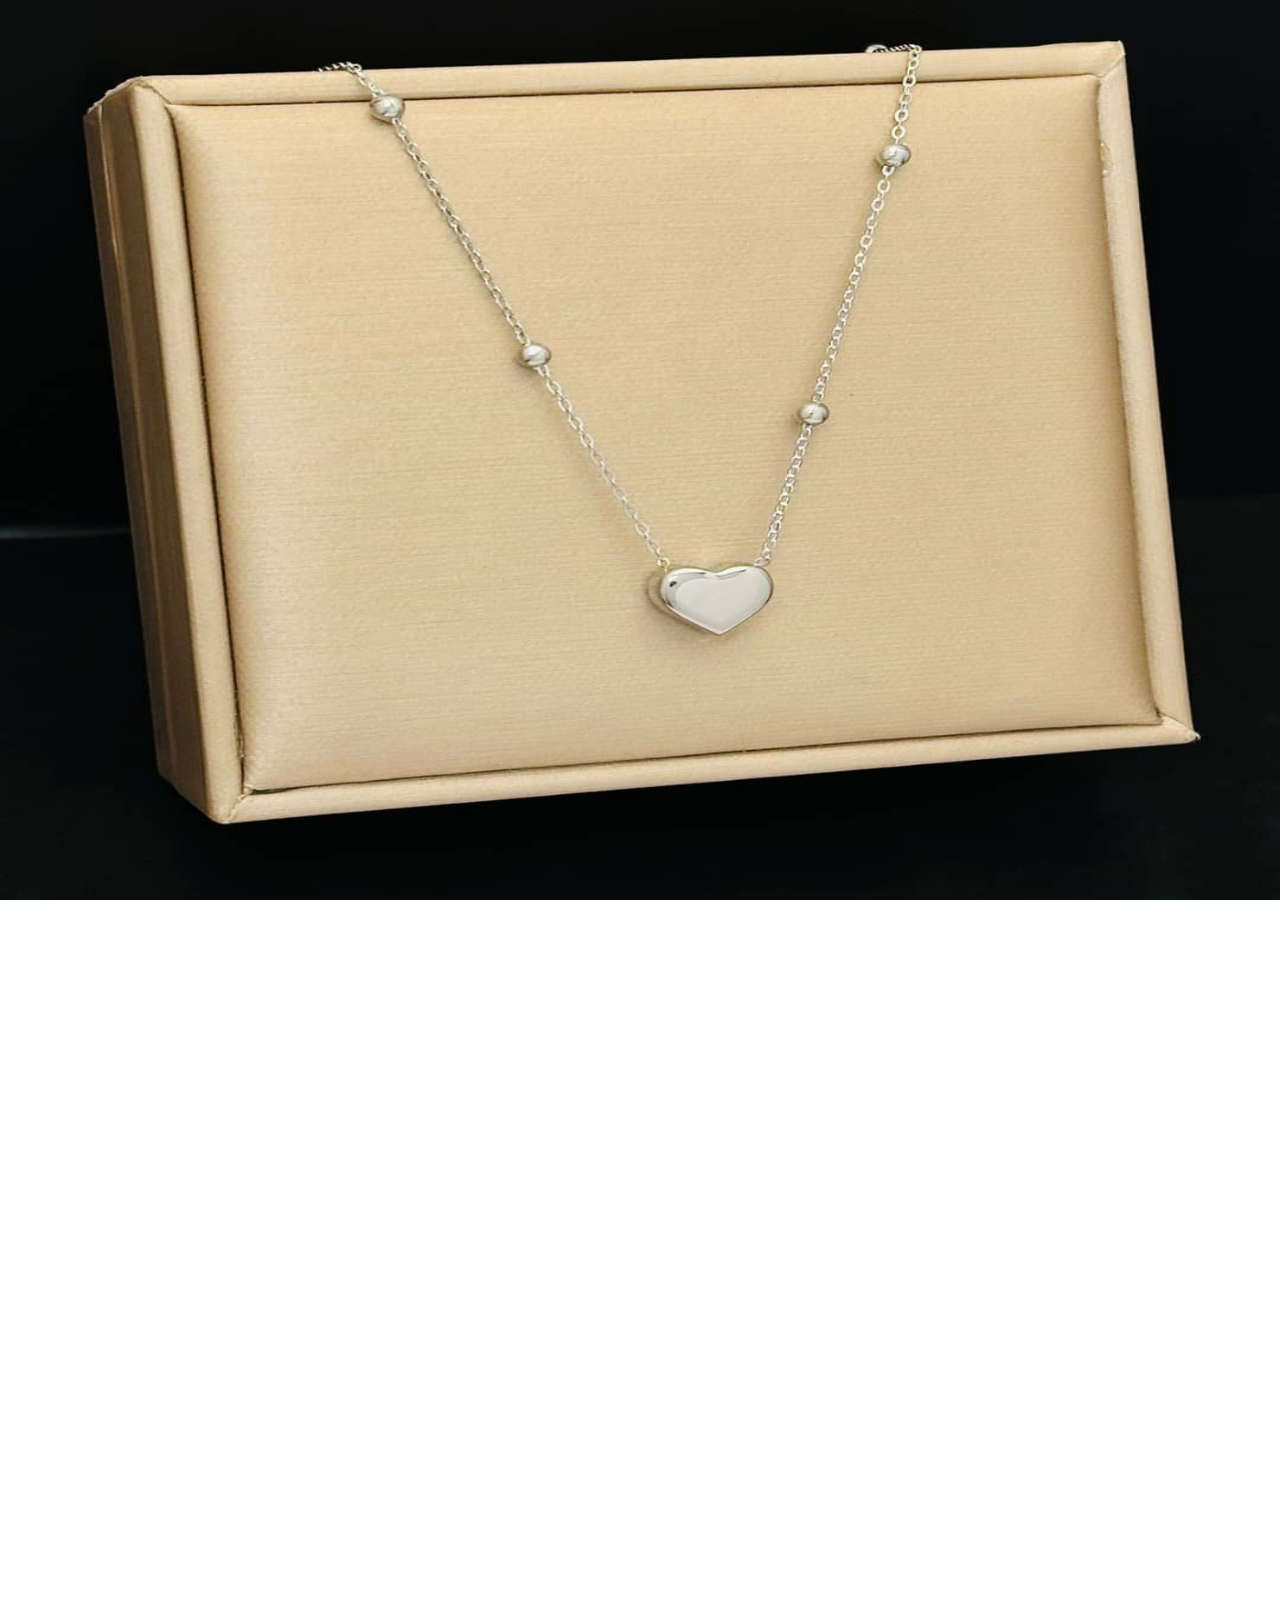
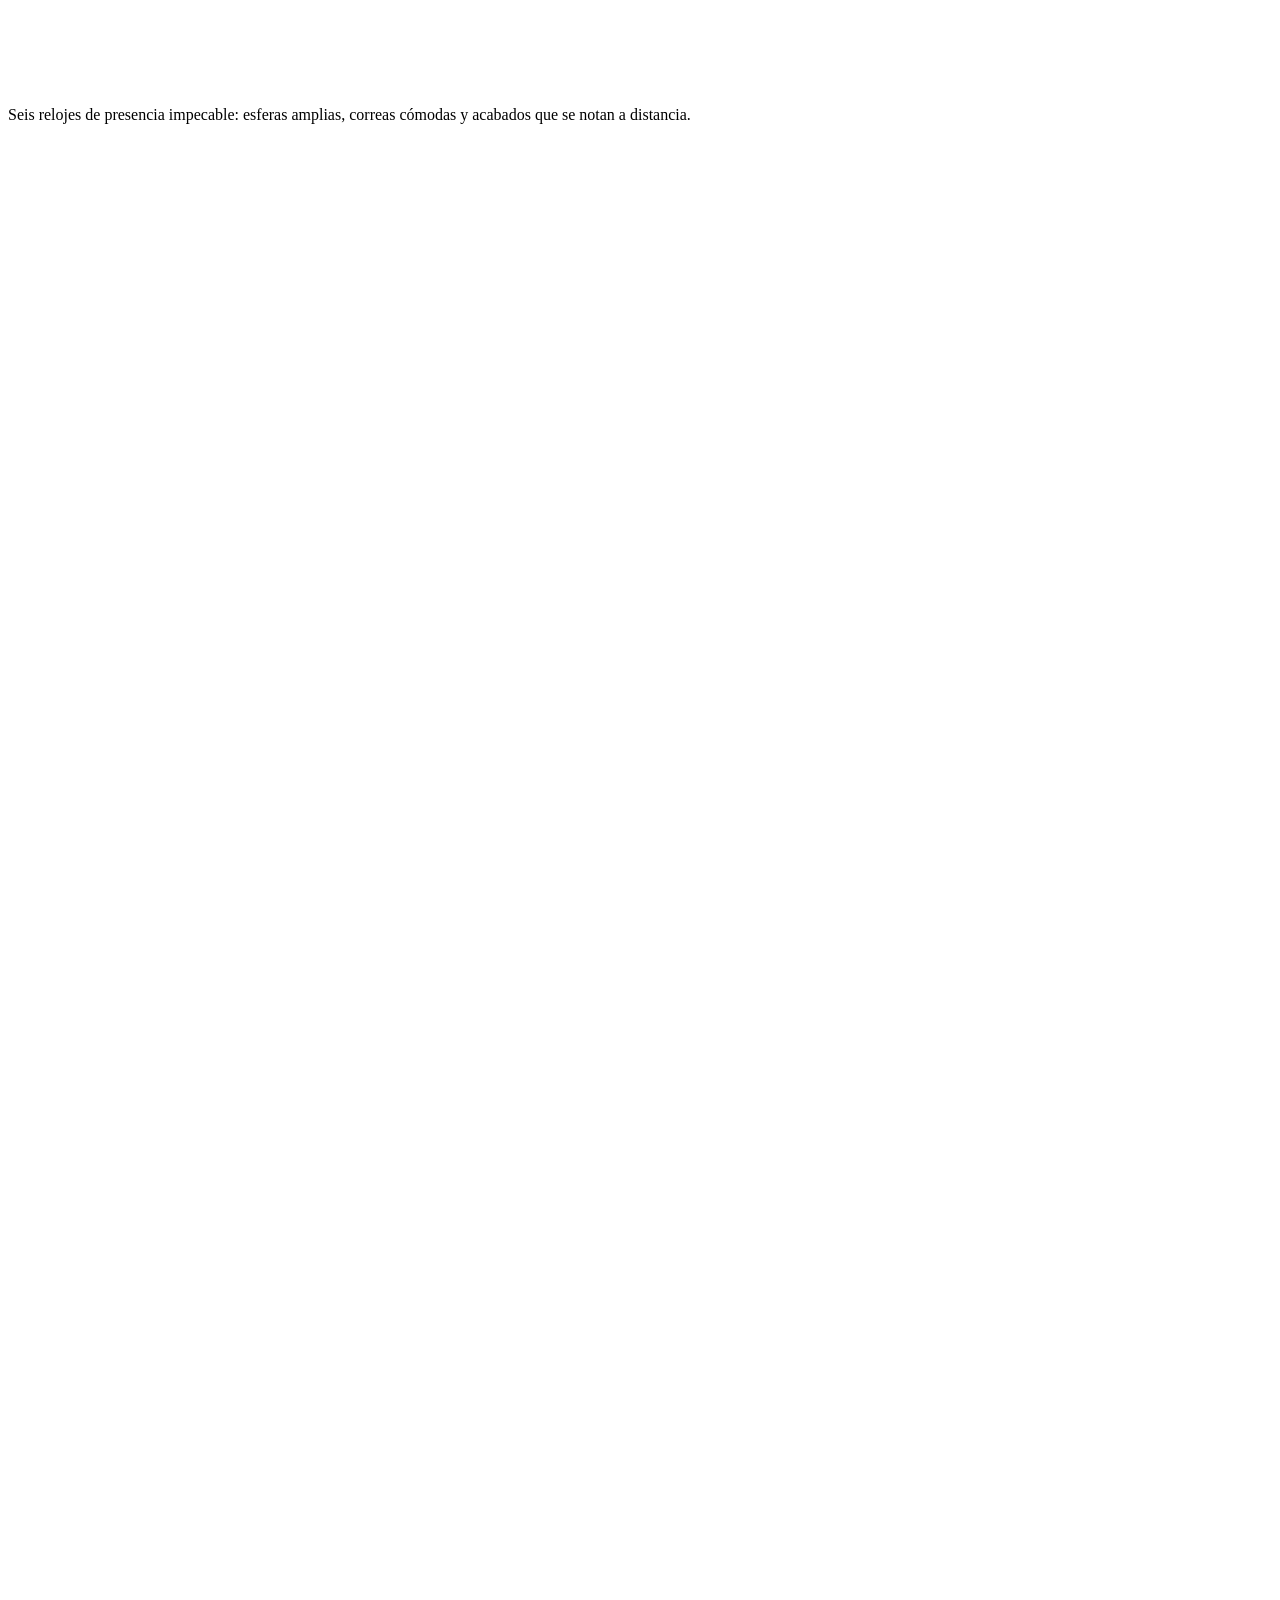
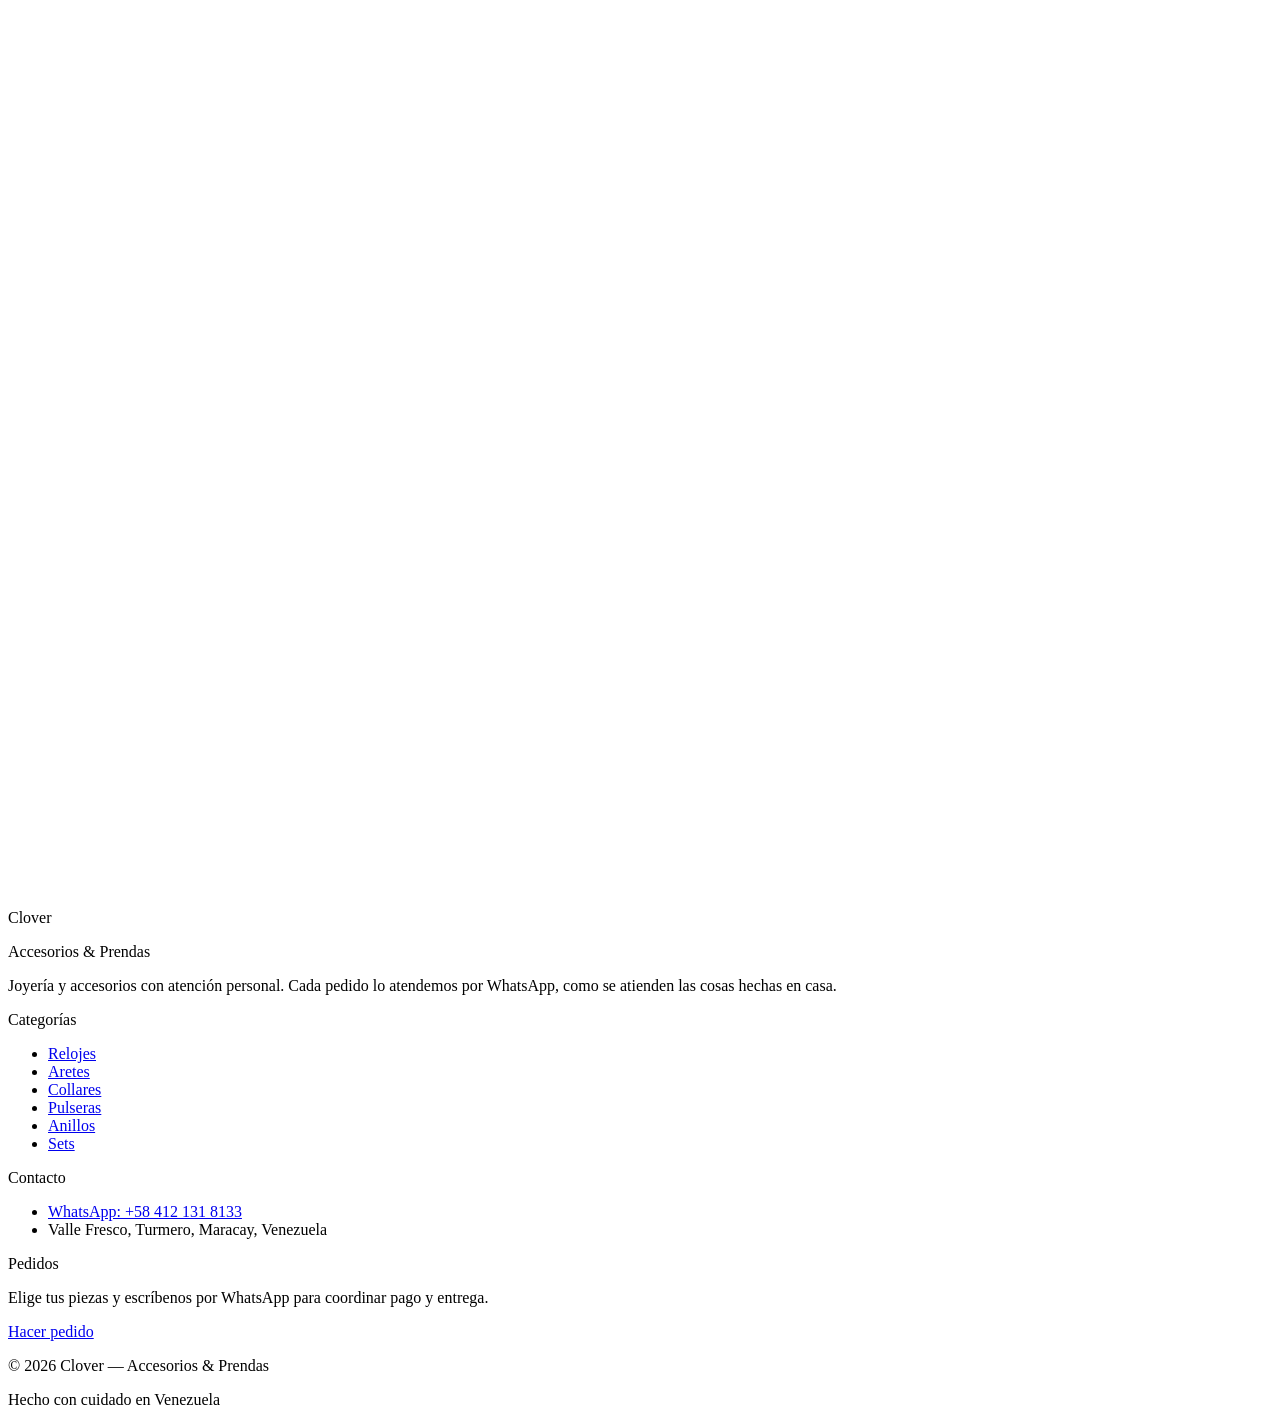
==== index.html @ 17c7a7a3 "Clover premium: homepage cinematografica (preview)" ====
<!DOCTYPE html><html lang="es" class="cormorant_garamond_84ca0eb-module__tsmo-a__variable manrope_cee6f6af-module__DfChAq__variable"><head><meta charSet="utf-8"/><meta name="viewport" content="width=device-width, initial-scale=1"/><link rel="preload" href="/clover-premium-preview/_next/static/media/01e4147cff8141ee-s.p.3huc2loe0ie8a.woff2" as="font" crossorigin="" type="font/woff2"/><link rel="preload" href="/clover-premium-preview/_next/static/media/8bd76523131fa0fc-s.p.1pvupmngxrt5z.woff2" as="font" crossorigin="" type="font/woff2"/><link rel="preload" href="/clover-premium-preview/_next/static/media/a343f882a40d2cc9-s.p.1sj6eobyi31rd.woff2" as="font" crossorigin="" type="font/woff2"/><link rel="preload" as="image" href="fotos/rw01.jpg"/><link rel="stylesheet" href="/clover-premium-preview/_next/static/chunks/2-4pt_d1aowrs.css" data-precedence="next"/><link rel="preload" as="script" fetchPriority="low" href="/clover-premium-preview/_next/static/chunks/12aruqaur5huj.js"/><script src="/clover-premium-preview/_next/static/chunks/022b8ommsidjo.js" async=""></script><script src="/clover-premium-preview/_next/static/chunks/1k__zuwipnzw8.js" async=""></script><script src="/clover-premium-preview/_next/static/chunks/turbopack-0uzt_wr8jl8-x.js" async=""></script><script src="/clover-premium-preview/_next/static/chunks/2b9m-rhs0joex.js" async=""></script><script src="/clover-premium-preview/_next/static/chunks/2t4gfskjjhbyh.js" async=""></script><title>Clover — Accesorios &amp; Prendas</title><meta name="description" content="Joyería, relojes y accesorios con atención personal. Aretes, collares, pulseras, anillos y más. Valle Fresco, Turmero, Maracay."/><meta property="og:title" content="Clover — Accesorios &amp; Prendas"/><meta property="og:description" content="Joyería, relojes y accesorios con atención personal."/><meta property="og:locale" content="es_VE"/><meta property="og:type" content="website"/><meta name="twitter:card" content="summary"/><meta name="twitter:title" content="Clover — Accesorios &amp; Prendas"/><meta name="twitter:description" content="Joyería, relojes y accesorios con atención personal."/><link rel="icon" href="/clover-premium-preview/favicon.ico?favicon.2vob68tjqpejf.ico" sizes="256x256" type="image/x-icon"/><meta name="next-size-adjust" content=""/><script src="/clover-premium-preview/_next/static/chunks/0cz1d0mv5g_q7.js" noModule=""></script></head><body class="min-h-full flex flex-col bg-ivory-50 text-ink-900 antialiased"><div hidden=""><!--$--><!--/$--></div><script type="application/ld+json">{"@context":"https://schema.org","@type":"ClothingStore","name":"Clover — Accesorios & Prendas","description":"Joyería, relojes y accesorios.","address":{"@type":"PostalAddress","addressLocality":"Turmero, Maracay","addressRegion":"Aragua","addressCountry":"VE"}}</script><header class="fixed inset-x-0 top-0 z-50 transition-all duration-500 bg-transparent"><div class="overflow-hidden bg-clover-950 text-center transition-all duration-500 max-h-10"><p class="py-2 text-[10px] font-medium uppercase tracking-[0.3em] text-gold-300">Atención personal por WhatsApp · <!-- -->Valle Fresco, Turmero, Maracay, Venezuela</p></div><div class="mx-auto flex max-w-7xl items-center justify-between px-5 py-4 md:px-8"><a href="#inicio" class="flex flex-col leading-none" aria-label="Clover inicio"><span class="headline text-[26px] font-medium tracking-wide transition-colors duration-500 text-ivory-50">Clover</span><span class="text-[9px] font-semibold uppercase tracking-[0.42em] transition-colors duration-500 text-gold-300">Accesorios &amp; Prendas</span></a><nav class="hidden items-center gap-9 md:flex" aria-label="Principal"><a href="#inicio" class="text-[11px] font-semibold uppercase tracking-[0.24em] transition-colors duration-500 hover:text-gold-500 text-ivory-50">Inicio</a><a href="#categorias" class="text-[11px] font-semibold uppercase tracking-[0.24em] transition-colors duration-500 hover:text-gold-500 text-ivory-50">Categorías</a><a href="#relojes" class="text-[11px] font-semibold uppercase tracking-[0.24em] transition-colors duration-500 hover:text-gold-500 text-ivory-50">Relojes</a><a href="#nosotros" class="text-[11px] font-semibold uppercase tracking-[0.24em] transition-colors duration-500 hover:text-gold-500 text-ivory-50">Nosotros</a><a href="#contacto" class="text-[11px] font-semibold uppercase tracking-[0.24em] transition-colors duration-500 hover:text-gold-500 text-ivory-50">Contacto</a></nav><div class="flex items-center gap-3"><a href="https://wa.me/584121318133" target="_blank" rel="noopener" class="hidden bg-clover-900 px-6 py-3 text-[11px] font-semibold uppercase tracking-[0.22em] text-ivory-50 transition-colors duration-300 hover:bg-clover-950 md:block">WhatsApp</a><button aria-label="Abrir menú" aria-expanded="false" class="flex h-11 w-11 flex-col items-center justify-center gap-[7px] md:hidden text-ivory-50"><span class="block h-px w-6 bg-current transition-transform duration-500 "></span><span class="block h-px w-6 bg-current transition-opacity duration-300 "></span><span class="block h-px w-6 bg-current transition-transform duration-500 "></span></button></div></div></header><main><section id="inicio" aria-label="Presentación Clover"><div class="relative h-svh min-h-[620px] w-full overflow-hidden bg-clover-950"><div class="absolute inset-0" style="opacity:0.6;transform:scale(1.06)"><div class="relative overflow-hidden h-full w-full"><div class="absolute inset-0 animate-kenburns-slow"><img alt="Reloj Clover en tono oro rosa" decoding="async" data-nimg="fill" class="object-cover " style="position:absolute;height:100%;width:100%;left:0;top:0;right:0;bottom:0;color:transparent" src="fotos/rw01.jpg"/></div><div class="absolute inset-0 bg-clover-950" style="opacity:0.42" aria-hidden="true"></div></div></div><div class="absolute inset-0 flex flex-col justify-end bg-gradient-to-t from-clover-950/70 via-transparent to-clover-950/20"><div class="mx-auto w-full max-w-7xl px-5 pb-16 md:px-8 md:pb-24"><p class="mb-5 text-[11px] font-semibold uppercase tracking-[0.4em] text-gold-300" style="opacity:0;transform:translateY(18px)">Clover<!-- --> — <!-- -->Accesorios &amp; Prendas</p><h1 class="headline max-w-3xl text-5xl font-medium leading-[1.04] text-ivory-50 md:text-7xl"><span class="block overflow-hidden"><span class="block" style="transform:translateY(110%)">El detalle</span></span><span class="block overflow-hidden"><span class="block" style="transform:translateY(110%)">que te hace</span></span><span class="block overflow-hidden"><span class="block" style="transform:translateY(110%)">inolvidable.</span></span></h1><p class="mt-6 max-w-xl text-base leading-relaxed text-ivory-50/85 md:text-lg" style="opacity:0;transform:translateY(16px)">Aretes, collares, pulseras, anillos y relojes seleccionados pieza por pieza. Atención personal por WhatsApp.</p><div class="mt-9 flex flex-wrap gap-4" style="opacity:0;transform:translateY(16px)"><a href="#coleccion" class="bg-gold-400 px-8 py-4 text-[11px] font-bold uppercase tracking-[0.24em] text-clover-950 transition-colors duration-300 hover:bg-gold-300">Explorar la colección</a><a href="https://wa.me/584121318133" target="_blank" rel="noopener" class="border border-ivory-50/40 px-8 py-4 text-[11px] font-bold uppercase tracking-[0.24em] text-ivory-50 transition-colors duration-300 hover:border-gold-300 hover:text-gold-300">WhatsApp</a></div></div></div><div class="absolute bottom-6 left-1/2 hidden -translate-x-1/2 flex-col items-center gap-2 md:flex" aria-hidden="true" style="opacity:0"><span class="text-[10px] uppercase tracking-[0.34em] text-ivory-50/60">Desliza</span><span class="block h-10 w-px bg-gradient-to-b from-gold-300 to-transparent"></span></div></div><div class="border-y border-clover-950/10 bg-ivory-100 py-5"><div class="overflow-hidden " aria-hidden="true"><div class="flex w-max animate-marquee gap-0"><div class="flex shrink-0 items-center"><span class="flex items-center"><span class="headline px-8 text-2xl italic text-clover-900 md:text-3xl">Aretes</span><span class="text-gold-600" aria-hidden="true">✦</span></span><span class="flex items-center"><span class="headline px-8 text-2xl italic text-clover-900 md:text-3xl">Collares</span><span class="text-gold-600" aria-hidden="true">✦</span></span><span class="flex items-center"><span class="headline px-8 text-2xl italic text-clover-900 md:text-3xl">Pulseras</span><span class="text-gold-600" aria-hidden="true">✦</span></span><span class="flex items-center"><span class="headline px-8 text-2xl italic text-clover-900 md:text-3xl">Anillos</span><span class="text-gold-600" aria-hidden="true">✦</span></span><span class="flex items-center"><span class="headline px-8 text-2xl italic text-clover-900 md:text-3xl">Relojes</span><span class="text-gold-600" aria-hidden="true">✦</span></span><span class="flex items-center"><span class="headline px-8 text-2xl italic text-clover-900 md:text-3xl">Sets</span><span class="text-gold-600" aria-hidden="true">✦</span></span></div><div class="flex shrink-0 items-center"><span class="flex items-center"><span class="headline px-8 text-2xl italic text-clover-900 md:text-3xl">Aretes</span><span class="text-gold-600" aria-hidden="true">✦</span></span><span class="flex items-center"><span class="headline px-8 text-2xl italic text-clover-900 md:text-3xl">Collares</span><span class="text-gold-600" aria-hidden="true">✦</span></span><span class="flex items-center"><span class="headline px-8 text-2xl italic text-clover-900 md:text-3xl">Pulseras</span><span class="text-gold-600" aria-hidden="true">✦</span></span><span class="flex items-center"><span class="headline px-8 text-2xl italic text-clover-900 md:text-3xl">Anillos</span><span class="text-gold-600" aria-hidden="true">✦</span></span><span class="flex items-center"><span class="headline px-8 text-2xl italic text-clover-900 md:text-3xl">Relojes</span><span class="text-gold-600" aria-hidden="true">✦</span></span><span class="flex items-center"><span class="headline px-8 text-2xl italic text-clover-900 md:text-3xl">Sets</span><span class="text-gold-600" aria-hidden="true">✦</span></span></div></div></div></div></section><section id="coleccion" class="mx-auto max-w-7xl px-5 py-20 md:px-8 md:py-28"><div class="flex flex-col gap-4 text-center items-center"><div style="opacity:0;transform:translateY(28px)"><p class="text-[11px] font-semibold uppercase tracking-[0.34em] text-gold-700">Selección Clover</p></div><h2 class="headline max-w-3xl text-4xl font-medium leading-[1.08] md:text-5xl text-clover-950" aria-label="Piezas que definen la temporada"><span aria-hidden="true" class="inline-block" style="opacity:0;transform:translateY(18px)">Piezas<!-- --> </span><span aria-hidden="true" class="inline-block" style="opacity:0;transform:translateY(18px)">que<!-- --> </span><span aria-hidden="true" class="inline-block" style="opacity:0;transform:translateY(18px)">definen<!-- --> </span><span aria-hidden="true" class="inline-block" style="opacity:0;transform:translateY(18px)">la<!-- --> </span><span aria-hidden="true" class="inline-block" style="opacity:0;transform:translateY(18px)">temporada</span></h2><div style="opacity:0;transform:translateY(28px)"><div class="rule-gold w-24" aria-hidden="true"></div></div></div><div class="mt-14 grid gap-6 md:grid-cols-3"><div class="md:col-span-2 md:row-span-2" style="clip-path:inset(8% 6% 8% 6%);opacity:0.001"><a href="#relojes" class="group relative block h-full min-h-[420px] overflow-hidden md:min-h-full"><img alt="Reloj redondo en tono oro rosa con correa de malla" loading="lazy" decoding="async" data-nimg="fill" class="object-cover transition-transform duration-[1200ms] ease-[cubic-bezier(0.22,1,0.36,1)] group-hover:scale-[1.04]" style="position:absolute;height:100%;width:100%;left:0;top:0;right:0;bottom:0;color:transparent" src="fotos/rw01.jpg"/><div class="absolute inset-0 bg-gradient-to-t from-clover-950/75 via-transparent to-transparent"></div><div class="absolute bottom-0 p-8"><p class="text-[10px] font-semibold uppercase tracking-[0.3em] text-gold-300">Pieza destacada</p><p class="headline mt-2 max-w-md text-3xl text-ivory-50 md:text-4xl">Reloj redondo en tono oro rosa con correa de malla</p><p class="mt-3 text-sm font-semibold tracking-wide text-gold-200">$42.00</p></div></a></div><div style="opacity:0;transform:translateY(28px)"><article class="group flex flex-col"><div class="crop-portrait relative overflow-hidden bg-ivory-200"><img alt="Collar dorado con dije redondo de piedra clara" loading="lazy" decoding="async" data-nimg="fill" class="object-cover transition-transform duration-[900ms] ease-[cubic-bezier(0.22,1,0.36,1)] group-hover:scale-[1.04]" style="position:absolute;height:100%;width:100%;left:0;top:0;right:0;bottom:0;color:transparent" src="fotos/co01.jpg"/><a href="https://wa.me/584121318133?text=Hola%20Clover%2C%20me%20interesa%3A%20Collar%20dorado%20con%20dije%20redondo%20de%20piedra%20clara%20(%2424.90).%20%C2%BFSigue%20disponible%3F" target="_blank" rel="noopener" aria-label="Pedir Collar dorado con dije redondo de piedra clara por WhatsApp" class="absolute inset-x-4 bottom-4 translate-y-3 bg-clover-950/90 py-3 text-center text-[11px] font-semibold uppercase tracking-[0.22em] text-ivory-50 opacity-0 backdrop-blur transition-all duration-500 ease-[cubic-bezier(0.22,1,0.36,1)] hover:bg-clover-900 group-hover:translate-y-0 group-hover:opacity-100">Pedir por WhatsApp</a></div><div class="flex flex-col gap-1 pt-4 text-center"><p class="text-[10px] font-semibold uppercase tracking-[0.28em] text-gold-700">Collares</p><h3 class="headline text-lg leading-snug text-ink-900">Collar dorado con dije redondo de piedra clara</h3><p class="text-sm font-semibold tracking-wide text-clover-900">$24.90</p></div></article></div><div style="opacity:0;transform:translateY(28px)"><article class="group flex flex-col"><div class="crop-portrait relative overflow-hidden bg-ivory-200"><img alt="Anillo dorado abierto con dos flores" loading="lazy" decoding="async" data-nimg="fill" class="object-cover transition-transform duration-[900ms] ease-[cubic-bezier(0.22,1,0.36,1)] group-hover:scale-[1.04]" style="position:absolute;height:100%;width:100%;left:0;top:0;right:0;bottom:0;color:transparent" src="fotos/an01.jpg"/><a href="https://wa.me/584121318133?text=Hola%20Clover%2C%20me%20interesa%3A%20Anillo%20dorado%20abierto%20con%20dos%20flores%20(%2416.50).%20%C2%BFSigue%20disponible%3F" target="_blank" rel="noopener" aria-label="Pedir Anillo dorado abierto con dos flores por WhatsApp" class="absolute inset-x-4 bottom-4 translate-y-3 bg-clover-950/90 py-3 text-center text-[11px] font-semibold uppercase tracking-[0.22em] text-ivory-50 opacity-0 backdrop-blur transition-all duration-500 ease-[cubic-bezier(0.22,1,0.36,1)] hover:bg-clover-900 group-hover:translate-y-0 group-hover:opacity-100">Pedir por WhatsApp</a></div><div class="flex flex-col gap-1 pt-4 text-center"><p class="text-[10px] font-semibold uppercase tracking-[0.28em] text-gold-700">Anillos</p><h3 class="headline text-lg leading-snug text-ink-900">Anillo dorado abierto con dos flores</h3><p class="text-sm font-semibold tracking-wide text-clover-900">$16.50</p></div></article></div><div style="opacity:0;transform:translateY(28px)"><article class="group flex flex-col"><div class="crop-portrait relative overflow-hidden bg-ivory-200"><img alt="Pulsera dorada calada estilo coral" loading="lazy" decoding="async" data-nimg="fill" class="object-cover transition-transform duration-[900ms] ease-[cubic-bezier(0.22,1,0.36,1)] group-hover:scale-[1.04]" style="position:absolute;height:100%;width:100%;left:0;top:0;right:0;bottom:0;color:transparent" src="fotos/pu01.jpg"/><a href="https://wa.me/584121318133?text=Hola%20Clover%2C%20me%20interesa%3A%20Pulsera%20dorada%20calada%20estilo%20coral%20(%2422.00).%20%C2%BFSigue%20disponible%3F" target="_blank" rel="noopener" aria-label="Pedir Pulsera dorada calada estilo coral por WhatsApp" class="absolute inset-x-4 bottom-4 translate-y-3 bg-clover-950/90 py-3 text-center text-[11px] font-semibold uppercase tracking-[0.22em] text-ivory-50 opacity-0 backdrop-blur transition-all duration-500 ease-[cubic-bezier(0.22,1,0.36,1)] hover:bg-clover-900 group-hover:translate-y-0 group-hover:opacity-100">Pedir por WhatsApp</a></div><div class="flex flex-col gap-1 pt-4 text-center"><p class="text-[10px] font-semibold uppercase tracking-[0.28em] text-gold-700">Pulseras</p><h3 class="headline text-lg leading-snug text-ink-900">Pulsera dorada calada estilo coral</h3><p class="text-sm font-semibold tracking-wide text-clover-900">$22.00</p></div></article></div></div></section><section id="categorias" class="bg-ivory-100 py-20 md:py-28"><div class="mx-auto max-w-7xl px-5 md:px-8"><div class="flex flex-col gap-4 text-center items-center"><div style="opacity:0;transform:translateY(28px)"><p class="text-[11px] font-semibold uppercase tracking-[0.34em] text-gold-700">Explora</p></div><h2 class="headline max-w-3xl text-4xl font-medium leading-[1.08] md:text-5xl text-clover-950" aria-label="Seis universos, un estilo"><span aria-hidden="true" class="inline-block" style="opacity:0;transform:translateY(18px)">Seis<!-- --> </span><span aria-hidden="true" class="inline-block" style="opacity:0;transform:translateY(18px)">universos,<!-- --> </span><span aria-hidden="true" class="inline-block" style="opacity:0;transform:translateY(18px)">un<!-- --> </span><span aria-hidden="true" class="inline-block" style="opacity:0;transform:translateY(18px)">estilo</span></h2><div style="opacity:0;transform:translateY(28px)"><div class="rule-gold w-24" aria-hidden="true"></div></div></div><div class="mt-14 grid grid-cols-2 gap-4 md:grid-cols-3 md:gap-6"><div style="opacity:0;transform:translateY(28px)"><a href="#novedades" class="group relative block overflow-hidden bg-clover-950" aria-label="Ver Relojes: 6 piezas"><div class="crop-portrait relative"><img alt="Relojes" loading="lazy" decoding="async" data-nimg="fill" class="object-cover opacity-90 transition-all duration-[1100ms] ease-[cubic-bezier(0.22,1,0.36,1)] group-hover:scale-[1.05] group-hover:opacity-70" style="position:absolute;height:100%;width:100%;left:0;top:0;right:0;bottom:0;color:transparent" src="fotos/rw01.jpg"/></div><div class="absolute inset-0 flex flex-col items-center justify-center gap-2 p-4 text-center"><p class="headline text-2xl text-ivory-50 md:text-4xl">Relojes</p><p class="text-[10px] font-semibold uppercase tracking-[0.3em] text-gold-300">6<!-- --> <!-- -->piezas</p><p class="mt-1 hidden text-xs italic text-ivory-50/80 md:block">Tiempo con carácter</p></div></a></div><div style="opacity:0;transform:translateY(28px)"><a href="#novedades" class="group relative block overflow-hidden bg-clover-950" aria-label="Ver Aretes: 53 piezas"><div class="crop-portrait relative"><img alt="Aretes" loading="lazy" decoding="async" data-nimg="fill" class="object-cover opacity-90 transition-all duration-[1100ms] ease-[cubic-bezier(0.22,1,0.36,1)] group-hover:scale-[1.05] group-hover:opacity-70" style="position:absolute;height:100%;width:100%;left:0;top:0;right:0;bottom:0;color:transparent" src="fotos/ar01.jpg"/></div><div class="absolute inset-0 flex flex-col items-center justify-center gap-2 p-4 text-center"><p class="headline text-2xl text-ivory-50 md:text-4xl">Aretes</p><p class="text-[10px] font-semibold uppercase tracking-[0.3em] text-gold-300">53<!-- --> <!-- -->piezas</p><p class="mt-1 hidden text-xs italic text-ivory-50/80 md:block">El detalle que ilumina</p></div></a></div><div style="opacity:0;transform:translateY(28px)"><a href="#novedades" class="group relative block overflow-hidden bg-clover-950" aria-label="Ver Collares: 19 piezas"><div class="crop-portrait relative"><img alt="Collares" loading="lazy" decoding="async" data-nimg="fill" class="object-cover opacity-90 transition-all duration-[1100ms] ease-[cubic-bezier(0.22,1,0.36,1)] group-hover:scale-[1.05] group-hover:opacity-70" style="position:absolute;height:100%;width:100%;left:0;top:0;right:0;bottom:0;color:transparent" src="fotos/co01.jpg"/></div><div class="absolute inset-0 flex flex-col items-center justify-center gap-2 p-4 text-center"><p class="headline text-2xl text-ivory-50 md:text-4xl">Collares</p><p class="text-[10px] font-semibold uppercase tracking-[0.3em] text-gold-300">19<!-- --> <!-- -->piezas</p><p class="mt-1 hidden text-xs italic text-ivory-50/80 md:block">Cerca del corazón</p></div></a></div><div style="opacity:0;transform:translateY(28px)"><a href="#novedades" class="group relative block overflow-hidden bg-clover-950" aria-label="Ver Pulseras: 13 piezas"><div class="crop-portrait relative"><img alt="Pulseras" loading="lazy" decoding="async" data-nimg="fill" class="object-cover opacity-90 transition-all duration-[1100ms] ease-[cubic-bezier(0.22,1,0.36,1)] group-hover:scale-[1.05] group-hover:opacity-70" style="position:absolute;height:100%;width:100%;left:0;top:0;right:0;bottom:0;color:transparent" src="fotos/pu01.jpg"/></div><div class="absolute inset-0 flex flex-col items-center justify-center gap-2 p-4 text-center"><p class="headline text-2xl text-ivory-50 md:text-4xl">Pulseras</p><p class="text-[10px] font-semibold uppercase tracking-[0.3em] text-gold-300">13<!-- --> <!-- -->piezas</p><p class="mt-1 hidden text-xs italic text-ivory-50/80 md:block">Movimiento delicado</p></div></a></div><div style="opacity:0;transform:translateY(28px)"><a href="#novedades" class="group relative block overflow-hidden bg-clover-950" aria-label="Ver Anillos: 12 piezas"><div class="crop-portrait relative"><img alt="Anillos" loading="lazy" decoding="async" data-nimg="fill" class="object-cover opacity-90 transition-all duration-[1100ms] ease-[cubic-bezier(0.22,1,0.36,1)] group-hover:scale-[1.05] group-hover:opacity-70" style="position:absolute;height:100%;width:100%;left:0;top:0;right:0;bottom:0;color:transparent" src="fotos/an01.jpg"/></div><div class="absolute inset-0 flex flex-col items-center justify-center gap-2 p-4 text-center"><p class="headline text-2xl text-ivory-50 md:text-4xl">Anillos</p><p class="text-[10px] font-semibold uppercase tracking-[0.3em] text-gold-300">12<!-- --> <!-- -->piezas</p><p class="mt-1 hidden text-xs italic text-ivory-50/80 md:block">Símbolos que perduran</p></div></a></div><div style="opacity:0;transform:translateY(28px)"><a href="#novedades" class="group relative block overflow-hidden bg-clover-950" aria-label="Ver Sets: 1 piezas"><div class="crop-portrait relative"><img alt="Sets" loading="lazy" decoding="async" data-nimg="fill" class="object-cover opacity-90 transition-all duration-[1100ms] ease-[cubic-bezier(0.22,1,0.36,1)] group-hover:scale-[1.05] group-hover:opacity-70" style="position:absolute;height:100%;width:100%;left:0;top:0;right:0;bottom:0;color:transparent" src="fotos/st01.jpg"/></div><div class="absolute inset-0 flex flex-col items-center justify-center gap-2 p-4 text-center"><p class="headline text-2xl text-ivory-50 md:text-4xl">Sets</p><p class="text-[10px] font-semibold uppercase tracking-[0.3em] text-gold-300">1<!-- --> <!-- -->pieza</p><p class="mt-1 hidden text-xs italic text-ivory-50/80 md:block">Combinaciones perfectas</p></div></a></div></div></div></section><section id="nosotros" class="mx-auto max-w-7xl px-5 py-20 md:px-8 md:py-28"><div class="grid items-center gap-10 md:grid-cols-2 md:gap-16"><div style="clip-path:inset(8% 6% 8% 6%);opacity:0.001"><div class="relative overflow-hidden"><div style="will-change:transform"><div class="crop-portrait relative"><img alt="Set Clover de cinco piezas en tono plateado" loading="lazy" decoding="async" data-nimg="fill" class="object-cover" style="position:absolute;height:100%;width:100%;left:0;top:0;right:0;bottom:0;color:transparent" src="fotos/st01.jpg"/></div></div></div></div><div><div style="opacity:0;transform:translateY(28px)"><p class="text-[11px] font-semibold uppercase tracking-[0.34em] text-gold-700">Nuestra historia</p></div><h2 class="headline mt-4 text-4xl font-medium leading-[1.08] text-clover-950 md:text-5xl" aria-label="Clover nace del gusto por los detalles."><span aria-hidden="true" class="inline-block" style="opacity:0;transform:translateY(18px)">Clover<!-- --> </span><span aria-hidden="true" class="inline-block" style="opacity:0;transform:translateY(18px)">nace<!-- --> </span><span aria-hidden="true" class="inline-block" style="opacity:0;transform:translateY(18px)">del<!-- --> </span><span aria-hidden="true" class="inline-block" style="opacity:0;transform:translateY(18px)">gusto<!-- --> </span><span aria-hidden="true" class="inline-block" style="opacity:0;transform:translateY(18px)">por<!-- --> </span><span aria-hidden="true" class="inline-block" style="opacity:0;transform:translateY(18px)">los<!-- --> </span><span aria-hidden="true" class="inline-block" style="opacity:0;transform:translateY(18px)">detalles.</span></h2><div style="opacity:0;transform:translateY(28px)"><div class="mt-8 space-y-5 text-[15px] leading-relaxed text-ink-700"><p>Somos <strong class="font-semibold text-ink-900">Clover — Accesorios &amp; Prendas</strong>, una tienda en Valle Fresco, Turmero, Maracay. Seleccionamos cada pieza pensando en cómo se ve puesta: aretes que iluminan, collares que acompañan, relojes con presencia.</p><p>No somos una tienda fría. Cada pedido lo atendemos de forma personal, por WhatsApp, como se atienden las cosas hechas en casa: te asesoramos, coordinamos el pago y la entrega contigo.</p></div></div><div style="opacity:0;transform:translateY(28px)"><a href="https://wa.me/584121318133" target="_blank" rel="noopener" class="mt-8 inline-block border border-clover-900 px-8 py-4 text-[11px] font-bold uppercase tracking-[0.24em] text-clover-900 transition-colors duration-300 hover:bg-clover-900 hover:text-ivory-50">Conversemos</a></div></div></div></section><section aria-label="Campaña Clover" class="relative"><div class="relative overflow-hidden h-[70vh] min-h-[480px] w-full"><div class="absolute inset-0 animate-kenburns-slow"><img alt="Collar Clover, detalle editorial" loading="lazy" decoding="async" data-nimg="fill" class="object-cover " style="position:absolute;height:100%;width:100%;left:0;top:0;right:0;bottom:0;color:transparent" src="fotos/co02.jpg"/></div><div class="absolute inset-0 bg-clover-950" style="opacity:0.5" aria-hidden="true"></div></div><div class="absolute inset-0 flex flex-col items-center justify-center px-6 text-center"><div style="opacity:0;transform:translateY(28px)"><p class="text-[11px] font-semibold uppercase tracking-[0.4em] text-gold-300">Campaña</p></div><h2 class="headline mt-5 max-w-3xl text-4xl font-medium italic leading-tight text-ivory-50 md:text-6xl" aria-label="La elegancia está en los detalles."><span aria-hidden="true" class="inline-block" style="opacity:0;transform:translateY(18px)">La<!-- --> </span><span aria-hidden="true" class="inline-block" style="opacity:0;transform:translateY(18px)">elegancia<!-- --> </span><span aria-hidden="true" class="inline-block" style="opacity:0;transform:translateY(18px)">está<!-- --> </span><span aria-hidden="true" class="inline-block" style="opacity:0;transform:translateY(18px)">en<!-- --> </span><span aria-hidden="true" class="inline-block" style="opacity:0;transform:translateY(18px)">los<!-- --> </span><span aria-hidden="true" class="inline-block" style="opacity:0;transform:translateY(18px)">detalles.</span></h2><div style="opacity:0;transform:translateY(28px)"><a href="#novedades" class="mt-8 inline-block bg-ivory-50 px-8 py-4 text-[11px] font-bold uppercase tracking-[0.24em] text-clover-950 transition-colors duration-300 hover:bg-gold-300">Ver las piezas</a></div></div></section><section id="novedades" class="mx-auto max-w-7xl px-5 py-20 md:px-8 md:py-28"><div class="flex flex-col gap-4 text-center items-center"><div style="opacity:0;transform:translateY(28px)"><p class="text-[11px] font-semibold uppercase tracking-[0.34em] text-gold-700">Novedades</p></div><h2 class="headline max-w-3xl text-4xl font-medium leading-[1.08] md:text-5xl text-clover-950" aria-label="Lo último en llegar"><span aria-hidden="true" class="inline-block" style="opacity:0;transform:translateY(18px)">Lo<!-- --> </span><span aria-hidden="true" class="inline-block" style="opacity:0;transform:translateY(18px)">último<!-- --> </span><span aria-hidden="true" class="inline-block" style="opacity:0;transform:translateY(18px)">en<!-- --> </span><span aria-hidden="true" class="inline-block" style="opacity:0;transform:translateY(18px)">llegar</span></h2><div style="opacity:0;transform:translateY(28px)"><div class="rule-gold w-24" aria-hidden="true"></div></div></div><div class="mt-14 grid grid-cols-2 gap-x-5 gap-y-10 md:grid-cols-4 md:gap-x-6"><div style="opacity:0;transform:translateY(28px)"><article class="group flex flex-col"><div class="crop-portrait relative overflow-hidden bg-ivory-200"><img alt="Aretes de nudo en esmalte blanco y tono dorado" loading="lazy" decoding="async" data-nimg="fill" class="object-cover transition-transform duration-[900ms] ease-[cubic-bezier(0.22,1,0.36,1)] group-hover:scale-[1.04]" style="position:absolute;height:100%;width:100%;left:0;top:0;right:0;bottom:0;color:transparent" src="fotos/ar05.jpg"/><a href="https://wa.me/584121318133?text=Hola%20Clover%2C%20me%20interesa%3A%20Aretes%20de%20nudo%20en%20esmalte%20blanco%20y%20tono%20dorado%20(%2418.50).%20%C2%BFSigue%20disponible%3F" target="_blank" rel="noopener" aria-label="Pedir Aretes de nudo en esmalte blanco y tono dorado por WhatsApp" class="absolute inset-x-4 bottom-4 translate-y-3 bg-clover-950/90 py-3 text-center text-[11px] font-semibold uppercase tracking-[0.22em] text-ivory-50 opacity-0 backdrop-blur transition-all duration-500 ease-[cubic-bezier(0.22,1,0.36,1)] hover:bg-clover-900 group-hover:translate-y-0 group-hover:opacity-100">Pedir por WhatsApp</a></div><div class="flex flex-col gap-1 pt-4 text-center"><p class="text-[10px] font-semibold uppercase tracking-[0.28em] text-gold-700">Aretes</p><h3 class="headline text-lg leading-snug text-ink-900">Aretes de nudo en esmalte blanco y tono dorado</h3><p class="text-sm font-semibold tracking-wide text-clover-900">$18.50</p></div></article></div><div style="opacity:0;transform:translateY(28px)"><article class="group flex flex-col"><div class="crop-portrait relative overflow-hidden bg-ivory-200"><img alt="Collar dorado con dije de mariposa" loading="lazy" decoding="async" data-nimg="fill" class="object-cover transition-transform duration-[900ms] ease-[cubic-bezier(0.22,1,0.36,1)] group-hover:scale-[1.04]" style="position:absolute;height:100%;width:100%;left:0;top:0;right:0;bottom:0;color:transparent" src="fotos/co03.jpg"/><a href="https://wa.me/584121318133?text=Hola%20Clover%2C%20me%20interesa%3A%20Collar%20dorado%20con%20dije%20de%20mariposa%20(%2424.90).%20%C2%BFSigue%20disponible%3F" target="_blank" rel="noopener" aria-label="Pedir Collar dorado con dije de mariposa por WhatsApp" class="absolute inset-x-4 bottom-4 translate-y-3 bg-clover-950/90 py-3 text-center text-[11px] font-semibold uppercase tracking-[0.22em] text-ivory-50 opacity-0 backdrop-blur transition-all duration-500 ease-[cubic-bezier(0.22,1,0.36,1)] hover:bg-clover-900 group-hover:translate-y-0 group-hover:opacity-100">Pedir por WhatsApp</a></div><div class="flex flex-col gap-1 pt-4 text-center"><p class="text-[10px] font-semibold uppercase tracking-[0.28em] text-gold-700">Collares</p><h3 class="headline text-lg leading-snug text-ink-900">Collar dorado con dije de mariposa</h3><p class="text-sm font-semibold tracking-wide text-clover-900">$24.90</p></div></article></div><div style="opacity:0;transform:translateY(28px)"><article class="group flex flex-col"><div class="crop-portrait relative overflow-hidden bg-ivory-200"><img alt="Pulsera rígida con nudo central" loading="lazy" decoding="async" data-nimg="fill" class="object-cover transition-transform duration-[900ms] ease-[cubic-bezier(0.22,1,0.36,1)] group-hover:scale-[1.04]" style="position:absolute;height:100%;width:100%;left:0;top:0;right:0;bottom:0;color:transparent" src="fotos/pu02.jpg"/><a href="https://wa.me/584121318133?text=Hola%20Clover%2C%20me%20interesa%3A%20Pulsera%20r%C3%ADgida%20con%20nudo%20central%20(%2422.00).%20%C2%BFSigue%20disponible%3F" target="_blank" rel="noopener" aria-label="Pedir Pulsera rígida con nudo central por WhatsApp" class="absolute inset-x-4 bottom-4 translate-y-3 bg-clover-950/90 py-3 text-center text-[11px] font-semibold uppercase tracking-[0.22em] text-ivory-50 opacity-0 backdrop-blur transition-all duration-500 ease-[cubic-bezier(0.22,1,0.36,1)] hover:bg-clover-900 group-hover:translate-y-0 group-hover:opacity-100">Pedir por WhatsApp</a></div><div class="flex flex-col gap-1 pt-4 text-center"><p class="text-[10px] font-semibold uppercase tracking-[0.28em] text-gold-700">Pulseras</p><h3 class="headline text-lg leading-snug text-ink-900">Pulsera rígida con nudo central</h3><p class="text-sm font-semibold tracking-wide text-clover-900">$22.00</p></div></article></div><div style="opacity:0;transform:translateY(28px)"><article class="group flex flex-col"><div class="crop-portrait relative overflow-hidden bg-ivory-200"><img alt="Anillo dorado estrella de mar con perla" loading="lazy" decoding="async" data-nimg="fill" class="object-cover transition-transform duration-[900ms] ease-[cubic-bezier(0.22,1,0.36,1)] group-hover:scale-[1.04]" style="position:absolute;height:100%;width:100%;left:0;top:0;right:0;bottom:0;color:transparent" src="fotos/an03.jpg"/><a href="https://wa.me/584121318133?text=Hola%20Clover%2C%20me%20interesa%3A%20Anillo%20dorado%20estrella%20de%20mar%20con%20perla%20(%2416.50).%20%C2%BFSigue%20disponible%3F" target="_blank" rel="noopener" aria-label="Pedir Anillo dorado estrella de mar con perla por WhatsApp" class="absolute inset-x-4 bottom-4 translate-y-3 bg-clover-950/90 py-3 text-center text-[11px] font-semibold uppercase tracking-[0.22em] text-ivory-50 opacity-0 backdrop-blur transition-all duration-500 ease-[cubic-bezier(0.22,1,0.36,1)] hover:bg-clover-900 group-hover:translate-y-0 group-hover:opacity-100">Pedir por WhatsApp</a></div><div class="flex flex-col gap-1 pt-4 text-center"><p class="text-[10px] font-semibold uppercase tracking-[0.28em] text-gold-700">Anillos</p><h3 class="headline text-lg leading-snug text-ink-900">Anillo dorado estrella de mar con perla</h3><p class="text-sm font-semibold tracking-wide text-clover-900">$16.50</p></div></article></div><div style="opacity:0;transform:translateY(28px)"><article class="group flex flex-col"><div class="crop-portrait relative overflow-hidden bg-ivory-200"><img alt="Reloj cuadrado en tono oro rosa con correa de eslabones" loading="lazy" decoding="async" data-nimg="fill" class="object-cover transition-transform duration-[900ms] ease-[cubic-bezier(0.22,1,0.36,1)] group-hover:scale-[1.04]" style="position:absolute;height:100%;width:100%;left:0;top:0;right:0;bottom:0;color:transparent" src="fotos/rw02.jpg"/><img alt="" aria-hidden="true" loading="lazy" decoding="async" data-nimg="fill" class="object-cover opacity-0 transition-opacity duration-[900ms] ease-[cubic-bezier(0.22,1,0.36,1)] group-hover:opacity-100" style="position:absolute;height:100%;width:100%;left:0;top:0;right:0;bottom:0;color:transparent" src="fotos/rw02-2.jpg"/><a href="https://wa.me/584121318133?text=Hola%20Clover%2C%20me%20interesa%3A%20Reloj%20cuadrado%20en%20tono%20oro%20rosa%20con%20correa%20de%20eslabones%20(%2442.00).%20%C2%BFSigue%20disponible%3F" target="_blank" rel="noopener" aria-label="Pedir Reloj cuadrado en tono oro rosa con correa de eslabones por WhatsApp" class="absolute inset-x-4 bottom-4 translate-y-3 bg-clover-950/90 py-3 text-center text-[11px] font-semibold uppercase tracking-[0.22em] text-ivory-50 opacity-0 backdrop-blur transition-all duration-500 ease-[cubic-bezier(0.22,1,0.36,1)] hover:bg-clover-900 group-hover:translate-y-0 group-hover:opacity-100">Pedir por WhatsApp</a></div><div class="flex flex-col gap-1 pt-4 text-center"><p class="text-[10px] font-semibold uppercase tracking-[0.28em] text-gold-700">Relojes</p><h3 class="headline text-lg leading-snug text-ink-900">Reloj cuadrado en tono oro rosa con correa de eslabones</h3><p class="text-sm font-semibold tracking-wide text-clover-900">$42.00</p></div></article></div><div style="opacity:0;transform:translateY(28px)"><article class="group flex flex-col"><div class="crop-portrait relative overflow-hidden bg-ivory-200"><img alt="Aretes dorados de ondas en C" loading="lazy" decoding="async" data-nimg="fill" class="object-cover transition-transform duration-[900ms] ease-[cubic-bezier(0.22,1,0.36,1)] group-hover:scale-[1.04]" style="position:absolute;height:100%;width:100%;left:0;top:0;right:0;bottom:0;color:transparent" src="fotos/ar12.jpg"/><a href="https://wa.me/584121318133?text=Hola%20Clover%2C%20me%20interesa%3A%20Aretes%20dorados%20de%20ondas%20en%20C%20(%2418.50).%20%C2%BFSigue%20disponible%3F" target="_blank" rel="noopener" aria-label="Pedir Aretes dorados de ondas en C por WhatsApp" class="absolute inset-x-4 bottom-4 translate-y-3 bg-clover-950/90 py-3 text-center text-[11px] font-semibold uppercase tracking-[0.22em] text-ivory-50 opacity-0 backdrop-blur transition-all duration-500 ease-[cubic-bezier(0.22,1,0.36,1)] hover:bg-clover-900 group-hover:translate-y-0 group-hover:opacity-100">Pedir por WhatsApp</a></div><div class="flex flex-col gap-1 pt-4 text-center"><p class="text-[10px] font-semibold uppercase tracking-[0.28em] text-gold-700">Aretes</p><h3 class="headline text-lg leading-snug text-ink-900">Aretes dorados de ondas en C</h3><p class="text-sm font-semibold tracking-wide text-clover-900">$18.50</p></div></article></div><div style="opacity:0;transform:translateY(28px)"><article class="group flex flex-col"><div class="crop-portrait relative overflow-hidden bg-ivory-200"><img alt="Collar plateado con dije de cruz" loading="lazy" decoding="async" data-nimg="fill" class="object-cover transition-transform duration-[900ms] ease-[cubic-bezier(0.22,1,0.36,1)] group-hover:scale-[1.04]" style="position:absolute;height:100%;width:100%;left:0;top:0;right:0;bottom:0;color:transparent" src="fotos/co07.jpg"/><a href="https://wa.me/584121318133?text=Hola%20Clover%2C%20me%20interesa%3A%20Collar%20plateado%20con%20dije%20de%20cruz%20(%2424.90).%20%C2%BFSigue%20disponible%3F" target="_blank" rel="noopener" aria-label="Pedir Collar plateado con dije de cruz por WhatsApp" class="absolute inset-x-4 bottom-4 translate-y-3 bg-clover-950/90 py-3 text-center text-[11px] font-semibold uppercase tracking-[0.22em] text-ivory-50 opacity-0 backdrop-blur transition-all duration-500 ease-[cubic-bezier(0.22,1,0.36,1)] hover:bg-clover-900 group-hover:translate-y-0 group-hover:opacity-100">Pedir por WhatsApp</a></div><div class="flex flex-col gap-1 pt-4 text-center"><p class="text-[10px] font-semibold uppercase tracking-[0.28em] text-gold-700">Collares</p><h3 class="headline text-lg leading-snug text-ink-900">Collar plateado con dije de cruz</h3><p class="text-sm font-semibold tracking-wide text-clover-900">$24.90</p></div></article></div><div style="opacity:0;transform:translateY(28px)"><article class="group flex flex-col"><div class="crop-portrait relative overflow-hidden bg-ivory-200"><img alt="Pulsera dorada con piedras claras y turquesa" loading="lazy" decoding="async" data-nimg="fill" class="object-cover transition-transform duration-[900ms] ease-[cubic-bezier(0.22,1,0.36,1)] group-hover:scale-[1.04]" style="position:absolute;height:100%;width:100%;left:0;top:0;right:0;bottom:0;color:transparent" src="fotos/pu05.jpg"/><a href="https://wa.me/584121318133?text=Hola%20Clover%2C%20me%20interesa%3A%20Pulsera%20dorada%20con%20piedras%20claras%20y%20turquesa%20(%2422.00).%20%C2%BFSigue%20disponible%3F" target="_blank" rel="noopener" aria-label="Pedir Pulsera dorada con piedras claras y turquesa por WhatsApp" class="absolute inset-x-4 bottom-4 translate-y-3 bg-clover-950/90 py-3 text-center text-[11px] font-semibold uppercase tracking-[0.22em] text-ivory-50 opacity-0 backdrop-blur transition-all duration-500 ease-[cubic-bezier(0.22,1,0.36,1)] hover:bg-clover-900 group-hover:translate-y-0 group-hover:opacity-100">Pedir por WhatsApp</a></div><div class="flex flex-col gap-1 pt-4 text-center"><p class="text-[10px] font-semibold uppercase tracking-[0.28em] text-gold-700">Pulseras</p><h3 class="headline text-lg leading-snug text-ink-900">Pulsera dorada con piedras claras y turquesa</h3><p class="text-sm font-semibold tracking-wide text-clover-900">$22.00</p></div></article></div></div></section><section id="relojes" class="bg-clover-950 py-20 md:py-28"><div class="mx-auto max-w-7xl px-5 md:px-8"><div class="flex flex-col gap-4 text-center items-center"><div style="opacity:0;transform:translateY(28px)"><p class="text-[11px] font-semibold uppercase tracking-[0.34em] text-gold-300">Alta relojería cotidiana</p></div><h2 class="headline max-w-3xl text-4xl font-medium leading-[1.08] md:text-5xl text-ivory-50" aria-label="El tiempo, en tus términos"><span aria-hidden="true" class="inline-block" style="opacity:0;transform:translateY(18px)">El<!-- --> </span><span aria-hidden="true" class="inline-block" style="opacity:0;transform:translateY(18px)">tiempo,<!-- --> </span><span aria-hidden="true" class="inline-block" style="opacity:0;transform:translateY(18px)">en<!-- --> </span><span aria-hidden="true" class="inline-block" style="opacity:0;transform:translateY(18px)">tus<!-- --> </span><span aria-hidden="true" class="inline-block" style="opacity:0;transform:translateY(18px)">términos</span></h2><div style="opacity:0;transform:translateY(28px)"><div class="rule-gold w-24" aria-hidden="true"></div></div></div><p class="mx-auto mt-6 max-w-2xl text-center text-sm leading-relaxed text-ivory-50/70 md:text-base">Seis relojes de presencia impecable: esferas amplias, correas cómodas y acabados que se notan a distancia.</p><div class="mt-14 grid grid-cols-2 gap-x-5 gap-y-10 md:grid-cols-3 md:gap-x-8"><div style="opacity:0;transform:translateY(28px)"><article class="group"><div class="crop-portrait relative overflow-hidden bg-clover-900"><img alt="Reloj redondo en tono oro rosa con correa de malla" loading="lazy" decoding="async" data-nimg="fill" class="object-cover transition-transform duration-[1100ms] ease-[cubic-bezier(0.22,1,0.36,1)] group-hover:scale-[1.05]" style="position:absolute;height:100%;width:100%;left:0;top:0;right:0;bottom:0;color:transparent" src="fotos/rw01.jpg"/></div><div class="pt-4 text-center"><h3 class="headline text-lg leading-snug text-ivory-50">Reloj redondo en tono oro rosa con correa de malla</h3><p class="mt-1 text-sm font-semibold tracking-wide text-gold-300">$42.00</p></div></article></div><div style="opacity:0;transform:translateY(28px)"><article class="group"><div class="crop-portrait relative overflow-hidden bg-clover-900"><img alt="Reloj cuadrado en tono oro rosa con correa de eslabones" loading="lazy" decoding="async" data-nimg="fill" class="object-cover transition-transform duration-[1100ms] ease-[cubic-bezier(0.22,1,0.36,1)] group-hover:scale-[1.05]" style="position:absolute;height:100%;width:100%;left:0;top:0;right:0;bottom:0;color:transparent" src="fotos/rw02.jpg"/></div><div class="pt-4 text-center"><h3 class="headline text-lg leading-snug text-ivory-50">Reloj cuadrado en tono oro rosa con correa de eslabones</h3><p class="mt-1 text-sm font-semibold tracking-wide text-gold-300">$42.00</p></div></article></div><div style="opacity:0;transform:translateY(28px)"><article class="group"><div class="crop-portrait relative overflow-hidden bg-clover-900"><img alt="Reloj dorado de caja rectangular, esfera en varios colores" loading="lazy" decoding="async" data-nimg="fill" class="object-cover transition-transform duration-[1100ms] ease-[cubic-bezier(0.22,1,0.36,1)] group-hover:scale-[1.05]" style="position:absolute;height:100%;width:100%;left:0;top:0;right:0;bottom:0;color:transparent" src="fotos/rw03.jpg"/></div><div class="pt-4 text-center"><h3 class="headline text-lg leading-snug text-ivory-50">Reloj dorado de caja rectangular, esfera en varios colores</h3><p class="mt-1 text-sm font-semibold tracking-wide text-gold-300">$42.00</p></div></article></div><div style="opacity:0;transform:translateY(28px)"><article class="group"><div class="crop-portrait relative overflow-hidden bg-clover-900"><img alt="Reloj redondo dorado con esfera blanca" loading="lazy" decoding="async" data-nimg="fill" class="object-cover transition-transform duration-[1100ms] ease-[cubic-bezier(0.22,1,0.36,1)] group-hover:scale-[1.05]" style="position:absolute;height:100%;width:100%;left:0;top:0;right:0;bottom:0;color:transparent" src="fotos/rw04.jpg"/></div><div class="pt-4 text-center"><h3 class="headline text-lg leading-snug text-ivory-50">Reloj redondo dorado con esfera blanca</h3><p class="mt-1 text-sm font-semibold tracking-wide text-gold-300">$42.00</p></div></article></div><div style="opacity:0;transform:translateY(28px)"><article class="group"><div class="crop-portrait relative overflow-hidden bg-clover-900"><img alt="Reloj de caja cuadrada en dos tonos" loading="lazy" decoding="async" data-nimg="fill" class="object-cover transition-transform duration-[1100ms] ease-[cubic-bezier(0.22,1,0.36,1)] group-hover:scale-[1.05]" style="position:absolute;height:100%;width:100%;left:0;top:0;right:0;bottom:0;color:transparent" src="fotos/rw05.jpg"/></div><div class="pt-4 text-center"><h3 class="headline text-lg leading-snug text-ivory-50">Reloj de caja cuadrada en dos tonos</h3><p class="mt-1 text-sm font-semibold tracking-wide text-gold-300">$42.00</p></div></article></div><div style="opacity:0;transform:translateY(28px)"><article class="group"><div class="crop-portrait relative overflow-hidden bg-clover-900"><img alt="Reloj digital deportivo" loading="lazy" decoding="async" data-nimg="fill" class="object-cover transition-transform duration-[1100ms] ease-[cubic-bezier(0.22,1,0.36,1)] group-hover:scale-[1.05]" style="position:absolute;height:100%;width:100%;left:0;top:0;right:0;bottom:0;color:transparent" src="fotos/rw06.jpg"/></div><div class="pt-4 text-center"><h3 class="headline text-lg leading-snug text-ivory-50">Reloj digital deportivo</h3><p class="mt-1 text-sm font-semibold tracking-wide text-gold-300">$42.00</p></div></article></div></div></div></section><section id="destacados" class="mx-auto max-w-7xl px-5 py-20 md:px-8 md:py-28"><div class="flex flex-col gap-4 text-center items-center"><div style="opacity:0;transform:translateY(28px)"><p class="text-[11px] font-semibold uppercase tracking-[0.34em] text-gold-700">Los favoritos</p></div><h2 class="headline max-w-3xl text-4xl font-medium leading-[1.08] md:text-5xl text-clover-950" aria-label="Las piezas más pedidas"><span aria-hidden="true" class="inline-block" style="opacity:0;transform:translateY(18px)">Las<!-- --> </span><span aria-hidden="true" class="inline-block" style="opacity:0;transform:translateY(18px)">piezas<!-- --> </span><span aria-hidden="true" class="inline-block" style="opacity:0;transform:translateY(18px)">más<!-- --> </span><span aria-hidden="true" class="inline-block" style="opacity:0;transform:translateY(18px)">pedidas</span></h2><div style="opacity:0;transform:translateY(28px)"><div class="rule-gold w-24" aria-hidden="true"></div></div></div><div class="mt-14 grid grid-cols-2 gap-x-5 gap-y-10 md:grid-cols-4 md:gap-x-6"><div style="opacity:0;transform:translateY(28px)"><article class="group flex flex-col"><div class="crop-portrait relative overflow-hidden bg-ivory-200"><img alt="Pulsera dorada calada estilo coral" loading="lazy" decoding="async" data-nimg="fill" class="object-cover transition-transform duration-[900ms] ease-[cubic-bezier(0.22,1,0.36,1)] group-hover:scale-[1.04]" style="position:absolute;height:100%;width:100%;left:0;top:0;right:0;bottom:0;color:transparent" src="fotos/pu01.jpg"/><a href="https://wa.me/584121318133?text=Hola%20Clover%2C%20me%20interesa%3A%20Pulsera%20dorada%20calada%20estilo%20coral%20(%2422.00).%20%C2%BFSigue%20disponible%3F" target="_blank" rel="noopener" aria-label="Pedir Pulsera dorada calada estilo coral por WhatsApp" class="absolute inset-x-4 bottom-4 translate-y-3 bg-clover-950/90 py-3 text-center text-[11px] font-semibold uppercase tracking-[0.22em] text-ivory-50 opacity-0 backdrop-blur transition-all duration-500 ease-[cubic-bezier(0.22,1,0.36,1)] hover:bg-clover-900 group-hover:translate-y-0 group-hover:opacity-100">Pedir por WhatsApp</a></div><div class="flex flex-col gap-1 pt-4 text-center"><p class="text-[10px] font-semibold uppercase tracking-[0.28em] text-gold-700">Pulseras</p><h3 class="headline text-lg leading-snug text-ink-900">Pulsera dorada calada estilo coral</h3><p class="text-sm font-semibold tracking-wide text-clover-900">$22.00</p></div></article></div><div style="opacity:0;transform:translateY(28px)"><article class="group flex flex-col"><div class="crop-portrait relative overflow-hidden bg-ivory-200"><img alt="Pulsera plateada con nudo" loading="lazy" decoding="async" data-nimg="fill" class="object-cover transition-transform duration-[900ms] ease-[cubic-bezier(0.22,1,0.36,1)] group-hover:scale-[1.04]" style="position:absolute;height:100%;width:100%;left:0;top:0;right:0;bottom:0;color:transparent" src="fotos/pu03.jpg"/><a href="https://wa.me/584121318133?text=Hola%20Clover%2C%20me%20interesa%3A%20Pulsera%20plateada%20con%20nudo%20(%2422.00).%20%C2%BFSigue%20disponible%3F" target="_blank" rel="noopener" aria-label="Pedir Pulsera plateada con nudo por WhatsApp" class="absolute inset-x-4 bottom-4 translate-y-3 bg-clover-950/90 py-3 text-center text-[11px] font-semibold uppercase tracking-[0.22em] text-ivory-50 opacity-0 backdrop-blur transition-all duration-500 ease-[cubic-bezier(0.22,1,0.36,1)] hover:bg-clover-900 group-hover:translate-y-0 group-hover:opacity-100">Pedir por WhatsApp</a></div><div class="flex flex-col gap-1 pt-4 text-center"><p class="text-[10px] font-semibold uppercase tracking-[0.28em] text-gold-700">Pulseras</p><h3 class="headline text-lg leading-snug text-ink-900">Pulsera plateada con nudo</h3><p class="text-sm font-semibold tracking-wide text-clover-900">$22.00</p></div></article></div><div style="opacity:0;transform:translateY(28px)"><article class="group flex flex-col"><div class="crop-portrait relative overflow-hidden bg-ivory-200"><img alt="Anillo dorado de banda ancha texturizada" loading="lazy" decoding="async" data-nimg="fill" class="object-cover transition-transform duration-[900ms] ease-[cubic-bezier(0.22,1,0.36,1)] group-hover:scale-[1.04]" style="position:absolute;height:100%;width:100%;left:0;top:0;right:0;bottom:0;color:transparent" src="fotos/an02.jpg"/><a href="https://wa.me/584121318133?text=Hola%20Clover%2C%20me%20interesa%3A%20Anillo%20dorado%20de%20banda%20ancha%20texturizada%20(%2416.50).%20%C2%BFSigue%20disponible%3F" target="_blank" rel="noopener" aria-label="Pedir Anillo dorado de banda ancha texturizada por WhatsApp" class="absolute inset-x-4 bottom-4 translate-y-3 bg-clover-950/90 py-3 text-center text-[11px] font-semibold uppercase tracking-[0.22em] text-ivory-50 opacity-0 backdrop-blur transition-all duration-500 ease-[cubic-bezier(0.22,1,0.36,1)] hover:bg-clover-900 group-hover:translate-y-0 group-hover:opacity-100">Pedir por WhatsApp</a></div><div class="flex flex-col gap-1 pt-4 text-center"><p class="text-[10px] font-semibold uppercase tracking-[0.28em] text-gold-700">Anillos</p><h3 class="headline text-lg leading-snug text-ink-900">Anillo dorado de banda ancha texturizada</h3><p class="text-sm font-semibold tracking-wide text-clover-900">$16.50</p></div></article></div><div style="opacity:0;transform:translateY(28px)"><article class="group flex flex-col"><div class="crop-portrait relative overflow-hidden bg-ivory-200"><img alt="Anillo dorado de bandas onduladas" loading="lazy" decoding="async" data-nimg="fill" class="object-cover transition-transform duration-[900ms] ease-[cubic-bezier(0.22,1,0.36,1)] group-hover:scale-[1.04]" style="position:absolute;height:100%;width:100%;left:0;top:0;right:0;bottom:0;color:transparent" src="fotos/an05.jpg"/><a href="https://wa.me/584121318133?text=Hola%20Clover%2C%20me%20interesa%3A%20Anillo%20dorado%20de%20bandas%20onduladas%20(%2416.50).%20%C2%BFSigue%20disponible%3F" target="_blank" rel="noopener" aria-label="Pedir Anillo dorado de bandas onduladas por WhatsApp" class="absolute inset-x-4 bottom-4 translate-y-3 bg-clover-950/90 py-3 text-center text-[11px] font-semibold uppercase tracking-[0.22em] text-ivory-50 opacity-0 backdrop-blur transition-all duration-500 ease-[cubic-bezier(0.22,1,0.36,1)] hover:bg-clover-900 group-hover:translate-y-0 group-hover:opacity-100">Pedir por WhatsApp</a></div><div class="flex flex-col gap-1 pt-4 text-center"><p class="text-[10px] font-semibold uppercase tracking-[0.28em] text-gold-700">Anillos</p><h3 class="headline text-lg leading-snug text-ink-900">Anillo dorado de bandas onduladas</h3><p class="text-sm font-semibold tracking-wide text-clover-900">$16.50</p></div></article></div><div style="opacity:0;transform:translateY(28px)"><article class="group flex flex-col"><div class="crop-portrait relative overflow-hidden bg-ivory-200"><img alt="Set de joyería plateada con reloj (5 piezas)" loading="lazy" decoding="async" data-nimg="fill" class="object-cover transition-transform duration-[900ms] ease-[cubic-bezier(0.22,1,0.36,1)] group-hover:scale-[1.04]" style="position:absolute;height:100%;width:100%;left:0;top:0;right:0;bottom:0;color:transparent" src="fotos/st01.jpg"/><img alt="" aria-hidden="true" loading="lazy" decoding="async" data-nimg="fill" class="object-cover opacity-0 transition-opacity duration-[900ms] ease-[cubic-bezier(0.22,1,0.36,1)] group-hover:opacity-100" style="position:absolute;height:100%;width:100%;left:0;top:0;right:0;bottom:0;color:transparent" src="fotos/st01-2.jpg"/><a href="https://wa.me/584121318133?text=Hola%20Clover%2C%20me%20interesa%3A%20Set%20de%20joyer%C3%ADa%20plateada%20con%20reloj%20(5%20piezas)%20(%2444.00).%20%C2%BFSigue%20disponible%3F" target="_blank" rel="noopener" aria-label="Pedir Set de joyería plateada con reloj (5 piezas) por WhatsApp" class="absolute inset-x-4 bottom-4 translate-y-3 bg-clover-950/90 py-3 text-center text-[11px] font-semibold uppercase tracking-[0.22em] text-ivory-50 opacity-0 backdrop-blur transition-all duration-500 ease-[cubic-bezier(0.22,1,0.36,1)] hover:bg-clover-900 group-hover:translate-y-0 group-hover:opacity-100">Pedir por WhatsApp</a></div><div class="flex flex-col gap-1 pt-4 text-center"><p class="text-[10px] font-semibold uppercase tracking-[0.28em] text-gold-700">Sets</p><h3 class="headline text-lg leading-snug text-ink-900">Set de joyería plateada con reloj (5 piezas)</h3><p class="text-sm font-semibold tracking-wide text-clover-900">$44.00</p></div></article></div><div style="opacity:0;transform:translateY(28px)"><article class="group flex flex-col"><div class="crop-portrait relative overflow-hidden bg-ivory-200"><img alt="Pulsera dorada trenzada" loading="lazy" decoding="async" data-nimg="fill" class="object-cover transition-transform duration-[900ms] ease-[cubic-bezier(0.22,1,0.36,1)] group-hover:scale-[1.04]" style="position:absolute;height:100%;width:100%;left:0;top:0;right:0;bottom:0;color:transparent" src="fotos/pu07.jpg"/><a href="https://wa.me/584121318133?text=Hola%20Clover%2C%20me%20interesa%3A%20Pulsera%20dorada%20trenzada%20(%2422.00).%20%C2%BFSigue%20disponible%3F" target="_blank" rel="noopener" aria-label="Pedir Pulsera dorada trenzada por WhatsApp" class="absolute inset-x-4 bottom-4 translate-y-3 bg-clover-950/90 py-3 text-center text-[11px] font-semibold uppercase tracking-[0.22em] text-ivory-50 opacity-0 backdrop-blur transition-all duration-500 ease-[cubic-bezier(0.22,1,0.36,1)] hover:bg-clover-900 group-hover:translate-y-0 group-hover:opacity-100">Pedir por WhatsApp</a></div><div class="flex flex-col gap-1 pt-4 text-center"><p class="text-[10px] font-semibold uppercase tracking-[0.28em] text-gold-700">Pulseras</p><h3 class="headline text-lg leading-snug text-ink-900">Pulsera dorada trenzada</h3><p class="text-sm font-semibold tracking-wide text-clover-900">$22.00</p></div></article></div><div style="opacity:0;transform:translateY(28px)"><article class="group flex flex-col"><div class="crop-portrait relative overflow-hidden bg-ivory-200"><img alt="Anillo plateado abierto con extremos ovalados" loading="lazy" decoding="async" data-nimg="fill" class="object-cover transition-transform duration-[900ms] ease-[cubic-bezier(0.22,1,0.36,1)] group-hover:scale-[1.04]" style="position:absolute;height:100%;width:100%;left:0;top:0;right:0;bottom:0;color:transparent" src="fotos/an08.jpg"/><a href="https://wa.me/584121318133?text=Hola%20Clover%2C%20me%20interesa%3A%20Anillo%20plateado%20abierto%20con%20extremos%20ovalados%20(%2416.50).%20%C2%BFSigue%20disponible%3F" target="_blank" rel="noopener" aria-label="Pedir Anillo plateado abierto con extremos ovalados por WhatsApp" class="absolute inset-x-4 bottom-4 translate-y-3 bg-clover-950/90 py-3 text-center text-[11px] font-semibold uppercase tracking-[0.22em] text-ivory-50 opacity-0 backdrop-blur transition-all duration-500 ease-[cubic-bezier(0.22,1,0.36,1)] hover:bg-clover-900 group-hover:translate-y-0 group-hover:opacity-100">Pedir por WhatsApp</a></div><div class="flex flex-col gap-1 pt-4 text-center"><p class="text-[10px] font-semibold uppercase tracking-[0.28em] text-gold-700">Anillos</p><h3 class="headline text-lg leading-snug text-ink-900">Anillo plateado abierto con extremos ovalados</h3><p class="text-sm font-semibold tracking-wide text-clover-900">$16.50</p></div></article></div><div style="opacity:0;transform:translateY(28px)"><article class="group flex flex-col"><div class="crop-portrait relative overflow-hidden bg-ivory-200"><img alt="Collar plateado con luna y piedra brillante" loading="lazy" decoding="async" data-nimg="fill" class="object-cover transition-transform duration-[900ms] ease-[cubic-bezier(0.22,1,0.36,1)] group-hover:scale-[1.04]" style="position:absolute;height:100%;width:100%;left:0;top:0;right:0;bottom:0;color:transparent" src="fotos/co10.jpg"/><a href="https://wa.me/584121318133?text=Hola%20Clover%2C%20me%20interesa%3A%20Collar%20plateado%20con%20luna%20y%20piedra%20brillante%20(%2424.90).%20%C2%BFSigue%20disponible%3F" target="_blank" rel="noopener" aria-label="Pedir Collar plateado con luna y piedra brillante por WhatsApp" class="absolute inset-x-4 bottom-4 translate-y-3 bg-clover-950/90 py-3 text-center text-[11px] font-semibold uppercase tracking-[0.22em] text-ivory-50 opacity-0 backdrop-blur transition-all duration-500 ease-[cubic-bezier(0.22,1,0.36,1)] hover:bg-clover-900 group-hover:translate-y-0 group-hover:opacity-100">Pedir por WhatsApp</a></div><div class="flex flex-col gap-1 pt-4 text-center"><p class="text-[10px] font-semibold uppercase tracking-[0.28em] text-gold-700">Collares</p><h3 class="headline text-lg leading-snug text-ink-900">Collar plateado con luna y piedra brillante</h3><p class="text-sm font-semibold tracking-wide text-clover-900">$24.90</p></div></article></div></div></section><section class="bg-ivory-100 py-20 md:py-28"><div class="mx-auto max-w-7xl px-5 md:px-8"><div class="flex flex-col gap-4 text-center items-center"><div style="opacity:0;transform:translateY(28px)"><p class="text-[11px] font-semibold uppercase tracking-[0.34em] text-gold-700">Cómo trabajamos</p></div><h2 class="headline max-w-3xl text-4xl font-medium leading-[1.08] md:text-5xl text-clover-950" aria-label="Cercanía con estándar premium"><span aria-hidden="true" class="inline-block" style="opacity:0;transform:translateY(18px)">Cercanía<!-- --> </span><span aria-hidden="true" class="inline-block" style="opacity:0;transform:translateY(18px)">con<!-- --> </span><span aria-hidden="true" class="inline-block" style="opacity:0;transform:translateY(18px)">estándar<!-- --> </span><span aria-hidden="true" class="inline-block" style="opacity:0;transform:translateY(18px)">premium</span></h2><div style="opacity:0;transform:translateY(28px)"><div class="rule-gold w-24" aria-hidden="true"></div></div></div><div class="mt-14 grid gap-10 md:grid-cols-3 md:gap-8"><div style="opacity:0;transform:translateY(28px)"><div class="border-t-2 border-gold-500 pt-6"><p class="headline text-5xl text-clover-900/20">01</p><h3 class="headline mt-3 text-2xl text-clover-950">Selección pieza por pieza</h3><p class="mt-3 text-sm leading-relaxed text-ink-700">Cada diseño del catálogo fue elegido y fotografiado por nosotros. Lo que ves es lo que recibes.</p></div></div><div style="opacity:0;transform:translateY(28px)"><div class="border-t-2 border-gold-500 pt-6"><p class="headline text-5xl text-clover-900/20">02</p><h3 class="headline mt-3 text-2xl text-clover-950">Atención personal</h3><p class="mt-3 text-sm leading-relaxed text-ink-700">Sin carritos fríos ni formularios eternos: nos escribes por WhatsApp y te atendemos directamente.</p></div></div><div style="opacity:0;transform:translateY(28px)"><div class="border-t-2 border-gold-500 pt-6"><p class="headline text-5xl text-clover-900/20">03</p><h3 class="headline mt-3 text-2xl text-clover-950">Coordinación directa</h3><p class="mt-3 text-sm leading-relaxed text-ink-700">Pago y entrega coordinados contigo, paso a paso, hasta que la pieza llega a tus manos.</p></div></div></div></div></section><section class="mx-auto max-w-7xl px-5 py-20 md:px-8 md:py-28"><div class="flex flex-col gap-4 text-center items-center"><div style="opacity:0;transform:translateY(28px)"><p class="text-[11px] font-semibold uppercase tracking-[0.34em] text-gold-700">Lookbook</p></div><h2 class="headline max-w-3xl text-4xl font-medium leading-[1.08] md:text-5xl text-clover-950" aria-label="Llévalo a tu manera"><span aria-hidden="true" class="inline-block" style="opacity:0;transform:translateY(18px)">Llévalo<!-- --> </span><span aria-hidden="true" class="inline-block" style="opacity:0;transform:translateY(18px)">a<!-- --> </span><span aria-hidden="true" class="inline-block" style="opacity:0;transform:translateY(18px)">tu<!-- --> </span><span aria-hidden="true" class="inline-block" style="opacity:0;transform:translateY(18px)">manera</span></h2><div style="opacity:0;transform:translateY(28px)"><div class="rule-gold w-24" aria-hidden="true"></div></div></div><div class="mt-14 grid grid-cols-2 gap-4 md:grid-cols-4 md:gap-5"><div class="md:col-span-1" style="clip-path:inset(8% 6% 8% 6%);opacity:0.001"><div class="crop-portrait group relative overflow-hidden"><img alt="Aretes Clover" loading="lazy" decoding="async" data-nimg="fill" class="object-cover transition-transform duration-[1200ms] ease-[cubic-bezier(0.22,1,0.36,1)] group-hover:scale-[1.05]" style="position:absolute;height:100%;width:100%;left:0;top:0;right:0;bottom:0;color:transparent" src="fotos/ar20.jpg"/></div></div><div class="md:col-span-1" style="clip-path:inset(8% 6% 8% 6%);opacity:0.001"><div class="crop-portrait group relative overflow-hidden"><img alt="Collar Clover" loading="lazy" decoding="async" data-nimg="fill" class="object-cover transition-transform duration-[1200ms] ease-[cubic-bezier(0.22,1,0.36,1)] group-hover:scale-[1.05]" style="position:absolute;height:100%;width:100%;left:0;top:0;right:0;bottom:0;color:transparent" src="fotos/co05.jpg"/></div></div><div class="md:col-span-1" style="clip-path:inset(8% 6% 8% 6%);opacity:0.001"><div class="crop-portrait group relative overflow-hidden"><img alt="Pulsera Clover" loading="lazy" decoding="async" data-nimg="fill" class="object-cover transition-transform duration-[1200ms] ease-[cubic-bezier(0.22,1,0.36,1)] group-hover:scale-[1.05]" style="position:absolute;height:100%;width:100%;left:0;top:0;right:0;bottom:0;color:transparent" src="fotos/pu04.jpg"/></div></div><div class="md:col-span-1" style="clip-path:inset(8% 6% 8% 6%);opacity:0.001"><div class="crop-portrait group relative overflow-hidden"><img alt="Anillo Clover" loading="lazy" decoding="async" data-nimg="fill" class="object-cover transition-transform duration-[1200ms] ease-[cubic-bezier(0.22,1,0.36,1)] group-hover:scale-[1.05]" style="position:absolute;height:100%;width:100%;left:0;top:0;right:0;bottom:0;color:transparent" src="fotos/an06.jpg"/></div></div></div></section><section class="bg-clover-900 py-20 md:py-24"><div class="mx-auto max-w-2xl px-5 text-center md:px-8"><div class="flex flex-col gap-4 text-center items-center"><div style="opacity:0;transform:translateY(28px)"><p class="text-[11px] font-semibold uppercase tracking-[0.34em] text-gold-300">Novedades</p></div><h2 class="headline max-w-3xl text-4xl font-medium leading-[1.08] md:text-5xl text-ivory-50" aria-label="Entérate antes que nadie"><span aria-hidden="true" class="inline-block" style="opacity:0;transform:translateY(18px)">Entérate<!-- --> </span><span aria-hidden="true" class="inline-block" style="opacity:0;transform:translateY(18px)">antes<!-- --> </span><span aria-hidden="true" class="inline-block" style="opacity:0;transform:translateY(18px)">que<!-- --> </span><span aria-hidden="true" class="inline-block" style="opacity:0;transform:translateY(18px)">nadie</span></h2><div style="opacity:0;transform:translateY(28px)"><div class="rule-gold w-24" aria-hidden="true"></div></div></div><div style="opacity:0;transform:translateY(28px)"><p class="mx-auto mt-6 max-w-md text-sm leading-relaxed text-ivory-50/75">Cuando llegan piezas nuevas, lo anunciamos por WhatsApp. Escríbenos y te agregamos a la lista.</p></div><div style="opacity:0;transform:translateY(28px)"><a href="https://wa.me/584121318133?text=Hola%20Clover%2C%20quiero%20recibir%20las%20novedades." target="_blank" rel="noopener" class="mt-8 inline-block bg-gold-400 px-10 py-4 text-[11px] font-bold uppercase tracking-[0.24em] text-clover-950 transition-colors duration-300 hover:bg-gold-300">Quiero las novedades</a></div></div></section></main><footer id="contacto" class="bg-clover-950 text-ivory-50"><div class="mx-auto grid max-w-7xl gap-12 px-5 py-16 md:grid-cols-4 md:px-8 md:py-20"><div><p class="headline text-3xl font-medium">Clover</p><p class="mt-1 text-[10px] font-semibold uppercase tracking-[0.42em] text-gold-300">Accesorios &amp; Prendas</p><p class="mt-6 max-w-xs text-sm leading-relaxed text-ivory-50/70">Joyería y accesorios con atención personal. Cada pedido lo atendemos por WhatsApp, como se atienden las cosas hechas en casa.</p></div><nav aria-label="Categorías"><p class="text-[11px] font-semibold uppercase tracking-[0.3em] text-gold-300">Categorías</p><ul class="mt-5 space-y-3 text-sm text-ivory-50/80"><li><a href="#categorias" class="transition-colors hover:text-gold-300">Relojes</a></li><li><a href="#categorias" class="transition-colors hover:text-gold-300">Aretes</a></li><li><a href="#categorias" class="transition-colors hover:text-gold-300">Collares</a></li><li><a href="#categorias" class="transition-colors hover:text-gold-300">Pulseras</a></li><li><a href="#categorias" class="transition-colors hover:text-gold-300">Anillos</a></li><li><a href="#categorias" class="transition-colors hover:text-gold-300">Sets</a></li></ul></nav><div><p class="text-[11px] font-semibold uppercase tracking-[0.3em] text-gold-300">Contacto</p><ul class="mt-5 space-y-3 text-sm text-ivory-50/80"><li><a href="https://wa.me/584121318133" target="_blank" rel="noopener" class="transition-colors hover:text-gold-300">WhatsApp: +58 412 131 8133</a></li><li>Valle Fresco, Turmero, Maracay, Venezuela</li></ul></div><div><p class="text-[11px] font-semibold uppercase tracking-[0.3em] text-gold-300">Pedidos</p><p class="mt-5 text-sm leading-relaxed text-ivory-50/70">Elige tus piezas y escríbenos por WhatsApp para coordinar pago y entrega.</p><a href="https://wa.me/584121318133" target="_blank" rel="noopener" class="mt-6 inline-block bg-gold-400 px-7 py-3 text-[11px] font-bold uppercase tracking-[0.22em] text-clover-950 transition-colors hover:bg-gold-300">Hacer pedido</a></div></div><div class="border-t border-ivory-50/10"><div class="mx-auto flex max-w-7xl flex-col items-center justify-between gap-2 px-5 py-6 text-[11px] uppercase tracking-[0.2em] text-ivory-50/50 md:flex-row md:px-8"><p>© 2026 Clover — Accesorios &amp; Prendas</p><p>Hecho con cuidado en Venezuela</p></div></div></footer><!--$--><!--/$--><script src="/clover-premium-preview/_next/static/chunks/12aruqaur5huj.js" id="_R_" async=""></script><script>(self.__next_f=self.__next_f||[]).push([0])</script><script>self.__next_f.push([1,"1:\"$Sreact.fragment\"\n2:I[51461,[\"/clover-premium-preview/_next/static/chunks/2b9m-rhs0joex.js\"],\"default\"]\n3:I[39756,[\"/clover-premium-preview/_next/static/chunks/2b9m-rhs0joex.js\"],\"default\"]\n4:I[37457,[\"/clover-premium-preview/_next/static/chunks/2b9m-rhs0joex.js\"],\"default\"]\n5:I[93983,[\"/clover-premium-preview/_next/static/chunks/2b9m-rhs0joex.js\",\"/clover-premium-preview/_next/static/chunks/2t4gfskjjhbyh.js\"],\"default\"]\n6:I[36181,[\"/clover-premium-preview/_next/static/chunks/2b9m-rhs0joex.js\",\"/clover-premium-preview/_next/static/chunks/2t4gfskjjhbyh.js\"],\"default\"]\n7:I[54350,[\"/clover-premium-preview/_next/static/chunks/2b9m-rhs0joex.js\",\"/clover-premium-preview/_next/static/chunks/2t4gfskjjhbyh.js\"],\"FadeReveal\"]\n8:I[54350,[\"/clover-premium-preview/_next/static/chunks/2b9m-rhs0joex.js\",\"/clover-premium-preview/_next/static/chunks/2t4gfskjjhbyh.js\"],\"StaggerText\"]\n9:I[54350,[\"/clover-premium-preview/_next/static/chunks/2b9m-rhs0joex.js\",\"/clover-premium-preview/_next/static/chunks/2t4gfskjjhbyh.js\"],\"MaskReveal\"]\na:I[85437,[\"/clover-premium-preview/_next/static/chunks/2b9m-rhs0joex.js\",\"/clover-premium-preview/_next/static/chunks/2t4gfskjjhbyh.js\"],\"Image\"]\n1b:I[68027,[\"/clover-premium-preview/_next/static/chunks/2b9m-rhs0joex.js\"],\"default\",1]\n:HL[\"/clover-premium-preview/_next/static/chunks/2-4pt_d1aowrs.css\",\"style\"]\n:HL[\"/clover-premium-preview/_next/static/media/01e4147cff8141ee-s.p.3huc2loe0ie8a.woff2\",\"font\",{\"crossOrigin\":\"\",\"type\":\"font/woff2\"}]\n:HL[\"/clover-premium-preview/_next/static/media/8bd76523131fa0fc-s.p.1pvupmngxrt5z.woff2\",\"font\",{\"crossOrigin\":\"\",\"type\":\"font/woff2\"}]\n:HL[\"/clover-premium-preview/_next/static/media/a343f882a40d2cc9-s.p.1sj6eobyi31rd.woff2\",\"font\",{\"crossOrigin\":\"\",\"type\":\"font/woff2\"}]\n0:{\"P\":null,\"c\":[\"\",\"\"],\"q\":\"\",\"i\":false,\"f\":[[[\"\",{\"children\":[\"__PAGE__\",{},\"$undefined\",\"$undefined\",4608]},\"$undefined\",\"$undefined\",4624],[[\"$\",\"$1\",\"c\",{\"children\":[[[\"$\",\"link\",\"0\",{\"rel\":\"stylesheet\",\"href\":\"/clover-premium-preview/_next/static/chunks/2-4pt_d1aowrs.css\",\"precedence\":\"next\",\"crossOrigin\":\"$undefined\",\"nonce\":\"$undefined\"}],[\"$\",\"script\",\"script-0\",{\"src\":\"/clover-premium-preview/_next/static/chunks/2b9m-rhs0joex.js\",\"async\":true,\"nonce\":\"$undefined\"}]],[\"$\",\"html\",null,{\"lang\":\"es\",\"className\":\"cormorant_garamond_84ca0eb-module__tsmo-a__variable manrope_cee6f6af-module__DfChAq__variable\",\"children\":[\"$\",\"body\",null,{\"className\":\"min-h-full flex flex-col bg-ivory-50 text-ink-900 antialiased\",\"children\":[[\"$\",\"script\",null,{\"type\":\"application/ld+json\",\"dangerouslySetInnerHTML\":{\"__html\":\"{\\\"@context\\\":\\\"https://schema.org\\\",\\\"@type\\\":\\\"ClothingStore\\\",\\\"name\\\":\\\"Clover — Accesorios \u0026 Prendas\\\",\\\"description\\\":\\\"Joyería, relojes y accesorios.\\\",\\\"address\\\":{\\\"@type\\\":\\\"PostalAddress\\\",\\\"addressLocality\\\":\\\"Turmero, Maracay\\\",\\\"addressRegion\\\":\\\"Aragua\\\",\\\"addressCountry\\\":\\\"VE\\\"}}\"}}],[\"$\",\"$L2\",null,{\"children\":[\"$\",\"$L3\",null,{\"parallelRouterKey\":\"children\",\"error\":\"$undefined\",\"errorStyles\":\"$undefined\",\"errorScripts\":\"$undefined\",\"template\":[\"$\",\"$L4\",null,{}],\"templateStyles\":\"$undefined\",\"templateScripts\":\"$undefined\",\"notFound\":[[[\"$\",\"title\",null,{\"children\":\"404: This page could not be found.\"}],[\"$\",\"div\",null,{\"style\":{\"fontFamily\":\"system-ui,\\\"Segoe UI\\\",Roboto,Helvetica,Arial,sans-serif,\\\"Apple Color Emoji\\\",\\\"Segoe UI Emoji\\\"\",\"height\":\"100vh\",\"textAlign\":\"center\",\"display\":\"flex\",\"flexDirection\":\"column\",\"alignItems\":\"center\",\"justifyContent\":\"center\"},\"children\":[\"$\",\"div\",null,{\"children\":[[\"$\",\"style\",null,{\"dangerouslySetInnerHTML\":{\"__html\":\"body{color:#000;background:#fff;margin:0}.next-error-h1{border-right:1px solid rgba(0,0,0,.3)}@media (prefers-color-scheme:dark){body{color:#fff;background:#000}.next-error-h1{border-right:1px solid rgba(255,255,255,.3)}}\"}}],[\"$\",\"h1\",null,{\"className\":\"next-error-h1\",\"style\":{\"display\":\"inline-block\",\"margin\":\"0 20px 0 0\",\"padding\":\"0 23px 0 0\",\"fontSize\":24,\"fontWeight\":500,\"verticalAlign\":\"top\",\"lineHeight\":\"49px\"},\"children\":404}],[\"$\",\"div\",null,{\"style\":{\"display\":\"inline-block\"},\"children\":[\"$\",\"h2\",null,{\"style\":{\"fontSize\":14,\"fontWeight\":400,\"lineHeight\":\"49px\",\"margin\":0},\"children\":\"This page could not be found.\"}]}]]}]}]],[]],\"forbidden\":\"$undefined\",\"unauthorized\":\"$undefined\"}]}]]}]}]]}],{\"children\":[[\"$\",\"$1\",\"c\",{\"children\":[[[\"$\",\"$L5\",null,{}],[\"$\",\"main\",null,{\"children\":[[\"$\",\"$L6\",null,{}],[\"$\",\"section\",null,{\"id\":\"coleccion\",\"className\":\"mx-auto max-w-7xl px-5 py-20 md:px-8 md:py-28\",\"children\":[[\"$\",\"div\",null,{\"className\":\"flex flex-col gap-4 text-center items-center\",\"children\":[[\"$\",\"$L7\",null,{\"children\":[\"$\",\"p\",null,{\"className\":\"text-[11px] font-semibold uppercase tracking-[0.34em] text-gold-700\",\"children\":\"Selección Clover\"}]}],[\"$\",\"$L8\",null,{\"as\":\"h2\",\"text\":\"Piezas que definen la temporada\",\"className\":\"headline max-w-3xl text-4xl font-medium leading-[1.08] md:text-5xl text-clover-950\"}],[\"$\",\"$L7\",null,{\"delay\":0.15,\"children\":[\"$\",\"div\",null,{\"className\":\"rule-gold w-24\",\"aria-hidden\":true}]}]]}],[\"$\",\"div\",null,{\"className\":\"mt-14 grid gap-6 md:grid-cols-3\",\"children\":[[\"$\",\"$L9\",null,{\"className\":\"md:col-span-2 md:row-span-2\",\"children\":[\"$\",\"a\",null,{\"href\":\"#relojes\",\"className\":\"group relative block h-full min-h-[420px] overflow-hidden md:min-h-full\",\"children\":[[\"$\",\"$La\",null,{\"src\":\"fotos/rw01.jpg\",\"alt\":\"Reloj redondo en tono oro rosa con correa de malla\",\"fill\":true,\"sizes\":\"(max-width: 768px) 100vw, 66vw\",\"loading\":\"lazy\",\"className\":\"object-cover transition-transform duration-[1200ms] ease-[cubic-bezier(0.22,1,0.36,1)] group-hover:scale-[1.04]\"}],[\"$\",\"div\",null,{\"className\":\"absolute inset-0 bg-gradient-to-t from-clover-950/75 via-transparent to-transparent\"}],[\"$\",\"div\",null,{\"className\":\"absolute bottom-0 p-8\",\"children\":[[\"$\",\"p\",null,{\"className\":\"text-[10px] font-semibold uppercase tracking-[0.3em] text-gold-300\",\"children\":\"Pieza destacada\"}],[\"$\",\"p\",null,{\"className\":\"headline mt-2 max-w-md text-3xl text-ivory-50 md:text-4xl\",\"children\":\"Reloj redondo en tono oro rosa con correa de malla\"}],[\"$\",\"p\",null,{\"className\":\"mt-3 text-sm font-semibold tracking-wide text-gold-200\",\"children\":\"$$42.00\"}]]}]]}]}],[[\"$\",\"$L7\",\"co01\",{\"delay\":0,\"children\":\"$Lb\"}],\"$Lc\",\"$Ld\"]]}]]}],\"$Le\",\"$Lf\",\"$L10\",\"$L11\",\"$L12\",\"$L13\",\"$L14\",\"$L15\",\"$L16\"]}],\"$L17\"],[\"$L18\"],\"$L19\"]}],{},null,false,null]},null,false,null],\"$L1a\",false]],\"m\":\"$undefined\",\"G\":[\"$1b\",[\"$L1c\"]],\"S\":true,\"h\":null,\"r\":\"$undefined\",\"s\":\"$undefined\",\"a\":\"$undefined\",\"l\":\"$undefined\",\"p\":\"$undefined\",\"d\":\"$undefined\",\"b\":\"khBCNcuhnJaQ8Rdm01m0R\"}\n1d:I[28404,[\"/clover-premium-preview/_next/static/chunks/2b9m-rhs0joex.js\",\"/clover-premium-preview/_next/static/chunks/2t4gfskjjhbyh.js\"],\"default\"]\n21:I[91421,[\"/clover-premium-preview/_next/static/chunks/2b9m-rhs0joex.js\",\"/clover-premium-preview/_next/static/chunks/2t4gfskjjhbyh.js\"],\"default\"]\n22:I[26119,[\"/clover-premium-preview/_next/static/chunks/2b9m-rhs0joex.js\",\"/clover-premium-preview/_next/static/chunks/2t4gfskjjhbyh.js\"],\"default\"]\n2a:I[97367,[\"/clover-premium-preview/_next/static/chunks/2b9m-rhs0joex.js\"],\"OutletBoundary\"]\n2b:\"$Sreact.suspense\"\n2d:I[97367,[\"/clover-premium-preview/_next/static/chunks/2b9m-rhs0joex.js\"],\"ViewportBoundary\"]\n2f:I[97367,[\"/clover-premium-preview/_next/static/chunks/2b9m-rhs0joex.js\"],\"MetadataBoundary\"]\nb:[\"$\",\"$L1d\",null,{\"producto\":{\"id\":\"co01\",\"slug\":\"co01\",\"nombre\":\"Collar dorado con dije redondo de piedra clara\",\"descripcion\":\"Collar dorado con dije redondo de piedra clara en engaste liso.\",\"descripcionLarga\":\"Un dije redondo de piedra clara enmarcado en dorado, sobre una delicada cadena del mismo tono. Minimalista y luminoso, es el collar de todos los días que combina con todo.\",\"detalles\":[\"Dije redondo de piedra clara\",\"Engaste liso en tono dorado\",\"Cadena delicada\",\"Cierre ajustable\"],\"categoria\":\"Collares\",\"precio\":24.9,\"stock\":10,\"imagenes\":[\"fotos/co01.jpg\"],\"colores\":[\"Dorado\",\"Blanco\"]}}]\nc:[\"$\",\"$L7\",\"an01\",{\"delay\":0.08,\"children\":[\"$\",\"$L1d\",null,{\"producto\":{\"id\":\"an01\",\"slug\":\"an01\",\"nombre\":\"Anillo dorado abierto con dos flores\",\"descripcion\":\"Anillo abierto en tono dorado con dos pequeñas flores en los extremos.\",\"descripcionLarga\":\"Un anillo abierto coronado por dos pequeñas flores doradas: delicado, ajustable y lleno de encanto primaveral. Se adapta con comodidad al dedo.\",\"detalles\":[\"Diseño abierto ajustable\",\"Dos flores en los extremos\",\"Tono dorado\",\"Estilo delicado y femenino\"],\"categoria\":\"Anillos\",\"precio\":16.5,\"stock\":10,\"imagenes\":[\"fotos/an01.jpg\"],\"colores\":[\"Dorado\"]}}]}]\nd:[\"$\",\"$L7\",\"pu01\",{\"delay\":0.16,\"children\":[\"$\",\"$L1d\",null,{\"producto\":{\"id\":\"pu01\",\"slug\":\"pu01\",\"nombre\":\"Pulsera dorada calada estilo coral\",\"descripcion\":\"Pulsera rígida dorada con diseño calado de ramas estilo coral.\",\"descripcionLarga\":\"Un brazalete rígido dorado con calado de ramas orgánicas estilo coral: una pieza escultórica y llamativa que se convierte en el centro de todas las miradas.\",\"detalles\":[\"Tipo brazalete rígido\",\"Diseño calado de ramas estilo coral\",\"Tono dorado\",\"Pieza de gran presencia\"],\"categoria\":\"Pulseras\",\"precio\":22,\"stock\":10,\"imagenes\":[\"fotos/pu01.jpg\"],\"colores\":[\"Dorado\"]}}]}]\ne:[\"$\",\"section\",null,{\"id\":\"categorias\",\"className\":\"bg-ivory-100 py-20 md:py-28\",\"children\":[\"$\",\"div\",null,{\"className\":\"mx-auto max-w-7xl px-5 md:px-8\",\"children\":[[\"$\",\"div\",null,{\"className\":\"flex flex-col gap-4 text-center items-center\",\"children\":[[\"$\",\"$L7\",null,{\"children\":[\"$\",\"p\",null,{\"className\":\"text-[11px] font-semibold uppercase tracking-[0.34em] text-gold-700\",\"children\":\"Explora\"}]}],[\"$\",\"$L8\",null,{\"as\":\"h2\",\"text\":\"Seis universos, un estilo\",\"className\":\"headline max-w-3xl text-4xl font-medium leading-[1.08] md:text-5xl text-clover-950\"}],[\"$\",\"$L7\",null,{\"delay\":0.15,\"children\":[\"$\",\"div\",null,{\"className\":\"rule-gold w-24\",\"aria-hidden\":true}]}]]}],[\"$\",\"div\",null,{\"className\":\"mt-14 grid grid-cols-2 gap-4 md:grid-cols-3 md:gap-6\",\"children\":[[\"$\",\"$L7\",\"Relojes\",{\"delay\":0,\"children\":[\"$\",\"a\",null,{\"href\":\"#novedades\",\"className\":\"group relative block overflow-hidden bg-clover-950\",\"aria-label\":\"Ver Relojes: 6 piezas\",\"children\":[[\"$\",\"div\",null,{\"className\":\"crop-portrait relative\",\"children\":[\"$\",\"$La\",null,{\"src\":\"fotos/rw01.jpg\",\"alt\":\"Relojes\",\"fill\":true,\"sizes\":\"(max-width: 768px) 50vw, 33vw\",\"loading\":\"lazy\",\"className\":\"object-cover opacity-90 transition-all duration-[1100ms] ease-[cubic-bezier(0.22,1,0.36,1)] group-hover:scale-[1.05] group-hover:opacity-70\"}]}],[\"$\",\"div\",null,{\"className\":\"absolute inset-0 flex flex-col items-center justify-center gap-2 p-4 text-center\",\"children\":[[\"$\",\"p\",null,{\"className\":\"headline text-2xl text-ivory-50 md:text-4xl\",\"children\":\"Relojes\"}],[\"$\",\"p\",null,{\"className\":\"text-[10px] font-semibold uppercase tracking-[0.3em] text-gold-300\",\"children\":[6,\" \",\"piezas\"]}],[\"$\",\"p\",null,{\"className\":\"mt-1 hidden text-xs italic text-ivory-50/80 md:block\",\"children\":\"Tiempo con carácter\"}]]}]]}]}],[\"$\",\"$L7\",\"Aretes\",{\"delay\":0.08,\"children\":[\"$\",\"a\",null,{\"href\":\"#novedades\",\"className\":\"group relative block overflow-hidden bg-clover-950\",\"aria-label\":\"Ver Aretes: 53 piezas\",\"children\":[[\"$\",\"div\",null,{\"className\":\"crop-portrait relative\",\"children\":[\"$\",\"$La\",null,{\"src\":\"fotos/ar01.jpg\",\"alt\":\"Aretes\",\"fill\":true,\"sizes\":\"(max-width: 768px) 50vw, 33vw\",\"loading\":\"lazy\",\"className\":\"object-cover opacity-90 transition-all duration-[1100ms] ease-[cubic-bezier(0.22,1,0.36,1)] group-hover:scale-[1.05] group-hover:opacity-70\"}]}],[\"$\",\"div\",null,{\"className\":\"absolute inset-0 flex flex-col items-center justify-center gap-2 p-4 text-center\",\"children\":[[\"$\",\"p\",null,{\"className\":\"headline text-2xl text-ivory-50 md:text-4xl\",\"children\":\"Aretes\"}],[\"$\",\"p\",null,{\"className\":\"text-[10px] font-semibold uppercase tracking-[0.3em] text-gold-300\",\"children\":[53,\" \",\"piezas\"]}],[\"$\",\"p\",null,{\"className\":\"mt-1 hidden text-xs italic text-ivory-50/80 md:block\",\"children\":\"El detalle que ilumina\"}]]}]]}]}],[\"$\",\"$L7\",\"Collares\",{\"delay\":0.16,\"children\":[\"$\",\"a\",null,{\"href\":\"#novedades\",\"className\":\"group relative block overflow-hidden bg-clover-950\",\"aria-label\":\"Ver Collares: 19 piezas\",\"children\":[[\"$\",\"div\",null,{\"className\":\"crop-portrait relative\",\"children\":[\"$\",\"$La\",null,{\"src\":\"fotos/co01.jpg\",\"alt\":\"Collares\",\"fill\":true,\"sizes\":\"(max-width: 768px) 50vw, 33vw\",\"loading\":\"lazy\",\"className\":\"object-cover opacity-90 transition-all duration-[1100ms] ease-[cubic-bezier(0.22,1,0.36,1)] group-hover:scale-[1.05] group-hover:opacity-70\"}]}],[\"$\",\"div\",null,{\"className\":\"absolute inset-0 flex flex-col items-center justify-center gap-2 p-4 text-center\",\"children\":[[\"$\",\"p\",null,{\"className\":\"headline text-2xl text-ivory-50 md:text-4xl\",\"children\":\"Collares\"}],[\"$\",\"p\",null,{\"className\":\"text-[10px] font-semibold uppercase tracking-[0.3em] text-gold-300\",\"children\":[19,\" \",\"piezas\"]}],[\"$\",\"p\",null,{\"className\":\"mt-1 hidden text-xs italic text-ivory-50/80 md:block\",\"children\":\"Cerca del corazón\"}]]}]]}]}],[\"$\",\"$L7\",\"Pulseras\",{\"delay\":0,\"children\":[\"$\",\"a\",null,{\"href\":\"#novedades\",\"className\":\"group relative block overflow-hidden bg-clover-950\",\"aria-label\":\"Ver Pulseras: 13 piezas\",\"children\":[[\"$\",\"div\",null,{\"className\":\"crop-portrait relative\",\"children\":[\"$\",\"$La\",null,{\"src\":\"fotos/pu01.jpg\",\"alt\":\"Pulseras\",\"fill\":true,\"sizes\":\"(max-width: 768px) 50vw, 33vw\",\"loading\":\"lazy\",\"className\":\"object-cover opacity-90 transition-all duration-[1100ms] ease-[cubic-bezier(0.22,1,0.36,1)] group-hover:scale-[1.05] group-hover:opacity-70\"}]}],\"$L1e\"]}]}],\"$L1f\",\"$L20\"]}]]}]}]\nf:[\"$\",\"section\",null,{\"id\":\"nosotros\",\"className\":\"mx-auto max-w-7xl px-5 py-20 md:px-8 md:py-28\",\"children\":[\"$\",\"div\",null,{\"className\":\"grid items-center gap-10 md:grid-cols-2 md:gap-16\",\"children\":[[\"$\",\"$L9\",null,{\"children\":[\"$\",\"div\",null,{\"className\":\"relative overflow-hidden\",\"children\":[\"$\",\"$L21\",null,{\"speed\":0.1,\"children\":[\"$\",\"div\",null,{\"className\":\"crop-portrait relative\",\"children\":[\"$\",\"$La\",null,{\"src\":\"fotos/st01.jpg\",\"alt\":\"Set Clover de cinco piezas en tono plateado\",\"fill\":true,\"sizes\":\"(max-width: 768px) 100vw, 50vw\",\"loading\":\"lazy\",\"className\":\"object-cover\"}]}]}]}]}],[\"$\",\"div\",null,{\"children\":[[\"$\",\"$L7\",null,{\"children\":[\"$\",\"p\",null,{\"className\":\"text-[11px] font-semibold uppercase tracking-[0.34em] text-gold-700\",\"children\":\"Nuestra historia\"}]}],[\"$\",\"$L8\",null,{\"as\":\"h2\",\"text\":\"Clover nace del gusto por los detalles.\",\"className\":\"headline mt-4 text-4xl font-medium leading-[1.08] text-clover-950 md:text-5xl\"}],[\"$\",\"$L7\",null,{\"delay\":0.15,\"children\":[\"$\",\"div\",null,{\"className\":\"mt-8 space-y-5 text-[15px] leading-relaxed text-ink-700\",\"children\":[[\"$\",\"p\",null,{\"children\":[\"Somos \",[\"$\",\"strong\",null,{\"className\":\"font-semibold text-ink-900\",\"children\":\"Clover — Accesorios \u0026 Prendas\"}],\", una tienda en Valle Fresco, Turmero, Maracay. Seleccionamos cada pieza pensando en cómo se ve puesta: aretes que iluminan, collares que acompañan, relojes con presencia.\"]}],[\"$\",\"p\",null,{\"children\":\"No somos una tienda fría. Cada pedido lo atendemos de forma personal, por WhatsApp, como se atienden las cosas hechas en casa: te asesoramos, coordinamos el pago y la entrega contigo.\"}]]}]}],[\"$\",\"$L7\",null,{\"delay\":0.25,\"children\":[\"$\",\"a\",null,{\"href\":\"https://wa.me/584121318133\",\"target\":\"_blank\",\"rel\":\"noopener\",\"className\":\"mt-8 inline-block border border-clover-900 px-8 py-4 text-[11px] font-bold uppercase tracking-[0.24em] text-clover-900 transition-colors duration-300 hover:bg-clover-900 hover:text-ivory-50\",\"children\":\"Conversemos\"}]}]]}]]}]}]\n10:[\"$\",\"section\",null,{\"aria-label\":\"Campaña Clover\",\"className\":\"relative\",\"children\":[[\"$\",\"$L22\",null,{\"poster\":\"fotos/co02.jpg\",\"alt\":\"Collar Clover, detalle editorial\",\"speed\":\"slower\",\"overlay\":0.5,\"className\":\"h-[70vh] min-h-[480px] w-full\"}],[\"$\",\"div\",null,{\"className\":\"absolute inset-0 flex flex-col items-center justify-center px-6 text-center\",\"children\":[[\"$\",\"$L7\",null,{\"children\":[\"$\",\"p\",null,{\"className\":\"text-[11px] font-semibold uppercase tracking-[0.4em] text-gold-300\",\"children\":\"Campaña\"}]}],[\"$\",\"$L8\",null,{\"as\":\"h2\",\"text\":\"La elegancia está en los detalles.\",\"className\":\"headline mt-5 max-w-3xl text-4xl font-medium italic leading-tight text-ivory-50 md:text-6xl\"}],[\"$\",\"$L7\",null,{\"delay\":0.2,\"children\":[\"$\",\"a\",null,{\"href\":\"#novedades\",\"className\":\"mt-8 inline-block bg-ivory-50 px-8 py-4 text-[11px] font-bold uppercase tracking-[0.24em] text-clover-950 transition-colors duration-300 hover:bg-gold-300\",\"children\":\"Ver las piezas\"}]}]]}]]}]\n11:[\"$\",\"section\",null,{\"id\":\"novedades\",\"className\":\"mx-auto max-w-7xl px-5 py-20 md:px-8 md:py-28\",\"children\":[[\"$\",\"div\",null,{\"className\":\"flex flex-col gap-4 text-center items-center\",\"children\":[[\"$\",\"$L7\",null,{\"children\":[\"$\",\"p\",null,{\"className\":\"text-[11px] font-semibold uppercase tracking-[0.34em] text-gold-700\",\"children\":\"Novedades\"}]}],[\"$\",\"$L8\",null,{\"as\":\"h2\",\"text\":\"Lo último en llegar\",\"className\":\"headline max-w-3xl text-4xl font-medium leading-[1.08] md:text-5xl text-clover-950\"}],[\"$\",\"$L7\",null,{\"delay\":0.15,\"children\":[\"$\",\"div\",null,{\"className\":\"rule-gold w-24\",\"aria-hidden\":true}]}]]}],[\"$\",\"div\",null,{\"className\":\"mt-14 grid grid-cols-2 gap-x-5 gap-y-10 md:grid-cols-4 md:gap-x-6\",\"children\":[[\"$\",\"$L7\",\"ar05\",{\"delay\":0,\"children\":[\"$\",\"$L1d\",null,{\"producto\":{\"id\":\"ar05\",\"slug\":\"ar05\",\"nombre\":\"Aretes de nudo en esmalte blanco y tono dorado\",\"descripcion\":\"Aretes de botón con nudo en esmalte blanco y borde en tono dorado.\",\"descripcionLarga\":\"El clásico nudo en esmalte blanco con contorno dorado: minimalista, fresco y muy combinable. Un básico moderno que funciona de día y de noche.\",\"detalles\":[\"Diseño de botón\",\"Nudo en esmalte blanco con borde dorado\",\"Par incluido\",\"Estilo minimalista\"],\"categoria\":\"Aretes\",\"precio\":18.5,\"stock\":10,\"imagenes\":[\"fotos/ar05.jpg\"],\"colores\":[\"Dorado\",\"Blanco\"]}}]}],[\"$\",\"$L7\",\"co03\",{\"delay\":0.07,\"children\":[\"$\",\"$L1d\",null,{\"producto\":{\"id\":\"co03\",\"slug\":\"co03\",\"nombre\":\"Collar dorado con dije de mariposa\",\"descripcion\":\"Collar dorado con cadena de bolitas y dije de mariposa con alas texturizadas.\",\"descripcionLarga\":\"Una mariposa dorada de alas texturizadas que parece a punto de alzar el vuelo. Delicada y con simbolismo, es un collar lleno de encanto.\",\"detalles\":[\"Dije de mariposa con alas texturizadas\",\"Cadena con bolitas\",\"Tono dorado\",\"Cierre ajustable\"],\"categoria\":\"Collares\",\"precio\":24.9,\"stock\":10,\"imagenes\":[\"fotos/co03.jpg\"],\"colores\":[\"Dorado\"]}}]}],[\"$\",\"$L7\",\"pu02\",{\"delay\":0.14,\"children\":[\"$\",\"$L1d\",null,{\"producto\":{\"id\":\"pu02\",\"slug\":\"pu02\",\"nombre\":\"Pulsera rígida con nudo central\",\"descripcion\":\"Pulsera rígida abierta con nudo central y extremos de bola.\",\"descripcionLarga\":\"Un brazalete abierto con un nudo al centro y extremos rematados en bola: diseño limpio y moderno que se adapta con comodidad. Símbolo de unión para llevar todos los días.\",\"detalles\":[\"Tipo brazalete rígido abierto\",\"Nudo central con extremos de bola\",\"Diseño ajustable al abrirse\",\"La foto muestra dos unidades: en tono dorado y plateado\"],\"categoria\":\"Pulseras\",\"precio\":22,\"stock\":10,\"imagenes\":[\"fotos/pu02.jpg\"],\"colores\":[\"Dorado\",\"Plateado\"]}}]}],[\"$\",\"$L7\",\"an03\",{\"delay\":0.21000000000000002,\"children\":[\"$\",\"$L1d\",null,{\"producto\":{\"id\":\"an03\",\"slug\":\"an03\",\"nombre\":\"Anillo dorado estrella de mar con perla\",\"descripcion\":\"Anillo abierto en tono dorado con estrella de mar, perla blanca y piedra clara.\",\"descripcionLarga\":\"Una estrella de mar dorada acompañada de una perla blanca y una piedra clara en un anillo abierto: todo el encanto del mar en tu mano. Original y muy femenino.\",\"detalles\":[\"Motivo de estrella de mar\",\"Perla blanca y piedra clara\",\"Diseño abierto ajustable\",\"Tono dorado\"],\"categoria\":\"Anillos\",\"precio\":16.5,\"stock\":10,\"imagenes\":[\"fotos/an03.jpg\"],\"colores\":[\"Dorado\",\"Blanco\"]}}]}],[\"$\",\"$L7\",\"rw02\",{\"delay\":0,\"children\":[\"$\",\"$L1d\",null,{\"producto\":{\"id\":\"rw02\",\"slug\":\"rw02\",\"nombre\":\"Reloj cuadrado en tono oro rosa con correa de eslabones\",\"descripcion\":\"Reloj de caja cuadrada en tono oro rosa con correa de eslabones. Disponible con esfera oscura o blanca, para elegir tu estilo.\",\"descripcionLarga\":\"La caja cuadrada y la correa de eslabones le dan un carácter sofisticado. Se presenta en dos versiones de esfera: oscura, para un contraste dramático, o blanca, para un look clásico y luminoso. El mismo diseño, dos personalidades.\",\"detalles\":[\"Caja cuadrada en tono oro rosa\",\"Correa de eslabones metálicos\",\"Dos opciones de esfera: oscura o blanca\",\"La segunda foto muestra la variante de esfera blanca\"],\"categoria\":\"Relojes\",\"precio\":42,\"stock\":10,\"imagenes\":[\"fotos/rw02.jpg\",\"fotos/rw02-2.jpg\"],\"colores\":[\"Oro rosa\",\"Blanco\",\"Negro\"]}}]}],\"$L23\",\"$L24\",\"$L25\"]}]]}]\n12:[\"$\",\"section\",null,{\"id\":\"relojes\",\"className\":\"bg-clover-950 py-20 md:py-28\",\"children\":[\"$\",\"div\",null,{\"className\":\"mx-auto max-w-7xl px-5 md:px-8\",\"children\":[[\"$\",\"div\",null,{\"className\":\"flex flex-col gap-4 text-center items-center\",\"children\":[[\"$\",\"$L7\",null,{\"children\":[\"$\",\"p\",null,{\"className\":\"text-[11px] font-semibold uppercase tracking-[0.34em] text-gold-300\",\"children\":\"Alta relojería cotidiana\"}]}],[\"$\",\"$L8\",null,{\"as\":\"h2\",\"text\":\"El tiempo, en tus términos\",\"className\":\"headline max-w-3xl text-4xl font-medium leading-[1.08] md:text-5xl text-ivory-50\"}],[\"$\",\"$L7\",null,{\"delay\":0.15,\"children\":[\"$\",\"div\",null,{\"className\":\"rule-gold w-24\",\"aria-hidden\":true}]}]]}],[\"$\",\"p\",null,{\"className\":\"mx-auto mt-6 max-w-2xl text-center text-sm leading-relaxed text-ivory-50/70 md:text-base\",\"children\":\"Seis relojes de presencia impecable: esferas amplias, correas cómodas y acabados que se notan a distancia.\"}],[\"$\",\"div\",null,{\"className\":\"mt-14 grid grid-cols-2 gap-x-5 gap-y-10 md:grid-cols-3 md:gap-x-8\",\"children\":[[\"$\",\"$L7\",\"rw01\",{\"delay\":0,\"children\":[\"$\",\"article\",null,{\"className\":\"group\",\"children\":[[\"$\",\"div\",null,{\"className\":\"crop-portrait relative overflow-hidden bg-clover-900\",\"children\":[\"$\",\"$La\",null,{\"src\":\"fotos/rw01.jpg\",\"alt\":\"Reloj redondo en tono oro rosa con correa de malla\",\"fill\":true,\"sizes\":\"(max-width: 768px) 50vw, 33vw\",\"loading\":\"lazy\",\"className\":\"object-cover transition-transform duration-[1100ms] ease-[cubic-bezier(0.22,1,0.36,1)] group-hover:scale-[1.05]\"}]}],[\"$\",\"div\",null,{\"className\":\"pt-4 text-center\",\"children\":[[\"$\",\"h3\",null,{\"className\":\"headline text-lg leading-snug text-ivory-50\",\"children\":\"Reloj redondo en tono oro rosa con correa de malla\"}],[\"$\",\"p\",null,{\"className\":\"mt-1 text-sm font-semibold tracking-wide text-gold-300\",\"children\":\"$$42.00\"}]]}]]}]}],[\"$\",\"$L7\",\"rw02\",{\"delay\":0.08,\"children\":[\"$\",\"article\",null,{\"className\":\"group\",\"children\":[[\"$\",\"div\",null,{\"className\":\"crop-portrait relative overflow-hidden bg-clover-900\",\"children\":[\"$\",\"$La\",null,{\"src\":\"fotos/rw02.jpg\",\"alt\":\"Reloj cuadrado en tono oro rosa con correa de eslabones\",\"fill\":true,\"sizes\":\"(max-width: 768px) 50vw, 33vw\",\"loading\":\"lazy\",\"className\":\"object-cover transition-transform duration-[1100ms] ease-[cubic-bezier(0.22,1,0.36,1)] group-hover:scale-[1.05]\"}]}],[\"$\",\"div\",null,{\"className\":\"pt-4 text-center\",\"children\":[[\"$\",\"h3\",null,{\"className\":\"headline text-lg leading-snug text-ivory-50\",\"children\":\"Reloj cuadrado en tono oro rosa con correa de eslabones\"}],[\"$\",\"p\",null,{\"className\":\"mt-1 text-sm font-semibold tracking-wide text-gold-300\",\"children\":\"$$42.00\"}]]}]]}]}],[\"$\",\"$L7\",\"rw03\",{\"delay\":0.16,\"children\":[\"$\",\"article\",null,{\"className\":\"group\",\"children\":[[\"$\",\"div\",null,{\"className\":\"crop-portrait relative overflow-hidden bg-clover-900\",\"children\":[\"$\",\"$La\",null,{\"src\":\"fotos/rw03.jpg\",\"alt\":\"Reloj dorado de caja rectangular, esfera en varios colores\",\"fill\":true,\"sizes\":\"(max-width: 768px) 50vw, 33vw\",\"loading\":\"lazy\",\"className\":\"object-cover transition-transform duration-[1100ms] ease-[cubic-bezier(0.22,1,0.36,1)] group-hover:scale-[1.05]\"}]}],[\"$\",\"div\",null,{\"className\":\"pt-4 text-center\",\"children\":[[\"$\",\"h3\",null,{\"className\":\"headline text-lg leading-snug text-ivory-50\",\"children\":\"Reloj dorado de caja rectangular, esfera en varios colores\"}],[\"$\",\"p\",null,{\"className\":\"mt-1 text-sm font-semibold tracking-wide text-gold-300\",\"children\":\"$$42.00\"}]]}]]}]}],[\"$\",\"$L7\",\"rw04\",{\"delay\":0,\"children\":[\"$\",\"article\",null,{\"className\":\"group\",\"children\":[[\"$\",\"div\",null,{\"className\":\"crop-portrait relative overflow-hidden bg-clover-900\",\"children\":[\"$\",\"$La\",null,{\"src\":\"fotos/rw04.jpg\",\"alt\":\"Reloj redondo dorado con esfera blanca\",\"fill\":true,\"sizes\":\"(max-width: 768px) 50vw, 33vw\",\"loading\":\"lazy\",\"className\":\"object-cover transition-transform duration-[1100ms] ease-[cubic-bezier(0.22,1,0.36,1)] group-hover:scale-[1.05]\"}]}],[\"$\",\"div\",null,{\"className\":\"pt-4 text-center\",\"children\":[[\"$\",\"h3\",null,{\"className\":\"headline text-lg leading-snug text-ivory-50\",\"children\":\"Reloj redondo dorado con esfera blanca\"}],[\"$\",\"p\",null,{\"className\":\"mt-1 text-sm font-semibold tracking-wide text-gold-300\",\"children\":\"$$42.00\"}]]}]]}]}],\"$L26\",\"$L27\"]}]]}]}]\n13:[\"$\",\"section\",null,{\"id\":\"destacados\",\"className\":\"mx-auto max-w-7xl px-5 py-20 md:px-8 md:py-28\",\"children\":[[\"$\",\"div\",null,{\"className\":\"flex flex-col gap-4 text-center items-center\",\"children\":[[\"$\",\"$L7\",null,{\"children\":[\"$\",\"p\",null,{\"className\":\"text-[11px] font-semibold uppercase tracking-[0.34em] text-gold-700\",\"children\":\"Los favoritos\"}]}],[\"$\",\"$L8\",null,{\"as\":\"h2\",\"text\":\"Las piezas más pedidas\",\"className\":\"headline max-w-3xl text-4xl font-medium leading-[1.08] md:text-5xl text-clover-950\"}],[\"$\",\"$L7\",null,{\"delay\":0.15,\"children\":[\"$\",\"div\",null,{\"className\":\"rule-gold w-24\",\"aria-hidden\":true}]}]]}],[\"$\",\"div\",null,{\"className\":\"mt-14 grid grid-cols-2 gap-x-5 gap-y-10 md:grid-cols-4 md:gap-x-6\",\"children\":[[\"$\",\"$L7\",\"pu01\",{\"delay\":0,\"children\":[\"$\",\"$L1d\",null,{\"producto\":\"$d:props:children:props:producto\"}]}],[\"$\",\"$L7\",\"pu03\",{\"delay\":0.07,\"children\":[\"$\",\"$L1d\",null,{\"producto\":{\"id\":\"pu03\",\"slug\":\"pu03\",\"nombre\":\"Pulsera plateada con nudo\",\"descripcion\":\"Pulsera rígida plateada abierta con nudo central y extremos de bola.\",\"descripcionLarga\":\"La versión plateada del brazalete con nudo: líneas puras, acabado pulido y un diseño que combina con todo. Minimalismo con significado.\",\"detalles\":[\"Tipo brazalete rígido abierto\",\"Nudo central con extremos de bola\",\"Tono plateado\",\"Diseño ajustable al abrirse\"],\"categoria\":\"Pulseras\",\"precio\":22,\"stock\":10,\"imagenes\":[\"fotos/pu03.jpg\"],\"colores\":[\"Plateado\"]}}]}],[\"$\",\"$L7\",\"an02\",{\"delay\":0.14,\"children\":[\"$\",\"$L1d\",null,{\"producto\":{\"id\":\"an02\",\"slug\":\"an02\",\"nombre\":\"Anillo dorado de banda ancha texturizada\",\"descripcion\":\"Anillo abierto de banda ancha en tono dorado con superficie texturizada.\",\"descripcionLarga\":\"Una banda ancha dorada con superficie texturizada que juega con la luz: un anillo con presencia y acabado artesanal. Abierto para un ajuste cómodo.\",\"detalles\":[\"Banda ancha\",\"Superficie texturizada\",\"Diseño abierto ajustable\",\"Tono dorado\"],\"categoria\":\"Anillos\",\"precio\":16.5,\"stock\":10,\"imagenes\":[\"fotos/an02.jpg\"],\"colores\":[\"Dorado\"]}}]}],[\"$\",\"$L7\",\"an05\",{\"delay\":0.21000000000000002,\"children\":[\"$\",\"$L1d\",null,{\"producto\":{\"id\":\"an05\",\"slug\":\"an05\",\"nombre\":\"Anillo dorado de bandas onduladas\",\"descripcion\":\"Anillo abierto en tono dorado con bandas onduladas entrelazadas.\",\"descripcionLarga\":\"Bandas doradas de formas onduladas y orgánicas que se entrelazan con fluidez: un anillo escultórico y artístico para quienes buscan algo diferente.\",\"detalles\":[\"Bandas onduladas entrelazadas\",\"Diseño abierto ajustable\",\"Tono dorado\",\"Estilo orgánico y artístico\"],\"categoria\":\"Anillos\",\"precio\":16.5,\"stock\":10,\"imagenes\":[\"fotos/an05.jpg\"],\"colores\":[\"Dorado\"]}}]}],[\"$\",\"$L7\",\"st01\",{\"delay\":0,\"children\":[\"$\",\"$L1d\",null,{\"producto\":{\"id\":\"st01\",\"slug\":\"st01\",\"nombre\":\"Set de joyería plateada con reloj (5 piezas)\",\"descripcion\":\"Set completo en tono plateado: reloj de caja rectangular, pulsera, collar con dije, anillo y aretes. Con esfera blanca o verde.\",\"descripcionLarga\":\"Todo lo que necesitas en un solo set: un elegante reloj plateado de caja rectangular acompañado de pulsera, collar con dije, anillo y aretes a juego. Disponible con esfera blanca o verde. El regalo perfecto, listo para estrenar.\",\"detalles\":[\"Incluye 5 piezas: reloj, pulsera, collar con dije, anillo y aretes\",\"Tono plateado coordinado\",\"Dos opciones de esfera del reloj: blanca o verde\",\"El estuche exhibidor no está incluido\"],\"categoria\":\"Sets\",\"precio\":44,\"stock\":10,\"imagenes\":[\"fotos/st01.jpg\",\"fotos/st01-2.jpg\"],\"colores\":[\"Plateado\",\"Blanco\",\"Verde\"]}}]}],[\"$\",\"$L7\",\"pu07\",{\"delay\":0.07,\"children\":[\"$\",\"$L1d\",null,{\"producto\":{\"id\":\"pu07\",\"slug\":\"pu07\",\"nombre\":\"Pulsera dorada trenzada\",\"descripcion\":\"Pulsera dorada de cadena trenzada con cierre de mosquetón.\",\"descripcionLarga\":\"Una cadena trenzada dorada de textura rica y brillo cálido: el básico elegante que combina con todo tu joyero. Sencilla por fuera, sofisticada en los detalles.\",\"detalles\":[\"Cadena trenzada en tono dorado\",\"Cierre de mosquetón con extensor\",\"Textura rica y brillante\",\"Diseño versátil\"],\"categoria\":\"Pulseras\",\"precio\":22,\"stock\":10,\"imagenes\":[\"fotos/pu07.jpg\"],\"colores\":[\"Dorado\"]}}]}],\"$L28\",\"$L29\"]}]]}]\n14:[\"$\",\"section\",null,{\"className\":\"bg-ivory-100 py-20 md:py-28\",\"children\":[\"$\",\"div\",null,{\"className\":\"mx-auto max-w-7xl px-5 md:px-8\",\"children\":[[\"$\",\"div\",null,{\"className\":\"flex flex-col gap-4 text-center items-center\",\"children\":[[\"$\",\"$L7\",null,{\"children\":[\"$\",\"p\",null,{\"className\":\"text-[11px] font-semibold uppercase tracking-[0.34em] text-gold-700\",\"children\":\"Cómo trabajamos\"}]}],[\"$\",\"$L8\",null,{\"as\":\"h2\",\"text\":\"Cercanía con estándar premium\",\"className\":\"headline max-w-3xl text-4xl font-medium leading-[1.08] md:text-5xl text-clover-950\"}],[\"$\",\"$L7\",null,{\"delay\":0.15,\"children\":[\"$\",\"div\",null,{\"className\":\"rule-gold w-24\",\"aria-hidden\":true}]}]]}],[\"$\",\"div\",null,{\"className\":\"mt-14 grid gap-10 md:grid-cols-3 md:gap-8\",\"children\":[[\"$\",\"$L7\",\"01\",{\"delay\":0,\"children\":[\"$\",\"div\",null,{\"className\":\"border-t-2 border-gold-500 pt-6\",\"children\":[[\"$\",\"p\",null,{\"className\":\"headline text-5xl text-clover-900/20\",\"children\":\"01\"}],[\"$\",\"h3\",null,{\"className\":\"headline mt-3 text-2xl text-clover-950\",\"children\":\"Selección pieza por pieza\"}],[\"$\",\"p\",null,{\"className\":\"mt-3 text-sm leading-relaxed text-ink-700\",\"children\":\"Cada diseño del catálogo fue elegido y fotografiado por nosotros. Lo que ves es lo que recibes.\"}]]}]}],[\"$\",\"$L7\",\"02\",{\"delay\":0.1,\"children\":[\"$\",\"div\",null,{\"className\":\"border-t-2 border-gold-500 pt-6\",\"children\":[[\"$\",\"p\",null,{\"className\":\"headline text-5xl text-clover-900/20\",\"children\":\"02\"}],[\"$\",\"h3\",null,{\"className\":\"headline mt-3 text-2xl text-clover-950\",\"children\":\"Atención personal\"}],[\"$\",\"p\",null,{\"className\":\"mt-3 text-sm leading-relaxed text-ink-700\",\"children\":\"Sin carritos fríos ni formularios eternos: nos escribes por WhatsApp y te atendemos directamente.\"}]]}]}],[\"$\",\"$L7\",\"03\",{\"delay\":0.2,\"children\":[\"$\",\"div\",null,{\"className\":\"border-t-2 border-gold-500 pt-6\",\"children\":[[\"$\",\"p\",null,{\"className\":\"headline text-5xl text-clover-900/20\",\"children\":\"03\"}],[\"$\",\"h3\",null,{\"className\":\"headline mt-3 text-2xl text-clover-950\",\"children\":\"Coordinación directa\"}],[\"$\",\"p\",null,{\"className\":\"mt-3 text-sm leading-relaxed text-ink-700\",\"children\":\"Pago y entrega coordinados contigo, paso a paso, hasta que la pieza llega a tus manos.\"}]]}]}]]}]]}]}]\n15:[\"$\",\"section\",null,{\"className\":\"mx-auto max-w-7xl px-5 py-20 md:px-8 md:py-28\",\"children\":[[\"$\",\"div\",null,{\"className\":\"flex flex-col gap-4 text-center items-center\",\"children\":[[\"$\",\"$L7\",null,{\"children\":[\"$\",\"p\",null,{\"className\":\"text-[11px] font-semibold uppercase tracking-[0.34em] text-gold-700\",\"children\":\"Lookbook\"}]}],[\"$\",\"$L8\",null,{\"as\":\"h2\",\"text\":\"Llévalo a tu manera\",\"className\":\"headline max-w-3xl text-4xl font-medium leading-[1.08] md:text-5xl text-clover-950\"}],[\"$\",\"$L7\",null,{\"delay\":0.15,\"children\":[\"$\",\"div\",null,{\"className\":\"rule-gold w-24\",\"aria-hidden\":true}]}]]}],[\"$\",\"div\",null,{\"className\":\"mt-14 grid grid-cols-2 gap-4 md:grid-cols-4 md:gap-5\",\"children\":[[\"$\",\"$L9\",\"fotos/ar20.jpg\",{\"delay\":0,\"className\":\"md:col-span-1\",\"children\":[\"$\",\"div\",null,{\"className\":\"crop-portrait group relative overflow-hidden\",\"children\":[\"$\",\"$La\",null,{\"src\":\"fotos/ar20.jpg\",\"alt\":\"Aretes Clover\",\"fill\":true,\"sizes\":\"(max-width: 768px) 50vw, 25vw\",\"loading\":\"lazy\",\"className\":\"object-cover transition-transform duration-[1200ms] ease-[cubic-bezier(0.22,1,0.36,1)] group-hover:scale-[1.05]\"}]}]}],[\"$\",\"$L9\",\"fotos/co05.jpg\",{\"delay\":0.08,\"className\":\"md:col-span-1\",\"children\":[\"$\",\"div\",null,{\"className\":\"crop-portrait group relative overflow-hidden\",\"children\":[\"$\",\"$La\",null,{\"src\":\"fotos/co05.jpg\",\"alt\":\"Collar Clover\",\"fill\":true,\"sizes\":\"(max-width: 768px) 50vw, 25vw\",\"loading\":\"lazy\",\"className\":\"object-cover transition-transform duration-[1200ms] ease-[cubic-bezier(0.22,1,0.36,1)] group-hover:scale-[1.05]\"}]}]}],[\"$\",\"$L9\",\"fotos/pu04.jpg\",{\"delay\":0.16,\"className\":\"md:col-span-1\",\"children\":[\"$\",\"div\",null,{\"className\":\"crop-portrait group relative overflow-hidden\",\"children\":[\"$\",\"$La\",null,{\"src\":\"fotos/pu04.jpg\",\"alt\":\"Pulsera Clover\",\"fill\":true,\"sizes\":\"(max-width: 768px) 50vw, 25vw\",\"loading\":\"lazy\",\"className\":\"object-cover transition-transform duration-[1200ms] ease-[cubic-bezier(0.22,1,0.36,1)] group-hover:scale-[1.05]\"}]}]}],[\"$\",\"$L9\",\"fotos/an06.jpg\",{\"delay\":0.24,\"className\":\"md:col-span-1\",\"children\":[\"$\",\"div\",null,{\"className\":\"crop-portrait group relative overflow-hidden\",\"children\":[\"$\",\"$La\",null,{\"src\":\"fotos/an06.jpg\",\"alt\":\"Anillo Clover\",\"fill\":true,\"sizes\":\"(max-width: 768px) 50vw, 25vw\",\"loading\":\"lazy\",\"className\":\"object-cover transition-transform duration-[1200ms] ease-[cubic-bezier(0.22,1,0.36,1)] group-hover:scale-[1.05]\"}]}]}]]}]]}]\n16:[\"$\",\"section\",null,{\"className\":\"bg-clover-900 py-20 md:py-24\",\"children\":[\"$\",\"div\",null,{\"className\":\"mx-auto max-w-2xl px-5 text-center md:px-8\",\"children\":[[\"$\",\"div\",null,{\"className\":\"flex flex-col gap-4 text-center items-center\",\"children\":[[\"$\",\"$L7\",null,{\"children\":[\"$\",\"p\",null,{\"className\":\"text-[11px] font-semibold uppercase tracking-[0.34em] text-gold-300\",\"children\":\"Novedades\"}]}],[\"$\",\"$L8\",null,{\"as\":\"h2\",\"text\":\"Entérate antes que nadie\",\"className\":\"headline max-w-3xl text-4xl font-medium leading-[1.08] md:text-5xl text-ivory-50\"}],[\"$\",\"$L7\",null,{\"delay\":0.15,\"children\":[\"$\",\"div\",null,{\"className\":\"rule-gold w-24\",\"aria-hidden\":true}]}]]}],[\"$\",\"$L7\",null,{\"delay\":0.15,\"children\":[\"$\",\"p\",null,{\"className\":\"mx-auto mt-6 max-w-md text-sm leading-relaxed text-ivory-50/75\",\"children\":\"Cuando llegan piezas nuevas, lo anunciamos por WhatsApp. Escríbenos y te agregamos a la lista.\"}]}],[\"$\",\"$L7\",null,{\"delay\":0.25,\"children\":[\"$\",\"a\",null,{\"href\":\"https://wa.me/584121318133?text=Hola%20Clover%2C%20quiero%20recibir%20las%20novedades.\",\"target\":\"_blank\",\"rel\":\"noopener\",\"className\":\"mt-8 inline-block bg-gold-400 px-10 py-4 text-[11px] font-bold uppercase tracking-[0.24em] text-clover-950 transition-colors duration-300 hover:bg-gold-300\",\"children\":\"Quiero las novedades\"}]}]]}]}]\n17:[\"$\",\"footer\",null,{\"id\":\"contacto\",\"className\":\"bg-clover-950 text-ivory-50\",\"children\":[[\"$\",\"div\",null,{\"className\":\"mx-auto grid max-w-7xl gap-12 px-5 py-16 md:grid-cols-4 md:px-8 md:py-20\",\"children\":[[\"$\",\"div\",null,{\"children\":[[\"$\",\"p\",null,{\"className\":\"headline text-3xl font-medium\",\"children\":\"Clover\"}],[\"$\",\"p\",null,{\"className\":\"mt-1 text-[10px] font-semibold uppercase tracking-[0.42em] text-gold-300\",\"children\":\"Accesorios \u0026 Prendas\"}],[\"$\",\"p\",null,{\"className\":\"mt-6 max-w-xs text-sm leading-relaxed text-ivory-50/70\",\"children\":\"Joyería y accesorios con atención personal. Cada pedido lo atendemos por WhatsApp, como se atienden las cosas hechas en casa.\"}]]}],[\"$\",\"nav\",null,{\"aria-label\":\"Categorías\",\"children\":[[\"$\",\"p\",null,{\"className\":\"text-[11px] font-semibold uppercase tracking-[0.3em] text-gold-300\",\"children\":\"Categorías\"}],[\"$\",\"ul\",null,{\"className\":\"mt-5 space-y-3 text-sm text-ivory-50/80\",\"children\":[[\"$\",\"li\",\"Relojes\",{\"children\":[\"$\",\"a\",null,{\"href\":\"#categorias\",\"className\":\"transition-colors hover:text-gold-300\",\"children\":\"Relojes\"}]}],[\"$\",\"li\",\"Aretes\",{\"children\":[\"$\",\"a\",null,{\"href\":\"#categorias\",\"className\":\"transition-colors hover:text-gold-300\",\"children\":\"Aretes\"}]}],[\"$\",\"li\",\"Collares\",{\"children\":[\"$\",\"a\",null,{\"href\":\"#categorias\",\"className\":\"transition-colors hover:text-gold-300\",\"children\":\"Collares\"}]}],[\"$\",\"li\",\"Pulseras\",{\"children\":[\"$\",\"a\",null,{\"href\":\"#categorias\",\"className\":\"transition-colors hover:text-gold-300\",\"children\":\"Pulseras\"}]}],[\"$\",\"li\",\"Anillos\",{\"children\":[\"$\",\"a\",null,{\"href\":\"#categorias\",\"className\":\"transition-colors hover:text-gold-300\",\"children\":\"Anillos\"}]}],[\"$\",\"li\",\"Sets\",{\"children\":[\"$\",\"a\",null,{\"href\":\"#categorias\",\"className\":\"transition-colors hover:text-gold-300\",\"children\":\"Sets\"}]}]]}]]}],[\"$\",\"div\",null,{\"children\":[[\"$\",\"p\",null,{\"className\":\"text-[11px] font-semibold uppercase tracking-[0.3em] text-gold-300\",\"children\":\"Contacto\"}],[\"$\",\"ul\",null,{\"className\":\"mt-5 space-y-3 text-sm text-ivory-50/80\",\"children\":[[\"$\",\"li\",null,{\"children\":[\"$\",\"a\",null,{\"href\":\"https://wa.me/584121318133\",\"target\":\"_blank\",\"rel\":\"noopener\",\"className\":\"transition-colors hover:text-gold-300\",\"children\":\"WhatsApp: +58 412 131 8133\"}]}],[\"$\",\"li\",null,{\"children\":\"Valle Fresco, Turmero, Maracay, Venezuela\"}]]}]]}],[\"$\",\"div\",null,{\"children\":[[\"$\",\"p\",null,{\"className\":\"text-[11px] font-semibold uppercase tracking-[0.3em] text-gold-300\",\"children\":\"Pedidos\"}],[\"$\",\"p\",null,{\"className\":\"mt-5 text-sm leading-relaxed text-ivory-50/70\",\"children\":\"Elige tus piezas y escríbenos por WhatsApp para coordinar pago y entrega.\"}],[\"$\",\"a\",null,{\"href\":\"https://wa.me/584121318133\",\"target\":\"_blank\",\"rel\":\"noopener\",\"className\":\"mt-6 inline-block bg-gold-400 px-7 py-3 text-[11px] font-bold uppercase tracking-[0.22em] text-clover-950 transition-colors hover:bg-gold-300\",\"children\":\"Hacer pedido\"}]]}]]}],[\"$\",\"div\",null,{\"className\":\"border-t border-ivory-50/10\",\"children\":[\"$\",\"div\",null,{\"className\":\"mx-auto flex max-w-7xl flex-col items-center justify-between gap-2 px-5 py-6 text-[11px] uppercase tracking-[0.2em] text-ivory-50/50 md:flex-row md:px-8\",\"children\":[[\"$\",\"p\",null,{\"children\":\"© 2026 Clover — Accesorios \u0026 Prendas\"}],[\"$\",\"p\",null,{\"children\":\"Hecho con cuidado en Venezuela\"}]]}]}]]}]\n18:[\"$\",\"script\",\"script-0\",{\"src\":\"/clover-premium-preview/_next/static/chunks/2t4gfskjjhbyh.js\",\"async\":true,\"nonce\":\"$undefined\"}]\n19:[\"$\",\"$L2a\",null,{\"children\":[\"$\",\"$2b\",null,{\"name\":\"Next.MetadataOutlet\",\"children\":\"$@2c\"}]}]\n1a:[\"$\",\"$1\",\"h\",{\"children\":[null,[\"$\",\"$L2d\",null,{\"children\":\"$L2e\"}],[\"$\",\"div\",null,{\"hidden\":true,\"children\":[\"$\",\"$L2f\",null,{\"children\":[\"$\",\"$2b\",null,{\"name\":\"Next.Metadata\",\"children\":\"$L30\"}]}]}],[\"$\",\"meta\",null,{\"name\":\"next-size-adjust\",\"content\":\"\"}]]}]\n1c:[\"$\",\"link\",\"0\",{\"rel\":\"stylesheet\",\"href\":\"/clover-premium-preview/_next/static/chunks/2-4pt_d1aowrs.css\",\"precedence\":\"next\",\"crossOrigin\":\"$undefined\",\"nonce\":\"$undefined\"}]\n1e:[\"$\",\"div\",null,{\"className\":\"absolute inset-0 flex flex-col items-center justify-center gap-2 p-4 text-center\",\"children\":[[\"$\",\"p\",null,{\"className\":\"headline text-2xl text-ivory-50 md:text-4xl\",\"children\":\"Pulseras\"}],[\"$\",\"p\",null,{\"className\":\"text-[10px] font-semibold uppercase tracking-[0.3em] text-gold-300\",\"children\":[13,\" \",\"piezas\"]}],[\"$\",\"p\",null,{\"className\":\"mt-1 hidden text-xs italic text-ivory-50/80 md:block\",\"children\":\"Movimiento delicado\"}]]}]\n1f:[\"$\",\"$L7\",\"Anillos\",{\"delay\":0.08,\"children\":[\"$\",\"a\",null,{\"href\":\"#novedades\",\"className\":\"group relative block overflow-hidden bg-clover-950\",\"aria-label\":\"Ver Anillos: 12 piezas\",\"children\":[[\"$\",\"div\",null,{\"className\":\"crop-portrait relative\",\"children\":[\"$\",\"$La\",null,{\"src\":\"fotos/an01.jpg\",\"alt\":\"Anillos\",\"fill\":true,\"sizes\":\"(max-width: 768px) 50vw, 33vw\",\"loading\":\"lazy\",\"className\":\"object-cover opacity-90 transition-all duration-[1100ms] ease-[cubic-bezier(0.22,1,0.36,1)] group-hover:scale-[1.05] group-hover:opacity-70\"}]}],[\"$\",\"div\",null,{\"className\":\"absolute inset-0 flex flex-col items-center justify-center gap-2 p-4 text-center\",\"children\":[[\"$\",\"p\",null,{\"className\":\"headline text-2xl text-ivory-50 md:text-4xl\",\"children\":\"Anillos\"}],[\"$\",\"p\",null,{\"className\":\"text-[10px] font-semibold uppercase tracking-[0.3em] text-gold-300\",\"children\":[12,\" \",\"piezas\"]}],[\"$\",\"p\",null,{\"className\":\"mt-1 hidden text-xs italic text-ivory-50/80 md:block\",\"children\":\"Símbolos que perduran\"}]]}]]}]}]\n20:[\"$\",\"$L7\",\"Sets\",{\"delay\":0.16,\"children\":[\"$\",\"a\",null,{\"href\":\"#novedades\",\"className\":\"group relative block overflow-hidden bg-clover-950\",\"aria-label\":\"Ver Sets: 1 piezas\",\"children\":[[\"$\",\"div\",null,{\"className\":\"crop-portrait relative\",\"children\":[\"$\",\"$La\",null,{\"src\":\"fotos/st01.jpg\",\"alt\":\"Sets\",\"fill\":true,\"sizes\":\"(max-width: 768px) 50vw, 33vw\",\"loading\":\"lazy\",\"className\":\"object-cover opacity-90 transition-all duration-[1100ms] ease-[cubic-bezier(0.22,1,0.36,1)] group-hover:scale-[1.05] group-hover:opacity-70\"}]}],[\"$\",\"div\",null,{\"className\":\"absolute inset-0 flex flex-col items-center justify-center gap-2 p-4 text-center\",\"children\":[[\"$\",\"p\",null,{\"className\":\"headline text-2xl text-ivory-50 md:text-4xl\",\"children\":\"Sets\"}],[\"$\",\"p\",null,{\"className\":\"text-[10px] font-semibold uppercase tracking-[0.3em] text-gold-300\",\"children\":[1,\" \",\"pieza\"]}],[\"$\",\"p\",null,{\"className\":\"mt-1 hidden text-xs italic text-ivory-50/80 md:block\",\"children\":\"Combinaciones perfectas\"}]]}]]}]}]\n23:[\"$\",\"$L7\",\"ar12\",{\"delay\":0.07,\"children\":[\"$\",\"$L1d\",null,{\"producto\":{\"id\":\"ar12\",\"slug\":\"ar12\",\"nombre\":\"Aretes dorados de ondas en C\",\"descripcion\":\"Aretes abiertos en tono dorado con forma de ondas en C y acabado espejo.\",\"descripcionLarga\":\"Ondas abiertas en forma de C con acabado espejo que refleja la luz al moverse. Un diseño fluido y elegante con mucha personalidad.\",\"detalles\":[\"Diseño abierto de ondas en C\",\"Acabado espejo en tono dorado\",\"Par incluido\",\"Estilo fluido y elegante\"],\"categoria\":\"Aretes\",\"precio\":18.5,\"stock\":10,\"imagenes\":[\"fotos/ar12.jpg\"],\"colores\":[\"Dorado\"]}}]}]\n24:[\"$\",\"$L7\",\"co07\",{\"delay\":0.14,\"children\":[\"$\",\"$L1d\",null,{\"producto\":{\"id\":\"co07\",\"slug\":\"co07\",\"nombre\":\"Collar plateado con dije de cruz\",\"descripcion\":\"Collar plateado con dije de cruz hueca de líneas limpias.\",\"descripcionLarga\":\"Una cruz hueca de líneas puras en tono plateado: un símbolo de fe con un diseño moderno y minimalista que se lleva con orgullo todos los días.\",\"detalles\":[\"Dije de cruz hueca\",\"Líneas limpias y modernas\",\"Tono plateado\",\"Cierre ajustable\"],\"categoria\":\"Collares\",\"precio\":24.9,\"stock\":10,\"imagenes\":[\"fotos/co07.jpg\"],\"colores\":[\"Plateado\"]}}]}]\n25:[\"$\",\"$L7\",\"pu05\",{\"delay\":0.21000000000000002,\"children\":[\"$\",\"$L1d\",null,{\"producto\":{\"id\":\"pu05\",\"slug\":\"pu05\",\"nombre\":\"Pulsera dorada con piedras claras y turquesa\",\"descripcion\":\"Pulsera dorada tipo espiga con piedras claras y una piedra turquesa. Acero según la etiqueta visible.\",\"descripcionLarga\":\"Una cadena tipo espiga dorada con tres piedras engastadas: dos claras y una turquesa que aporta el toque de color. Elegante con un punto vibrante. Acero según la etiqueta visible en la pieza.\",\"detalles\":[\"Cadena tipo espiga en tono dorado\",\"Dos piedras claras y una turquesa engastadas\",\"Cierre de mosquetón con extensor\",\"Acero (según etiqueta visible)\"],\"categoria\":\"Pulseras\",\"precio\":22,\"stock\":10,\"imagenes\":[\"fotos/pu05.jpg\"],\"colores\":[\"Dorado\",\"Blanco\",\"Turquesa\"]}}]}]\n26:[\"$\",\"$L7\",\"rw05\",{\"delay\":0.08,\"children\":[\"$\",\"article\",null,{\"className\":\"group\",\"children\":[[\"$\",\"div\",null,{\"className\":\"crop-portrait relative overflow-hidden bg-clover-900\",\"children\":[\"$\",\"$La\",null,{\"src\":\"fotos/rw05.jpg\",\"alt\":\"Reloj de caja cuadrada en dos tonos\",\"fill\":true,\"sizes\":\"(max-width: 768px) 50vw, 33vw\",\"loading\":\"lazy\",\"className\":\"object-cover transition-transform duration-[1100ms] ease-[cubic-bezier(0.22,1,0.36,1)] group-hover:scale-[1.05]\"}]}],[\"$\",\"div\",null,{\"className\":\"pt-4 text-center\",\"children\":[[\"$\",\"h3\",null,{\"className\":\"headline text-lg leading-snug text-ivory-50\",\"children\":\"Reloj de caja cuadrada en dos tonos\"}],[\"$\",\"p\",null,{\"className\":\"mt-1 text-sm font-semibold tracking-wide text-gold-300\",\"children\":\"$$42.00\"}]]}]]}]}]\n27:[\"$\",\"$L7\",\"rw06\",{\"delay\":0.16,\"children\":[\"$\",\"article\",null,{\"className\":\"group\",\"children\":[[\"$\",\"div\",null,{\"className\":\"crop-portrait relative overflow-hidden bg-clover-900\",\"children\":[\"$\",\"$La\",null,{\"src\":\"fotos/rw06.jpg\",\"alt\":\"Reloj digital deportivo\",\"fill\":true,\"sizes\":\"(max-width: 768px) 50vw, 33vw\",\"loading\":\"lazy\",\"className\":\"object-cover transition-transform duration-[1100ms] ease-[cubic-bezier(0.22,1,0.36,1)] group-hover:scale-[1.05]\"}]}],[\"$\",\"div\",null,{\"className\":\"pt-4 text-center\",\"children\":[[\"$\",\"h3\",null,{\"className\":\"headline text-lg leading-snug text-ivory-50\",\"children\":\"Reloj digital deportivo\"}],[\"$\",\"p\",null,{\"className\":\"mt-1 text-sm font-semibold tracking-wide text-gold-300\",\"children\":\"$$42.00\"}]]}]]}]}]\n28:[\"$\",\"$L7\",\"an08\",{\"delay\":0.14,\"children\":[\"$\",\"$L1d\",null,{\"producto\":{\"id\":\"an08\",\"slug\":\"an08\",\"nombre\":\"Anillo plateado abierto con extremos ovalados\",\"descripcion\":\"Anillo abierto plateado con banda acanalada y extremos ovalados texturizados.\",\"descripcionLarga\":\"Banda acanalada con extremos ovalados de textura suave en tono plateado: un diseño moderno y táctil que se ajusta con comodidad. Minimalismo con detalle.\",\"detalles\":[\"Banda acanalada\",\"Extremos ovalados texturizados\",\"Diseño abierto ajustable\",\"Tono plateado\"],\"categoria\":\"Anillos\",\"precio\":16.5,\"stock\":10,\"imagenes\":[\"fotos/an08.jpg\"],\"colores\":[\"Plateado\"]}}]}]\n29:[\"$\",\"$L7\",\"co10\",{\"delay\":0.21000000000000002,\"children\":[\"$\",\"$L1d\",null,{\"producto\":{\"id\":\"co10\",\"slug\":\"co10\",\"nombre\":\"Collar plateado con luna y piedra brillante\",\"descripcion\":\"Collar plateado con dije de luna creciente que sostiene una piedra brillante.\",\"descripcionLarga\":\"Una luna creciente plateada que acuna una piedra brillante como una estrella: un dije poético y delicado para las soñadoras. Mágico sin perder la elegancia.\",\"detalles\":[\"Dije de luna creciente\",\"Piedra brillante al centro\",\"Tono plateado\",\"Cierre ajustable\"],\"categoria\":\"Collares\",\"precio\":24.9,\"stock\":10,\"imagenes\":[\"fotos/co10.jpg\"],\"colores\":[\"Plateado\",\"Blanco\"]}}]}]\n2e:[[\"$\",\"meta\",\"0\",{\"charSet\":\"utf-8\"}],[\"$\",\"meta\",\"1\",{\"name\":\"viewport\",\"content\":\"width=device-width, initial-scale=1\"}]]\n31:I[27201,[\"/clover-premium-preview/_next/static/chunks/2b9m-rhs0joex.js\"],\"IconMark\"]\n2c:null\n30:[[\"$\",\"title\",\"0\",{\"children\":\"Clover — Accesorios \u0026 Prendas\"}],[\"$\",\"meta\",\"1\",{\"name\":\"description\",\"content\":\"Joyería, relojes y accesorios con atención personal. Aretes, collares, pulseras, anillos y más. Valle Fresco, Turmero, Maracay.\"}],[\"$\",\"meta\",\"2\",{\"property\":\"og:title\",\"content\":\"Clover — Accesorios \u0026 Prendas\"}],[\"$\",\"meta\",\"3\",{\"property\":\"og:description\",\"content\":\"Joyería, relojes y accesorios con atención personal.\"}],[\"$\",\"meta\",\"4\",{\"property\":\"og:locale\",\"content\":\"es_VE\"}],[\"$\",\"meta\",\"5\",{\"property\":\"og:type\",\"content\":\"website\"}],[\"$\",\"meta\",\"6\",{\"name\":\"twitter:card\",\"content\":\"summary\"}],[\"$\",\"meta\",\"7\",{\"name\":\"twitter:title\",\"content\":\"Clover — Accesorios \u0026 Prendas\"}],[\"$\",\"meta\",\"8\",{\"name\":\"twitter:description\",\"content\":\"Joyería, relojes y accesorios con atención personal.\"}],[\"$\",\"link\",\"9\",{\"rel\":\"icon\",\"href\":\"/clover-premium-preview/favicon.ico?favicon.2vob68tjqpejf.ico\",\"sizes\":\"256x256\",\"type\":\"image/x-icon\"}],[\"$\",\"$L31\",\"10\",{}]]\n"])</script></body></html>
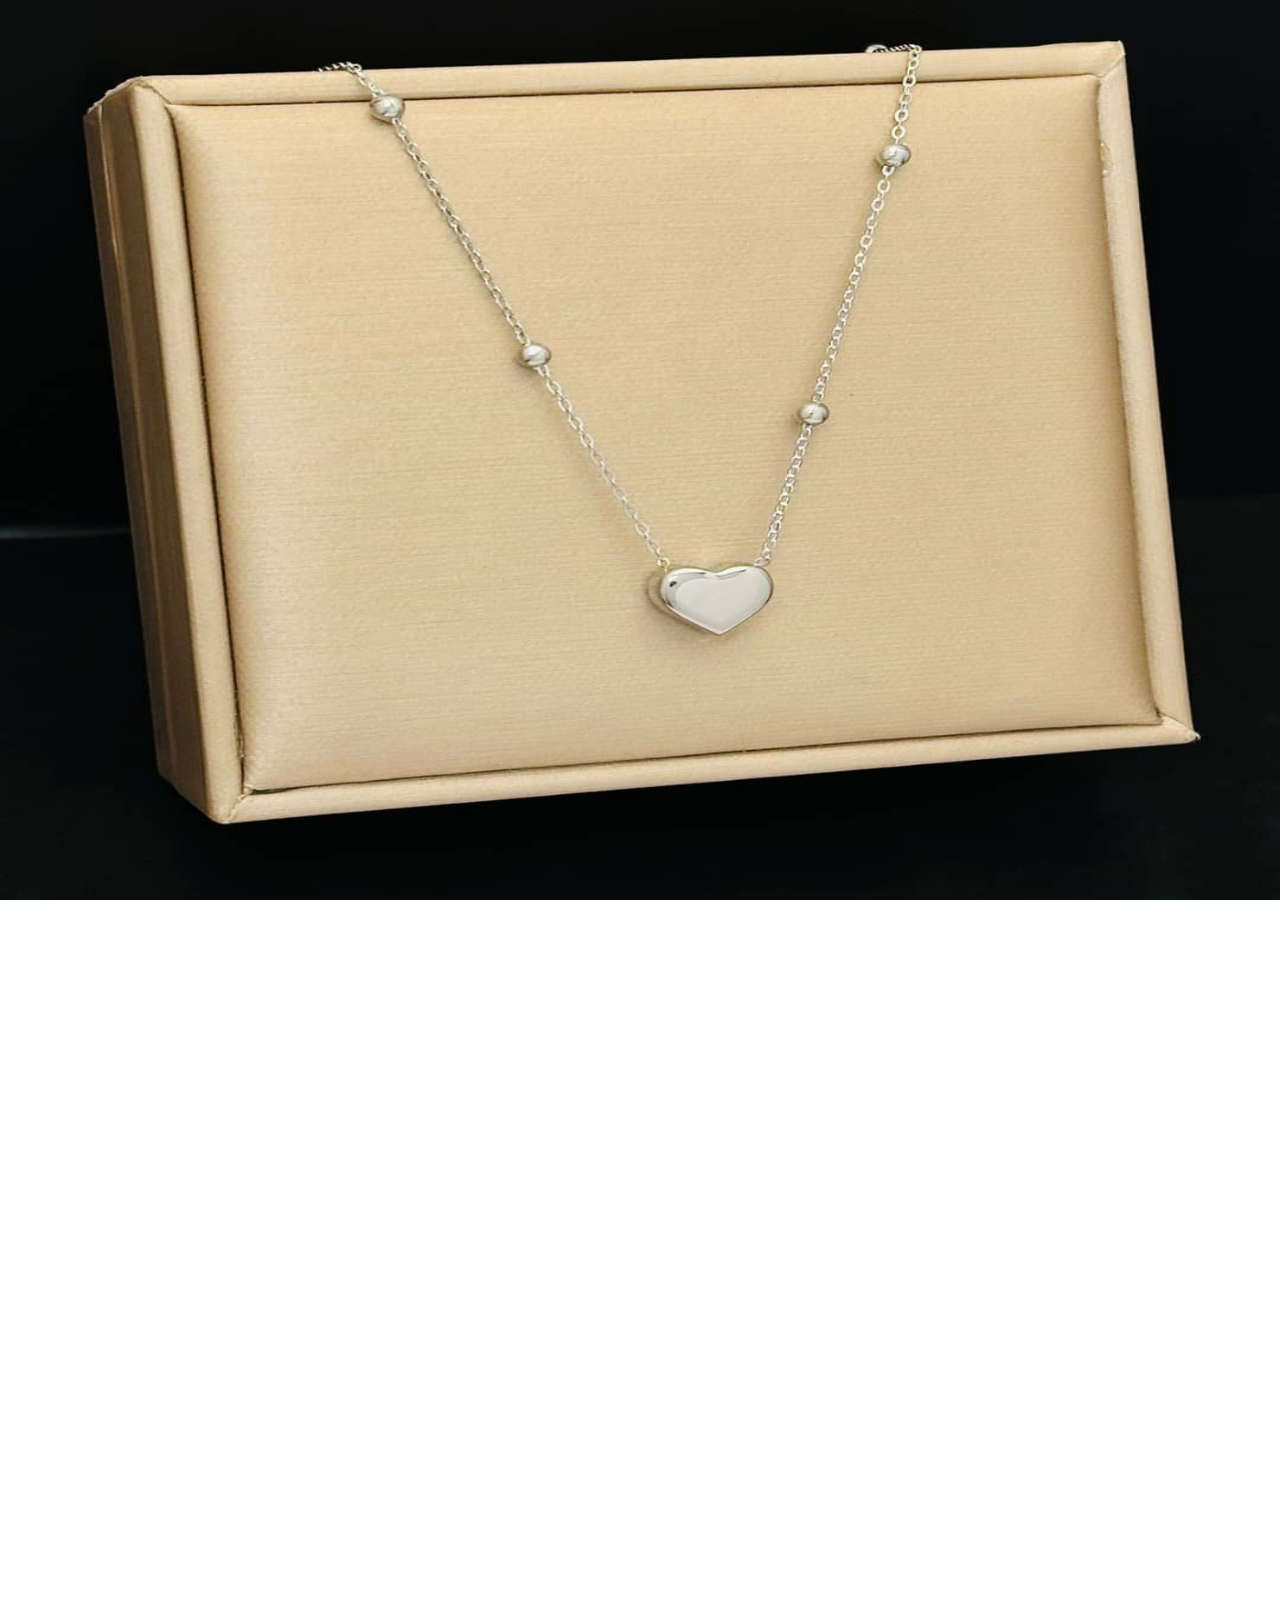
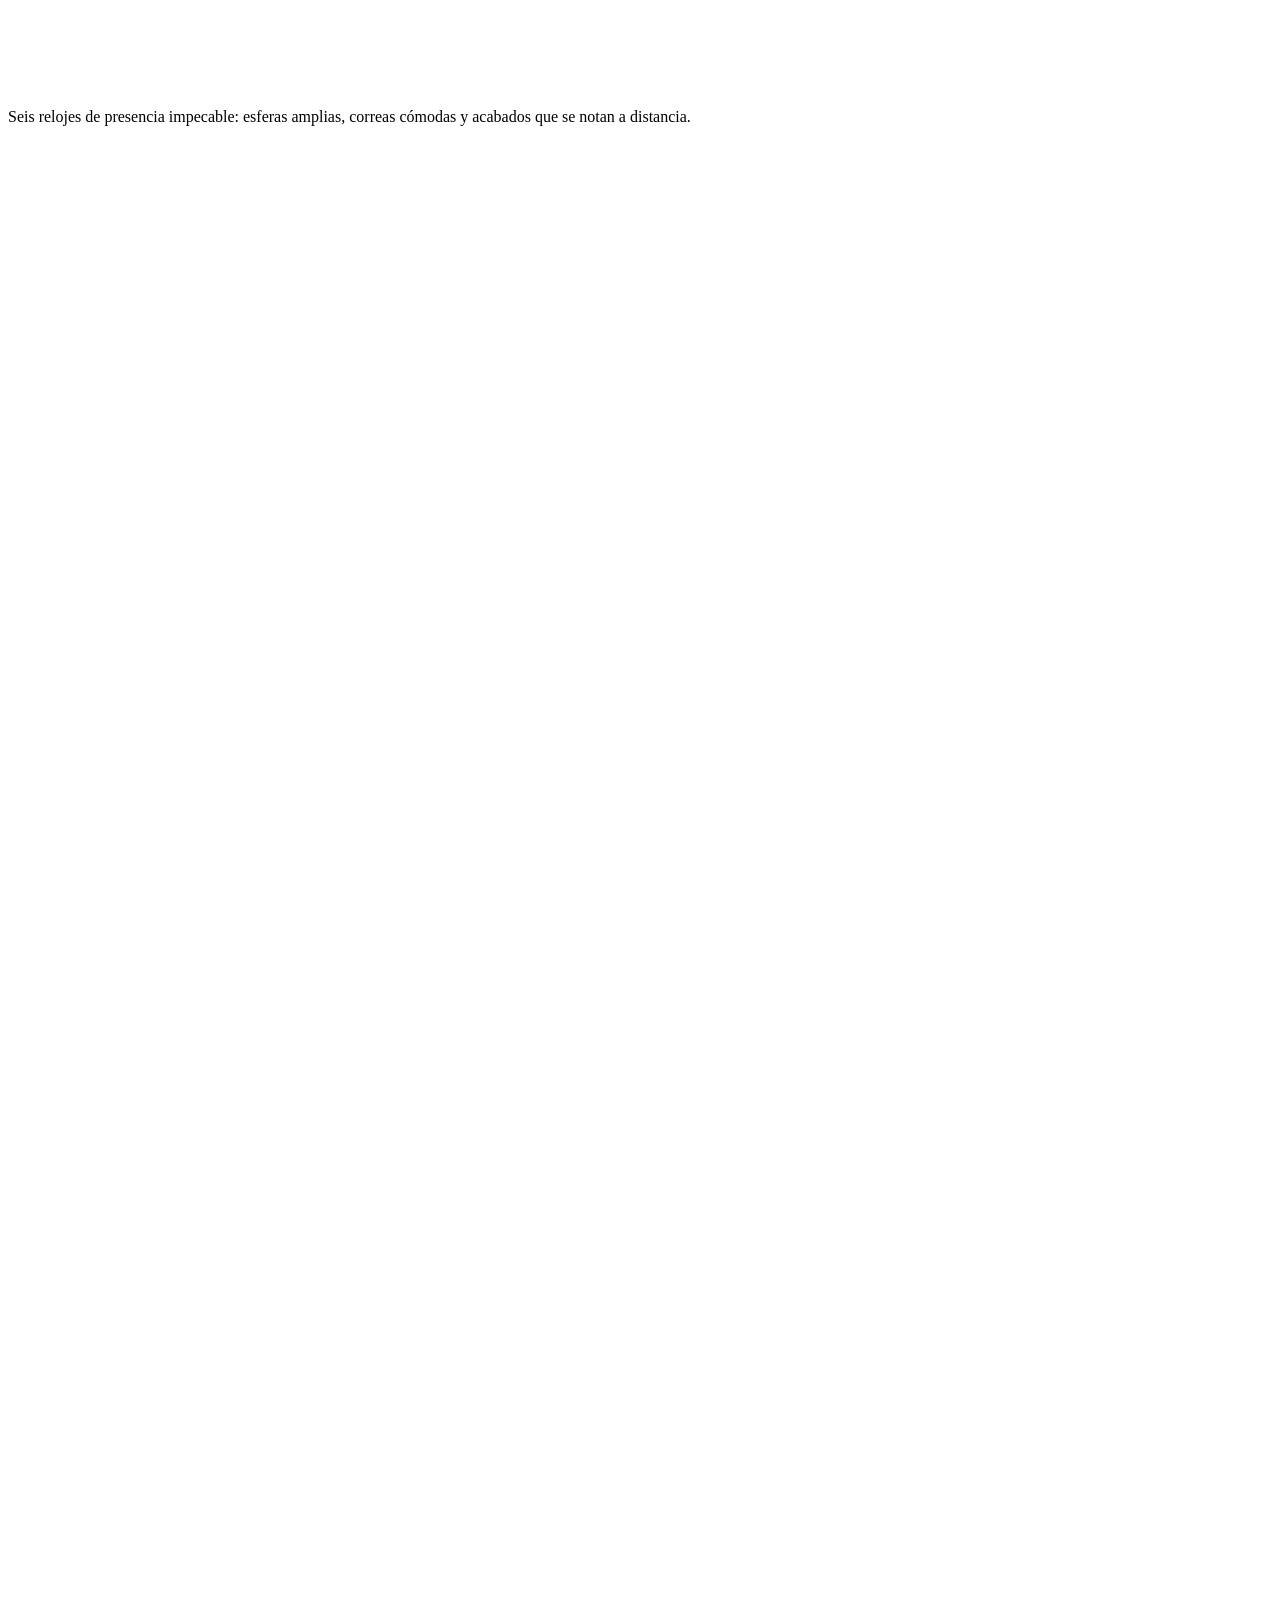
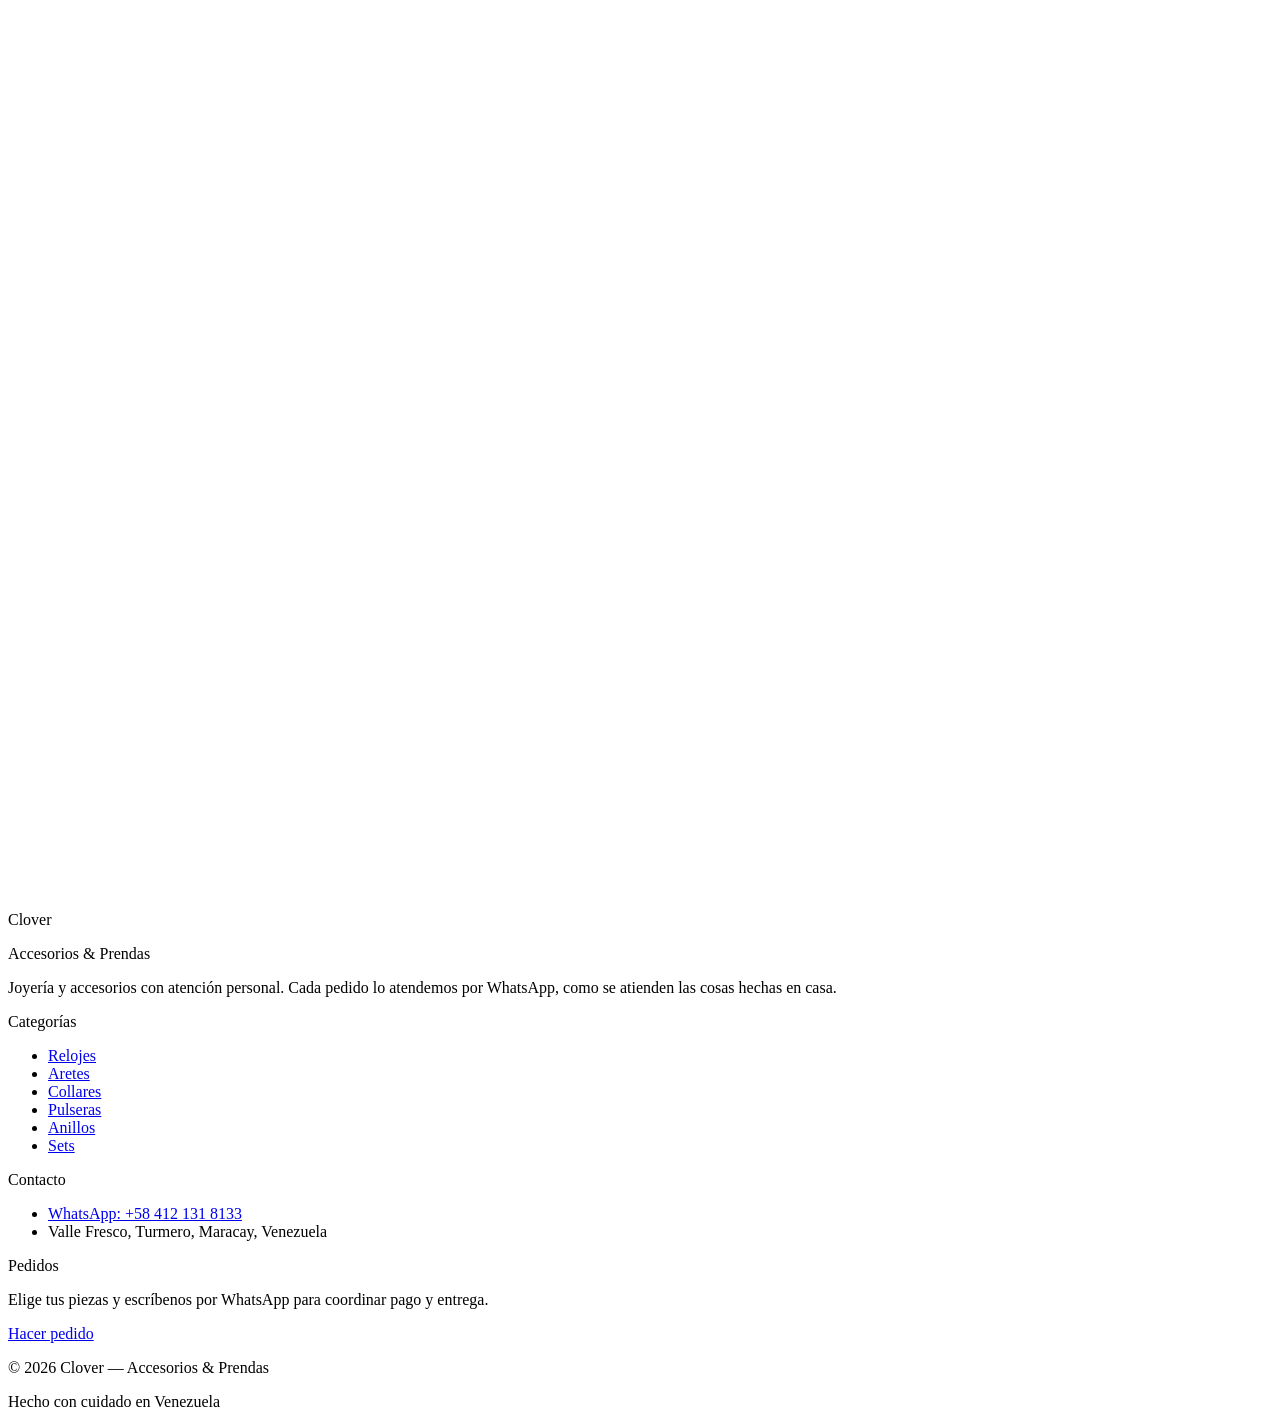
==== commit e24fffda: "Hero rotativo: 4 piezas promocionales con crossfade cinematografico" ====
--- a/index.html
+++ b/index.html
@@ -1 +1 @@
-<!DOCTYPE html><html lang="es" class="cormorant_garamond_84ca0eb-module__tsmo-a__variable manrope_cee6f6af-module__DfChAq__variable"><head><meta charSet="utf-8"/><meta name="viewport" content="width=device-width, initial-scale=1"/><link rel="preload" href="/clover-premium-preview/_next/static/media/01e4147cff8141ee-s.p.3huc2loe0ie8a.woff2" as="font" crossorigin="" type="font/woff2"/><link rel="preload" href="/clover-premium-preview/_next/static/media/8bd76523131fa0fc-s.p.1pvupmngxrt5z.woff2" as="font" crossorigin="" type="font/woff2"/><link rel="preload" href="/clover-premium-preview/_next/static/media/a343f882a40d2cc9-s.p.1sj6eobyi31rd.woff2" as="font" crossorigin="" type="font/woff2"/><link rel="preload" as="image" href="fotos/rw01.jpg"/><link rel="stylesheet" href="/clover-premium-preview/_next/static/chunks/2-4pt_d1aowrs.css" data-precedence="next"/><link rel="preload" as="script" fetchPriority="low" href="/clover-premium-preview/_next/static/chunks/12aruqaur5huj.js"/><script src="/clover-premium-preview/_next/static/chunks/022b8ommsidjo.js" async=""></script><script src="/clover-premium-preview/_next/static/chunks/1k__zuwipnzw8.js" async=""></script><script src="/clover-premium-preview/_next/static/chunks/turbopack-0uzt_wr8jl8-x.js" async=""></script><script src="/clover-premium-preview/_next/static/chunks/2b9m-rhs0joex.js" async=""></script><script src="/clover-premium-preview/_next/static/chunks/2t4gfskjjhbyh.js" async=""></script><title>Clover — Accesorios &amp; Prendas</title><meta name="description" content="Joyería, relojes y accesorios con atención personal. Aretes, collares, pulseras, anillos y más. Valle Fresco, Turmero, Maracay."/><meta property="og:title" content="Clover — Accesorios &amp; Prendas"/><meta property="og:description" content="Joyería, relojes y accesorios con atención personal."/><meta property="og:locale" content="es_VE"/><meta property="og:type" content="website"/><meta name="twitter:card" content="summary"/><meta name="twitter:title" content="Clover — Accesorios &amp; Prendas"/><meta name="twitter:description" content="Joyería, relojes y accesorios con atención personal."/><link rel="icon" href="/clover-premium-preview/favicon.ico?favicon.2vob68tjqpejf.ico" sizes="256x256" type="image/x-icon"/><meta name="next-size-adjust" content=""/><script src="/clover-premium-preview/_next/static/chunks/0cz1d0mv5g_q7.js" noModule=""></script></head><body class="min-h-full flex flex-col bg-ivory-50 text-ink-900 antialiased"><div hidden=""><!--$--><!--/$--></div><script type="application/ld+json">{"@context":"https://schema.org","@type":"ClothingStore","name":"Clover — Accesorios & Prendas","description":"Joyería, relojes y accesorios.","address":{"@type":"PostalAddress","addressLocality":"Turmero, Maracay","addressRegion":"Aragua","addressCountry":"VE"}}</script><header class="fixed inset-x-0 top-0 z-50 transition-all duration-500 bg-transparent"><div class="overflow-hidden bg-clover-950 text-center transition-all duration-500 max-h-10"><p class="py-2 text-[10px] font-medium uppercase tracking-[0.3em] text-gold-300">Atención personal por WhatsApp · <!-- -->Valle Fresco, Turmero, Maracay, Venezuela</p></div><div class="mx-auto flex max-w-7xl items-center justify-between px-5 py-4 md:px-8"><a href="#inicio" class="flex flex-col leading-none" aria-label="Clover inicio"><span class="headline text-[26px] font-medium tracking-wide transition-colors duration-500 text-ivory-50">Clover</span><span class="text-[9px] font-semibold uppercase tracking-[0.42em] transition-colors duration-500 text-gold-300">Accesorios &amp; Prendas</span></a><nav class="hidden items-center gap-9 md:flex" aria-label="Principal"><a href="#inicio" class="text-[11px] font-semibold uppercase tracking-[0.24em] transition-colors duration-500 hover:text-gold-500 text-ivory-50">Inicio</a><a href="#categorias" class="text-[11px] font-semibold uppercase tracking-[0.24em] transition-colors duration-500 hover:text-gold-500 text-ivory-50">Categorías</a><a href="#relojes" class="text-[11px] font-semibold uppercase tracking-[0.24em] transition-colors duration-500 hover:text-gold-500 text-ivory-50">Relojes</a><a href="#nosotros" class="text-[11px] font-semibold uppercase tracking-[0.24em] transition-colors duration-500 hover:text-gold-500 text-ivory-50">Nosotros</a><a href="#contacto" class="text-[11px] font-semibold uppercase tracking-[0.24em] transition-colors duration-500 hover:text-gold-500 text-ivory-50">Contacto</a></nav><div class="flex items-center gap-3"><a href="https://wa.me/584121318133" target="_blank" rel="noopener" class="hidden bg-clover-900 px-6 py-3 text-[11px] font-semibold uppercase tracking-[0.22em] text-ivory-50 transition-colors duration-300 hover:bg-clover-950 md:block">WhatsApp</a><button aria-label="Abrir menú" aria-expanded="false" class="flex h-11 w-11 flex-col items-center justify-center gap-[7px] md:hidden text-ivory-50"><span class="block h-px w-6 bg-current transition-transform duration-500 "></span><span class="block h-px w-6 bg-current transition-opacity duration-300 "></span><span class="block h-px w-6 bg-current transition-transform duration-500 "></span></button></div></div></header><main><section id="inicio" aria-label="Presentación Clover"><div class="relative h-svh min-h-[620px] w-full overflow-hidden bg-clover-950"><div class="absolute inset-0" style="opacity:0.6;transform:scale(1.06)"><div class="relative overflow-hidden h-full w-full"><div class="absolute inset-0 animate-kenburns-slow"><img alt="Reloj Clover en tono oro rosa" decoding="async" data-nimg="fill" class="object-cover " style="position:absolute;height:100%;width:100%;left:0;top:0;right:0;bottom:0;color:transparent" src="fotos/rw01.jpg"/></div><div class="absolute inset-0 bg-clover-950" style="opacity:0.42" aria-hidden="true"></div></div></div><div class="absolute inset-0 flex flex-col justify-end bg-gradient-to-t from-clover-950/70 via-transparent to-clover-950/20"><div class="mx-auto w-full max-w-7xl px-5 pb-16 md:px-8 md:pb-24"><p class="mb-5 text-[11px] font-semibold uppercase tracking-[0.4em] text-gold-300" style="opacity:0;transform:translateY(18px)">Clover<!-- --> — <!-- -->Accesorios &amp; Prendas</p><h1 class="headline max-w-3xl text-5xl font-medium leading-[1.04] text-ivory-50 md:text-7xl"><span class="block overflow-hidden"><span class="block" style="transform:translateY(110%)">El detalle</span></span><span class="block overflow-hidden"><span class="block" style="transform:translateY(110%)">que te hace</span></span><span class="block overflow-hidden"><span class="block" style="transform:translateY(110%)">inolvidable.</span></span></h1><p class="mt-6 max-w-xl text-base leading-relaxed text-ivory-50/85 md:text-lg" style="opacity:0;transform:translateY(16px)">Aretes, collares, pulseras, anillos y relojes seleccionados pieza por pieza. Atención personal por WhatsApp.</p><div class="mt-9 flex flex-wrap gap-4" style="opacity:0;transform:translateY(16px)"><a href="#coleccion" class="bg-gold-400 px-8 py-4 text-[11px] font-bold uppercase tracking-[0.24em] text-clover-950 transition-colors duration-300 hover:bg-gold-300">Explorar la colección</a><a href="https://wa.me/584121318133" target="_blank" rel="noopener" class="border border-ivory-50/40 px-8 py-4 text-[11px] font-bold uppercase tracking-[0.24em] text-ivory-50 transition-colors duration-300 hover:border-gold-300 hover:text-gold-300">WhatsApp</a></div></div></div><div class="absolute bottom-6 left-1/2 hidden -translate-x-1/2 flex-col items-center gap-2 md:flex" aria-hidden="true" style="opacity:0"><span class="text-[10px] uppercase tracking-[0.34em] text-ivory-50/60">Desliza</span><span class="block h-10 w-px bg-gradient-to-b from-gold-300 to-transparent"></span></div></div><div class="border-y border-clover-950/10 bg-ivory-100 py-5"><div class="overflow-hidden " aria-hidden="true"><div class="flex w-max animate-marquee gap-0"><div class="flex shrink-0 items-center"><span class="flex items-center"><span class="headline px-8 text-2xl italic text-clover-900 md:text-3xl">Aretes</span><span class="text-gold-600" aria-hidden="true">✦</span></span><span class="flex items-center"><span class="headline px-8 text-2xl italic text-clover-900 md:text-3xl">Collares</span><span class="text-gold-600" aria-hidden="true">✦</span></span><span class="flex items-center"><span class="headline px-8 text-2xl italic text-clover-900 md:text-3xl">Pulseras</span><span class="text-gold-600" aria-hidden="true">✦</span></span><span class="flex items-center"><span class="headline px-8 text-2xl italic text-clover-900 md:text-3xl">Anillos</span><span class="text-gold-600" aria-hidden="true">✦</span></span><span class="flex items-center"><span class="headline px-8 text-2xl italic text-clover-900 md:text-3xl">Relojes</span><span class="text-gold-600" aria-hidden="true">✦</span></span><span class="flex items-center"><span class="headline px-8 text-2xl italic text-clover-900 md:text-3xl">Sets</span><span class="text-gold-600" aria-hidden="true">✦</span></span></div><div class="flex shrink-0 items-center"><span class="flex items-center"><span class="headline px-8 text-2xl italic text-clover-900 md:text-3xl">Aretes</span><span class="text-gold-600" aria-hidden="true">✦</span></span><span class="flex items-center"><span class="headline px-8 text-2xl italic text-clover-900 md:text-3xl">Collares</span><span class="text-gold-600" aria-hidden="true">✦</span></span><span class="flex items-center"><span class="headline px-8 text-2xl italic text-clover-900 md:text-3xl">Pulseras</span><span class="text-gold-600" aria-hidden="true">✦</span></span><span class="flex items-center"><span class="headline px-8 text-2xl italic text-clover-900 md:text-3xl">Anillos</span><span class="text-gold-600" aria-hidden="true">✦</span></span><span class="flex items-center"><span class="headline px-8 text-2xl italic text-clover-900 md:text-3xl">Relojes</span><span class="text-gold-600" aria-hidden="true">✦</span></span><span class="flex items-center"><span class="headline px-8 text-2xl italic text-clover-900 md:text-3xl">Sets</span><span class="text-gold-600" aria-hidden="true">✦</span></span></div></div></div></div></section><section id="coleccion" class="mx-auto max-w-7xl px-5 py-20 md:px-8 md:py-28"><div class="flex flex-col gap-4 text-center items-center"><div style="opacity:0;transform:translateY(28px)"><p class="text-[11px] font-semibold uppercase tracking-[0.34em] text-gold-700">Selección Clover</p></div><h2 class="headline max-w-3xl text-4xl font-medium leading-[1.08] md:text-5xl text-clover-950" aria-label="Piezas que definen la temporada"><span aria-hidden="true" class="inline-block" style="opacity:0;transform:translateY(18px)">Piezas<!-- --> </span><span aria-hidden="true" class="inline-block" style="opacity:0;transform:translateY(18px)">que<!-- --> </span><span aria-hidden="true" class="inline-block" style="opacity:0;transform:translateY(18px)">definen<!-- --> </span><span aria-hidden="true" class="inline-block" style="opacity:0;transform:translateY(18px)">la<!-- --> </span><span aria-hidden="true" class="inline-block" style="opacity:0;transform:translateY(18px)">temporada</span></h2><div style="opacity:0;transform:translateY(28px)"><div class="rule-gold w-24" aria-hidden="true"></div></div></div><div class="mt-14 grid gap-6 md:grid-cols-3"><div class="md:col-span-2 md:row-span-2" style="clip-path:inset(8% 6% 8% 6%);opacity:0.001"><a href="#relojes" class="group relative block h-full min-h-[420px] overflow-hidden md:min-h-full"><img alt="Reloj redondo en tono oro rosa con correa de malla" loading="lazy" decoding="async" data-nimg="fill" class="object-cover transition-transform duration-[1200ms] ease-[cubic-bezier(0.22,1,0.36,1)] group-hover:scale-[1.04]" style="position:absolute;height:100%;width:100%;left:0;top:0;right:0;bottom:0;color:transparent" src="fotos/rw01.jpg"/><div class="absolute inset-0 bg-gradient-to-t from-clover-950/75 via-transparent to-transparent"></div><div class="absolute bottom-0 p-8"><p class="text-[10px] font-semibold uppercase tracking-[0.3em] text-gold-300">Pieza destacada</p><p class="headline mt-2 max-w-md text-3xl text-ivory-50 md:text-4xl">Reloj redondo en tono oro rosa con correa de malla</p><p class="mt-3 text-sm font-semibold tracking-wide text-gold-200">$42.00</p></div></a></div><div style="opacity:0;transform:translateY(28px)"><article class="group flex flex-col"><div class="crop-portrait relative overflow-hidden bg-ivory-200"><img alt="Collar dorado con dije redondo de piedra clara" loading="lazy" decoding="async" data-nimg="fill" class="object-cover transition-transform duration-[900ms] ease-[cubic-bezier(0.22,1,0.36,1)] group-hover:scale-[1.04]" style="position:absolute;height:100%;width:100%;left:0;top:0;right:0;bottom:0;color:transparent" src="fotos/co01.jpg"/><a href="https://wa.me/584121318133?text=Hola%20Clover%2C%20me%20interesa%3A%20Collar%20dorado%20con%20dije%20redondo%20de%20piedra%20clara%20(%2424.90).%20%C2%BFSigue%20disponible%3F" target="_blank" rel="noopener" aria-label="Pedir Collar dorado con dije redondo de piedra clara por WhatsApp" class="absolute inset-x-4 bottom-4 translate-y-3 bg-clover-950/90 py-3 text-center text-[11px] font-semibold uppercase tracking-[0.22em] text-ivory-50 opacity-0 backdrop-blur transition-all duration-500 ease-[cubic-bezier(0.22,1,0.36,1)] hover:bg-clover-900 group-hover:translate-y-0 group-hover:opacity-100">Pedir por WhatsApp</a></div><div class="flex flex-col gap-1 pt-4 text-center"><p class="text-[10px] font-semibold uppercase tracking-[0.28em] text-gold-700">Collares</p><h3 class="headline text-lg leading-snug text-ink-900">Collar dorado con dije redondo de piedra clara</h3><p class="text-sm font-semibold tracking-wide text-clover-900">$24.90</p></div></article></div><div style="opacity:0;transform:translateY(28px)"><article class="group flex flex-col"><div class="crop-portrait relative overflow-hidden bg-ivory-200"><img alt="Anillo dorado abierto con dos flores" loading="lazy" decoding="async" data-nimg="fill" class="object-cover transition-transform duration-[900ms] ease-[cubic-bezier(0.22,1,0.36,1)] group-hover:scale-[1.04]" style="position:absolute;height:100%;width:100%;left:0;top:0;right:0;bottom:0;color:transparent" src="fotos/an01.jpg"/><a href="https://wa.me/584121318133?text=Hola%20Clover%2C%20me%20interesa%3A%20Anillo%20dorado%20abierto%20con%20dos%20flores%20(%2416.50).%20%C2%BFSigue%20disponible%3F" target="_blank" rel="noopener" aria-label="Pedir Anillo dorado abierto con dos flores por WhatsApp" class="absolute inset-x-4 bottom-4 translate-y-3 bg-clover-950/90 py-3 text-center text-[11px] font-semibold uppercase tracking-[0.22em] text-ivory-50 opacity-0 backdrop-blur transition-all duration-500 ease-[cubic-bezier(0.22,1,0.36,1)] hover:bg-clover-900 group-hover:translate-y-0 group-hover:opacity-100">Pedir por WhatsApp</a></div><div class="flex flex-col gap-1 pt-4 text-center"><p class="text-[10px] font-semibold uppercase tracking-[0.28em] text-gold-700">Anillos</p><h3 class="headline text-lg leading-snug text-ink-900">Anillo dorado abierto con dos flores</h3><p class="text-sm font-semibold tracking-wide text-clover-900">$16.50</p></div></article></div><div style="opacity:0;transform:translateY(28px)"><article class="group flex flex-col"><div class="crop-portrait relative overflow-hidden bg-ivory-200"><img alt="Pulsera dorada calada estilo coral" loading="lazy" decoding="async" data-nimg="fill" class="object-cover transition-transform duration-[900ms] ease-[cubic-bezier(0.22,1,0.36,1)] group-hover:scale-[1.04]" style="position:absolute;height:100%;width:100%;left:0;top:0;right:0;bottom:0;color:transparent" src="fotos/pu01.jpg"/><a href="https://wa.me/584121318133?text=Hola%20Clover%2C%20me%20interesa%3A%20Pulsera%20dorada%20calada%20estilo%20coral%20(%2422.00).%20%C2%BFSigue%20disponible%3F" target="_blank" rel="noopener" aria-label="Pedir Pulsera dorada calada estilo coral por WhatsApp" class="absolute inset-x-4 bottom-4 translate-y-3 bg-clover-950/90 py-3 text-center text-[11px] font-semibold uppercase tracking-[0.22em] text-ivory-50 opacity-0 backdrop-blur transition-all duration-500 ease-[cubic-bezier(0.22,1,0.36,1)] hover:bg-clover-900 group-hover:translate-y-0 group-hover:opacity-100">Pedir por WhatsApp</a></div><div class="flex flex-col gap-1 pt-4 text-center"><p class="text-[10px] font-semibold uppercase tracking-[0.28em] text-gold-700">Pulseras</p><h3 class="headline text-lg leading-snug text-ink-900">Pulsera dorada calada estilo coral</h3><p class="text-sm font-semibold tracking-wide text-clover-900">$22.00</p></div></article></div></div></section><section id="categorias" class="bg-ivory-100 py-20 md:py-28"><div class="mx-auto max-w-7xl px-5 md:px-8"><div class="flex flex-col gap-4 text-center items-center"><div style="opacity:0;transform:translateY(28px)"><p class="text-[11px] font-semibold uppercase tracking-[0.34em] text-gold-700">Explora</p></div><h2 class="headline max-w-3xl text-4xl font-medium leading-[1.08] md:text-5xl text-clover-950" aria-label="Seis universos, un estilo"><span aria-hidden="true" class="inline-block" style="opacity:0;transform:translateY(18px)">Seis<!-- --> </span><span aria-hidden="true" class="inline-block" style="opacity:0;transform:translateY(18px)">universos,<!-- --> </span><span aria-hidden="true" class="inline-block" style="opacity:0;transform:translateY(18px)">un<!-- --> </span><span aria-hidden="true" class="inline-block" style="opacity:0;transform:translateY(18px)">estilo</span></h2><div style="opacity:0;transform:translateY(28px)"><div class="rule-gold w-24" aria-hidden="true"></div></div></div><div class="mt-14 grid grid-cols-2 gap-4 md:grid-cols-3 md:gap-6"><div style="opacity:0;transform:translateY(28px)"><a href="#novedades" class="group relative block overflow-hidden bg-clover-950" aria-label="Ver Relojes: 6 piezas"><div class="crop-portrait relative"><img alt="Relojes" loading="lazy" decoding="async" data-nimg="fill" class="object-cover opacity-90 transition-all duration-[1100ms] ease-[cubic-bezier(0.22,1,0.36,1)] group-hover:scale-[1.05] group-hover:opacity-70" style="position:absolute;height:100%;width:100%;left:0;top:0;right:0;bottom:0;color:transparent" src="fotos/rw01.jpg"/></div><div class="absolute inset-0 flex flex-col items-center justify-center gap-2 p-4 text-center"><p class="headline text-2xl text-ivory-50 md:text-4xl">Relojes</p><p class="text-[10px] font-semibold uppercase tracking-[0.3em] text-gold-300">6<!-- --> <!-- -->piezas</p><p class="mt-1 hidden text-xs italic text-ivory-50/80 md:block">Tiempo con carácter</p></div></a></div><div style="opacity:0;transform:translateY(28px)"><a href="#novedades" class="group relative block overflow-hidden bg-clover-950" aria-label="Ver Aretes: 53 piezas"><div class="crop-portrait relative"><img alt="Aretes" loading="lazy" decoding="async" data-nimg="fill" class="object-cover opacity-90 transition-all duration-[1100ms] ease-[cubic-bezier(0.22,1,0.36,1)] group-hover:scale-[1.05] group-hover:opacity-70" style="position:absolute;height:100%;width:100%;left:0;top:0;right:0;bottom:0;color:transparent" src="fotos/ar01.jpg"/></div><div class="absolute inset-0 flex flex-col items-center justify-center gap-2 p-4 text-center"><p class="headline text-2xl text-ivory-50 md:text-4xl">Aretes</p><p class="text-[10px] font-semibold uppercase tracking-[0.3em] text-gold-300">53<!-- --> <!-- -->piezas</p><p class="mt-1 hidden text-xs italic text-ivory-50/80 md:block">El detalle que ilumina</p></div></a></div><div style="opacity:0;transform:translateY(28px)"><a href="#novedades" class="group relative block overflow-hidden bg-clover-950" aria-label="Ver Collares: 19 piezas"><div class="crop-portrait relative"><img alt="Collares" loading="lazy" decoding="async" data-nimg="fill" class="object-cover opacity-90 transition-all duration-[1100ms] ease-[cubic-bezier(0.22,1,0.36,1)] group-hover:scale-[1.05] group-hover:opacity-70" style="position:absolute;height:100%;width:100%;left:0;top:0;right:0;bottom:0;color:transparent" src="fotos/co01.jpg"/></div><div class="absolute inset-0 flex flex-col items-center justify-center gap-2 p-4 text-center"><p class="headline text-2xl text-ivory-50 md:text-4xl">Collares</p><p class="text-[10px] font-semibold uppercase tracking-[0.3em] text-gold-300">19<!-- --> <!-- -->piezas</p><p class="mt-1 hidden text-xs italic text-ivory-50/80 md:block">Cerca del corazón</p></div></a></div><div style="opacity:0;transform:translateY(28px)"><a href="#novedades" class="group relative block overflow-hidden bg-clover-950" aria-label="Ver Pulseras: 13 piezas"><div class="crop-portrait relative"><img alt="Pulseras" loading="lazy" decoding="async" data-nimg="fill" class="object-cover opacity-90 transition-all duration-[1100ms] ease-[cubic-bezier(0.22,1,0.36,1)] group-hover:scale-[1.05] group-hover:opacity-70" style="position:absolute;height:100%;width:100%;left:0;top:0;right:0;bottom:0;color:transparent" src="fotos/pu01.jpg"/></div><div class="absolute inset-0 flex flex-col items-center justify-center gap-2 p-4 text-center"><p class="headline text-2xl text-ivory-50 md:text-4xl">Pulseras</p><p class="text-[10px] font-semibold uppercase tracking-[0.3em] text-gold-300">13<!-- --> <!-- -->piezas</p><p class="mt-1 hidden text-xs italic text-ivory-50/80 md:block">Movimiento delicado</p></div></a></div><div style="opacity:0;transform:translateY(28px)"><a href="#novedades" class="group relative block overflow-hidden bg-clover-950" aria-label="Ver Anillos: 12 piezas"><div class="crop-portrait relative"><img alt="Anillos" loading="lazy" decoding="async" data-nimg="fill" class="object-cover opacity-90 transition-all duration-[1100ms] ease-[cubic-bezier(0.22,1,0.36,1)] group-hover:scale-[1.05] group-hover:opacity-70" style="position:absolute;height:100%;width:100%;left:0;top:0;right:0;bottom:0;color:transparent" src="fotos/an01.jpg"/></div><div class="absolute inset-0 flex flex-col items-center justify-center gap-2 p-4 text-center"><p class="headline text-2xl text-ivory-50 md:text-4xl">Anillos</p><p class="text-[10px] font-semibold uppercase tracking-[0.3em] text-gold-300">12<!-- --> <!-- -->piezas</p><p class="mt-1 hidden text-xs italic text-ivory-50/80 md:block">Símbolos que perduran</p></div></a></div><div style="opacity:0;transform:translateY(28px)"><a href="#novedades" class="group relative block overflow-hidden bg-clover-950" aria-label="Ver Sets: 1 piezas"><div class="crop-portrait relative"><img alt="Sets" loading="lazy" decoding="async" data-nimg="fill" class="object-cover opacity-90 transition-all duration-[1100ms] ease-[cubic-bezier(0.22,1,0.36,1)] group-hover:scale-[1.05] group-hover:opacity-70" style="position:absolute;height:100%;width:100%;left:0;top:0;right:0;bottom:0;color:transparent" src="fotos/st01.jpg"/></div><div class="absolute inset-0 flex flex-col items-center justify-center gap-2 p-4 text-center"><p class="headline text-2xl text-ivory-50 md:text-4xl">Sets</p><p class="text-[10px] font-semibold uppercase tracking-[0.3em] text-gold-300">1<!-- --> <!-- -->pieza</p><p class="mt-1 hidden text-xs italic text-ivory-50/80 md:block">Combinaciones perfectas</p></div></a></div></div></div></section><section id="nosotros" class="mx-auto max-w-7xl px-5 py-20 md:px-8 md:py-28"><div class="grid items-center gap-10 md:grid-cols-2 md:gap-16"><div style="clip-path:inset(8% 6% 8% 6%);opacity:0.001"><div class="relative overflow-hidden"><div style="will-change:transform"><div class="crop-portrait relative"><img alt="Set Clover de cinco piezas en tono plateado" loading="lazy" decoding="async" data-nimg="fill" class="object-cover" style="position:absolute;height:100%;width:100%;left:0;top:0;right:0;bottom:0;color:transparent" src="fotos/st01.jpg"/></div></div></div></div><div><div style="opacity:0;transform:translateY(28px)"><p class="text-[11px] font-semibold uppercase tracking-[0.34em] text-gold-700">Nuestra historia</p></div><h2 class="headline mt-4 text-4xl font-medium leading-[1.08] text-clover-950 md:text-5xl" aria-label="Clover nace del gusto por los detalles."><span aria-hidden="true" class="inline-block" style="opacity:0;transform:translateY(18px)">Clover<!-- --> </span><span aria-hidden="true" class="inline-block" style="opacity:0;transform:translateY(18px)">nace<!-- --> </span><span aria-hidden="true" class="inline-block" style="opacity:0;transform:translateY(18px)">del<!-- --> </span><span aria-hidden="true" class="inline-block" style="opacity:0;transform:translateY(18px)">gusto<!-- --> </span><span aria-hidden="true" class="inline-block" style="opacity:0;transform:translateY(18px)">por<!-- --> </span><span aria-hidden="true" class="inline-block" style="opacity:0;transform:translateY(18px)">los<!-- --> </span><span aria-hidden="true" class="inline-block" style="opacity:0;transform:translateY(18px)">detalles.</span></h2><div style="opacity:0;transform:translateY(28px)"><div class="mt-8 space-y-5 text-[15px] leading-relaxed text-ink-700"><p>Somos <strong class="font-semibold text-ink-900">Clover — Accesorios &amp; Prendas</strong>, una tienda en Valle Fresco, Turmero, Maracay. Seleccionamos cada pieza pensando en cómo se ve puesta: aretes que iluminan, collares que acompañan, relojes con presencia.</p><p>No somos una tienda fría. Cada pedido lo atendemos de forma personal, por WhatsApp, como se atienden las cosas hechas en casa: te asesoramos, coordinamos el pago y la entrega contigo.</p></div></div><div style="opacity:0;transform:translateY(28px)"><a href="https://wa.me/584121318133" target="_blank" rel="noopener" class="mt-8 inline-block border border-clover-900 px-8 py-4 text-[11px] font-bold uppercase tracking-[0.24em] text-clover-900 transition-colors duration-300 hover:bg-clover-900 hover:text-ivory-50">Conversemos</a></div></div></div></section><section aria-label="Campaña Clover" class="relative"><div class="relative overflow-hidden h-[70vh] min-h-[480px] w-full"><div class="absolute inset-0 animate-kenburns-slow"><img alt="Collar Clover, detalle editorial" loading="lazy" decoding="async" data-nimg="fill" class="object-cover " style="position:absolute;height:100%;width:100%;left:0;top:0;right:0;bottom:0;color:transparent" src="fotos/co02.jpg"/></div><div class="absolute inset-0 bg-clover-950" style="opacity:0.5" aria-hidden="true"></div></div><div class="absolute inset-0 flex flex-col items-center justify-center px-6 text-center"><div style="opacity:0;transform:translateY(28px)"><p class="text-[11px] font-semibold uppercase tracking-[0.4em] text-gold-300">Campaña</p></div><h2 class="headline mt-5 max-w-3xl text-4xl font-medium italic leading-tight text-ivory-50 md:text-6xl" aria-label="La elegancia está en los detalles."><span aria-hidden="true" class="inline-block" style="opacity:0;transform:translateY(18px)">La<!-- --> </span><span aria-hidden="true" class="inline-block" style="opacity:0;transform:translateY(18px)">elegancia<!-- --> </span><span aria-hidden="true" class="inline-block" style="opacity:0;transform:translateY(18px)">está<!-- --> </span><span aria-hidden="true" class="inline-block" style="opacity:0;transform:translateY(18px)">en<!-- --> </span><span aria-hidden="true" class="inline-block" style="opacity:0;transform:translateY(18px)">los<!-- --> </span><span aria-hidden="true" class="inline-block" style="opacity:0;transform:translateY(18px)">detalles.</span></h2><div style="opacity:0;transform:translateY(28px)"><a href="#novedades" class="mt-8 inline-block bg-ivory-50 px-8 py-4 text-[11px] font-bold uppercase tracking-[0.24em] text-clover-950 transition-colors duration-300 hover:bg-gold-300">Ver las piezas</a></div></div></section><section id="novedades" class="mx-auto max-w-7xl px-5 py-20 md:px-8 md:py-28"><div class="flex flex-col gap-4 text-center items-center"><div style="opacity:0;transform:translateY(28px)"><p class="text-[11px] font-semibold uppercase tracking-[0.34em] text-gold-700">Novedades</p></div><h2 class="headline max-w-3xl text-4xl font-medium leading-[1.08] md:text-5xl text-clover-950" aria-label="Lo último en llegar"><span aria-hidden="true" class="inline-block" style="opacity:0;transform:translateY(18px)">Lo<!-- --> </span><span aria-hidden="true" class="inline-block" style="opacity:0;transform:translateY(18px)">último<!-- --> </span><span aria-hidden="true" class="inline-block" style="opacity:0;transform:translateY(18px)">en<!-- --> </span><span aria-hidden="true" class="inline-block" style="opacity:0;transform:translateY(18px)">llegar</span></h2><div style="opacity:0;transform:translateY(28px)"><div class="rule-gold w-24" aria-hidden="true"></div></div></div><div class="mt-14 grid grid-cols-2 gap-x-5 gap-y-10 md:grid-cols-4 md:gap-x-6"><div style="opacity:0;transform:translateY(28px)"><article class="group flex flex-col"><div class="crop-portrait relative overflow-hidden bg-ivory-200"><img alt="Aretes de nudo en esmalte blanco y tono dorado" loading="lazy" decoding="async" data-nimg="fill" class="object-cover transition-transform duration-[900ms] ease-[cubic-bezier(0.22,1,0.36,1)] group-hover:scale-[1.04]" style="position:absolute;height:100%;width:100%;left:0;top:0;right:0;bottom:0;color:transparent" src="fotos/ar05.jpg"/><a href="https://wa.me/584121318133?text=Hola%20Clover%2C%20me%20interesa%3A%20Aretes%20de%20nudo%20en%20esmalte%20blanco%20y%20tono%20dorado%20(%2418.50).%20%C2%BFSigue%20disponible%3F" target="_blank" rel="noopener" aria-label="Pedir Aretes de nudo en esmalte blanco y tono dorado por WhatsApp" class="absolute inset-x-4 bottom-4 translate-y-3 bg-clover-950/90 py-3 text-center text-[11px] font-semibold uppercase tracking-[0.22em] text-ivory-50 opacity-0 backdrop-blur transition-all duration-500 ease-[cubic-bezier(0.22,1,0.36,1)] hover:bg-clover-900 group-hover:translate-y-0 group-hover:opacity-100">Pedir por WhatsApp</a></div><div class="flex flex-col gap-1 pt-4 text-center"><p class="text-[10px] font-semibold uppercase tracking-[0.28em] text-gold-700">Aretes</p><h3 class="headline text-lg leading-snug text-ink-900">Aretes de nudo en esmalte blanco y tono dorado</h3><p class="text-sm font-semibold tracking-wide text-clover-900">$18.50</p></div></article></div><div style="opacity:0;transform:translateY(28px)"><article class="group flex flex-col"><div class="crop-portrait relative overflow-hidden bg-ivory-200"><img alt="Collar dorado con dije de mariposa" loading="lazy" decoding="async" data-nimg="fill" class="object-cover transition-transform duration-[900ms] ease-[cubic-bezier(0.22,1,0.36,1)] group-hover:scale-[1.04]" style="position:absolute;height:100%;width:100%;left:0;top:0;right:0;bottom:0;color:transparent" src="fotos/co03.jpg"/><a href="https://wa.me/584121318133?text=Hola%20Clover%2C%20me%20interesa%3A%20Collar%20dorado%20con%20dije%20de%20mariposa%20(%2424.90).%20%C2%BFSigue%20disponible%3F" target="_blank" rel="noopener" aria-label="Pedir Collar dorado con dije de mariposa por WhatsApp" class="absolute inset-x-4 bottom-4 translate-y-3 bg-clover-950/90 py-3 text-center text-[11px] font-semibold uppercase tracking-[0.22em] text-ivory-50 opacity-0 backdrop-blur transition-all duration-500 ease-[cubic-bezier(0.22,1,0.36,1)] hover:bg-clover-900 group-hover:translate-y-0 group-hover:opacity-100">Pedir por WhatsApp</a></div><div class="flex flex-col gap-1 pt-4 text-center"><p class="text-[10px] font-semibold uppercase tracking-[0.28em] text-gold-700">Collares</p><h3 class="headline text-lg leading-snug text-ink-900">Collar dorado con dije de mariposa</h3><p class="text-sm font-semibold tracking-wide text-clover-900">$24.90</p></div></article></div><div style="opacity:0;transform:translateY(28px)"><article class="group flex flex-col"><div class="crop-portrait relative overflow-hidden bg-ivory-200"><img alt="Pulsera rígida con nudo central" loading="lazy" decoding="async" data-nimg="fill" class="object-cover transition-transform duration-[900ms] ease-[cubic-bezier(0.22,1,0.36,1)] group-hover:scale-[1.04]" style="position:absolute;height:100%;width:100%;left:0;top:0;right:0;bottom:0;color:transparent" src="fotos/pu02.jpg"/><a href="https://wa.me/584121318133?text=Hola%20Clover%2C%20me%20interesa%3A%20Pulsera%20r%C3%ADgida%20con%20nudo%20central%20(%2422.00).%20%C2%BFSigue%20disponible%3F" target="_blank" rel="noopener" aria-label="Pedir Pulsera rígida con nudo central por WhatsApp" class="absolute inset-x-4 bottom-4 translate-y-3 bg-clover-950/90 py-3 text-center text-[11px] font-semibold uppercase tracking-[0.22em] text-ivory-50 opacity-0 backdrop-blur transition-all duration-500 ease-[cubic-bezier(0.22,1,0.36,1)] hover:bg-clover-900 group-hover:translate-y-0 group-hover:opacity-100">Pedir por WhatsApp</a></div><div class="flex flex-col gap-1 pt-4 text-center"><p class="text-[10px] font-semibold uppercase tracking-[0.28em] text-gold-700">Pulseras</p><h3 class="headline text-lg leading-snug text-ink-900">Pulsera rígida con nudo central</h3><p class="text-sm font-semibold tracking-wide text-clover-900">$22.00</p></div></article></div><div style="opacity:0;transform:translateY(28px)"><article class="group flex flex-col"><div class="crop-portrait relative overflow-hidden bg-ivory-200"><img alt="Anillo dorado estrella de mar con perla" loading="lazy" decoding="async" data-nimg="fill" class="object-cover transition-transform duration-[900ms] ease-[cubic-bezier(0.22,1,0.36,1)] group-hover:scale-[1.04]" style="position:absolute;height:100%;width:100%;left:0;top:0;right:0;bottom:0;color:transparent" src="fotos/an03.jpg"/><a href="https://wa.me/584121318133?text=Hola%20Clover%2C%20me%20interesa%3A%20Anillo%20dorado%20estrella%20de%20mar%20con%20perla%20(%2416.50).%20%C2%BFSigue%20disponible%3F" target="_blank" rel="noopener" aria-label="Pedir Anillo dorado estrella de mar con perla por WhatsApp" class="absolute inset-x-4 bottom-4 translate-y-3 bg-clover-950/90 py-3 text-center text-[11px] font-semibold uppercase tracking-[0.22em] text-ivory-50 opacity-0 backdrop-blur transition-all duration-500 ease-[cubic-bezier(0.22,1,0.36,1)] hover:bg-clover-900 group-hover:translate-y-0 group-hover:opacity-100">Pedir por WhatsApp</a></div><div class="flex flex-col gap-1 pt-4 text-center"><p class="text-[10px] font-semibold uppercase tracking-[0.28em] text-gold-700">Anillos</p><h3 class="headline text-lg leading-snug text-ink-900">Anillo dorado estrella de mar con perla</h3><p class="text-sm font-semibold tracking-wide text-clover-900">$16.50</p></div></article></div><div style="opacity:0;transform:translateY(28px)"><article class="group flex flex-col"><div class="crop-portrait relative overflow-hidden bg-ivory-200"><img alt="Reloj cuadrado en tono oro rosa con correa de eslabones" loading="lazy" decoding="async" data-nimg="fill" class="object-cover transition-transform duration-[900ms] ease-[cubic-bezier(0.22,1,0.36,1)] group-hover:scale-[1.04]" style="position:absolute;height:100%;width:100%;left:0;top:0;right:0;bottom:0;color:transparent" src="fotos/rw02.jpg"/><img alt="" aria-hidden="true" loading="lazy" decoding="async" data-nimg="fill" class="object-cover opacity-0 transition-opacity duration-[900ms] ease-[cubic-bezier(0.22,1,0.36,1)] group-hover:opacity-100" style="position:absolute;height:100%;width:100%;left:0;top:0;right:0;bottom:0;color:transparent" src="fotos/rw02-2.jpg"/><a href="https://wa.me/584121318133?text=Hola%20Clover%2C%20me%20interesa%3A%20Reloj%20cuadrado%20en%20tono%20oro%20rosa%20con%20correa%20de%20eslabones%20(%2442.00).%20%C2%BFSigue%20disponible%3F" target="_blank" rel="noopener" aria-label="Pedir Reloj cuadrado en tono oro rosa con correa de eslabones por WhatsApp" class="absolute inset-x-4 bottom-4 translate-y-3 bg-clover-950/90 py-3 text-center text-[11px] font-semibold uppercase tracking-[0.22em] text-ivory-50 opacity-0 backdrop-blur transition-all duration-500 ease-[cubic-bezier(0.22,1,0.36,1)] hover:bg-clover-900 group-hover:translate-y-0 group-hover:opacity-100">Pedir por WhatsApp</a></div><div class="flex flex-col gap-1 pt-4 text-center"><p class="text-[10px] font-semibold uppercase tracking-[0.28em] text-gold-700">Relojes</p><h3 class="headline text-lg leading-snug text-ink-900">Reloj cuadrado en tono oro rosa con correa de eslabones</h3><p class="text-sm font-semibold tracking-wide text-clover-900">$42.00</p></div></article></div><div style="opacity:0;transform:translateY(28px)"><article class="group flex flex-col"><div class="crop-portrait relative overflow-hidden bg-ivory-200"><img alt="Aretes dorados de ondas en C" loading="lazy" decoding="async" data-nimg="fill" class="object-cover transition-transform duration-[900ms] ease-[cubic-bezier(0.22,1,0.36,1)] group-hover:scale-[1.04]" style="position:absolute;height:100%;width:100%;left:0;top:0;right:0;bottom:0;color:transparent" src="fotos/ar12.jpg"/><a href="https://wa.me/584121318133?text=Hola%20Clover%2C%20me%20interesa%3A%20Aretes%20dorados%20de%20ondas%20en%20C%20(%2418.50).%20%C2%BFSigue%20disponible%3F" target="_blank" rel="noopener" aria-label="Pedir Aretes dorados de ondas en C por WhatsApp" class="absolute inset-x-4 bottom-4 translate-y-3 bg-clover-950/90 py-3 text-center text-[11px] font-semibold uppercase tracking-[0.22em] text-ivory-50 opacity-0 backdrop-blur transition-all duration-500 ease-[cubic-bezier(0.22,1,0.36,1)] hover:bg-clover-900 group-hover:translate-y-0 group-hover:opacity-100">Pedir por WhatsApp</a></div><div class="flex flex-col gap-1 pt-4 text-center"><p class="text-[10px] font-semibold uppercase tracking-[0.28em] text-gold-700">Aretes</p><h3 class="headline text-lg leading-snug text-ink-900">Aretes dorados de ondas en C</h3><p class="text-sm font-semibold tracking-wide text-clover-900">$18.50</p></div></article></div><div style="opacity:0;transform:translateY(28px)"><article class="group flex flex-col"><div class="crop-portrait relative overflow-hidden bg-ivory-200"><img alt="Collar plateado con dije de cruz" loading="lazy" decoding="async" data-nimg="fill" class="object-cover transition-transform duration-[900ms] ease-[cubic-bezier(0.22,1,0.36,1)] group-hover:scale-[1.04]" style="position:absolute;height:100%;width:100%;left:0;top:0;right:0;bottom:0;color:transparent" src="fotos/co07.jpg"/><a href="https://wa.me/584121318133?text=Hola%20Clover%2C%20me%20interesa%3A%20Collar%20plateado%20con%20dije%20de%20cruz%20(%2424.90).%20%C2%BFSigue%20disponible%3F" target="_blank" rel="noopener" aria-label="Pedir Collar plateado con dije de cruz por WhatsApp" class="absolute inset-x-4 bottom-4 translate-y-3 bg-clover-950/90 py-3 text-center text-[11px] font-semibold uppercase tracking-[0.22em] text-ivory-50 opacity-0 backdrop-blur transition-all duration-500 ease-[cubic-bezier(0.22,1,0.36,1)] hover:bg-clover-900 group-hover:translate-y-0 group-hover:opacity-100">Pedir por WhatsApp</a></div><div class="flex flex-col gap-1 pt-4 text-center"><p class="text-[10px] font-semibold uppercase tracking-[0.28em] text-gold-700">Collares</p><h3 class="headline text-lg leading-snug text-ink-900">Collar plateado con dije de cruz</h3><p class="text-sm font-semibold tracking-wide text-clover-900">$24.90</p></div></article></div><div style="opacity:0;transform:translateY(28px)"><article class="group flex flex-col"><div class="crop-portrait relative overflow-hidden bg-ivory-200"><img alt="Pulsera dorada con piedras claras y turquesa" loading="lazy" decoding="async" data-nimg="fill" class="object-cover transition-transform duration-[900ms] ease-[cubic-bezier(0.22,1,0.36,1)] group-hover:scale-[1.04]" style="position:absolute;height:100%;width:100%;left:0;top:0;right:0;bottom:0;color:transparent" src="fotos/pu05.jpg"/><a href="https://wa.me/584121318133?text=Hola%20Clover%2C%20me%20interesa%3A%20Pulsera%20dorada%20con%20piedras%20claras%20y%20turquesa%20(%2422.00).%20%C2%BFSigue%20disponible%3F" target="_blank" rel="noopener" aria-label="Pedir Pulsera dorada con piedras claras y turquesa por WhatsApp" class="absolute inset-x-4 bottom-4 translate-y-3 bg-clover-950/90 py-3 text-center text-[11px] font-semibold uppercase tracking-[0.22em] text-ivory-50 opacity-0 backdrop-blur transition-all duration-500 ease-[cubic-bezier(0.22,1,0.36,1)] hover:bg-clover-900 group-hover:translate-y-0 group-hover:opacity-100">Pedir por WhatsApp</a></div><div class="flex flex-col gap-1 pt-4 text-center"><p class="text-[10px] font-semibold uppercase tracking-[0.28em] text-gold-700">Pulseras</p><h3 class="headline text-lg leading-snug text-ink-900">Pulsera dorada con piedras claras y turquesa</h3><p class="text-sm font-semibold tracking-wide text-clover-900">$22.00</p></div></article></div></div></section><section id="relojes" class="bg-clover-950 py-20 md:py-28"><div class="mx-auto max-w-7xl px-5 md:px-8"><div class="flex flex-col gap-4 text-center items-center"><div style="opacity:0;transform:translateY(28px)"><p class="text-[11px] font-semibold uppercase tracking-[0.34em] text-gold-300">Alta relojería cotidiana</p></div><h2 class="headline max-w-3xl text-4xl font-medium leading-[1.08] md:text-5xl text-ivory-50" aria-label="El tiempo, en tus términos"><span aria-hidden="true" class="inline-block" style="opacity:0;transform:translateY(18px)">El<!-- --> </span><span aria-hidden="true" class="inline-block" style="opacity:0;transform:translateY(18px)">tiempo,<!-- --> </span><span aria-hidden="true" class="inline-block" style="opacity:0;transform:translateY(18px)">en<!-- --> </span><span aria-hidden="true" class="inline-block" style="opacity:0;transform:translateY(18px)">tus<!-- --> </span><span aria-hidden="true" class="inline-block" style="opacity:0;transform:translateY(18px)">términos</span></h2><div style="opacity:0;transform:translateY(28px)"><div class="rule-gold w-24" aria-hidden="true"></div></div></div><p class="mx-auto mt-6 max-w-2xl text-center text-sm leading-relaxed text-ivory-50/70 md:text-base">Seis relojes de presencia impecable: esferas amplias, correas cómodas y acabados que se notan a distancia.</p><div class="mt-14 grid grid-cols-2 gap-x-5 gap-y-10 md:grid-cols-3 md:gap-x-8"><div style="opacity:0;transform:translateY(28px)"><article class="group"><div class="crop-portrait relative overflow-hidden bg-clover-900"><img alt="Reloj redondo en tono oro rosa con correa de malla" loading="lazy" decoding="async" data-nimg="fill" class="object-cover transition-transform duration-[1100ms] ease-[cubic-bezier(0.22,1,0.36,1)] group-hover:scale-[1.05]" style="position:absolute;height:100%;width:100%;left:0;top:0;right:0;bottom:0;color:transparent" src="fotos/rw01.jpg"/></div><div class="pt-4 text-center"><h3 class="headline text-lg leading-snug text-ivory-50">Reloj redondo en tono oro rosa con correa de malla</h3><p class="mt-1 text-sm font-semibold tracking-wide text-gold-300">$42.00</p></div></article></div><div style="opacity:0;transform:translateY(28px)"><article class="group"><div class="crop-portrait relative overflow-hidden bg-clover-900"><img alt="Reloj cuadrado en tono oro rosa con correa de eslabones" loading="lazy" decoding="async" data-nimg="fill" class="object-cover transition-transform duration-[1100ms] ease-[cubic-bezier(0.22,1,0.36,1)] group-hover:scale-[1.05]" style="position:absolute;height:100%;width:100%;left:0;top:0;right:0;bottom:0;color:transparent" src="fotos/rw02.jpg"/></div><div class="pt-4 text-center"><h3 class="headline text-lg leading-snug text-ivory-50">Reloj cuadrado en tono oro rosa con correa de eslabones</h3><p class="mt-1 text-sm font-semibold tracking-wide text-gold-300">$42.00</p></div></article></div><div style="opacity:0;transform:translateY(28px)"><article class="group"><div class="crop-portrait relative overflow-hidden bg-clover-900"><img alt="Reloj dorado de caja rectangular, esfera en varios colores" loading="lazy" decoding="async" data-nimg="fill" class="object-cover transition-transform duration-[1100ms] ease-[cubic-bezier(0.22,1,0.36,1)] group-hover:scale-[1.05]" style="position:absolute;height:100%;width:100%;left:0;top:0;right:0;bottom:0;color:transparent" src="fotos/rw03.jpg"/></div><div class="pt-4 text-center"><h3 class="headline text-lg leading-snug text-ivory-50">Reloj dorado de caja rectangular, esfera en varios colores</h3><p class="mt-1 text-sm font-semibold tracking-wide text-gold-300">$42.00</p></div></article></div><div style="opacity:0;transform:translateY(28px)"><article class="group"><div class="crop-portrait relative overflow-hidden bg-clover-900"><img alt="Reloj redondo dorado con esfera blanca" loading="lazy" decoding="async" data-nimg="fill" class="object-cover transition-transform duration-[1100ms] ease-[cubic-bezier(0.22,1,0.36,1)] group-hover:scale-[1.05]" style="position:absolute;height:100%;width:100%;left:0;top:0;right:0;bottom:0;color:transparent" src="fotos/rw04.jpg"/></div><div class="pt-4 text-center"><h3 class="headline text-lg leading-snug text-ivory-50">Reloj redondo dorado con esfera blanca</h3><p class="mt-1 text-sm font-semibold tracking-wide text-gold-300">$42.00</p></div></article></div><div style="opacity:0;transform:translateY(28px)"><article class="group"><div class="crop-portrait relative overflow-hidden bg-clover-900"><img alt="Reloj de caja cuadrada en dos tonos" loading="lazy" decoding="async" data-nimg="fill" class="object-cover transition-transform duration-[1100ms] ease-[cubic-bezier(0.22,1,0.36,1)] group-hover:scale-[1.05]" style="position:absolute;height:100%;width:100%;left:0;top:0;right:0;bottom:0;color:transparent" src="fotos/rw05.jpg"/></div><div class="pt-4 text-center"><h3 class="headline text-lg leading-snug text-ivory-50">Reloj de caja cuadrada en dos tonos</h3><p class="mt-1 text-sm font-semibold tracking-wide text-gold-300">$42.00</p></div></article></div><div style="opacity:0;transform:translateY(28px)"><article class="group"><div class="crop-portrait relative overflow-hidden bg-clover-900"><img alt="Reloj digital deportivo" loading="lazy" decoding="async" data-nimg="fill" class="object-cover transition-transform duration-[1100ms] ease-[cubic-bezier(0.22,1,0.36,1)] group-hover:scale-[1.05]" style="position:absolute;height:100%;width:100%;left:0;top:0;right:0;bottom:0;color:transparent" src="fotos/rw06.jpg"/></div><div class="pt-4 text-center"><h3 class="headline text-lg leading-snug text-ivory-50">Reloj digital deportivo</h3><p class="mt-1 text-sm font-semibold tracking-wide text-gold-300">$42.00</p></div></article></div></div></div></section><section id="destacados" class="mx-auto max-w-7xl px-5 py-20 md:px-8 md:py-28"><div class="flex flex-col gap-4 text-center items-center"><div style="opacity:0;transform:translateY(28px)"><p class="text-[11px] font-semibold uppercase tracking-[0.34em] text-gold-700">Los favoritos</p></div><h2 class="headline max-w-3xl text-4xl font-medium leading-[1.08] md:text-5xl text-clover-950" aria-label="Las piezas más pedidas"><span aria-hidden="true" class="inline-block" style="opacity:0;transform:translateY(18px)">Las<!-- --> </span><span aria-hidden="true" class="inline-block" style="opacity:0;transform:translateY(18px)">piezas<!-- --> </span><span aria-hidden="true" class="inline-block" style="opacity:0;transform:translateY(18px)">más<!-- --> </span><span aria-hidden="true" class="inline-block" style="opacity:0;transform:translateY(18px)">pedidas</span></h2><div style="opacity:0;transform:translateY(28px)"><div class="rule-gold w-24" aria-hidden="true"></div></div></div><div class="mt-14 grid grid-cols-2 gap-x-5 gap-y-10 md:grid-cols-4 md:gap-x-6"><div style="opacity:0;transform:translateY(28px)"><article class="group flex flex-col"><div class="crop-portrait relative overflow-hidden bg-ivory-200"><img alt="Pulsera dorada calada estilo coral" loading="lazy" decoding="async" data-nimg="fill" class="object-cover transition-transform duration-[900ms] ease-[cubic-bezier(0.22,1,0.36,1)] group-hover:scale-[1.04]" style="position:absolute;height:100%;width:100%;left:0;top:0;right:0;bottom:0;color:transparent" src="fotos/pu01.jpg"/><a href="https://wa.me/584121318133?text=Hola%20Clover%2C%20me%20interesa%3A%20Pulsera%20dorada%20calada%20estilo%20coral%20(%2422.00).%20%C2%BFSigue%20disponible%3F" target="_blank" rel="noopener" aria-label="Pedir Pulsera dorada calada estilo coral por WhatsApp" class="absolute inset-x-4 bottom-4 translate-y-3 bg-clover-950/90 py-3 text-center text-[11px] font-semibold uppercase tracking-[0.22em] text-ivory-50 opacity-0 backdrop-blur transition-all duration-500 ease-[cubic-bezier(0.22,1,0.36,1)] hover:bg-clover-900 group-hover:translate-y-0 group-hover:opacity-100">Pedir por WhatsApp</a></div><div class="flex flex-col gap-1 pt-4 text-center"><p class="text-[10px] font-semibold uppercase tracking-[0.28em] text-gold-700">Pulseras</p><h3 class="headline text-lg leading-snug text-ink-900">Pulsera dorada calada estilo coral</h3><p class="text-sm font-semibold tracking-wide text-clover-900">$22.00</p></div></article></div><div style="opacity:0;transform:translateY(28px)"><article class="group flex flex-col"><div class="crop-portrait relative overflow-hidden bg-ivory-200"><img alt="Pulsera plateada con nudo" loading="lazy" decoding="async" data-nimg="fill" class="object-cover transition-transform duration-[900ms] ease-[cubic-bezier(0.22,1,0.36,1)] group-hover:scale-[1.04]" style="position:absolute;height:100%;width:100%;left:0;top:0;right:0;bottom:0;color:transparent" src="fotos/pu03.jpg"/><a href="https://wa.me/584121318133?text=Hola%20Clover%2C%20me%20interesa%3A%20Pulsera%20plateada%20con%20nudo%20(%2422.00).%20%C2%BFSigue%20disponible%3F" target="_blank" rel="noopener" aria-label="Pedir Pulsera plateada con nudo por WhatsApp" class="absolute inset-x-4 bottom-4 translate-y-3 bg-clover-950/90 py-3 text-center text-[11px] font-semibold uppercase tracking-[0.22em] text-ivory-50 opacity-0 backdrop-blur transition-all duration-500 ease-[cubic-bezier(0.22,1,0.36,1)] hover:bg-clover-900 group-hover:translate-y-0 group-hover:opacity-100">Pedir por WhatsApp</a></div><div class="flex flex-col gap-1 pt-4 text-center"><p class="text-[10px] font-semibold uppercase tracking-[0.28em] text-gold-700">Pulseras</p><h3 class="headline text-lg leading-snug text-ink-900">Pulsera plateada con nudo</h3><p class="text-sm font-semibold tracking-wide text-clover-900">$22.00</p></div></article></div><div style="opacity:0;transform:translateY(28px)"><article class="group flex flex-col"><div class="crop-portrait relative overflow-hidden bg-ivory-200"><img alt="Anillo dorado de banda ancha texturizada" loading="lazy" decoding="async" data-nimg="fill" class="object-cover transition-transform duration-[900ms] ease-[cubic-bezier(0.22,1,0.36,1)] group-hover:scale-[1.04]" style="position:absolute;height:100%;width:100%;left:0;top:0;right:0;bottom:0;color:transparent" src="fotos/an02.jpg"/><a href="https://wa.me/584121318133?text=Hola%20Clover%2C%20me%20interesa%3A%20Anillo%20dorado%20de%20banda%20ancha%20texturizada%20(%2416.50).%20%C2%BFSigue%20disponible%3F" target="_blank" rel="noopener" aria-label="Pedir Anillo dorado de banda ancha texturizada por WhatsApp" class="absolute inset-x-4 bottom-4 translate-y-3 bg-clover-950/90 py-3 text-center text-[11px] font-semibold uppercase tracking-[0.22em] text-ivory-50 opacity-0 backdrop-blur transition-all duration-500 ease-[cubic-bezier(0.22,1,0.36,1)] hover:bg-clover-900 group-hover:translate-y-0 group-hover:opacity-100">Pedir por WhatsApp</a></div><div class="flex flex-col gap-1 pt-4 text-center"><p class="text-[10px] font-semibold uppercase tracking-[0.28em] text-gold-700">Anillos</p><h3 class="headline text-lg leading-snug text-ink-900">Anillo dorado de banda ancha texturizada</h3><p class="text-sm font-semibold tracking-wide text-clover-900">$16.50</p></div></article></div><div style="opacity:0;transform:translateY(28px)"><article class="group flex flex-col"><div class="crop-portrait relative overflow-hidden bg-ivory-200"><img alt="Anillo dorado de bandas onduladas" loading="lazy" decoding="async" data-nimg="fill" class="object-cover transition-transform duration-[900ms] ease-[cubic-bezier(0.22,1,0.36,1)] group-hover:scale-[1.04]" style="position:absolute;height:100%;width:100%;left:0;top:0;right:0;bottom:0;color:transparent" src="fotos/an05.jpg"/><a href="https://wa.me/584121318133?text=Hola%20Clover%2C%20me%20interesa%3A%20Anillo%20dorado%20de%20bandas%20onduladas%20(%2416.50).%20%C2%BFSigue%20disponible%3F" target="_blank" rel="noopener" aria-label="Pedir Anillo dorado de bandas onduladas por WhatsApp" class="absolute inset-x-4 bottom-4 translate-y-3 bg-clover-950/90 py-3 text-center text-[11px] font-semibold uppercase tracking-[0.22em] text-ivory-50 opacity-0 backdrop-blur transition-all duration-500 ease-[cubic-bezier(0.22,1,0.36,1)] hover:bg-clover-900 group-hover:translate-y-0 group-hover:opacity-100">Pedir por WhatsApp</a></div><div class="flex flex-col gap-1 pt-4 text-center"><p class="text-[10px] font-semibold uppercase tracking-[0.28em] text-gold-700">Anillos</p><h3 class="headline text-lg leading-snug text-ink-900">Anillo dorado de bandas onduladas</h3><p class="text-sm font-semibold tracking-wide text-clover-900">$16.50</p></div></article></div><div style="opacity:0;transform:translateY(28px)"><article class="group flex flex-col"><div class="crop-portrait relative overflow-hidden bg-ivory-200"><img alt="Set de joyería plateada con reloj (5 piezas)" loading="lazy" decoding="async" data-nimg="fill" class="object-cover transition-transform duration-[900ms] ease-[cubic-bezier(0.22,1,0.36,1)] group-hover:scale-[1.04]" style="position:absolute;height:100%;width:100%;left:0;top:0;right:0;bottom:0;color:transparent" src="fotos/st01.jpg"/><img alt="" aria-hidden="true" loading="lazy" decoding="async" data-nimg="fill" class="object-cover opacity-0 transition-opacity duration-[900ms] ease-[cubic-bezier(0.22,1,0.36,1)] group-hover:opacity-100" style="position:absolute;height:100%;width:100%;left:0;top:0;right:0;bottom:0;color:transparent" src="fotos/st01-2.jpg"/><a href="https://wa.me/584121318133?text=Hola%20Clover%2C%20me%20interesa%3A%20Set%20de%20joyer%C3%ADa%20plateada%20con%20reloj%20(5%20piezas)%20(%2444.00).%20%C2%BFSigue%20disponible%3F" target="_blank" rel="noopener" aria-label="Pedir Set de joyería plateada con reloj (5 piezas) por WhatsApp" class="absolute inset-x-4 bottom-4 translate-y-3 bg-clover-950/90 py-3 text-center text-[11px] font-semibold uppercase tracking-[0.22em] text-ivory-50 opacity-0 backdrop-blur transition-all duration-500 ease-[cubic-bezier(0.22,1,0.36,1)] hover:bg-clover-900 group-hover:translate-y-0 group-hover:opacity-100">Pedir por WhatsApp</a></div><div class="flex flex-col gap-1 pt-4 text-center"><p class="text-[10px] font-semibold uppercase tracking-[0.28em] text-gold-700">Sets</p><h3 class="headline text-lg leading-snug text-ink-900">Set de joyería plateada con reloj (5 piezas)</h3><p class="text-sm font-semibold tracking-wide text-clover-900">$44.00</p></div></article></div><div style="opacity:0;transform:translateY(28px)"><article class="group flex flex-col"><div class="crop-portrait relative overflow-hidden bg-ivory-200"><img alt="Pulsera dorada trenzada" loading="lazy" decoding="async" data-nimg="fill" class="object-cover transition-transform duration-[900ms] ease-[cubic-bezier(0.22,1,0.36,1)] group-hover:scale-[1.04]" style="position:absolute;height:100%;width:100%;left:0;top:0;right:0;bottom:0;color:transparent" src="fotos/pu07.jpg"/><a href="https://wa.me/584121318133?text=Hola%20Clover%2C%20me%20interesa%3A%20Pulsera%20dorada%20trenzada%20(%2422.00).%20%C2%BFSigue%20disponible%3F" target="_blank" rel="noopener" aria-label="Pedir Pulsera dorada trenzada por WhatsApp" class="absolute inset-x-4 bottom-4 translate-y-3 bg-clover-950/90 py-3 text-center text-[11px] font-semibold uppercase tracking-[0.22em] text-ivory-50 opacity-0 backdrop-blur transition-all duration-500 ease-[cubic-bezier(0.22,1,0.36,1)] hover:bg-clover-900 group-hover:translate-y-0 group-hover:opacity-100">Pedir por WhatsApp</a></div><div class="flex flex-col gap-1 pt-4 text-center"><p class="text-[10px] font-semibold uppercase tracking-[0.28em] text-gold-700">Pulseras</p><h3 class="headline text-lg leading-snug text-ink-900">Pulsera dorada trenzada</h3><p class="text-sm font-semibold tracking-wide text-clover-900">$22.00</p></div></article></div><div style="opacity:0;transform:translateY(28px)"><article class="group flex flex-col"><div class="crop-portrait relative overflow-hidden bg-ivory-200"><img alt="Anillo plateado abierto con extremos ovalados" loading="lazy" decoding="async" data-nimg="fill" class="object-cover transition-transform duration-[900ms] ease-[cubic-bezier(0.22,1,0.36,1)] group-hover:scale-[1.04]" style="position:absolute;height:100%;width:100%;left:0;top:0;right:0;bottom:0;color:transparent" src="fotos/an08.jpg"/><a href="https://wa.me/584121318133?text=Hola%20Clover%2C%20me%20interesa%3A%20Anillo%20plateado%20abierto%20con%20extremos%20ovalados%20(%2416.50).%20%C2%BFSigue%20disponible%3F" target="_blank" rel="noopener" aria-label="Pedir Anillo plateado abierto con extremos ovalados por WhatsApp" class="absolute inset-x-4 bottom-4 translate-y-3 bg-clover-950/90 py-3 text-center text-[11px] font-semibold uppercase tracking-[0.22em] text-ivory-50 opacity-0 backdrop-blur transition-all duration-500 ease-[cubic-bezier(0.22,1,0.36,1)] hover:bg-clover-900 group-hover:translate-y-0 group-hover:opacity-100">Pedir por WhatsApp</a></div><div class="flex flex-col gap-1 pt-4 text-center"><p class="text-[10px] font-semibold uppercase tracking-[0.28em] text-gold-700">Anillos</p><h3 class="headline text-lg leading-snug text-ink-900">Anillo plateado abierto con extremos ovalados</h3><p class="text-sm font-semibold tracking-wide text-clover-900">$16.50</p></div></article></div><div style="opacity:0;transform:translateY(28px)"><article class="group flex flex-col"><div class="crop-portrait relative overflow-hidden bg-ivory-200"><img alt="Collar plateado con luna y piedra brillante" loading="lazy" decoding="async" data-nimg="fill" class="object-cover transition-transform duration-[900ms] ease-[cubic-bezier(0.22,1,0.36,1)] group-hover:scale-[1.04]" style="position:absolute;height:100%;width:100%;left:0;top:0;right:0;bottom:0;color:transparent" src="fotos/co10.jpg"/><a href="https://wa.me/584121318133?text=Hola%20Clover%2C%20me%20interesa%3A%20Collar%20plateado%20con%20luna%20y%20piedra%20brillante%20(%2424.90).%20%C2%BFSigue%20disponible%3F" target="_blank" rel="noopener" aria-label="Pedir Collar plateado con luna y piedra brillante por WhatsApp" class="absolute inset-x-4 bottom-4 translate-y-3 bg-clover-950/90 py-3 text-center text-[11px] font-semibold uppercase tracking-[0.22em] text-ivory-50 opacity-0 backdrop-blur transition-all duration-500 ease-[cubic-bezier(0.22,1,0.36,1)] hover:bg-clover-900 group-hover:translate-y-0 group-hover:opacity-100">Pedir por WhatsApp</a></div><div class="flex flex-col gap-1 pt-4 text-center"><p class="text-[10px] font-semibold uppercase tracking-[0.28em] text-gold-700">Collares</p><h3 class="headline text-lg leading-snug text-ink-900">Collar plateado con luna y piedra brillante</h3><p class="text-sm font-semibold tracking-wide text-clover-900">$24.90</p></div></article></div></div></section><section class="bg-ivory-100 py-20 md:py-28"><div class="mx-auto max-w-7xl px-5 md:px-8"><div class="flex flex-col gap-4 text-center items-center"><div style="opacity:0;transform:translateY(28px)"><p class="text-[11px] font-semibold uppercase tracking-[0.34em] text-gold-700">Cómo trabajamos</p></div><h2 class="headline max-w-3xl text-4xl font-medium leading-[1.08] md:text-5xl text-clover-950" aria-label="Cercanía con estándar premium"><span aria-hidden="true" class="inline-block" style="opacity:0;transform:translateY(18px)">Cercanía<!-- --> </span><span aria-hidden="true" class="inline-block" style="opacity:0;transform:translateY(18px)">con<!-- --> </span><span aria-hidden="true" class="inline-block" style="opacity:0;transform:translateY(18px)">estándar<!-- --> </span><span aria-hidden="true" class="inline-block" style="opacity:0;transform:translateY(18px)">premium</span></h2><div style="opacity:0;transform:translateY(28px)"><div class="rule-gold w-24" aria-hidden="true"></div></div></div><div class="mt-14 grid gap-10 md:grid-cols-3 md:gap-8"><div style="opacity:0;transform:translateY(28px)"><div class="border-t-2 border-gold-500 pt-6"><p class="headline text-5xl text-clover-900/20">01</p><h3 class="headline mt-3 text-2xl text-clover-950">Selección pieza por pieza</h3><p class="mt-3 text-sm leading-relaxed text-ink-700">Cada diseño del catálogo fue elegido y fotografiado por nosotros. Lo que ves es lo que recibes.</p></div></div><div style="opacity:0;transform:translateY(28px)"><div class="border-t-2 border-gold-500 pt-6"><p class="headline text-5xl text-clover-900/20">02</p><h3 class="headline mt-3 text-2xl text-clover-950">Atención personal</h3><p class="mt-3 text-sm leading-relaxed text-ink-700">Sin carritos fríos ni formularios eternos: nos escribes por WhatsApp y te atendemos directamente.</p></div></div><div style="opacity:0;transform:translateY(28px)"><div class="border-t-2 border-gold-500 pt-6"><p class="headline text-5xl text-clover-900/20">03</p><h3 class="headline mt-3 text-2xl text-clover-950">Coordinación directa</h3><p class="mt-3 text-sm leading-relaxed text-ink-700">Pago y entrega coordinados contigo, paso a paso, hasta que la pieza llega a tus manos.</p></div></div></div></div></section><section class="mx-auto max-w-7xl px-5 py-20 md:px-8 md:py-28"><div class="flex flex-col gap-4 text-center items-center"><div style="opacity:0;transform:translateY(28px)"><p class="text-[11px] font-semibold uppercase tracking-[0.34em] text-gold-700">Lookbook</p></div><h2 class="headline max-w-3xl text-4xl font-medium leading-[1.08] md:text-5xl text-clover-950" aria-label="Llévalo a tu manera"><span aria-hidden="true" class="inline-block" style="opacity:0;transform:translateY(18px)">Llévalo<!-- --> </span><span aria-hidden="true" class="inline-block" style="opacity:0;transform:translateY(18px)">a<!-- --> </span><span aria-hidden="true" class="inline-block" style="opacity:0;transform:translateY(18px)">tu<!-- --> </span><span aria-hidden="true" class="inline-block" style="opacity:0;transform:translateY(18px)">manera</span></h2><div style="opacity:0;transform:translateY(28px)"><div class="rule-gold w-24" aria-hidden="true"></div></div></div><div class="mt-14 grid grid-cols-2 gap-4 md:grid-cols-4 md:gap-5"><div class="md:col-span-1" style="clip-path:inset(8% 6% 8% 6%);opacity:0.001"><div class="crop-portrait group relative overflow-hidden"><img alt="Aretes Clover" loading="lazy" decoding="async" data-nimg="fill" class="object-cover transition-transform duration-[1200ms] ease-[cubic-bezier(0.22,1,0.36,1)] group-hover:scale-[1.05]" style="position:absolute;height:100%;width:100%;left:0;top:0;right:0;bottom:0;color:transparent" src="fotos/ar20.jpg"/></div></div><div class="md:col-span-1" style="clip-path:inset(8% 6% 8% 6%);opacity:0.001"><div class="crop-portrait group relative overflow-hidden"><img alt="Collar Clover" loading="lazy" decoding="async" data-nimg="fill" class="object-cover transition-transform duration-[1200ms] ease-[cubic-bezier(0.22,1,0.36,1)] group-hover:scale-[1.05]" style="position:absolute;height:100%;width:100%;left:0;top:0;right:0;bottom:0;color:transparent" src="fotos/co05.jpg"/></div></div><div class="md:col-span-1" style="clip-path:inset(8% 6% 8% 6%);opacity:0.001"><div class="crop-portrait group relative overflow-hidden"><img alt="Pulsera Clover" loading="lazy" decoding="async" data-nimg="fill" class="object-cover transition-transform duration-[1200ms] ease-[cubic-bezier(0.22,1,0.36,1)] group-hover:scale-[1.05]" style="position:absolute;height:100%;width:100%;left:0;top:0;right:0;bottom:0;color:transparent" src="fotos/pu04.jpg"/></div></div><div class="md:col-span-1" style="clip-path:inset(8% 6% 8% 6%);opacity:0.001"><div class="crop-portrait group relative overflow-hidden"><img alt="Anillo Clover" loading="lazy" decoding="async" data-nimg="fill" class="object-cover transition-transform duration-[1200ms] ease-[cubic-bezier(0.22,1,0.36,1)] group-hover:scale-[1.05]" style="position:absolute;height:100%;width:100%;left:0;top:0;right:0;bottom:0;color:transparent" src="fotos/an06.jpg"/></div></div></div></section><section class="bg-clover-900 py-20 md:py-24"><div class="mx-auto max-w-2xl px-5 text-center md:px-8"><div class="flex flex-col gap-4 text-center items-center"><div style="opacity:0;transform:translateY(28px)"><p class="text-[11px] font-semibold uppercase tracking-[0.34em] text-gold-300">Novedades</p></div><h2 class="headline max-w-3xl text-4xl font-medium leading-[1.08] md:text-5xl text-ivory-50" aria-label="Entérate antes que nadie"><span aria-hidden="true" class="inline-block" style="opacity:0;transform:translateY(18px)">Entérate<!-- --> </span><span aria-hidden="true" class="inline-block" style="opacity:0;transform:translateY(18px)">antes<!-- --> </span><span aria-hidden="true" class="inline-block" style="opacity:0;transform:translateY(18px)">que<!-- --> </span><span aria-hidden="true" class="inline-block" style="opacity:0;transform:translateY(18px)">nadie</span></h2><div style="opacity:0;transform:translateY(28px)"><div class="rule-gold w-24" aria-hidden="true"></div></div></div><div style="opacity:0;transform:translateY(28px)"><p class="mx-auto mt-6 max-w-md text-sm leading-relaxed text-ivory-50/75">Cuando llegan piezas nuevas, lo anunciamos por WhatsApp. Escríbenos y te agregamos a la lista.</p></div><div style="opacity:0;transform:translateY(28px)"><a href="https://wa.me/584121318133?text=Hola%20Clover%2C%20quiero%20recibir%20las%20novedades." target="_blank" rel="noopener" class="mt-8 inline-block bg-gold-400 px-10 py-4 text-[11px] font-bold uppercase tracking-[0.24em] text-clover-950 transition-colors duration-300 hover:bg-gold-300">Quiero las novedades</a></div></div></section></main><footer id="contacto" class="bg-clover-950 text-ivory-50"><div class="mx-auto grid max-w-7xl gap-12 px-5 py-16 md:grid-cols-4 md:px-8 md:py-20"><div><p class="headline text-3xl font-medium">Clover</p><p class="mt-1 text-[10px] font-semibold uppercase tracking-[0.42em] text-gold-300">Accesorios &amp; Prendas</p><p class="mt-6 max-w-xs text-sm leading-relaxed text-ivory-50/70">Joyería y accesorios con atención personal. Cada pedido lo atendemos por WhatsApp, como se atienden las cosas hechas en casa.</p></div><nav aria-label="Categorías"><p class="text-[11px] font-semibold uppercase tracking-[0.3em] text-gold-300">Categorías</p><ul class="mt-5 space-y-3 text-sm text-ivory-50/80"><li><a href="#categorias" class="transition-colors hover:text-gold-300">Relojes</a></li><li><a href="#categorias" class="transition-colors hover:text-gold-300">Aretes</a></li><li><a href="#categorias" class="transition-colors hover:text-gold-300">Collares</a></li><li><a href="#categorias" class="transition-colors hover:text-gold-300">Pulseras</a></li><li><a href="#categorias" class="transition-colors hover:text-gold-300">Anillos</a></li><li><a href="#categorias" class="transition-colors hover:text-gold-300">Sets</a></li></ul></nav><div><p class="text-[11px] font-semibold uppercase tracking-[0.3em] text-gold-300">Contacto</p><ul class="mt-5 space-y-3 text-sm text-ivory-50/80"><li><a href="https://wa.me/584121318133" target="_blank" rel="noopener" class="transition-colors hover:text-gold-300">WhatsApp: +58 412 131 8133</a></li><li>Valle Fresco, Turmero, Maracay, Venezuela</li></ul></div><div><p class="text-[11px] font-semibold uppercase tracking-[0.3em] text-gold-300">Pedidos</p><p class="mt-5 text-sm leading-relaxed text-ivory-50/70">Elige tus piezas y escríbenos por WhatsApp para coordinar pago y entrega.</p><a href="https://wa.me/584121318133" target="_blank" rel="noopener" class="mt-6 inline-block bg-gold-400 px-7 py-3 text-[11px] font-bold uppercase tracking-[0.22em] text-clover-950 transition-colors hover:bg-gold-300">Hacer pedido</a></div></div><div class="border-t border-ivory-50/10"><div class="mx-auto flex max-w-7xl flex-col items-center justify-between gap-2 px-5 py-6 text-[11px] uppercase tracking-[0.2em] text-ivory-50/50 md:flex-row md:px-8"><p>© 2026 Clover — Accesorios &amp; Prendas</p><p>Hecho con cuidado en Venezuela</p></div></div></footer><!--$--><!--/$--><script src="/clover-premium-preview/_next/static/chunks/12aruqaur5huj.js" id="_R_" async=""></script><script>(self.__next_f=self.__next_f||[]).push([0])</script><script>self.__next_f.push([1,"1:\"$Sreact.fragment\"\n2:I[51461,[\"/clover-premium-preview/_next/static/chunks/2b9m-rhs0joex.js\"],\"default\"]\n3:I[39756,[\"/clover-premium-preview/_next/static/chunks/2b9m-rhs0joex.js\"],\"default\"]\n4:I[37457,[\"/clover-premium-preview/_next/static/chunks/2b9m-rhs0joex.js\"],\"default\"]\n5:I[93983,[\"/clover-premium-preview/_next/static/chunks/2b9m-rhs0joex.js\",\"/clover-premium-preview/_next/static/chunks/2t4gfskjjhbyh.js\"],\"default\"]\n6:I[36181,[\"/clover-premium-preview/_next/static/chunks/2b9m-rhs0joex.js\",\"/clover-premium-preview/_next/static/chunks/2t4gfskjjhbyh.js\"],\"default\"]\n7:I[54350,[\"/clover-premium-preview/_next/static/chunks/2b9m-rhs0joex.js\",\"/clover-premium-preview/_next/static/chunks/2t4gfskjjhbyh.js\"],\"FadeReveal\"]\n8:I[54350,[\"/clover-premium-preview/_next/static/chunks/2b9m-rhs0joex.js\",\"/clover-premium-preview/_next/static/chunks/2t4gfskjjhbyh.js\"],\"StaggerText\"]\n9:I[54350,[\"/clover-premium-preview/_next/static/chunks/2b9m-rhs0joex.js\",\"/clover-premium-preview/_next/static/chunks/2t4gfskjjhbyh.js\"],\"MaskReveal\"]\na:I[85437,[\"/clover-premium-preview/_next/static/chunks/2b9m-rhs0joex.js\",\"/clover-premium-preview/_next/static/chunks/2t4gfskjjhbyh.js\"],\"Image\"]\n1b:I[68027,[\"/clover-premium-preview/_next/static/chunks/2b9m-rhs0joex.js\"],\"default\",1]\n:HL[\"/clover-premium-preview/_next/static/chunks/2-4pt_d1aowrs.css\",\"style\"]\n:HL[\"/clover-premium-preview/_next/static/media/01e4147cff8141ee-s.p.3huc2loe0ie8a.woff2\",\"font\",{\"crossOrigin\":\"\",\"type\":\"font/woff2\"}]\n:HL[\"/clover-premium-preview/_next/static/media/8bd76523131fa0fc-s.p.1pvupmngxrt5z.woff2\",\"font\",{\"crossOrigin\":\"\",\"type\":\"font/woff2\"}]\n:HL[\"/clover-premium-preview/_next/static/media/a343f882a40d2cc9-s.p.1sj6eobyi31rd.woff2\",\"font\",{\"crossOrigin\":\"\",\"type\":\"font/woff2\"}]\n0:{\"P\":null,\"c\":[\"\",\"\"],\"q\":\"\",\"i\":false,\"f\":[[[\"\",{\"children\":[\"__PAGE__\",{},\"$undefined\",\"$undefined\",4608]},\"$undefined\",\"$undefined\",4624],[[\"$\",\"$1\",\"c\",{\"children\":[[[\"$\",\"link\",\"0\",{\"rel\":\"stylesheet\",\"href\":\"/clover-premium-preview/_next/static/chunks/2-4pt_d1aowrs.css\",\"precedence\":\"next\",\"crossOrigin\":\"$undefined\",\"nonce\":\"$undefined\"}],[\"$\",\"script\",\"script-0\",{\"src\":\"/clover-premium-preview/_next/static/chunks/2b9m-rhs0joex.js\",\"async\":true,\"nonce\":\"$undefined\"}]],[\"$\",\"html\",null,{\"lang\":\"es\",\"className\":\"cormorant_garamond_84ca0eb-module__tsmo-a__variable manrope_cee6f6af-module__DfChAq__variable\",\"children\":[\"$\",\"body\",null,{\"className\":\"min-h-full flex flex-col bg-ivory-50 text-ink-900 antialiased\",\"children\":[[\"$\",\"script\",null,{\"type\":\"application/ld+json\",\"dangerouslySetInnerHTML\":{\"__html\":\"{\\\"@context\\\":\\\"https://schema.org\\\",\\\"@type\\\":\\\"ClothingStore\\\",\\\"name\\\":\\\"Clover — Accesorios \u0026 Prendas\\\",\\\"description\\\":\\\"Joyería, relojes y accesorios.\\\",\\\"address\\\":{\\\"@type\\\":\\\"PostalAddress\\\",\\\"addressLocality\\\":\\\"Turmero, Maracay\\\",\\\"addressRegion\\\":\\\"Aragua\\\",\\\"addressCountry\\\":\\\"VE\\\"}}\"}}],[\"$\",\"$L2\",null,{\"children\":[\"$\",\"$L3\",null,{\"parallelRouterKey\":\"children\",\"error\":\"$undefined\",\"errorStyles\":\"$undefined\",\"errorScripts\":\"$undefined\",\"template\":[\"$\",\"$L4\",null,{}],\"templateStyles\":\"$undefined\",\"templateScripts\":\"$undefined\",\"notFound\":[[[\"$\",\"title\",null,{\"children\":\"404: This page could not be found.\"}],[\"$\",\"div\",null,{\"style\":{\"fontFamily\":\"system-ui,\\\"Segoe UI\\\",Roboto,Helvetica,Arial,sans-serif,\\\"Apple Color Emoji\\\",\\\"Segoe UI Emoji\\\"\",\"height\":\"100vh\",\"textAlign\":\"center\",\"display\":\"flex\",\"flexDirection\":\"column\",\"alignItems\":\"center\",\"justifyContent\":\"center\"},\"children\":[\"$\",\"div\",null,{\"children\":[[\"$\",\"style\",null,{\"dangerouslySetInnerHTML\":{\"__html\":\"body{color:#000;background:#fff;margin:0}.next-error-h1{border-right:1px solid rgba(0,0,0,.3)}@media (prefers-color-scheme:dark){body{color:#fff;background:#000}.next-error-h1{border-right:1px solid rgba(255,255,255,.3)}}\"}}],[\"$\",\"h1\",null,{\"className\":\"next-error-h1\",\"style\":{\"display\":\"inline-block\",\"margin\":\"0 20px 0 0\",\"padding\":\"0 23px 0 0\",\"fontSize\":24,\"fontWeight\":500,\"verticalAlign\":\"top\",\"lineHeight\":\"49px\"},\"children\":404}],[\"$\",\"div\",null,{\"style\":{\"display\":\"inline-block\"},\"children\":[\"$\",\"h2\",null,{\"style\":{\"fontSize\":14,\"fontWeight\":400,\"lineHeight\":\"49px\",\"margin\":0},\"children\":\"This page could not be found.\"}]}]]}]}]],[]],\"forbidden\":\"$undefined\",\"unauthorized\":\"$undefined\"}]}]]}]}]]}],{\"children\":[[\"$\",\"$1\",\"c\",{\"children\":[[[\"$\",\"$L5\",null,{}],[\"$\",\"main\",null,{\"children\":[[\"$\",\"$L6\",null,{}],[\"$\",\"section\",null,{\"id\":\"coleccion\",\"className\":\"mx-auto max-w-7xl px-5 py-20 md:px-8 md:py-28\",\"children\":[[\"$\",\"div\",null,{\"className\":\"flex flex-col gap-4 text-center items-center\",\"children\":[[\"$\",\"$L7\",null,{\"children\":[\"$\",\"p\",null,{\"className\":\"text-[11px] font-semibold uppercase tracking-[0.34em] text-gold-700\",\"children\":\"Selección Clover\"}]}],[\"$\",\"$L8\",null,{\"as\":\"h2\",\"text\":\"Piezas que definen la temporada\",\"className\":\"headline max-w-3xl text-4xl font-medium leading-[1.08] md:text-5xl text-clover-950\"}],[\"$\",\"$L7\",null,{\"delay\":0.15,\"children\":[\"$\",\"div\",null,{\"className\":\"rule-gold w-24\",\"aria-hidden\":true}]}]]}],[\"$\",\"div\",null,{\"className\":\"mt-14 grid gap-6 md:grid-cols-3\",\"children\":[[\"$\",\"$L9\",null,{\"className\":\"md:col-span-2 md:row-span-2\",\"children\":[\"$\",\"a\",null,{\"href\":\"#relojes\",\"className\":\"group relative block h-full min-h-[420px] overflow-hidden md:min-h-full\",\"children\":[[\"$\",\"$La\",null,{\"src\":\"fotos/rw01.jpg\",\"alt\":\"Reloj redondo en tono oro rosa con correa de malla\",\"fill\":true,\"sizes\":\"(max-width: 768px) 100vw, 66vw\",\"loading\":\"lazy\",\"className\":\"object-cover transition-transform duration-[1200ms] ease-[cubic-bezier(0.22,1,0.36,1)] group-hover:scale-[1.04]\"}],[\"$\",\"div\",null,{\"className\":\"absolute inset-0 bg-gradient-to-t from-clover-950/75 via-transparent to-transparent\"}],[\"$\",\"div\",null,{\"className\":\"absolute bottom-0 p-8\",\"children\":[[\"$\",\"p\",null,{\"className\":\"text-[10px] font-semibold uppercase tracking-[0.3em] text-gold-300\",\"children\":\"Pieza destacada\"}],[\"$\",\"p\",null,{\"className\":\"headline mt-2 max-w-md text-3xl text-ivory-50 md:text-4xl\",\"children\":\"Reloj redondo en tono oro rosa con correa de malla\"}],[\"$\",\"p\",null,{\"className\":\"mt-3 text-sm font-semibold tracking-wide text-gold-200\",\"children\":\"$$42.00\"}]]}]]}]}],[[\"$\",\"$L7\",\"co01\",{\"delay\":0,\"children\":\"$Lb\"}],\"$Lc\",\"$Ld\"]]}]]}],\"$Le\",\"$Lf\",\"$L10\",\"$L11\",\"$L12\",\"$L13\",\"$L14\",\"$L15\",\"$L16\"]}],\"$L17\"],[\"$L18\"],\"$L19\"]}],{},null,false,null]},null,false,null],\"$L1a\",false]],\"m\":\"$undefined\",\"G\":[\"$1b\",[\"$L1c\"]],\"S\":true,\"h\":null,\"r\":\"$undefined\",\"s\":\"$undefined\",\"a\":\"$undefined\",\"l\":\"$undefined\",\"p\":\"$undefined\",\"d\":\"$undefined\",\"b\":\"khBCNcuhnJaQ8Rdm01m0R\"}\n1d:I[28404,[\"/clover-premium-preview/_next/static/chunks/2b9m-rhs0joex.js\",\"/clover-premium-preview/_next/static/chunks/2t4gfskjjhbyh.js\"],\"default\"]\n21:I[91421,[\"/clover-premium-preview/_next/static/chunks/2b9m-rhs0joex.js\",\"/clover-premium-preview/_next/static/chunks/2t4gfskjjhbyh.js\"],\"default\"]\n22:I[26119,[\"/clover-premium-preview/_next/static/chunks/2b9m-rhs0joex.js\",\"/clover-premium-preview/_next/static/chunks/2t4gfskjjhbyh.js\"],\"default\"]\n2a:I[97367,[\"/clover-premium-preview/_next/static/chunks/2b9m-rhs0joex.js\"],\"OutletBoundary\"]\n2b:\"$Sreact.suspense\"\n2d:I[97367,[\"/clover-premium-preview/_next/static/chunks/2b9m-rhs0joex.js\"],\"ViewportBoundary\"]\n2f:I[97367,[\"/clover-premium-preview/_next/static/chunks/2b9m-rhs0joex.js\"],\"MetadataBoundary\"]\nb:[\"$\",\"$L1d\",null,{\"producto\":{\"id\":\"co01\",\"slug\":\"co01\",\"nombre\":\"Collar dorado con dije redondo de piedra clara\",\"descripcion\":\"Collar dorado con dije redondo de piedra clara en engaste liso.\",\"descripcionLarga\":\"Un dije redondo de piedra clara enmarcado en dorado, sobre una delicada cadena del mismo tono. Minimalista y luminoso, es el collar de todos los días que combina con todo.\",\"detalles\":[\"Dije redondo de piedra clara\",\"Engaste liso en tono dorado\",\"Cadena delicada\",\"Cierre ajustable\"],\"categoria\":\"Collares\",\"precio\":24.9,\"stock\":10,\"imagenes\":[\"fotos/co01.jpg\"],\"colores\":[\"Dorado\",\"Blanco\"]}}]\nc:[\"$\",\"$L7\",\"an01\",{\"delay\":0.08,\"children\":[\"$\",\"$L1d\",null,{\"producto\":{\"id\":\"an01\",\"slug\":\"an01\",\"nombre\":\"Anillo dorado abierto con dos flores\",\"descripcion\":\"Anillo abierto en tono dorado con dos pequeñas flores en los extremos.\",\"descripcionLarga\":\"Un anillo abierto coronado por dos pequeñas flores doradas: delicado, ajustable y lleno de encanto primaveral. Se adapta con comodidad al dedo.\",\"detalles\":[\"Diseño abierto ajustable\",\"Dos flores en los extremos\",\"Tono dorado\",\"Estilo delicado y femenino\"],\"categoria\":\"Anillos\",\"precio\":16.5,\"stock\":10,\"imagenes\":[\"fotos/an01.jpg\"],\"colores\":[\"Dorado\"]}}]}]\nd:[\"$\",\"$L7\",\"pu01\",{\"delay\":0.16,\"children\":[\"$\",\"$L1d\",null,{\"producto\":{\"id\":\"pu01\",\"slug\":\"pu01\",\"nombre\":\"Pulsera dorada calada estilo coral\",\"descripcion\":\"Pulsera rígida dorada con diseño calado de ramas estilo coral.\",\"descripcionLarga\":\"Un brazalete rígido dorado con calado de ramas orgánicas estilo coral: una pieza escultórica y llamativa que se convierte en el centro de todas las miradas.\",\"detalles\":[\"Tipo brazalete rígido\",\"Diseño calado de ramas estilo coral\",\"Tono dorado\",\"Pieza de gran presencia\"],\"categoria\":\"Pulseras\",\"precio\":22,\"stock\":10,\"imagenes\":[\"fotos/pu01.jpg\"],\"colores\":[\"Dorado\"]}}]}]\ne:[\"$\",\"section\",null,{\"id\":\"categorias\",\"className\":\"bg-ivory-100 py-20 md:py-28\",\"children\":[\"$\",\"div\",null,{\"className\":\"mx-auto max-w-7xl px-5 md:px-8\",\"children\":[[\"$\",\"div\",null,{\"className\":\"flex flex-col gap-4 text-center items-center\",\"children\":[[\"$\",\"$L7\",null,{\"children\":[\"$\",\"p\",null,{\"className\":\"text-[11px] font-semibold uppercase tracking-[0.34em] text-gold-700\",\"children\":\"Explora\"}]}],[\"$\",\"$L8\",null,{\"as\":\"h2\",\"text\":\"Seis universos, un estilo\",\"className\":\"headline max-w-3xl text-4xl font-medium leading-[1.08] md:text-5xl text-clover-950\"}],[\"$\",\"$L7\",null,{\"delay\":0.15,\"children\":[\"$\",\"div\",null,{\"className\":\"rule-gold w-24\",\"aria-hidden\":true}]}]]}],[\"$\",\"div\",null,{\"className\":\"mt-14 grid grid-cols-2 gap-4 md:grid-cols-3 md:gap-6\",\"children\":[[\"$\",\"$L7\",\"Relojes\",{\"delay\":0,\"children\":[\"$\",\"a\",null,{\"href\":\"#novedades\",\"className\":\"group relative block overflow-hidden bg-clover-950\",\"aria-label\":\"Ver Relojes: 6 piezas\",\"children\":[[\"$\",\"div\",null,{\"className\":\"crop-portrait relative\",\"children\":[\"$\",\"$La\",null,{\"src\":\"fotos/rw01.jpg\",\"alt\":\"Relojes\",\"fill\":true,\"sizes\":\"(max-width: 768px) 50vw, 33vw\",\"loading\":\"lazy\",\"className\":\"object-cover opacity-90 transition-all duration-[1100ms] ease-[cubic-bezier(0.22,1,0.36,1)] group-hover:scale-[1.05] group-hover:opacity-70\"}]}],[\"$\",\"div\",null,{\"className\":\"absolute inset-0 flex flex-col items-center justify-center gap-2 p-4 text-center\",\"children\":[[\"$\",\"p\",null,{\"className\":\"headline text-2xl text-ivory-50 md:text-4xl\",\"children\":\"Relojes\"}],[\"$\",\"p\",null,{\"className\":\"text-[10px] font-semibold uppercase tracking-[0.3em] text-gold-300\",\"children\":[6,\" \",\"piezas\"]}],[\"$\",\"p\",null,{\"className\":\"mt-1 hidden text-xs italic text-ivory-50/80 md:block\",\"children\":\"Tiempo con carácter\"}]]}]]}]}],[\"$\",\"$L7\",\"Aretes\",{\"delay\":0.08,\"children\":[\"$\",\"a\",null,{\"href\":\"#novedades\",\"className\":\"group relative block overflow-hidden bg-clover-950\",\"aria-label\":\"Ver Aretes: 53 piezas\",\"children\":[[\"$\",\"div\",null,{\"className\":\"crop-portrait relative\",\"children\":[\"$\",\"$La\",null,{\"src\":\"fotos/ar01.jpg\",\"alt\":\"Aretes\",\"fill\":true,\"sizes\":\"(max-width: 768px) 50vw, 33vw\",\"loading\":\"lazy\",\"className\":\"object-cover opacity-90 transition-all duration-[1100ms] ease-[cubic-bezier(0.22,1,0.36,1)] group-hover:scale-[1.05] group-hover:opacity-70\"}]}],[\"$\",\"div\",null,{\"className\":\"absolute inset-0 flex flex-col items-center justify-center gap-2 p-4 text-center\",\"children\":[[\"$\",\"p\",null,{\"className\":\"headline text-2xl text-ivory-50 md:text-4xl\",\"children\":\"Aretes\"}],[\"$\",\"p\",null,{\"className\":\"text-[10px] font-semibold uppercase tracking-[0.3em] text-gold-300\",\"children\":[53,\" \",\"piezas\"]}],[\"$\",\"p\",null,{\"className\":\"mt-1 hidden text-xs italic text-ivory-50/80 md:block\",\"children\":\"El detalle que ilumina\"}]]}]]}]}],[\"$\",\"$L7\",\"Collares\",{\"delay\":0.16,\"children\":[\"$\",\"a\",null,{\"href\":\"#novedades\",\"className\":\"group relative block overflow-hidden bg-clover-950\",\"aria-label\":\"Ver Collares: 19 piezas\",\"children\":[[\"$\",\"div\",null,{\"className\":\"crop-portrait relative\",\"children\":[\"$\",\"$La\",null,{\"src\":\"fotos/co01.jpg\",\"alt\":\"Collares\",\"fill\":true,\"sizes\":\"(max-width: 768px) 50vw, 33vw\",\"loading\":\"lazy\",\"className\":\"object-cover opacity-90 transition-all duration-[1100ms] ease-[cubic-bezier(0.22,1,0.36,1)] group-hover:scale-[1.05] group-hover:opacity-70\"}]}],[\"$\",\"div\",null,{\"className\":\"absolute inset-0 flex flex-col items-center justify-center gap-2 p-4 text-center\",\"children\":[[\"$\",\"p\",null,{\"className\":\"headline text-2xl text-ivory-50 md:text-4xl\",\"children\":\"Collares\"}],[\"$\",\"p\",null,{\"className\":\"text-[10px] font-semibold uppercase tracking-[0.3em] text-gold-300\",\"children\":[19,\" \",\"piezas\"]}],[\"$\",\"p\",null,{\"className\":\"mt-1 hidden text-xs italic text-ivory-50/80 md:block\",\"children\":\"Cerca del corazón\"}]]}]]}]}],[\"$\",\"$L7\",\"Pulseras\",{\"delay\":0,\"children\":[\"$\",\"a\",null,{\"href\":\"#novedades\",\"className\":\"group relative block overflow-hidden bg-clover-950\",\"aria-label\":\"Ver Pulseras: 13 piezas\",\"children\":[[\"$\",\"div\",null,{\"className\":\"crop-portrait relative\",\"children\":[\"$\",\"$La\",null,{\"src\":\"fotos/pu01.jpg\",\"alt\":\"Pulseras\",\"fill\":true,\"sizes\":\"(max-width: 768px) 50vw, 33vw\",\"loading\":\"lazy\",\"className\":\"object-cover opacity-90 transition-all duration-[1100ms] ease-[cubic-bezier(0.22,1,0.36,1)] group-hover:scale-[1.05] group-hover:opacity-70\"}]}],\"$L1e\"]}]}],\"$L1f\",\"$L20\"]}]]}]}]\nf:[\"$\",\"section\",null,{\"id\":\"nosotros\",\"className\":\"mx-auto max-w-7xl px-5 py-20 md:px-8 md:py-28\",\"children\":[\"$\",\"div\",null,{\"className\":\"grid items-center gap-10 md:grid-cols-2 md:gap-16\",\"children\":[[\"$\",\"$L9\",null,{\"children\":[\"$\",\"div\",null,{\"className\":\"relative overflow-hidden\",\"children\":[\"$\",\"$L21\",null,{\"speed\":0.1,\"children\":[\"$\",\"div\",null,{\"className\":\"crop-portrait relative\",\"children\":[\"$\",\"$La\",null,{\"src\":\"fotos/st01.jpg\",\"alt\":\"Set Clover de cinco piezas en tono plateado\",\"fill\":true,\"sizes\":\"(max-width: 768px) 100vw, 50vw\",\"loading\":\"lazy\",\"className\":\"object-cover\"}]}]}]}]}],[\"$\",\"div\",null,{\"children\":[[\"$\",\"$L7\",null,{\"children\":[\"$\",\"p\",null,{\"className\":\"text-[11px] font-semibold uppercase tracking-[0.34em] text-gold-700\",\"children\":\"Nuestra historia\"}]}],[\"$\",\"$L8\",null,{\"as\":\"h2\",\"text\":\"Clover nace del gusto por los detalles.\",\"className\":\"headline mt-4 text-4xl font-medium leading-[1.08] text-clover-950 md:text-5xl\"}],[\"$\",\"$L7\",null,{\"delay\":0.15,\"children\":[\"$\",\"div\",null,{\"className\":\"mt-8 space-y-5 text-[15px] leading-relaxed text-ink-700\",\"children\":[[\"$\",\"p\",null,{\"children\":[\"Somos \",[\"$\",\"strong\",null,{\"className\":\"font-semibold text-ink-900\",\"children\":\"Clover — Accesorios \u0026 Prendas\"}],\", una tienda en Valle Fresco, Turmero, Maracay. Seleccionamos cada pieza pensando en cómo se ve puesta: aretes que iluminan, collares que acompañan, relojes con presencia.\"]}],[\"$\",\"p\",null,{\"children\":\"No somos una tienda fría. Cada pedido lo atendemos de forma personal, por WhatsApp, como se atienden las cosas hechas en casa: te asesoramos, coordinamos el pago y la entrega contigo.\"}]]}]}],[\"$\",\"$L7\",null,{\"delay\":0.25,\"children\":[\"$\",\"a\",null,{\"href\":\"https://wa.me/584121318133\",\"target\":\"_blank\",\"rel\":\"noopener\",\"className\":\"mt-8 inline-block border border-clover-900 px-8 py-4 text-[11px] font-bold uppercase tracking-[0.24em] text-clover-900 transition-colors duration-300 hover:bg-clover-900 hover:text-ivory-50\",\"children\":\"Conversemos\"}]}]]}]]}]}]\n10:[\"$\",\"section\",null,{\"aria-label\":\"Campaña Clover\",\"className\":\"relative\",\"children\":[[\"$\",\"$L22\",null,{\"poster\":\"fotos/co02.jpg\",\"alt\":\"Collar Clover, detalle editorial\",\"speed\":\"slower\",\"overlay\":0.5,\"className\":\"h-[70vh] min-h-[480px] w-full\"}],[\"$\",\"div\",null,{\"className\":\"absolute inset-0 flex flex-col items-center justify-center px-6 text-center\",\"children\":[[\"$\",\"$L7\",null,{\"children\":[\"$\",\"p\",null,{\"className\":\"text-[11px] font-semibold uppercase tracking-[0.4em] text-gold-300\",\"children\":\"Campaña\"}]}],[\"$\",\"$L8\",null,{\"as\":\"h2\",\"text\":\"La elegancia está en los detalles.\",\"className\":\"headline mt-5 max-w-3xl text-4xl font-medium italic leading-tight text-ivory-50 md:text-6xl\"}],[\"$\",\"$L7\",null,{\"delay\":0.2,\"children\":[\"$\",\"a\",null,{\"href\":\"#novedades\",\"className\":\"mt-8 inline-block bg-ivory-50 px-8 py-4 text-[11px] font-bold uppercase tracking-[0.24em] text-clover-950 transition-colors duration-300 hover:bg-gold-300\",\"children\":\"Ver las piezas\"}]}]]}]]}]\n11:[\"$\",\"section\",null,{\"id\":\"novedades\",\"className\":\"mx-auto max-w-7xl px-5 py-20 md:px-8 md:py-28\",\"children\":[[\"$\",\"div\",null,{\"className\":\"flex flex-col gap-4 text-center items-center\",\"children\":[[\"$\",\"$L7\",null,{\"children\":[\"$\",\"p\",null,{\"className\":\"text-[11px] font-semibold uppercase tracking-[0.34em] text-gold-700\",\"children\":\"Novedades\"}]}],[\"$\",\"$L8\",null,{\"as\":\"h2\",\"text\":\"Lo último en llegar\",\"className\":\"headline max-w-3xl text-4xl font-medium leading-[1.08] md:text-5xl text-clover-950\"}],[\"$\",\"$L7\",null,{\"delay\":0.15,\"children\":[\"$\",\"div\",null,{\"className\":\"rule-gold w-24\",\"aria-hidden\":true}]}]]}],[\"$\",\"div\",null,{\"className\":\"mt-14 grid grid-cols-2 gap-x-5 gap-y-10 md:grid-cols-4 md:gap-x-6\",\"children\":[[\"$\",\"$L7\",\"ar05\",{\"delay\":0,\"children\":[\"$\",\"$L1d\",null,{\"producto\":{\"id\":\"ar05\",\"slug\":\"ar05\",\"nombre\":\"Aretes de nudo en esmalte blanco y tono dorado\",\"descripcion\":\"Aretes de botón con nudo en esmalte blanco y borde en tono dorado.\",\"descripcionLarga\":\"El clásico nudo en esmalte blanco con contorno dorado: minimalista, fresco y muy combinable. Un básico moderno que funciona de día y de noche.\",\"detalles\":[\"Diseño de botón\",\"Nudo en esmalte blanco con borde dorado\",\"Par incluido\",\"Estilo minimalista\"],\"categoria\":\"Aretes\",\"precio\":18.5,\"stock\":10,\"imagenes\":[\"fotos/ar05.jpg\"],\"colores\":[\"Dorado\",\"Blanco\"]}}]}],[\"$\",\"$L7\",\"co03\",{\"delay\":0.07,\"children\":[\"$\",\"$L1d\",null,{\"producto\":{\"id\":\"co03\",\"slug\":\"co03\",\"nombre\":\"Collar dorado con dije de mariposa\",\"descripcion\":\"Collar dorado con cadena de bolitas y dije de mariposa con alas texturizadas.\",\"descripcionLarga\":\"Una mariposa dorada de alas texturizadas que parece a punto de alzar el vuelo. Delicada y con simbolismo, es un collar lleno de encanto.\",\"detalles\":[\"Dije de mariposa con alas texturizadas\",\"Cadena con bolitas\",\"Tono dorado\",\"Cierre ajustable\"],\"categoria\":\"Collares\",\"precio\":24.9,\"stock\":10,\"imagenes\":[\"fotos/co03.jpg\"],\"colores\":[\"Dorado\"]}}]}],[\"$\",\"$L7\",\"pu02\",{\"delay\":0.14,\"children\":[\"$\",\"$L1d\",null,{\"producto\":{\"id\":\"pu02\",\"slug\":\"pu02\",\"nombre\":\"Pulsera rígida con nudo central\",\"descripcion\":\"Pulsera rígida abierta con nudo central y extremos de bola.\",\"descripcionLarga\":\"Un brazalete abierto con un nudo al centro y extremos rematados en bola: diseño limpio y moderno que se adapta con comodidad. Símbolo de unión para llevar todos los días.\",\"detalles\":[\"Tipo brazalete rígido abierto\",\"Nudo central con extremos de bola\",\"Diseño ajustable al abrirse\",\"La foto muestra dos unidades: en tono dorado y plateado\"],\"categoria\":\"Pulseras\",\"precio\":22,\"stock\":10,\"imagenes\":[\"fotos/pu02.jpg\"],\"colores\":[\"Dorado\",\"Plateado\"]}}]}],[\"$\",\"$L7\",\"an03\",{\"delay\":0.21000000000000002,\"children\":[\"$\",\"$L1d\",null,{\"producto\":{\"id\":\"an03\",\"slug\":\"an03\",\"nombre\":\"Anillo dorado estrella de mar con perla\",\"descripcion\":\"Anillo abierto en tono dorado con estrella de mar, perla blanca y piedra clara.\",\"descripcionLarga\":\"Una estrella de mar dorada acompañada de una perla blanca y una piedra clara en un anillo abierto: todo el encanto del mar en tu mano. Original y muy femenino.\",\"detalles\":[\"Motivo de estrella de mar\",\"Perla blanca y piedra clara\",\"Diseño abierto ajustable\",\"Tono dorado\"],\"categoria\":\"Anillos\",\"precio\":16.5,\"stock\":10,\"imagenes\":[\"fotos/an03.jpg\"],\"colores\":[\"Dorado\",\"Blanco\"]}}]}],[\"$\",\"$L7\",\"rw02\",{\"delay\":0,\"children\":[\"$\",\"$L1d\",null,{\"producto\":{\"id\":\"rw02\",\"slug\":\"rw02\",\"nombre\":\"Reloj cuadrado en tono oro rosa con correa de eslabones\",\"descripcion\":\"Reloj de caja cuadrada en tono oro rosa con correa de eslabones. Disponible con esfera oscura o blanca, para elegir tu estilo.\",\"descripcionLarga\":\"La caja cuadrada y la correa de eslabones le dan un carácter sofisticado. Se presenta en dos versiones de esfera: oscura, para un contraste dramático, o blanca, para un look clásico y luminoso. El mismo diseño, dos personalidades.\",\"detalles\":[\"Caja cuadrada en tono oro rosa\",\"Correa de eslabones metálicos\",\"Dos opciones de esfera: oscura o blanca\",\"La segunda foto muestra la variante de esfera blanca\"],\"categoria\":\"Relojes\",\"precio\":42,\"stock\":10,\"imagenes\":[\"fotos/rw02.jpg\",\"fotos/rw02-2.jpg\"],\"colores\":[\"Oro rosa\",\"Blanco\",\"Negro\"]}}]}],\"$L23\",\"$L24\",\"$L25\"]}]]}]\n12:[\"$\",\"section\",null,{\"id\":\"relojes\",\"className\":\"bg-clover-950 py-20 md:py-28\",\"children\":[\"$\",\"div\",null,{\"className\":\"mx-auto max-w-7xl px-5 md:px-8\",\"children\":[[\"$\",\"div\",null,{\"className\":\"flex flex-col gap-4 text-center items-center\",\"children\":[[\"$\",\"$L7\",null,{\"children\":[\"$\",\"p\",null,{\"className\":\"text-[11px] font-semibold uppercase tracking-[0.34em] text-gold-300\",\"children\":\"Alta relojería cotidiana\"}]}],[\"$\",\"$L8\",null,{\"as\":\"h2\",\"text\":\"El tiempo, en tus términos\",\"className\":\"headline max-w-3xl text-4xl font-medium leading-[1.08] md:text-5xl text-ivory-50\"}],[\"$\",\"$L7\",null,{\"delay\":0.15,\"children\":[\"$\",\"div\",null,{\"className\":\"rule-gold w-24\",\"aria-hidden\":true}]}]]}],[\"$\",\"p\",null,{\"className\":\"mx-auto mt-6 max-w-2xl text-center text-sm leading-relaxed text-ivory-50/70 md:text-base\",\"children\":\"Seis relojes de presencia impecable: esferas amplias, correas cómodas y acabados que se notan a distancia.\"}],[\"$\",\"div\",null,{\"className\":\"mt-14 grid grid-cols-2 gap-x-5 gap-y-10 md:grid-cols-3 md:gap-x-8\",\"children\":[[\"$\",\"$L7\",\"rw01\",{\"delay\":0,\"children\":[\"$\",\"article\",null,{\"className\":\"group\",\"children\":[[\"$\",\"div\",null,{\"className\":\"crop-portrait relative overflow-hidden bg-clover-900\",\"children\":[\"$\",\"$La\",null,{\"src\":\"fotos/rw01.jpg\",\"alt\":\"Reloj redondo en tono oro rosa con correa de malla\",\"fill\":true,\"sizes\":\"(max-width: 768px) 50vw, 33vw\",\"loading\":\"lazy\",\"className\":\"object-cover transition-transform duration-[1100ms] ease-[cubic-bezier(0.22,1,0.36,1)] group-hover:scale-[1.05]\"}]}],[\"$\",\"div\",null,{\"className\":\"pt-4 text-center\",\"children\":[[\"$\",\"h3\",null,{\"className\":\"headline text-lg leading-snug text-ivory-50\",\"children\":\"Reloj redondo en tono oro rosa con correa de malla\"}],[\"$\",\"p\",null,{\"className\":\"mt-1 text-sm font-semibold tracking-wide text-gold-300\",\"children\":\"$$42.00\"}]]}]]}]}],[\"$\",\"$L7\",\"rw02\",{\"delay\":0.08,\"children\":[\"$\",\"article\",null,{\"className\":\"group\",\"children\":[[\"$\",\"div\",null,{\"className\":\"crop-portrait relative overflow-hidden bg-clover-900\",\"children\":[\"$\",\"$La\",null,{\"src\":\"fotos/rw02.jpg\",\"alt\":\"Reloj cuadrado en tono oro rosa con correa de eslabones\",\"fill\":true,\"sizes\":\"(max-width: 768px) 50vw, 33vw\",\"loading\":\"lazy\",\"className\":\"object-cover transition-transform duration-[1100ms] ease-[cubic-bezier(0.22,1,0.36,1)] group-hover:scale-[1.05]\"}]}],[\"$\",\"div\",null,{\"className\":\"pt-4 text-center\",\"children\":[[\"$\",\"h3\",null,{\"className\":\"headline text-lg leading-snug text-ivory-50\",\"children\":\"Reloj cuadrado en tono oro rosa con correa de eslabones\"}],[\"$\",\"p\",null,{\"className\":\"mt-1 text-sm font-semibold tracking-wide text-gold-300\",\"children\":\"$$42.00\"}]]}]]}]}],[\"$\",\"$L7\",\"rw03\",{\"delay\":0.16,\"children\":[\"$\",\"article\",null,{\"className\":\"group\",\"children\":[[\"$\",\"div\",null,{\"className\":\"crop-portrait relative overflow-hidden bg-clover-900\",\"children\":[\"$\",\"$La\",null,{\"src\":\"fotos/rw03.jpg\",\"alt\":\"Reloj dorado de caja rectangular, esfera en varios colores\",\"fill\":true,\"sizes\":\"(max-width: 768px) 50vw, 33vw\",\"loading\":\"lazy\",\"className\":\"object-cover transition-transform duration-[1100ms] ease-[cubic-bezier(0.22,1,0.36,1)] group-hover:scale-[1.05]\"}]}],[\"$\",\"div\",null,{\"className\":\"pt-4 text-center\",\"children\":[[\"$\",\"h3\",null,{\"className\":\"headline text-lg leading-snug text-ivory-50\",\"children\":\"Reloj dorado de caja rectangular, esfera en varios colores\"}],[\"$\",\"p\",null,{\"className\":\"mt-1 text-sm font-semibold tracking-wide text-gold-300\",\"children\":\"$$42.00\"}]]}]]}]}],[\"$\",\"$L7\",\"rw04\",{\"delay\":0,\"children\":[\"$\",\"article\",null,{\"className\":\"group\",\"children\":[[\"$\",\"div\",null,{\"className\":\"crop-portrait relative overflow-hidden bg-clover-900\",\"children\":[\"$\",\"$La\",null,{\"src\":\"fotos/rw04.jpg\",\"alt\":\"Reloj redondo dorado con esfera blanca\",\"fill\":true,\"sizes\":\"(max-width: 768px) 50vw, 33vw\",\"loading\":\"lazy\",\"className\":\"object-cover transition-transform duration-[1100ms] ease-[cubic-bezier(0.22,1,0.36,1)] group-hover:scale-[1.05]\"}]}],[\"$\",\"div\",null,{\"className\":\"pt-4 text-center\",\"children\":[[\"$\",\"h3\",null,{\"className\":\"headline text-lg leading-snug text-ivory-50\",\"children\":\"Reloj redondo dorado con esfera blanca\"}],[\"$\",\"p\",null,{\"className\":\"mt-1 text-sm font-semibold tracking-wide text-gold-300\",\"children\":\"$$42.00\"}]]}]]}]}],\"$L26\",\"$L27\"]}]]}]}]\n13:[\"$\",\"section\",null,{\"id\":\"destacados\",\"className\":\"mx-auto max-w-7xl px-5 py-20 md:px-8 md:py-28\",\"children\":[[\"$\",\"div\",null,{\"className\":\"flex flex-col gap-4 text-center items-center\",\"children\":[[\"$\",\"$L7\",null,{\"children\":[\"$\",\"p\",null,{\"className\":\"text-[11px] font-semibold uppercase tracking-[0.34em] text-gold-700\",\"children\":\"Los favoritos\"}]}],[\"$\",\"$L8\",null,{\"as\":\"h2\",\"text\":\"Las piezas más pedidas\",\"className\":\"headline max-w-3xl text-4xl font-medium leading-[1.08] md:text-5xl text-clover-950\"}],[\"$\",\"$L7\",null,{\"delay\":0.15,\"children\":[\"$\",\"div\",null,{\"className\":\"rule-gold w-24\",\"aria-hidden\":true}]}]]}],[\"$\",\"div\",null,{\"className\":\"mt-14 grid grid-cols-2 gap-x-5 gap-y-10 md:grid-cols-4 md:gap-x-6\",\"children\":[[\"$\",\"$L7\",\"pu01\",{\"delay\":0,\"children\":[\"$\",\"$L1d\",null,{\"producto\":\"$d:props:children:props:producto\"}]}],[\"$\",\"$L7\",\"pu03\",{\"delay\":0.07,\"children\":[\"$\",\"$L1d\",null,{\"producto\":{\"id\":\"pu03\",\"slug\":\"pu03\",\"nombre\":\"Pulsera plateada con nudo\",\"descripcion\":\"Pulsera rígida plateada abierta con nudo central y extremos de bola.\",\"descripcionLarga\":\"La versión plateada del brazalete con nudo: líneas puras, acabado pulido y un diseño que combina con todo. Minimalismo con significado.\",\"detalles\":[\"Tipo brazalete rígido abierto\",\"Nudo central con extremos de bola\",\"Tono plateado\",\"Diseño ajustable al abrirse\"],\"categoria\":\"Pulseras\",\"precio\":22,\"stock\":10,\"imagenes\":[\"fotos/pu03.jpg\"],\"colores\":[\"Plateado\"]}}]}],[\"$\",\"$L7\",\"an02\",{\"delay\":0.14,\"children\":[\"$\",\"$L1d\",null,{\"producto\":{\"id\":\"an02\",\"slug\":\"an02\",\"nombre\":\"Anillo dorado de banda ancha texturizada\",\"descripcion\":\"Anillo abierto de banda ancha en tono dorado con superficie texturizada.\",\"descripcionLarga\":\"Una banda ancha dorada con superficie texturizada que juega con la luz: un anillo con presencia y acabado artesanal. Abierto para un ajuste cómodo.\",\"detalles\":[\"Banda ancha\",\"Superficie texturizada\",\"Diseño abierto ajustable\",\"Tono dorado\"],\"categoria\":\"Anillos\",\"precio\":16.5,\"stock\":10,\"imagenes\":[\"fotos/an02.jpg\"],\"colores\":[\"Dorado\"]}}]}],[\"$\",\"$L7\",\"an05\",{\"delay\":0.21000000000000002,\"children\":[\"$\",\"$L1d\",null,{\"producto\":{\"id\":\"an05\",\"slug\":\"an05\",\"nombre\":\"Anillo dorado de bandas onduladas\",\"descripcion\":\"Anillo abierto en tono dorado con bandas onduladas entrelazadas.\",\"descripcionLarga\":\"Bandas doradas de formas onduladas y orgánicas que se entrelazan con fluidez: un anillo escultórico y artístico para quienes buscan algo diferente.\",\"detalles\":[\"Bandas onduladas entrelazadas\",\"Diseño abierto ajustable\",\"Tono dorado\",\"Estilo orgánico y artístico\"],\"categoria\":\"Anillos\",\"precio\":16.5,\"stock\":10,\"imagenes\":[\"fotos/an05.jpg\"],\"colores\":[\"Dorado\"]}}]}],[\"$\",\"$L7\",\"st01\",{\"delay\":0,\"children\":[\"$\",\"$L1d\",null,{\"producto\":{\"id\":\"st01\",\"slug\":\"st01\",\"nombre\":\"Set de joyería plateada con reloj (5 piezas)\",\"descripcion\":\"Set completo en tono plateado: reloj de caja rectangular, pulsera, collar con dije, anillo y aretes. Con esfera blanca o verde.\",\"descripcionLarga\":\"Todo lo que necesitas en un solo set: un elegante reloj plateado de caja rectangular acompañado de pulsera, collar con dije, anillo y aretes a juego. Disponible con esfera blanca o verde. El regalo perfecto, listo para estrenar.\",\"detalles\":[\"Incluye 5 piezas: reloj, pulsera, collar con dije, anillo y aretes\",\"Tono plateado coordinado\",\"Dos opciones de esfera del reloj: blanca o verde\",\"El estuche exhibidor no está incluido\"],\"categoria\":\"Sets\",\"precio\":44,\"stock\":10,\"imagenes\":[\"fotos/st01.jpg\",\"fotos/st01-2.jpg\"],\"colores\":[\"Plateado\",\"Blanco\",\"Verde\"]}}]}],[\"$\",\"$L7\",\"pu07\",{\"delay\":0.07,\"children\":[\"$\",\"$L1d\",null,{\"producto\":{\"id\":\"pu07\",\"slug\":\"pu07\",\"nombre\":\"Pulsera dorada trenzada\",\"descripcion\":\"Pulsera dorada de cadena trenzada con cierre de mosquetón.\",\"descripcionLarga\":\"Una cadena trenzada dorada de textura rica y brillo cálido: el básico elegante que combina con todo tu joyero. Sencilla por fuera, sofisticada en los detalles.\",\"detalles\":[\"Cadena trenzada en tono dorado\",\"Cierre de mosquetón con extensor\",\"Textura rica y brillante\",\"Diseño versátil\"],\"categoria\":\"Pulseras\",\"precio\":22,\"stock\":10,\"imagenes\":[\"fotos/pu07.jpg\"],\"colores\":[\"Dorado\"]}}]}],\"$L28\",\"$L29\"]}]]}]\n14:[\"$\",\"section\",null,{\"className\":\"bg-ivory-100 py-20 md:py-28\",\"children\":[\"$\",\"div\",null,{\"className\":\"mx-auto max-w-7xl px-5 md:px-8\",\"children\":[[\"$\",\"div\",null,{\"className\":\"flex flex-col gap-4 text-center items-center\",\"children\":[[\"$\",\"$L7\",null,{\"children\":[\"$\",\"p\",null,{\"className\":\"text-[11px] font-semibold uppercase tracking-[0.34em] text-gold-700\",\"children\":\"Cómo trabajamos\"}]}],[\"$\",\"$L8\",null,{\"as\":\"h2\",\"text\":\"Cercanía con estándar premium\",\"className\":\"headline max-w-3xl text-4xl font-medium leading-[1.08] md:text-5xl text-clover-950\"}],[\"$\",\"$L7\",null,{\"delay\":0.15,\"children\":[\"$\",\"div\",null,{\"className\":\"rule-gold w-24\",\"aria-hidden\":true}]}]]}],[\"$\",\"div\",null,{\"className\":\"mt-14 grid gap-10 md:grid-cols-3 md:gap-8\",\"children\":[[\"$\",\"$L7\",\"01\",{\"delay\":0,\"children\":[\"$\",\"div\",null,{\"className\":\"border-t-2 border-gold-500 pt-6\",\"children\":[[\"$\",\"p\",null,{\"className\":\"headline text-5xl text-clover-900/20\",\"children\":\"01\"}],[\"$\",\"h3\",null,{\"className\":\"headline mt-3 text-2xl text-clover-950\",\"children\":\"Selección pieza por pieza\"}],[\"$\",\"p\",null,{\"className\":\"mt-3 text-sm leading-relaxed text-ink-700\",\"children\":\"Cada diseño del catálogo fue elegido y fotografiado por nosotros. Lo que ves es lo que recibes.\"}]]}]}],[\"$\",\"$L7\",\"02\",{\"delay\":0.1,\"children\":[\"$\",\"div\",null,{\"className\":\"border-t-2 border-gold-500 pt-6\",\"children\":[[\"$\",\"p\",null,{\"className\":\"headline text-5xl text-clover-900/20\",\"children\":\"02\"}],[\"$\",\"h3\",null,{\"className\":\"headline mt-3 text-2xl text-clover-950\",\"children\":\"Atención personal\"}],[\"$\",\"p\",null,{\"className\":\"mt-3 text-sm leading-relaxed text-ink-700\",\"children\":\"Sin carritos fríos ni formularios eternos: nos escribes por WhatsApp y te atendemos directamente.\"}]]}]}],[\"$\",\"$L7\",\"03\",{\"delay\":0.2,\"children\":[\"$\",\"div\",null,{\"className\":\"border-t-2 border-gold-500 pt-6\",\"children\":[[\"$\",\"p\",null,{\"className\":\"headline text-5xl text-clover-900/20\",\"children\":\"03\"}],[\"$\",\"h3\",null,{\"className\":\"headline mt-3 text-2xl text-clover-950\",\"children\":\"Coordinación directa\"}],[\"$\",\"p\",null,{\"className\":\"mt-3 text-sm leading-relaxed text-ink-700\",\"children\":\"Pago y entrega coordinados contigo, paso a paso, hasta que la pieza llega a tus manos.\"}]]}]}]]}]]}]}]\n15:[\"$\",\"section\",null,{\"className\":\"mx-auto max-w-7xl px-5 py-20 md:px-8 md:py-28\",\"children\":[[\"$\",\"div\",null,{\"className\":\"flex flex-col gap-4 text-center items-center\",\"children\":[[\"$\",\"$L7\",null,{\"children\":[\"$\",\"p\",null,{\"className\":\"text-[11px] font-semibold uppercase tracking-[0.34em] text-gold-700\",\"children\":\"Lookbook\"}]}],[\"$\",\"$L8\",null,{\"as\":\"h2\",\"text\":\"Llévalo a tu manera\",\"className\":\"headline max-w-3xl text-4xl font-medium leading-[1.08] md:text-5xl text-clover-950\"}],[\"$\",\"$L7\",null,{\"delay\":0.15,\"children\":[\"$\",\"div\",null,{\"className\":\"rule-gold w-24\",\"aria-hidden\":true}]}]]}],[\"$\",\"div\",null,{\"className\":\"mt-14 grid grid-cols-2 gap-4 md:grid-cols-4 md:gap-5\",\"children\":[[\"$\",\"$L9\",\"fotos/ar20.jpg\",{\"delay\":0,\"className\":\"md:col-span-1\",\"children\":[\"$\",\"div\",null,{\"className\":\"crop-portrait group relative overflow-hidden\",\"children\":[\"$\",\"$La\",null,{\"src\":\"fotos/ar20.jpg\",\"alt\":\"Aretes Clover\",\"fill\":true,\"sizes\":\"(max-width: 768px) 50vw, 25vw\",\"loading\":\"lazy\",\"className\":\"object-cover transition-transform duration-[1200ms] ease-[cubic-bezier(0.22,1,0.36,1)] group-hover:scale-[1.05]\"}]}]}],[\"$\",\"$L9\",\"fotos/co05.jpg\",{\"delay\":0.08,\"className\":\"md:col-span-1\",\"children\":[\"$\",\"div\",null,{\"className\":\"crop-portrait group relative overflow-hidden\",\"children\":[\"$\",\"$La\",null,{\"src\":\"fotos/co05.jpg\",\"alt\":\"Collar Clover\",\"fill\":true,\"sizes\":\"(max-width: 768px) 50vw, 25vw\",\"loading\":\"lazy\",\"className\":\"object-cover transition-transform duration-[1200ms] ease-[cubic-bezier(0.22,1,0.36,1)] group-hover:scale-[1.05]\"}]}]}],[\"$\",\"$L9\",\"fotos/pu04.jpg\",{\"delay\":0.16,\"className\":\"md:col-span-1\",\"children\":[\"$\",\"div\",null,{\"className\":\"crop-portrait group relative overflow-hidden\",\"children\":[\"$\",\"$La\",null,{\"src\":\"fotos/pu04.jpg\",\"alt\":\"Pulsera Clover\",\"fill\":true,\"sizes\":\"(max-width: 768px) 50vw, 25vw\",\"loading\":\"lazy\",\"className\":\"object-cover transition-transform duration-[1200ms] ease-[cubic-bezier(0.22,1,0.36,1)] group-hover:scale-[1.05]\"}]}]}],[\"$\",\"$L9\",\"fotos/an06.jpg\",{\"delay\":0.24,\"className\":\"md:col-span-1\",\"children\":[\"$\",\"div\",null,{\"className\":\"crop-portrait group relative overflow-hidden\",\"children\":[\"$\",\"$La\",null,{\"src\":\"fotos/an06.jpg\",\"alt\":\"Anillo Clover\",\"fill\":true,\"sizes\":\"(max-width: 768px) 50vw, 25vw\",\"loading\":\"lazy\",\"className\":\"object-cover transition-transform duration-[1200ms] ease-[cubic-bezier(0.22,1,0.36,1)] group-hover:scale-[1.05]\"}]}]}]]}]]}]\n16:[\"$\",\"section\",null,{\"className\":\"bg-clover-900 py-20 md:py-24\",\"children\":[\"$\",\"div\",null,{\"className\":\"mx-auto max-w-2xl px-5 text-center md:px-8\",\"children\":[[\"$\",\"div\",null,{\"className\":\"flex flex-col gap-4 text-center items-center\",\"children\":[[\"$\",\"$L7\",null,{\"children\":[\"$\",\"p\",null,{\"className\":\"text-[11px] font-semibold uppercase tracking-[0.34em] text-gold-300\",\"children\":\"Novedades\"}]}],[\"$\",\"$L8\",null,{\"as\":\"h2\",\"text\":\"Entérate antes que nadie\",\"className\":\"headline max-w-3xl text-4xl font-medium leading-[1.08] md:text-5xl text-ivory-50\"}],[\"$\",\"$L7\",null,{\"delay\":0.15,\"children\":[\"$\",\"div\",null,{\"className\":\"rule-gold w-24\",\"aria-hidden\":true}]}]]}],[\"$\",\"$L7\",null,{\"delay\":0.15,\"children\":[\"$\",\"p\",null,{\"className\":\"mx-auto mt-6 max-w-md text-sm leading-relaxed text-ivory-50/75\",\"children\":\"Cuando llegan piezas nuevas, lo anunciamos por WhatsApp. Escríbenos y te agregamos a la lista.\"}]}],[\"$\",\"$L7\",null,{\"delay\":0.25,\"children\":[\"$\",\"a\",null,{\"href\":\"https://wa.me/584121318133?text=Hola%20Clover%2C%20quiero%20recibir%20las%20novedades.\",\"target\":\"_blank\",\"rel\":\"noopener\",\"className\":\"mt-8 inline-block bg-gold-400 px-10 py-4 text-[11px] font-bold uppercase tracking-[0.24em] text-clover-950 transition-colors duration-300 hover:bg-gold-300\",\"children\":\"Quiero las novedades\"}]}]]}]}]\n17:[\"$\",\"footer\",null,{\"id\":\"contacto\",\"className\":\"bg-clover-950 text-ivory-50\",\"children\":[[\"$\",\"div\",null,{\"className\":\"mx-auto grid max-w-7xl gap-12 px-5 py-16 md:grid-cols-4 md:px-8 md:py-20\",\"children\":[[\"$\",\"div\",null,{\"children\":[[\"$\",\"p\",null,{\"className\":\"headline text-3xl font-medium\",\"children\":\"Clover\"}],[\"$\",\"p\",null,{\"className\":\"mt-1 text-[10px] font-semibold uppercase tracking-[0.42em] text-gold-300\",\"children\":\"Accesorios \u0026 Prendas\"}],[\"$\",\"p\",null,{\"className\":\"mt-6 max-w-xs text-sm leading-relaxed text-ivory-50/70\",\"children\":\"Joyería y accesorios con atención personal. Cada pedido lo atendemos por WhatsApp, como se atienden las cosas hechas en casa.\"}]]}],[\"$\",\"nav\",null,{\"aria-label\":\"Categorías\",\"children\":[[\"$\",\"p\",null,{\"className\":\"text-[11px] font-semibold uppercase tracking-[0.3em] text-gold-300\",\"children\":\"Categorías\"}],[\"$\",\"ul\",null,{\"className\":\"mt-5 space-y-3 text-sm text-ivory-50/80\",\"children\":[[\"$\",\"li\",\"Relojes\",{\"children\":[\"$\",\"a\",null,{\"href\":\"#categorias\",\"className\":\"transition-colors hover:text-gold-300\",\"children\":\"Relojes\"}]}],[\"$\",\"li\",\"Aretes\",{\"children\":[\"$\",\"a\",null,{\"href\":\"#categorias\",\"className\":\"transition-colors hover:text-gold-300\",\"children\":\"Aretes\"}]}],[\"$\",\"li\",\"Collares\",{\"children\":[\"$\",\"a\",null,{\"href\":\"#categorias\",\"className\":\"transition-colors hover:text-gold-300\",\"children\":\"Collares\"}]}],[\"$\",\"li\",\"Pulseras\",{\"children\":[\"$\",\"a\",null,{\"href\":\"#categorias\",\"className\":\"transition-colors hover:text-gold-300\",\"children\":\"Pulseras\"}]}],[\"$\",\"li\",\"Anillos\",{\"children\":[\"$\",\"a\",null,{\"href\":\"#categorias\",\"className\":\"transition-colors hover:text-gold-300\",\"children\":\"Anillos\"}]}],[\"$\",\"li\",\"Sets\",{\"children\":[\"$\",\"a\",null,{\"href\":\"#categorias\",\"className\":\"transition-colors hover:text-gold-300\",\"children\":\"Sets\"}]}]]}]]}],[\"$\",\"div\",null,{\"children\":[[\"$\",\"p\",null,{\"className\":\"text-[11px] font-semibold uppercase tracking-[0.3em] text-gold-300\",\"children\":\"Contacto\"}],[\"$\",\"ul\",null,{\"className\":\"mt-5 space-y-3 text-sm text-ivory-50/80\",\"children\":[[\"$\",\"li\",null,{\"children\":[\"$\",\"a\",null,{\"href\":\"https://wa.me/584121318133\",\"target\":\"_blank\",\"rel\":\"noopener\",\"className\":\"transition-colors hover:text-gold-300\",\"children\":\"WhatsApp: +58 412 131 8133\"}]}],[\"$\",\"li\",null,{\"children\":\"Valle Fresco, Turmero, Maracay, Venezuela\"}]]}]]}],[\"$\",\"div\",null,{\"children\":[[\"$\",\"p\",null,{\"className\":\"text-[11px] font-semibold uppercase tracking-[0.3em] text-gold-300\",\"children\":\"Pedidos\"}],[\"$\",\"p\",null,{\"className\":\"mt-5 text-sm leading-relaxed text-ivory-50/70\",\"children\":\"Elige tus piezas y escríbenos por WhatsApp para coordinar pago y entrega.\"}],[\"$\",\"a\",null,{\"href\":\"https://wa.me/584121318133\",\"target\":\"_blank\",\"rel\":\"noopener\",\"className\":\"mt-6 inline-block bg-gold-400 px-7 py-3 text-[11px] font-bold uppercase tracking-[0.22em] text-clover-950 transition-colors hover:bg-gold-300\",\"children\":\"Hacer pedido\"}]]}]]}],[\"$\",\"div\",null,{\"className\":\"border-t border-ivory-50/10\",\"children\":[\"$\",\"div\",null,{\"className\":\"mx-auto flex max-w-7xl flex-col items-center justify-between gap-2 px-5 py-6 text-[11px] uppercase tracking-[0.2em] text-ivory-50/50 md:flex-row md:px-8\",\"children\":[[\"$\",\"p\",null,{\"children\":\"© 2026 Clover — Accesorios \u0026 Prendas\"}],[\"$\",\"p\",null,{\"children\":\"Hecho con cuidado en Venezuela\"}]]}]}]]}]\n18:[\"$\",\"script\",\"script-0\",{\"src\":\"/clover-premium-preview/_next/static/chunks/2t4gfskjjhbyh.js\",\"async\":true,\"nonce\":\"$undefined\"}]\n19:[\"$\",\"$L2a\",null,{\"children\":[\"$\",\"$2b\",null,{\"name\":\"Next.MetadataOutlet\",\"children\":\"$@2c\"}]}]\n1a:[\"$\",\"$1\",\"h\",{\"children\":[null,[\"$\",\"$L2d\",null,{\"children\":\"$L2e\"}],[\"$\",\"div\",null,{\"hidden\":true,\"children\":[\"$\",\"$L2f\",null,{\"children\":[\"$\",\"$2b\",null,{\"name\":\"Next.Metadata\",\"children\":\"$L30\"}]}]}],[\"$\",\"meta\",null,{\"name\":\"next-size-adjust\",\"content\":\"\"}]]}]\n1c:[\"$\",\"link\",\"0\",{\"rel\":\"stylesheet\",\"href\":\"/clover-premium-preview/_next/static/chunks/2-4pt_d1aowrs.css\",\"precedence\":\"next\",\"crossOrigin\":\"$undefined\",\"nonce\":\"$undefined\"}]\n1e:[\"$\",\"div\",null,{\"className\":\"absolute inset-0 flex flex-col items-center justify-center gap-2 p-4 text-center\",\"children\":[[\"$\",\"p\",null,{\"className\":\"headline text-2xl text-ivory-50 md:text-4xl\",\"children\":\"Pulseras\"}],[\"$\",\"p\",null,{\"className\":\"text-[10px] font-semibold uppercase tracking-[0.3em] text-gold-300\",\"children\":[13,\" \",\"piezas\"]}],[\"$\",\"p\",null,{\"className\":\"mt-1 hidden text-xs italic text-ivory-50/80 md:block\",\"children\":\"Movimiento delicado\"}]]}]\n1f:[\"$\",\"$L7\",\"Anillos\",{\"delay\":0.08,\"children\":[\"$\",\"a\",null,{\"href\":\"#novedades\",\"className\":\"group relative block overflow-hidden bg-clover-950\",\"aria-label\":\"Ver Anillos: 12 piezas\",\"children\":[[\"$\",\"div\",null,{\"className\":\"crop-portrait relative\",\"children\":[\"$\",\"$La\",null,{\"src\":\"fotos/an01.jpg\",\"alt\":\"Anillos\",\"fill\":true,\"sizes\":\"(max-width: 768px) 50vw, 33vw\",\"loading\":\"lazy\",\"className\":\"object-cover opacity-90 transition-all duration-[1100ms] ease-[cubic-bezier(0.22,1,0.36,1)] group-hover:scale-[1.05] group-hover:opacity-70\"}]}],[\"$\",\"div\",null,{\"className\":\"absolute inset-0 flex flex-col items-center justify-center gap-2 p-4 text-center\",\"children\":[[\"$\",\"p\",null,{\"className\":\"headline text-2xl text-ivory-50 md:text-4xl\",\"children\":\"Anillos\"}],[\"$\",\"p\",null,{\"className\":\"text-[10px] font-semibold uppercase tracking-[0.3em] text-gold-300\",\"children\":[12,\" \",\"piezas\"]}],[\"$\",\"p\",null,{\"className\":\"mt-1 hidden text-xs italic text-ivory-50/80 md:block\",\"children\":\"Símbolos que perduran\"}]]}]]}]}]\n20:[\"$\",\"$L7\",\"Sets\",{\"delay\":0.16,\"children\":[\"$\",\"a\",null,{\"href\":\"#novedades\",\"className\":\"group relative block overflow-hidden bg-clover-950\",\"aria-label\":\"Ver Sets: 1 piezas\",\"children\":[[\"$\",\"div\",null,{\"className\":\"crop-portrait relative\",\"children\":[\"$\",\"$La\",null,{\"src\":\"fotos/st01.jpg\",\"alt\":\"Sets\",\"fill\":true,\"sizes\":\"(max-width: 768px) 50vw, 33vw\",\"loading\":\"lazy\",\"className\":\"object-cover opacity-90 transition-all duration-[1100ms] ease-[cubic-bezier(0.22,1,0.36,1)] group-hover:scale-[1.05] group-hover:opacity-70\"}]}],[\"$\",\"div\",null,{\"className\":\"absolute inset-0 flex flex-col items-center justify-center gap-2 p-4 text-center\",\"children\":[[\"$\",\"p\",null,{\"className\":\"headline text-2xl text-ivory-50 md:text-4xl\",\"children\":\"Sets\"}],[\"$\",\"p\",null,{\"className\":\"text-[10px] font-semibold uppercase tracking-[0.3em] text-gold-300\",\"children\":[1,\" \",\"pieza\"]}],[\"$\",\"p\",null,{\"className\":\"mt-1 hidden text-xs italic text-ivory-50/80 md:block\",\"children\":\"Combinaciones perfectas\"}]]}]]}]}]\n23:[\"$\",\"$L7\",\"ar12\",{\"delay\":0.07,\"children\":[\"$\",\"$L1d\",null,{\"producto\":{\"id\":\"ar12\",\"slug\":\"ar12\",\"nombre\":\"Aretes dorados de ondas en C\",\"descripcion\":\"Aretes abiertos en tono dorado con forma de ondas en C y acabado espejo.\",\"descripcionLarga\":\"Ondas abiertas en forma de C con acabado espejo que refleja la luz al moverse. Un diseño fluido y elegante con mucha personalidad.\",\"detalles\":[\"Diseño abierto de ondas en C\",\"Acabado espejo en tono dorado\",\"Par incluido\",\"Estilo fluido y elegante\"],\"categoria\":\"Aretes\",\"precio\":18.5,\"stock\":10,\"imagenes\":[\"fotos/ar12.jpg\"],\"colores\":[\"Dorado\"]}}]}]\n24:[\"$\",\"$L7\",\"co07\",{\"delay\":0.14,\"children\":[\"$\",\"$L1d\",null,{\"producto\":{\"id\":\"co07\",\"slug\":\"co07\",\"nombre\":\"Collar plateado con dije de cruz\",\"descripcion\":\"Collar plateado con dije de cruz hueca de líneas limpias.\",\"descripcionLarga\":\"Una cruz hueca de líneas puras en tono plateado: un símbolo de fe con un diseño moderno y minimalista que se lleva con orgullo todos los días.\",\"detalles\":[\"Dije de cruz hueca\",\"Líneas limpias y modernas\",\"Tono plateado\",\"Cierre ajustable\"],\"categoria\":\"Collares\",\"precio\":24.9,\"stock\":10,\"imagenes\":[\"fotos/co07.jpg\"],\"colores\":[\"Plateado\"]}}]}]\n25:[\"$\",\"$L7\",\"pu05\",{\"delay\":0.21000000000000002,\"children\":[\"$\",\"$L1d\",null,{\"producto\":{\"id\":\"pu05\",\"slug\":\"pu05\",\"nombre\":\"Pulsera dorada con piedras claras y turquesa\",\"descripcion\":\"Pulsera dorada tipo espiga con piedras claras y una piedra turquesa. Acero según la etiqueta visible.\",\"descripcionLarga\":\"Una cadena tipo espiga dorada con tres piedras engastadas: dos claras y una turquesa que aporta el toque de color. Elegante con un punto vibrante. Acero según la etiqueta visible en la pieza.\",\"detalles\":[\"Cadena tipo espiga en tono dorado\",\"Dos piedras claras y una turquesa engastadas\",\"Cierre de mosquetón con extensor\",\"Acero (según etiqueta visible)\"],\"categoria\":\"Pulseras\",\"precio\":22,\"stock\":10,\"imagenes\":[\"fotos/pu05.jpg\"],\"colores\":[\"Dorado\",\"Blanco\",\"Turquesa\"]}}]}]\n26:[\"$\",\"$L7\",\"rw05\",{\"delay\":0.08,\"children\":[\"$\",\"article\",null,{\"className\":\"group\",\"children\":[[\"$\",\"div\",null,{\"className\":\"crop-portrait relative overflow-hidden bg-clover-900\",\"children\":[\"$\",\"$La\",null,{\"src\":\"fotos/rw05.jpg\",\"alt\":\"Reloj de caja cuadrada en dos tonos\",\"fill\":true,\"sizes\":\"(max-width: 768px) 50vw, 33vw\",\"loading\":\"lazy\",\"className\":\"object-cover transition-transform duration-[1100ms] ease-[cubic-bezier(0.22,1,0.36,1)] group-hover:scale-[1.05]\"}]}],[\"$\",\"div\",null,{\"className\":\"pt-4 text-center\",\"children\":[[\"$\",\"h3\",null,{\"className\":\"headline text-lg leading-snug text-ivory-50\",\"children\":\"Reloj de caja cuadrada en dos tonos\"}],[\"$\",\"p\",null,{\"className\":\"mt-1 text-sm font-semibold tracking-wide text-gold-300\",\"children\":\"$$42.00\"}]]}]]}]}]\n27:[\"$\",\"$L7\",\"rw06\",{\"delay\":0.16,\"children\":[\"$\",\"article\",null,{\"className\":\"group\",\"children\":[[\"$\",\"div\",null,{\"className\":\"crop-portrait relative overflow-hidden bg-clover-900\",\"children\":[\"$\",\"$La\",null,{\"src\":\"fotos/rw06.jpg\",\"alt\":\"Reloj digital deportivo\",\"fill\":true,\"sizes\":\"(max-width: 768px) 50vw, 33vw\",\"loading\":\"lazy\",\"className\":\"object-cover transition-transform duration-[1100ms] ease-[cubic-bezier(0.22,1,0.36,1)] group-hover:scale-[1.05]\"}]}],[\"$\",\"div\",null,{\"className\":\"pt-4 text-center\",\"children\":[[\"$\",\"h3\",null,{\"className\":\"headline text-lg leading-snug text-ivory-50\",\"children\":\"Reloj digital deportivo\"}],[\"$\",\"p\",null,{\"className\":\"mt-1 text-sm font-semibold tracking-wide text-gold-300\",\"children\":\"$$42.00\"}]]}]]}]}]\n28:[\"$\",\"$L7\",\"an08\",{\"delay\":0.14,\"children\":[\"$\",\"$L1d\",null,{\"producto\":{\"id\":\"an08\",\"slug\":\"an08\",\"nombre\":\"Anillo plateado abierto con extremos ovalados\",\"descripcion\":\"Anillo abierto plateado con banda acanalada y extremos ovalados texturizados.\",\"descripcionLarga\":\"Banda acanalada con extremos ovalados de textura suave en tono plateado: un diseño moderno y táctil que se ajusta con comodidad. Minimalismo con detalle.\",\"detalles\":[\"Banda acanalada\",\"Extremos ovalados texturizados\",\"Diseño abierto ajustable\",\"Tono plateado\"],\"categoria\":\"Anillos\",\"precio\":16.5,\"stock\":10,\"imagenes\":[\"fotos/an08.jpg\"],\"colores\":[\"Plateado\"]}}]}]\n29:[\"$\",\"$L7\",\"co10\",{\"delay\":0.21000000000000002,\"children\":[\"$\",\"$L1d\",null,{\"producto\":{\"id\":\"co10\",\"slug\":\"co10\",\"nombre\":\"Collar plateado con luna y piedra brillante\",\"descripcion\":\"Collar plateado con dije de luna creciente que sostiene una piedra brillante.\",\"descripcionLarga\":\"Una luna creciente plateada que acuna una piedra brillante como una estrella: un dije poético y delicado para las soñadoras. Mágico sin perder la elegancia.\",\"detalles\":[\"Dije de luna creciente\",\"Piedra brillante al centro\",\"Tono plateado\",\"Cierre ajustable\"],\"categoria\":\"Collares\",\"precio\":24.9,\"stock\":10,\"imagenes\":[\"fotos/co10.jpg\"],\"colores\":[\"Plateado\",\"Blanco\"]}}]}]\n2e:[[\"$\",\"meta\",\"0\",{\"charSet\":\"utf-8\"}],[\"$\",\"meta\",\"1\",{\"name\":\"viewport\",\"content\":\"width=device-width, initial-scale=1\"}]]\n31:I[27201,[\"/clover-premium-preview/_next/static/chunks/2b9m-rhs0joex.js\"],\"IconMark\"]\n2c:null\n30:[[\"$\",\"title\",\"0\",{\"children\":\"Clover — Accesorios \u0026 Prendas\"}],[\"$\",\"meta\",\"1\",{\"name\":\"description\",\"content\":\"Joyería, relojes y accesorios con atención personal. Aretes, collares, pulseras, anillos y más. Valle Fresco, Turmero, Maracay.\"}],[\"$\",\"meta\",\"2\",{\"property\":\"og:title\",\"content\":\"Clover — Accesorios \u0026 Prendas\"}],[\"$\",\"meta\",\"3\",{\"property\":\"og:description\",\"content\":\"Joyería, relojes y accesorios con atención personal.\"}],[\"$\",\"meta\",\"4\",{\"property\":\"og:locale\",\"content\":\"es_VE\"}],[\"$\",\"meta\",\"5\",{\"property\":\"og:type\",\"content\":\"website\"}],[\"$\",\"meta\",\"6\",{\"name\":\"twitter:card\",\"content\":\"summary\"}],[\"$\",\"meta\",\"7\",{\"name\":\"twitter:title\",\"content\":\"Clover — Accesorios \u0026 Prendas\"}],[\"$\",\"meta\",\"8\",{\"name\":\"twitter:description\",\"content\":\"Joyería, relojes y accesorios con atención personal.\"}],[\"$\",\"link\",\"9\",{\"rel\":\"icon\",\"href\":\"/clover-premium-preview/favicon.ico?favicon.2vob68tjqpejf.ico\",\"sizes\":\"256x256\",\"type\":\"image/x-icon\"}],[\"$\",\"$L31\",\"10\",{}]]\n"])</script></body></html>+<!DOCTYPE html><html lang="es" class="cormorant_garamond_84ca0eb-module__tsmo-a__variable manrope_cee6f6af-module__DfChAq__variable"><head><meta charSet="utf-8"/><meta name="viewport" content="width=device-width, initial-scale=1"/><link rel="preload" href="/clover-premium-preview/_next/static/media/01e4147cff8141ee-s.p.3huc2loe0ie8a.woff2" as="font" crossorigin="" type="font/woff2"/><link rel="preload" href="/clover-premium-preview/_next/static/media/8bd76523131fa0fc-s.p.1pvupmngxrt5z.woff2" as="font" crossorigin="" type="font/woff2"/><link rel="preload" href="/clover-premium-preview/_next/static/media/a343f882a40d2cc9-s.p.1sj6eobyi31rd.woff2" as="font" crossorigin="" type="font/woff2"/><link rel="preload" as="image" href="fotos/rw01.jpg"/><link rel="stylesheet" href="/clover-premium-preview/_next/static/chunks/21f9pcz-ltds-.css" data-precedence="next"/><link rel="preload" as="script" fetchPriority="low" href="/clover-premium-preview/_next/static/chunks/12aruqaur5huj.js"/><script src="/clover-premium-preview/_next/static/chunks/022b8ommsidjo.js" async=""></script><script src="/clover-premium-preview/_next/static/chunks/1k__zuwipnzw8.js" async=""></script><script src="/clover-premium-preview/_next/static/chunks/turbopack-0uzt_wr8jl8-x.js" async=""></script><script src="/clover-premium-preview/_next/static/chunks/2b9m-rhs0joex.js" async=""></script><script src="/clover-premium-preview/_next/static/chunks/3r4frkxqansqa.js" async=""></script><title>Clover — Accesorios &amp; Prendas</title><meta name="description" content="Joyería, relojes y accesorios con atención personal. Aretes, collares, pulseras, anillos y más. Valle Fresco, Turmero, Maracay."/><meta property="og:title" content="Clover — Accesorios &amp; Prendas"/><meta property="og:description" content="Joyería, relojes y accesorios con atención personal."/><meta property="og:locale" content="es_VE"/><meta property="og:type" content="website"/><meta name="twitter:card" content="summary"/><meta name="twitter:title" content="Clover — Accesorios &amp; Prendas"/><meta name="twitter:description" content="Joyería, relojes y accesorios con atención personal."/><link rel="icon" href="/clover-premium-preview/favicon.ico?favicon.2vob68tjqpejf.ico" sizes="256x256" type="image/x-icon"/><meta name="next-size-adjust" content=""/><script src="/clover-premium-preview/_next/static/chunks/0cz1d0mv5g_q7.js" noModule=""></script></head><body class="min-h-full flex flex-col bg-ivory-50 text-ink-900 antialiased"><div hidden=""><!--$--><!--/$--></div><script type="application/ld+json">{"@context":"https://schema.org","@type":"ClothingStore","name":"Clover — Accesorios & Prendas","description":"Joyería, relojes y accesorios.","address":{"@type":"PostalAddress","addressLocality":"Turmero, Maracay","addressRegion":"Aragua","addressCountry":"VE"}}</script><header class="fixed inset-x-0 top-0 z-50 transition-all duration-500 bg-transparent"><div class="overflow-hidden bg-clover-950 text-center transition-all duration-500 max-h-10"><p class="py-2 text-[10px] font-medium uppercase tracking-[0.3em] text-gold-300">Atención personal por WhatsApp · <!-- -->Valle Fresco, Turmero, Maracay, Venezuela</p></div><div class="mx-auto flex max-w-7xl items-center justify-between px-5 py-4 md:px-8"><a href="#inicio" class="flex flex-col leading-none" aria-label="Clover inicio"><span class="headline text-[26px] font-medium tracking-wide transition-colors duration-500 text-ivory-50">Clover</span><span class="text-[9px] font-semibold uppercase tracking-[0.42em] transition-colors duration-500 text-gold-300">Accesorios &amp; Prendas</span></a><nav class="hidden items-center gap-9 md:flex" aria-label="Principal"><a href="#inicio" class="text-[11px] font-semibold uppercase tracking-[0.24em] transition-colors duration-500 hover:text-gold-500 text-ivory-50">Inicio</a><a href="#categorias" class="text-[11px] font-semibold uppercase tracking-[0.24em] transition-colors duration-500 hover:text-gold-500 text-ivory-50">Categorías</a><a href="#relojes" class="text-[11px] font-semibold uppercase tracking-[0.24em] transition-colors duration-500 hover:text-gold-500 text-ivory-50">Relojes</a><a href="#nosotros" class="text-[11px] font-semibold uppercase tracking-[0.24em] transition-colors duration-500 hover:text-gold-500 text-ivory-50">Nosotros</a><a href="#contacto" class="text-[11px] font-semibold uppercase tracking-[0.24em] transition-colors duration-500 hover:text-gold-500 text-ivory-50">Contacto</a></nav><div class="flex items-center gap-3"><a href="https://wa.me/584121318133" target="_blank" rel="noopener" class="hidden bg-clover-900 px-6 py-3 text-[11px] font-semibold uppercase tracking-[0.22em] text-ivory-50 transition-colors duration-300 hover:bg-clover-950 md:block">WhatsApp</a><button aria-label="Abrir menú" aria-expanded="false" class="flex h-11 w-11 flex-col items-center justify-center gap-[7px] md:hidden text-ivory-50"><span class="block h-px w-6 bg-current transition-transform duration-500 "></span><span class="block h-px w-6 bg-current transition-opacity duration-300 "></span><span class="block h-px w-6 bg-current transition-transform duration-500 "></span></button></div></div></header><main><section id="inicio" aria-label="Presentación Clover"><div class="relative h-svh min-h-[620px] w-full overflow-hidden bg-clover-950"><div class="absolute inset-0" style="opacity:0"><div class="animate-kenburns-slow absolute inset-0"><img alt="Reloj Clover en tono oro rosa con correa de malla" decoding="async" data-nimg="fill" class="object-cover" style="position:absolute;height:100%;width:100%;left:0;top:0;right:0;bottom:0;color:transparent" src="fotos/rw01.jpg"/></div></div><div class="absolute inset-0 bg-clover-950/45" aria-hidden="true"></div><div class="absolute inset-0 flex flex-col justify-end bg-gradient-to-t from-clover-950/70 via-transparent to-clover-950/20"><div class="mx-auto w-full max-w-7xl px-5 pb-20 md:px-8 md:pb-24"><div class="mb-5 flex items-center gap-3" aria-live="polite"><span class="text-[11px] font-semibold uppercase tracking-[0.4em] text-gold-300" style="opacity:0;transform:translateY(10px)">Relojes<!-- --> — <!-- -->Accesorios &amp; Prendas</span></div><h1 class="headline max-w-3xl text-5xl font-medium leading-[1.04] text-ivory-50 md:text-7xl"><span class="block overflow-hidden"><span class="block" style="transform:translateY(110%)">El detalle</span></span><span class="block overflow-hidden"><span class="block" style="transform:translateY(110%)">que te hace</span></span><span class="block overflow-hidden"><span class="block" style="transform:translateY(110%)">inolvidable.</span></span></h1><p class="mt-6 max-w-xl text-base leading-relaxed text-ivory-50/85 md:text-lg" style="opacity:0;transform:translateY(16px)">Aretes, collares, pulseras, anillos y relojes seleccionados pieza por pieza. Atención personal por WhatsApp.</p><div class="mt-9 flex flex-wrap gap-4" style="opacity:0;transform:translateY(16px)"><a href="#coleccion" class="bg-gold-400 px-8 py-4 text-[11px] font-bold uppercase tracking-[0.24em] text-clover-950 transition-colors duration-300 hover:bg-gold-300">Explorar la colección</a><a href="https://wa.me/584121318133" target="_blank" rel="noopener" class="border border-ivory-50/40 px-8 py-4 text-[11px] font-bold uppercase tracking-[0.24em] text-ivory-50 transition-colors duration-300 hover:border-gold-300 hover:text-gold-300">WhatsApp</a></div><div class="mt-10 flex items-center gap-3" role="tablist" aria-label="Piezas destacadas"><button role="tab" aria-selected="true" aria-label="Ver Relojes" class="group relative h-8 w-14"><span class="absolute inset-x-0 top-1/2 h-px -translate-y-1/2 transition-colors duration-500 bg-ivory-50/25"></span><span class="absolute inset-x-0 top-1/2 h-[2px] -translate-y-1/2 origin-left bg-gold-300" style="transform:scaleX(0)"></span></button><button role="tab" aria-selected="false" aria-label="Ver Collares" class="group relative h-8 w-14"><span class="absolute inset-x-0 top-1/2 h-px -translate-y-1/2 transition-colors duration-500 bg-ivory-50/25 group-hover:bg-ivory-50/50"></span></button><button role="tab" aria-selected="false" aria-label="Ver Aretes" class="group relative h-8 w-14"><span class="absolute inset-x-0 top-1/2 h-px -translate-y-1/2 transition-colors duration-500 bg-ivory-50/25 group-hover:bg-ivory-50/50"></span></button><button role="tab" aria-selected="false" aria-label="Ver Sets" class="group relative h-8 w-14"><span class="absolute inset-x-0 top-1/2 h-px -translate-y-1/2 transition-colors duration-500 bg-ivory-50/25 group-hover:bg-ivory-50/50"></span></button></div></div></div><div class="absolute bottom-6 left-1/2 hidden -translate-x-1/2 flex-col items-center gap-2 md:flex" aria-hidden="true" style="opacity:0"><span class="text-[10px] uppercase tracking-[0.34em] text-ivory-50/60">Desliza</span><span class="block h-10 w-px bg-gradient-to-b from-gold-300 to-transparent"></span></div></div><div class="border-y border-clover-950/10 bg-ivory-100 py-5"><div class="overflow-hidden " aria-hidden="true"><div class="flex w-max animate-marquee gap-0"><div class="flex shrink-0 items-center"><span class="flex items-center"><span class="headline px-8 text-2xl italic text-clover-900 md:text-3xl">Aretes</span><span class="text-gold-600" aria-hidden="true">✦</span></span><span class="flex items-center"><span class="headline px-8 text-2xl italic text-clover-900 md:text-3xl">Collares</span><span class="text-gold-600" aria-hidden="true">✦</span></span><span class="flex items-center"><span class="headline px-8 text-2xl italic text-clover-900 md:text-3xl">Pulseras</span><span class="text-gold-600" aria-hidden="true">✦</span></span><span class="flex items-center"><span class="headline px-8 text-2xl italic text-clover-900 md:text-3xl">Anillos</span><span class="text-gold-600" aria-hidden="true">✦</span></span><span class="flex items-center"><span class="headline px-8 text-2xl italic text-clover-900 md:text-3xl">Relojes</span><span class="text-gold-600" aria-hidden="true">✦</span></span><span class="flex items-center"><span class="headline px-8 text-2xl italic text-clover-900 md:text-3xl">Sets</span><span class="text-gold-600" aria-hidden="true">✦</span></span></div><div class="flex shrink-0 items-center"><span class="flex items-center"><span class="headline px-8 text-2xl italic text-clover-900 md:text-3xl">Aretes</span><span class="text-gold-600" aria-hidden="true">✦</span></span><span class="flex items-center"><span class="headline px-8 text-2xl italic text-clover-900 md:text-3xl">Collares</span><span class="text-gold-600" aria-hidden="true">✦</span></span><span class="flex items-center"><span class="headline px-8 text-2xl italic text-clover-900 md:text-3xl">Pulseras</span><span class="text-gold-600" aria-hidden="true">✦</span></span><span class="flex items-center"><span class="headline px-8 text-2xl italic text-clover-900 md:text-3xl">Anillos</span><span class="text-gold-600" aria-hidden="true">✦</span></span><span class="flex items-center"><span class="headline px-8 text-2xl italic text-clover-900 md:text-3xl">Relojes</span><span class="text-gold-600" aria-hidden="true">✦</span></span><span class="flex items-center"><span class="headline px-8 text-2xl italic text-clover-900 md:text-3xl">Sets</span><span class="text-gold-600" aria-hidden="true">✦</span></span></div></div></div></div></section><section id="coleccion" class="mx-auto max-w-7xl px-5 py-20 md:px-8 md:py-28"><div class="flex flex-col gap-4 text-center items-center"><div style="opacity:0;transform:translateY(28px)"><p class="text-[11px] font-semibold uppercase tracking-[0.34em] text-gold-700">Selección Clover</p></div><h2 class="headline max-w-3xl text-4xl font-medium leading-[1.08] md:text-5xl text-clover-950" aria-label="Piezas que definen la temporada"><span aria-hidden="true" class="inline-block" style="opacity:0;transform:translateY(18px)">Piezas<!-- --> </span><span aria-hidden="true" class="inline-block" style="opacity:0;transform:translateY(18px)">que<!-- --> </span><span aria-hidden="true" class="inline-block" style="opacity:0;transform:translateY(18px)">definen<!-- --> </span><span aria-hidden="true" class="inline-block" style="opacity:0;transform:translateY(18px)">la<!-- --> </span><span aria-hidden="true" class="inline-block" style="opacity:0;transform:translateY(18px)">temporada</span></h2><div style="opacity:0;transform:translateY(28px)"><div class="rule-gold w-24" aria-hidden="true"></div></div></div><div class="mt-14 grid gap-6 md:grid-cols-3"><div class="md:col-span-2 md:row-span-2" style="clip-path:inset(8% 6% 8% 6%);opacity:0.001"><a href="#relojes" class="group relative block h-full min-h-[420px] overflow-hidden md:min-h-full"><img alt="Reloj redondo en tono oro rosa con correa de malla" loading="lazy" decoding="async" data-nimg="fill" class="object-cover transition-transform duration-[1200ms] ease-[cubic-bezier(0.22,1,0.36,1)] group-hover:scale-[1.04]" style="position:absolute;height:100%;width:100%;left:0;top:0;right:0;bottom:0;color:transparent" src="fotos/rw01.jpg"/><div class="absolute inset-0 bg-gradient-to-t from-clover-950/75 via-transparent to-transparent"></div><div class="absolute bottom-0 p-8"><p class="text-[10px] font-semibold uppercase tracking-[0.3em] text-gold-300">Pieza destacada</p><p class="headline mt-2 max-w-md text-3xl text-ivory-50 md:text-4xl">Reloj redondo en tono oro rosa con correa de malla</p><p class="mt-3 text-sm font-semibold tracking-wide text-gold-200">$42.00</p></div></a></div><div style="opacity:0;transform:translateY(28px)"><article class="group flex flex-col"><div class="crop-portrait relative overflow-hidden bg-ivory-200"><img alt="Collar dorado con dije redondo de piedra clara" loading="lazy" decoding="async" data-nimg="fill" class="object-cover transition-transform duration-[900ms] ease-[cubic-bezier(0.22,1,0.36,1)] group-hover:scale-[1.04]" style="position:absolute;height:100%;width:100%;left:0;top:0;right:0;bottom:0;color:transparent" src="fotos/co01.jpg"/><a href="https://wa.me/584121318133?text=Hola%20Clover%2C%20me%20interesa%3A%20Collar%20dorado%20con%20dije%20redondo%20de%20piedra%20clara%20(%2424.90).%20%C2%BFSigue%20disponible%3F" target="_blank" rel="noopener" aria-label="Pedir Collar dorado con dije redondo de piedra clara por WhatsApp" class="absolute inset-x-4 bottom-4 translate-y-3 bg-clover-950/90 py-3 text-center text-[11px] font-semibold uppercase tracking-[0.22em] text-ivory-50 opacity-0 backdrop-blur transition-all duration-500 ease-[cubic-bezier(0.22,1,0.36,1)] hover:bg-clover-900 group-hover:translate-y-0 group-hover:opacity-100">Pedir por WhatsApp</a></div><div class="flex flex-col gap-1 pt-4 text-center"><p class="text-[10px] font-semibold uppercase tracking-[0.28em] text-gold-700">Collares</p><h3 class="headline text-lg leading-snug text-ink-900">Collar dorado con dije redondo de piedra clara</h3><p class="text-sm font-semibold tracking-wide text-clover-900">$24.90</p></div></article></div><div style="opacity:0;transform:translateY(28px)"><article class="group flex flex-col"><div class="crop-portrait relative overflow-hidden bg-ivory-200"><img alt="Anillo dorado abierto con dos flores" loading="lazy" decoding="async" data-nimg="fill" class="object-cover transition-transform duration-[900ms] ease-[cubic-bezier(0.22,1,0.36,1)] group-hover:scale-[1.04]" style="position:absolute;height:100%;width:100%;left:0;top:0;right:0;bottom:0;color:transparent" src="fotos/an01.jpg"/><a href="https://wa.me/584121318133?text=Hola%20Clover%2C%20me%20interesa%3A%20Anillo%20dorado%20abierto%20con%20dos%20flores%20(%2416.50).%20%C2%BFSigue%20disponible%3F" target="_blank" rel="noopener" aria-label="Pedir Anillo dorado abierto con dos flores por WhatsApp" class="absolute inset-x-4 bottom-4 translate-y-3 bg-clover-950/90 py-3 text-center text-[11px] font-semibold uppercase tracking-[0.22em] text-ivory-50 opacity-0 backdrop-blur transition-all duration-500 ease-[cubic-bezier(0.22,1,0.36,1)] hover:bg-clover-900 group-hover:translate-y-0 group-hover:opacity-100">Pedir por WhatsApp</a></div><div class="flex flex-col gap-1 pt-4 text-center"><p class="text-[10px] font-semibold uppercase tracking-[0.28em] text-gold-700">Anillos</p><h3 class="headline text-lg leading-snug text-ink-900">Anillo dorado abierto con dos flores</h3><p class="text-sm font-semibold tracking-wide text-clover-900">$16.50</p></div></article></div><div style="opacity:0;transform:translateY(28px)"><article class="group flex flex-col"><div class="crop-portrait relative overflow-hidden bg-ivory-200"><img alt="Pulsera dorada calada estilo coral" loading="lazy" decoding="async" data-nimg="fill" class="object-cover transition-transform duration-[900ms] ease-[cubic-bezier(0.22,1,0.36,1)] group-hover:scale-[1.04]" style="position:absolute;height:100%;width:100%;left:0;top:0;right:0;bottom:0;color:transparent" src="fotos/pu01.jpg"/><a href="https://wa.me/584121318133?text=Hola%20Clover%2C%20me%20interesa%3A%20Pulsera%20dorada%20calada%20estilo%20coral%20(%2422.00).%20%C2%BFSigue%20disponible%3F" target="_blank" rel="noopener" aria-label="Pedir Pulsera dorada calada estilo coral por WhatsApp" class="absolute inset-x-4 bottom-4 translate-y-3 bg-clover-950/90 py-3 text-center text-[11px] font-semibold uppercase tracking-[0.22em] text-ivory-50 opacity-0 backdrop-blur transition-all duration-500 ease-[cubic-bezier(0.22,1,0.36,1)] hover:bg-clover-900 group-hover:translate-y-0 group-hover:opacity-100">Pedir por WhatsApp</a></div><div class="flex flex-col gap-1 pt-4 text-center"><p class="text-[10px] font-semibold uppercase tracking-[0.28em] text-gold-700">Pulseras</p><h3 class="headline text-lg leading-snug text-ink-900">Pulsera dorada calada estilo coral</h3><p class="text-sm font-semibold tracking-wide text-clover-900">$22.00</p></div></article></div></div></section><section id="categorias" class="bg-ivory-100 py-20 md:py-28"><div class="mx-auto max-w-7xl px-5 md:px-8"><div class="flex flex-col gap-4 text-center items-center"><div style="opacity:0;transform:translateY(28px)"><p class="text-[11px] font-semibold uppercase tracking-[0.34em] text-gold-700">Explora</p></div><h2 class="headline max-w-3xl text-4xl font-medium leading-[1.08] md:text-5xl text-clover-950" aria-label="Seis universos, un estilo"><span aria-hidden="true" class="inline-block" style="opacity:0;transform:translateY(18px)">Seis<!-- --> </span><span aria-hidden="true" class="inline-block" style="opacity:0;transform:translateY(18px)">universos,<!-- --> </span><span aria-hidden="true" class="inline-block" style="opacity:0;transform:translateY(18px)">un<!-- --> </span><span aria-hidden="true" class="inline-block" style="opacity:0;transform:translateY(18px)">estilo</span></h2><div style="opacity:0;transform:translateY(28px)"><div class="rule-gold w-24" aria-hidden="true"></div></div></div><div class="mt-14 grid grid-cols-2 gap-4 md:grid-cols-3 md:gap-6"><div style="opacity:0;transform:translateY(28px)"><a href="#novedades" class="group relative block overflow-hidden bg-clover-950" aria-label="Ver Relojes: 6 piezas"><div class="crop-portrait relative"><img alt="Relojes" loading="lazy" decoding="async" data-nimg="fill" class="object-cover opacity-90 transition-all duration-[1100ms] ease-[cubic-bezier(0.22,1,0.36,1)] group-hover:scale-[1.05] group-hover:opacity-70" style="position:absolute;height:100%;width:100%;left:0;top:0;right:0;bottom:0;color:transparent" src="fotos/rw01.jpg"/></div><div class="absolute inset-0 flex flex-col items-center justify-center gap-2 p-4 text-center"><p class="headline text-2xl text-ivory-50 md:text-4xl">Relojes</p><p class="text-[10px] font-semibold uppercase tracking-[0.3em] text-gold-300">6<!-- --> <!-- -->piezas</p><p class="mt-1 hidden text-xs italic text-ivory-50/80 md:block">Tiempo con carácter</p></div></a></div><div style="opacity:0;transform:translateY(28px)"><a href="#novedades" class="group relative block overflow-hidden bg-clover-950" aria-label="Ver Aretes: 53 piezas"><div class="crop-portrait relative"><img alt="Aretes" loading="lazy" decoding="async" data-nimg="fill" class="object-cover opacity-90 transition-all duration-[1100ms] ease-[cubic-bezier(0.22,1,0.36,1)] group-hover:scale-[1.05] group-hover:opacity-70" style="position:absolute;height:100%;width:100%;left:0;top:0;right:0;bottom:0;color:transparent" src="fotos/ar01.jpg"/></div><div class="absolute inset-0 flex flex-col items-center justify-center gap-2 p-4 text-center"><p class="headline text-2xl text-ivory-50 md:text-4xl">Aretes</p><p class="text-[10px] font-semibold uppercase tracking-[0.3em] text-gold-300">53<!-- --> <!-- -->piezas</p><p class="mt-1 hidden text-xs italic text-ivory-50/80 md:block">El detalle que ilumina</p></div></a></div><div style="opacity:0;transform:translateY(28px)"><a href="#novedades" class="group relative block overflow-hidden bg-clover-950" aria-label="Ver Collares: 19 piezas"><div class="crop-portrait relative"><img alt="Collares" loading="lazy" decoding="async" data-nimg="fill" class="object-cover opacity-90 transition-all duration-[1100ms] ease-[cubic-bezier(0.22,1,0.36,1)] group-hover:scale-[1.05] group-hover:opacity-70" style="position:absolute;height:100%;width:100%;left:0;top:0;right:0;bottom:0;color:transparent" src="fotos/co01.jpg"/></div><div class="absolute inset-0 flex flex-col items-center justify-center gap-2 p-4 text-center"><p class="headline text-2xl text-ivory-50 md:text-4xl">Collares</p><p class="text-[10px] font-semibold uppercase tracking-[0.3em] text-gold-300">19<!-- --> <!-- -->piezas</p><p class="mt-1 hidden text-xs italic text-ivory-50/80 md:block">Cerca del corazón</p></div></a></div><div style="opacity:0;transform:translateY(28px)"><a href="#novedades" class="group relative block overflow-hidden bg-clover-950" aria-label="Ver Pulseras: 13 piezas"><div class="crop-portrait relative"><img alt="Pulseras" loading="lazy" decoding="async" data-nimg="fill" class="object-cover opacity-90 transition-all duration-[1100ms] ease-[cubic-bezier(0.22,1,0.36,1)] group-hover:scale-[1.05] group-hover:opacity-70" style="position:absolute;height:100%;width:100%;left:0;top:0;right:0;bottom:0;color:transparent" src="fotos/pu01.jpg"/></div><div class="absolute inset-0 flex flex-col items-center justify-center gap-2 p-4 text-center"><p class="headline text-2xl text-ivory-50 md:text-4xl">Pulseras</p><p class="text-[10px] font-semibold uppercase tracking-[0.3em] text-gold-300">13<!-- --> <!-- -->piezas</p><p class="mt-1 hidden text-xs italic text-ivory-50/80 md:block">Movimiento delicado</p></div></a></div><div style="opacity:0;transform:translateY(28px)"><a href="#novedades" class="group relative block overflow-hidden bg-clover-950" aria-label="Ver Anillos: 12 piezas"><div class="crop-portrait relative"><img alt="Anillos" loading="lazy" decoding="async" data-nimg="fill" class="object-cover opacity-90 transition-all duration-[1100ms] ease-[cubic-bezier(0.22,1,0.36,1)] group-hover:scale-[1.05] group-hover:opacity-70" style="position:absolute;height:100%;width:100%;left:0;top:0;right:0;bottom:0;color:transparent" src="fotos/an01.jpg"/></div><div class="absolute inset-0 flex flex-col items-center justify-center gap-2 p-4 text-center"><p class="headline text-2xl text-ivory-50 md:text-4xl">Anillos</p><p class="text-[10px] font-semibold uppercase tracking-[0.3em] text-gold-300">12<!-- --> <!-- -->piezas</p><p class="mt-1 hidden text-xs italic text-ivory-50/80 md:block">Símbolos que perduran</p></div></a></div><div style="opacity:0;transform:translateY(28px)"><a href="#novedades" class="group relative block overflow-hidden bg-clover-950" aria-label="Ver Sets: 1 piezas"><div class="crop-portrait relative"><img alt="Sets" loading="lazy" decoding="async" data-nimg="fill" class="object-cover opacity-90 transition-all duration-[1100ms] ease-[cubic-bezier(0.22,1,0.36,1)] group-hover:scale-[1.05] group-hover:opacity-70" style="position:absolute;height:100%;width:100%;left:0;top:0;right:0;bottom:0;color:transparent" src="fotos/st01.jpg"/></div><div class="absolute inset-0 flex flex-col items-center justify-center gap-2 p-4 text-center"><p class="headline text-2xl text-ivory-50 md:text-4xl">Sets</p><p class="text-[10px] font-semibold uppercase tracking-[0.3em] text-gold-300">1<!-- --> <!-- -->pieza</p><p class="mt-1 hidden text-xs italic text-ivory-50/80 md:block">Combinaciones perfectas</p></div></a></div></div></div></section><section id="nosotros" class="mx-auto max-w-7xl px-5 py-20 md:px-8 md:py-28"><div class="grid items-center gap-10 md:grid-cols-2 md:gap-16"><div style="clip-path:inset(8% 6% 8% 6%);opacity:0.001"><div class="relative overflow-hidden"><div style="will-change:transform"><div class="crop-portrait relative"><img alt="Set Clover de cinco piezas en tono plateado" loading="lazy" decoding="async" data-nimg="fill" class="object-cover" style="position:absolute;height:100%;width:100%;left:0;top:0;right:0;bottom:0;color:transparent" src="fotos/st01.jpg"/></div></div></div></div><div><div style="opacity:0;transform:translateY(28px)"><p class="text-[11px] font-semibold uppercase tracking-[0.34em] text-gold-700">Nuestra historia</p></div><h2 class="headline mt-4 text-4xl font-medium leading-[1.08] text-clover-950 md:text-5xl" aria-label="Clover nace del gusto por los detalles."><span aria-hidden="true" class="inline-block" style="opacity:0;transform:translateY(18px)">Clover<!-- --> </span><span aria-hidden="true" class="inline-block" style="opacity:0;transform:translateY(18px)">nace<!-- --> </span><span aria-hidden="true" class="inline-block" style="opacity:0;transform:translateY(18px)">del<!-- --> </span><span aria-hidden="true" class="inline-block" style="opacity:0;transform:translateY(18px)">gusto<!-- --> </span><span aria-hidden="true" class="inline-block" style="opacity:0;transform:translateY(18px)">por<!-- --> </span><span aria-hidden="true" class="inline-block" style="opacity:0;transform:translateY(18px)">los<!-- --> </span><span aria-hidden="true" class="inline-block" style="opacity:0;transform:translateY(18px)">detalles.</span></h2><div style="opacity:0;transform:translateY(28px)"><div class="mt-8 space-y-5 text-[15px] leading-relaxed text-ink-700"><p>Somos <strong class="font-semibold text-ink-900">Clover — Accesorios &amp; Prendas</strong>, una tienda en Valle Fresco, Turmero, Maracay. Seleccionamos cada pieza pensando en cómo se ve puesta: aretes que iluminan, collares que acompañan, relojes con presencia.</p><p>No somos una tienda fría. Cada pedido lo atendemos de forma personal, por WhatsApp, como se atienden las cosas hechas en casa: te asesoramos, coordinamos el pago y la entrega contigo.</p></div></div><div style="opacity:0;transform:translateY(28px)"><a href="https://wa.me/584121318133" target="_blank" rel="noopener" class="mt-8 inline-block border border-clover-900 px-8 py-4 text-[11px] font-bold uppercase tracking-[0.24em] text-clover-900 transition-colors duration-300 hover:bg-clover-900 hover:text-ivory-50">Conversemos</a></div></div></div></section><section aria-label="Campaña Clover" class="relative"><div class="relative overflow-hidden h-[70vh] min-h-[480px] w-full"><div class="absolute inset-0 animate-kenburns-slow"><img alt="Collar Clover, detalle editorial" loading="lazy" decoding="async" data-nimg="fill" class="object-cover " style="position:absolute;height:100%;width:100%;left:0;top:0;right:0;bottom:0;color:transparent" src="fotos/co02.jpg"/></div><div class="absolute inset-0 bg-clover-950" style="opacity:0.5" aria-hidden="true"></div></div><div class="absolute inset-0 flex flex-col items-center justify-center px-6 text-center"><div style="opacity:0;transform:translateY(28px)"><p class="text-[11px] font-semibold uppercase tracking-[0.4em] text-gold-300">Campaña</p></div><h2 class="headline mt-5 max-w-3xl text-4xl font-medium italic leading-tight text-ivory-50 md:text-6xl" aria-label="La elegancia está en los detalles."><span aria-hidden="true" class="inline-block" style="opacity:0;transform:translateY(18px)">La<!-- --> </span><span aria-hidden="true" class="inline-block" style="opacity:0;transform:translateY(18px)">elegancia<!-- --> </span><span aria-hidden="true" class="inline-block" style="opacity:0;transform:translateY(18px)">está<!-- --> </span><span aria-hidden="true" class="inline-block" style="opacity:0;transform:translateY(18px)">en<!-- --> </span><span aria-hidden="true" class="inline-block" style="opacity:0;transform:translateY(18px)">los<!-- --> </span><span aria-hidden="true" class="inline-block" style="opacity:0;transform:translateY(18px)">detalles.</span></h2><div style="opacity:0;transform:translateY(28px)"><a href="#novedades" class="mt-8 inline-block bg-ivory-50 px-8 py-4 text-[11px] font-bold uppercase tracking-[0.24em] text-clover-950 transition-colors duration-300 hover:bg-gold-300">Ver las piezas</a></div></div></section><section id="novedades" class="mx-auto max-w-7xl px-5 py-20 md:px-8 md:py-28"><div class="flex flex-col gap-4 text-center items-center"><div style="opacity:0;transform:translateY(28px)"><p class="text-[11px] font-semibold uppercase tracking-[0.34em] text-gold-700">Novedades</p></div><h2 class="headline max-w-3xl text-4xl font-medium leading-[1.08] md:text-5xl text-clover-950" aria-label="Lo último en llegar"><span aria-hidden="true" class="inline-block" style="opacity:0;transform:translateY(18px)">Lo<!-- --> </span><span aria-hidden="true" class="inline-block" style="opacity:0;transform:translateY(18px)">último<!-- --> </span><span aria-hidden="true" class="inline-block" style="opacity:0;transform:translateY(18px)">en<!-- --> </span><span aria-hidden="true" class="inline-block" style="opacity:0;transform:translateY(18px)">llegar</span></h2><div style="opacity:0;transform:translateY(28px)"><div class="rule-gold w-24" aria-hidden="true"></div></div></div><div class="mt-14 grid grid-cols-2 gap-x-5 gap-y-10 md:grid-cols-4 md:gap-x-6"><div style="opacity:0;transform:translateY(28px)"><article class="group flex flex-col"><div class="crop-portrait relative overflow-hidden bg-ivory-200"><img alt="Aretes de nudo en esmalte blanco y tono dorado" loading="lazy" decoding="async" data-nimg="fill" class="object-cover transition-transform duration-[900ms] ease-[cubic-bezier(0.22,1,0.36,1)] group-hover:scale-[1.04]" style="position:absolute;height:100%;width:100%;left:0;top:0;right:0;bottom:0;color:transparent" src="fotos/ar05.jpg"/><a href="https://wa.me/584121318133?text=Hola%20Clover%2C%20me%20interesa%3A%20Aretes%20de%20nudo%20en%20esmalte%20blanco%20y%20tono%20dorado%20(%2418.50).%20%C2%BFSigue%20disponible%3F" target="_blank" rel="noopener" aria-label="Pedir Aretes de nudo en esmalte blanco y tono dorado por WhatsApp" class="absolute inset-x-4 bottom-4 translate-y-3 bg-clover-950/90 py-3 text-center text-[11px] font-semibold uppercase tracking-[0.22em] text-ivory-50 opacity-0 backdrop-blur transition-all duration-500 ease-[cubic-bezier(0.22,1,0.36,1)] hover:bg-clover-900 group-hover:translate-y-0 group-hover:opacity-100">Pedir por WhatsApp</a></div><div class="flex flex-col gap-1 pt-4 text-center"><p class="text-[10px] font-semibold uppercase tracking-[0.28em] text-gold-700">Aretes</p><h3 class="headline text-lg leading-snug text-ink-900">Aretes de nudo en esmalte blanco y tono dorado</h3><p class="text-sm font-semibold tracking-wide text-clover-900">$18.50</p></div></article></div><div style="opacity:0;transform:translateY(28px)"><article class="group flex flex-col"><div class="crop-portrait relative overflow-hidden bg-ivory-200"><img alt="Collar dorado con dije de mariposa" loading="lazy" decoding="async" data-nimg="fill" class="object-cover transition-transform duration-[900ms] ease-[cubic-bezier(0.22,1,0.36,1)] group-hover:scale-[1.04]" style="position:absolute;height:100%;width:100%;left:0;top:0;right:0;bottom:0;color:transparent" src="fotos/co03.jpg"/><a href="https://wa.me/584121318133?text=Hola%20Clover%2C%20me%20interesa%3A%20Collar%20dorado%20con%20dije%20de%20mariposa%20(%2424.90).%20%C2%BFSigue%20disponible%3F" target="_blank" rel="noopener" aria-label="Pedir Collar dorado con dije de mariposa por WhatsApp" class="absolute inset-x-4 bottom-4 translate-y-3 bg-clover-950/90 py-3 text-center text-[11px] font-semibold uppercase tracking-[0.22em] text-ivory-50 opacity-0 backdrop-blur transition-all duration-500 ease-[cubic-bezier(0.22,1,0.36,1)] hover:bg-clover-900 group-hover:translate-y-0 group-hover:opacity-100">Pedir por WhatsApp</a></div><div class="flex flex-col gap-1 pt-4 text-center"><p class="text-[10px] font-semibold uppercase tracking-[0.28em] text-gold-700">Collares</p><h3 class="headline text-lg leading-snug text-ink-900">Collar dorado con dije de mariposa</h3><p class="text-sm font-semibold tracking-wide text-clover-900">$24.90</p></div></article></div><div style="opacity:0;transform:translateY(28px)"><article class="group flex flex-col"><div class="crop-portrait relative overflow-hidden bg-ivory-200"><img alt="Pulsera rígida con nudo central" loading="lazy" decoding="async" data-nimg="fill" class="object-cover transition-transform duration-[900ms] ease-[cubic-bezier(0.22,1,0.36,1)] group-hover:scale-[1.04]" style="position:absolute;height:100%;width:100%;left:0;top:0;right:0;bottom:0;color:transparent" src="fotos/pu02.jpg"/><a href="https://wa.me/584121318133?text=Hola%20Clover%2C%20me%20interesa%3A%20Pulsera%20r%C3%ADgida%20con%20nudo%20central%20(%2422.00).%20%C2%BFSigue%20disponible%3F" target="_blank" rel="noopener" aria-label="Pedir Pulsera rígida con nudo central por WhatsApp" class="absolute inset-x-4 bottom-4 translate-y-3 bg-clover-950/90 py-3 text-center text-[11px] font-semibold uppercase tracking-[0.22em] text-ivory-50 opacity-0 backdrop-blur transition-all duration-500 ease-[cubic-bezier(0.22,1,0.36,1)] hover:bg-clover-900 group-hover:translate-y-0 group-hover:opacity-100">Pedir por WhatsApp</a></div><div class="flex flex-col gap-1 pt-4 text-center"><p class="text-[10px] font-semibold uppercase tracking-[0.28em] text-gold-700">Pulseras</p><h3 class="headline text-lg leading-snug text-ink-900">Pulsera rígida con nudo central</h3><p class="text-sm font-semibold tracking-wide text-clover-900">$22.00</p></div></article></div><div style="opacity:0;transform:translateY(28px)"><article class="group flex flex-col"><div class="crop-portrait relative overflow-hidden bg-ivory-200"><img alt="Anillo dorado estrella de mar con perla" loading="lazy" decoding="async" data-nimg="fill" class="object-cover transition-transform duration-[900ms] ease-[cubic-bezier(0.22,1,0.36,1)] group-hover:scale-[1.04]" style="position:absolute;height:100%;width:100%;left:0;top:0;right:0;bottom:0;color:transparent" src="fotos/an03.jpg"/><a href="https://wa.me/584121318133?text=Hola%20Clover%2C%20me%20interesa%3A%20Anillo%20dorado%20estrella%20de%20mar%20con%20perla%20(%2416.50).%20%C2%BFSigue%20disponible%3F" target="_blank" rel="noopener" aria-label="Pedir Anillo dorado estrella de mar con perla por WhatsApp" class="absolute inset-x-4 bottom-4 translate-y-3 bg-clover-950/90 py-3 text-center text-[11px] font-semibold uppercase tracking-[0.22em] text-ivory-50 opacity-0 backdrop-blur transition-all duration-500 ease-[cubic-bezier(0.22,1,0.36,1)] hover:bg-clover-900 group-hover:translate-y-0 group-hover:opacity-100">Pedir por WhatsApp</a></div><div class="flex flex-col gap-1 pt-4 text-center"><p class="text-[10px] font-semibold uppercase tracking-[0.28em] text-gold-700">Anillos</p><h3 class="headline text-lg leading-snug text-ink-900">Anillo dorado estrella de mar con perla</h3><p class="text-sm font-semibold tracking-wide text-clover-900">$16.50</p></div></article></div><div style="opacity:0;transform:translateY(28px)"><article class="group flex flex-col"><div class="crop-portrait relative overflow-hidden bg-ivory-200"><img alt="Reloj cuadrado en tono oro rosa con correa de eslabones" loading="lazy" decoding="async" data-nimg="fill" class="object-cover transition-transform duration-[900ms] ease-[cubic-bezier(0.22,1,0.36,1)] group-hover:scale-[1.04]" style="position:absolute;height:100%;width:100%;left:0;top:0;right:0;bottom:0;color:transparent" src="fotos/rw02.jpg"/><img alt="" aria-hidden="true" loading="lazy" decoding="async" data-nimg="fill" class="object-cover opacity-0 transition-opacity duration-[900ms] ease-[cubic-bezier(0.22,1,0.36,1)] group-hover:opacity-100" style="position:absolute;height:100%;width:100%;left:0;top:0;right:0;bottom:0;color:transparent" src="fotos/rw02-2.jpg"/><a href="https://wa.me/584121318133?text=Hola%20Clover%2C%20me%20interesa%3A%20Reloj%20cuadrado%20en%20tono%20oro%20rosa%20con%20correa%20de%20eslabones%20(%2442.00).%20%C2%BFSigue%20disponible%3F" target="_blank" rel="noopener" aria-label="Pedir Reloj cuadrado en tono oro rosa con correa de eslabones por WhatsApp" class="absolute inset-x-4 bottom-4 translate-y-3 bg-clover-950/90 py-3 text-center text-[11px] font-semibold uppercase tracking-[0.22em] text-ivory-50 opacity-0 backdrop-blur transition-all duration-500 ease-[cubic-bezier(0.22,1,0.36,1)] hover:bg-clover-900 group-hover:translate-y-0 group-hover:opacity-100">Pedir por WhatsApp</a></div><div class="flex flex-col gap-1 pt-4 text-center"><p class="text-[10px] font-semibold uppercase tracking-[0.28em] text-gold-700">Relojes</p><h3 class="headline text-lg leading-snug text-ink-900">Reloj cuadrado en tono oro rosa con correa de eslabones</h3><p class="text-sm font-semibold tracking-wide text-clover-900">$42.00</p></div></article></div><div style="opacity:0;transform:translateY(28px)"><article class="group flex flex-col"><div class="crop-portrait relative overflow-hidden bg-ivory-200"><img alt="Aretes dorados de ondas en C" loading="lazy" decoding="async" data-nimg="fill" class="object-cover transition-transform duration-[900ms] ease-[cubic-bezier(0.22,1,0.36,1)] group-hover:scale-[1.04]" style="position:absolute;height:100%;width:100%;left:0;top:0;right:0;bottom:0;color:transparent" src="fotos/ar12.jpg"/><a href="https://wa.me/584121318133?text=Hola%20Clover%2C%20me%20interesa%3A%20Aretes%20dorados%20de%20ondas%20en%20C%20(%2418.50).%20%C2%BFSigue%20disponible%3F" target="_blank" rel="noopener" aria-label="Pedir Aretes dorados de ondas en C por WhatsApp" class="absolute inset-x-4 bottom-4 translate-y-3 bg-clover-950/90 py-3 text-center text-[11px] font-semibold uppercase tracking-[0.22em] text-ivory-50 opacity-0 backdrop-blur transition-all duration-500 ease-[cubic-bezier(0.22,1,0.36,1)] hover:bg-clover-900 group-hover:translate-y-0 group-hover:opacity-100">Pedir por WhatsApp</a></div><div class="flex flex-col gap-1 pt-4 text-center"><p class="text-[10px] font-semibold uppercase tracking-[0.28em] text-gold-700">Aretes</p><h3 class="headline text-lg leading-snug text-ink-900">Aretes dorados de ondas en C</h3><p class="text-sm font-semibold tracking-wide text-clover-900">$18.50</p></div></article></div><div style="opacity:0;transform:translateY(28px)"><article class="group flex flex-col"><div class="crop-portrait relative overflow-hidden bg-ivory-200"><img alt="Collar plateado con dije de cruz" loading="lazy" decoding="async" data-nimg="fill" class="object-cover transition-transform duration-[900ms] ease-[cubic-bezier(0.22,1,0.36,1)] group-hover:scale-[1.04]" style="position:absolute;height:100%;width:100%;left:0;top:0;right:0;bottom:0;color:transparent" src="fotos/co07.jpg"/><a href="https://wa.me/584121318133?text=Hola%20Clover%2C%20me%20interesa%3A%20Collar%20plateado%20con%20dije%20de%20cruz%20(%2424.90).%20%C2%BFSigue%20disponible%3F" target="_blank" rel="noopener" aria-label="Pedir Collar plateado con dije de cruz por WhatsApp" class="absolute inset-x-4 bottom-4 translate-y-3 bg-clover-950/90 py-3 text-center text-[11px] font-semibold uppercase tracking-[0.22em] text-ivory-50 opacity-0 backdrop-blur transition-all duration-500 ease-[cubic-bezier(0.22,1,0.36,1)] hover:bg-clover-900 group-hover:translate-y-0 group-hover:opacity-100">Pedir por WhatsApp</a></div><div class="flex flex-col gap-1 pt-4 text-center"><p class="text-[10px] font-semibold uppercase tracking-[0.28em] text-gold-700">Collares</p><h3 class="headline text-lg leading-snug text-ink-900">Collar plateado con dije de cruz</h3><p class="text-sm font-semibold tracking-wide text-clover-900">$24.90</p></div></article></div><div style="opacity:0;transform:translateY(28px)"><article class="group flex flex-col"><div class="crop-portrait relative overflow-hidden bg-ivory-200"><img alt="Pulsera dorada con piedras claras y turquesa" loading="lazy" decoding="async" data-nimg="fill" class="object-cover transition-transform duration-[900ms] ease-[cubic-bezier(0.22,1,0.36,1)] group-hover:scale-[1.04]" style="position:absolute;height:100%;width:100%;left:0;top:0;right:0;bottom:0;color:transparent" src="fotos/pu05.jpg"/><a href="https://wa.me/584121318133?text=Hola%20Clover%2C%20me%20interesa%3A%20Pulsera%20dorada%20con%20piedras%20claras%20y%20turquesa%20(%2422.00).%20%C2%BFSigue%20disponible%3F" target="_blank" rel="noopener" aria-label="Pedir Pulsera dorada con piedras claras y turquesa por WhatsApp" class="absolute inset-x-4 bottom-4 translate-y-3 bg-clover-950/90 py-3 text-center text-[11px] font-semibold uppercase tracking-[0.22em] text-ivory-50 opacity-0 backdrop-blur transition-all duration-500 ease-[cubic-bezier(0.22,1,0.36,1)] hover:bg-clover-900 group-hover:translate-y-0 group-hover:opacity-100">Pedir por WhatsApp</a></div><div class="flex flex-col gap-1 pt-4 text-center"><p class="text-[10px] font-semibold uppercase tracking-[0.28em] text-gold-700">Pulseras</p><h3 class="headline text-lg leading-snug text-ink-900">Pulsera dorada con piedras claras y turquesa</h3><p class="text-sm font-semibold tracking-wide text-clover-900">$22.00</p></div></article></div></div></section><section id="relojes" class="bg-clover-950 py-20 md:py-28"><div class="mx-auto max-w-7xl px-5 md:px-8"><div class="flex flex-col gap-4 text-center items-center"><div style="opacity:0;transform:translateY(28px)"><p class="text-[11px] font-semibold uppercase tracking-[0.34em] text-gold-300">Alta relojería cotidiana</p></div><h2 class="headline max-w-3xl text-4xl font-medium leading-[1.08] md:text-5xl text-ivory-50" aria-label="El tiempo, en tus términos"><span aria-hidden="true" class="inline-block" style="opacity:0;transform:translateY(18px)">El<!-- --> </span><span aria-hidden="true" class="inline-block" style="opacity:0;transform:translateY(18px)">tiempo,<!-- --> </span><span aria-hidden="true" class="inline-block" style="opacity:0;transform:translateY(18px)">en<!-- --> </span><span aria-hidden="true" class="inline-block" style="opacity:0;transform:translateY(18px)">tus<!-- --> </span><span aria-hidden="true" class="inline-block" style="opacity:0;transform:translateY(18px)">términos</span></h2><div style="opacity:0;transform:translateY(28px)"><div class="rule-gold w-24" aria-hidden="true"></div></div></div><p class="mx-auto mt-6 max-w-2xl text-center text-sm leading-relaxed text-ivory-50/70 md:text-base">Seis relojes de presencia impecable: esferas amplias, correas cómodas y acabados que se notan a distancia.</p><div class="mt-14 grid grid-cols-2 gap-x-5 gap-y-10 md:grid-cols-3 md:gap-x-8"><div style="opacity:0;transform:translateY(28px)"><article class="group"><div class="crop-portrait relative overflow-hidden bg-clover-900"><img alt="Reloj redondo en tono oro rosa con correa de malla" loading="lazy" decoding="async" data-nimg="fill" class="object-cover transition-transform duration-[1100ms] ease-[cubic-bezier(0.22,1,0.36,1)] group-hover:scale-[1.05]" style="position:absolute;height:100%;width:100%;left:0;top:0;right:0;bottom:0;color:transparent" src="fotos/rw01.jpg"/></div><div class="pt-4 text-center"><h3 class="headline text-lg leading-snug text-ivory-50">Reloj redondo en tono oro rosa con correa de malla</h3><p class="mt-1 text-sm font-semibold tracking-wide text-gold-300">$42.00</p></div></article></div><div style="opacity:0;transform:translateY(28px)"><article class="group"><div class="crop-portrait relative overflow-hidden bg-clover-900"><img alt="Reloj cuadrado en tono oro rosa con correa de eslabones" loading="lazy" decoding="async" data-nimg="fill" class="object-cover transition-transform duration-[1100ms] ease-[cubic-bezier(0.22,1,0.36,1)] group-hover:scale-[1.05]" style="position:absolute;height:100%;width:100%;left:0;top:0;right:0;bottom:0;color:transparent" src="fotos/rw02.jpg"/></div><div class="pt-4 text-center"><h3 class="headline text-lg leading-snug text-ivory-50">Reloj cuadrado en tono oro rosa con correa de eslabones</h3><p class="mt-1 text-sm font-semibold tracking-wide text-gold-300">$42.00</p></div></article></div><div style="opacity:0;transform:translateY(28px)"><article class="group"><div class="crop-portrait relative overflow-hidden bg-clover-900"><img alt="Reloj dorado de caja rectangular, esfera en varios colores" loading="lazy" decoding="async" data-nimg="fill" class="object-cover transition-transform duration-[1100ms] ease-[cubic-bezier(0.22,1,0.36,1)] group-hover:scale-[1.05]" style="position:absolute;height:100%;width:100%;left:0;top:0;right:0;bottom:0;color:transparent" src="fotos/rw03.jpg"/></div><div class="pt-4 text-center"><h3 class="headline text-lg leading-snug text-ivory-50">Reloj dorado de caja rectangular, esfera en varios colores</h3><p class="mt-1 text-sm font-semibold tracking-wide text-gold-300">$42.00</p></div></article></div><div style="opacity:0;transform:translateY(28px)"><article class="group"><div class="crop-portrait relative overflow-hidden bg-clover-900"><img alt="Reloj redondo dorado con esfera blanca" loading="lazy" decoding="async" data-nimg="fill" class="object-cover transition-transform duration-[1100ms] ease-[cubic-bezier(0.22,1,0.36,1)] group-hover:scale-[1.05]" style="position:absolute;height:100%;width:100%;left:0;top:0;right:0;bottom:0;color:transparent" src="fotos/rw04.jpg"/></div><div class="pt-4 text-center"><h3 class="headline text-lg leading-snug text-ivory-50">Reloj redondo dorado con esfera blanca</h3><p class="mt-1 text-sm font-semibold tracking-wide text-gold-300">$42.00</p></div></article></div><div style="opacity:0;transform:translateY(28px)"><article class="group"><div class="crop-portrait relative overflow-hidden bg-clover-900"><img alt="Reloj de caja cuadrada en dos tonos" loading="lazy" decoding="async" data-nimg="fill" class="object-cover transition-transform duration-[1100ms] ease-[cubic-bezier(0.22,1,0.36,1)] group-hover:scale-[1.05]" style="position:absolute;height:100%;width:100%;left:0;top:0;right:0;bottom:0;color:transparent" src="fotos/rw05.jpg"/></div><div class="pt-4 text-center"><h3 class="headline text-lg leading-snug text-ivory-50">Reloj de caja cuadrada en dos tonos</h3><p class="mt-1 text-sm font-semibold tracking-wide text-gold-300">$42.00</p></div></article></div><div style="opacity:0;transform:translateY(28px)"><article class="group"><div class="crop-portrait relative overflow-hidden bg-clover-900"><img alt="Reloj digital deportivo" loading="lazy" decoding="async" data-nimg="fill" class="object-cover transition-transform duration-[1100ms] ease-[cubic-bezier(0.22,1,0.36,1)] group-hover:scale-[1.05]" style="position:absolute;height:100%;width:100%;left:0;top:0;right:0;bottom:0;color:transparent" src="fotos/rw06.jpg"/></div><div class="pt-4 text-center"><h3 class="headline text-lg leading-snug text-ivory-50">Reloj digital deportivo</h3><p class="mt-1 text-sm font-semibold tracking-wide text-gold-300">$42.00</p></div></article></div></div></div></section><section id="destacados" class="mx-auto max-w-7xl px-5 py-20 md:px-8 md:py-28"><div class="flex flex-col gap-4 text-center items-center"><div style="opacity:0;transform:translateY(28px)"><p class="text-[11px] font-semibold uppercase tracking-[0.34em] text-gold-700">Los favoritos</p></div><h2 class="headline max-w-3xl text-4xl font-medium leading-[1.08] md:text-5xl text-clover-950" aria-label="Las piezas más pedidas"><span aria-hidden="true" class="inline-block" style="opacity:0;transform:translateY(18px)">Las<!-- --> </span><span aria-hidden="true" class="inline-block" style="opacity:0;transform:translateY(18px)">piezas<!-- --> </span><span aria-hidden="true" class="inline-block" style="opacity:0;transform:translateY(18px)">más<!-- --> </span><span aria-hidden="true" class="inline-block" style="opacity:0;transform:translateY(18px)">pedidas</span></h2><div style="opacity:0;transform:translateY(28px)"><div class="rule-gold w-24" aria-hidden="true"></div></div></div><div class="mt-14 grid grid-cols-2 gap-x-5 gap-y-10 md:grid-cols-4 md:gap-x-6"><div style="opacity:0;transform:translateY(28px)"><article class="group flex flex-col"><div class="crop-portrait relative overflow-hidden bg-ivory-200"><img alt="Pulsera dorada calada estilo coral" loading="lazy" decoding="async" data-nimg="fill" class="object-cover transition-transform duration-[900ms] ease-[cubic-bezier(0.22,1,0.36,1)] group-hover:scale-[1.04]" style="position:absolute;height:100%;width:100%;left:0;top:0;right:0;bottom:0;color:transparent" src="fotos/pu01.jpg"/><a href="https://wa.me/584121318133?text=Hola%20Clover%2C%20me%20interesa%3A%20Pulsera%20dorada%20calada%20estilo%20coral%20(%2422.00).%20%C2%BFSigue%20disponible%3F" target="_blank" rel="noopener" aria-label="Pedir Pulsera dorada calada estilo coral por WhatsApp" class="absolute inset-x-4 bottom-4 translate-y-3 bg-clover-950/90 py-3 text-center text-[11px] font-semibold uppercase tracking-[0.22em] text-ivory-50 opacity-0 backdrop-blur transition-all duration-500 ease-[cubic-bezier(0.22,1,0.36,1)] hover:bg-clover-900 group-hover:translate-y-0 group-hover:opacity-100">Pedir por WhatsApp</a></div><div class="flex flex-col gap-1 pt-4 text-center"><p class="text-[10px] font-semibold uppercase tracking-[0.28em] text-gold-700">Pulseras</p><h3 class="headline text-lg leading-snug text-ink-900">Pulsera dorada calada estilo coral</h3><p class="text-sm font-semibold tracking-wide text-clover-900">$22.00</p></div></article></div><div style="opacity:0;transform:translateY(28px)"><article class="group flex flex-col"><div class="crop-portrait relative overflow-hidden bg-ivory-200"><img alt="Pulsera plateada con nudo" loading="lazy" decoding="async" data-nimg="fill" class="object-cover transition-transform duration-[900ms] ease-[cubic-bezier(0.22,1,0.36,1)] group-hover:scale-[1.04]" style="position:absolute;height:100%;width:100%;left:0;top:0;right:0;bottom:0;color:transparent" src="fotos/pu03.jpg"/><a href="https://wa.me/584121318133?text=Hola%20Clover%2C%20me%20interesa%3A%20Pulsera%20plateada%20con%20nudo%20(%2422.00).%20%C2%BFSigue%20disponible%3F" target="_blank" rel="noopener" aria-label="Pedir Pulsera plateada con nudo por WhatsApp" class="absolute inset-x-4 bottom-4 translate-y-3 bg-clover-950/90 py-3 text-center text-[11px] font-semibold uppercase tracking-[0.22em] text-ivory-50 opacity-0 backdrop-blur transition-all duration-500 ease-[cubic-bezier(0.22,1,0.36,1)] hover:bg-clover-900 group-hover:translate-y-0 group-hover:opacity-100">Pedir por WhatsApp</a></div><div class="flex flex-col gap-1 pt-4 text-center"><p class="text-[10px] font-semibold uppercase tracking-[0.28em] text-gold-700">Pulseras</p><h3 class="headline text-lg leading-snug text-ink-900">Pulsera plateada con nudo</h3><p class="text-sm font-semibold tracking-wide text-clover-900">$22.00</p></div></article></div><div style="opacity:0;transform:translateY(28px)"><article class="group flex flex-col"><div class="crop-portrait relative overflow-hidden bg-ivory-200"><img alt="Anillo dorado de banda ancha texturizada" loading="lazy" decoding="async" data-nimg="fill" class="object-cover transition-transform duration-[900ms] ease-[cubic-bezier(0.22,1,0.36,1)] group-hover:scale-[1.04]" style="position:absolute;height:100%;width:100%;left:0;top:0;right:0;bottom:0;color:transparent" src="fotos/an02.jpg"/><a href="https://wa.me/584121318133?text=Hola%20Clover%2C%20me%20interesa%3A%20Anillo%20dorado%20de%20banda%20ancha%20texturizada%20(%2416.50).%20%C2%BFSigue%20disponible%3F" target="_blank" rel="noopener" aria-label="Pedir Anillo dorado de banda ancha texturizada por WhatsApp" class="absolute inset-x-4 bottom-4 translate-y-3 bg-clover-950/90 py-3 text-center text-[11px] font-semibold uppercase tracking-[0.22em] text-ivory-50 opacity-0 backdrop-blur transition-all duration-500 ease-[cubic-bezier(0.22,1,0.36,1)] hover:bg-clover-900 group-hover:translate-y-0 group-hover:opacity-100">Pedir por WhatsApp</a></div><div class="flex flex-col gap-1 pt-4 text-center"><p class="text-[10px] font-semibold uppercase tracking-[0.28em] text-gold-700">Anillos</p><h3 class="headline text-lg leading-snug text-ink-900">Anillo dorado de banda ancha texturizada</h3><p class="text-sm font-semibold tracking-wide text-clover-900">$16.50</p></div></article></div><div style="opacity:0;transform:translateY(28px)"><article class="group flex flex-col"><div class="crop-portrait relative overflow-hidden bg-ivory-200"><img alt="Anillo dorado de bandas onduladas" loading="lazy" decoding="async" data-nimg="fill" class="object-cover transition-transform duration-[900ms] ease-[cubic-bezier(0.22,1,0.36,1)] group-hover:scale-[1.04]" style="position:absolute;height:100%;width:100%;left:0;top:0;right:0;bottom:0;color:transparent" src="fotos/an05.jpg"/><a href="https://wa.me/584121318133?text=Hola%20Clover%2C%20me%20interesa%3A%20Anillo%20dorado%20de%20bandas%20onduladas%20(%2416.50).%20%C2%BFSigue%20disponible%3F" target="_blank" rel="noopener" aria-label="Pedir Anillo dorado de bandas onduladas por WhatsApp" class="absolute inset-x-4 bottom-4 translate-y-3 bg-clover-950/90 py-3 text-center text-[11px] font-semibold uppercase tracking-[0.22em] text-ivory-50 opacity-0 backdrop-blur transition-all duration-500 ease-[cubic-bezier(0.22,1,0.36,1)] hover:bg-clover-900 group-hover:translate-y-0 group-hover:opacity-100">Pedir por WhatsApp</a></div><div class="flex flex-col gap-1 pt-4 text-center"><p class="text-[10px] font-semibold uppercase tracking-[0.28em] text-gold-700">Anillos</p><h3 class="headline text-lg leading-snug text-ink-900">Anillo dorado de bandas onduladas</h3><p class="text-sm font-semibold tracking-wide text-clover-900">$16.50</p></div></article></div><div style="opacity:0;transform:translateY(28px)"><article class="group flex flex-col"><div class="crop-portrait relative overflow-hidden bg-ivory-200"><img alt="Set de joyería plateada con reloj (5 piezas)" loading="lazy" decoding="async" data-nimg="fill" class="object-cover transition-transform duration-[900ms] ease-[cubic-bezier(0.22,1,0.36,1)] group-hover:scale-[1.04]" style="position:absolute;height:100%;width:100%;left:0;top:0;right:0;bottom:0;color:transparent" src="fotos/st01.jpg"/><img alt="" aria-hidden="true" loading="lazy" decoding="async" data-nimg="fill" class="object-cover opacity-0 transition-opacity duration-[900ms] ease-[cubic-bezier(0.22,1,0.36,1)] group-hover:opacity-100" style="position:absolute;height:100%;width:100%;left:0;top:0;right:0;bottom:0;color:transparent" src="fotos/st01-2.jpg"/><a href="https://wa.me/584121318133?text=Hola%20Clover%2C%20me%20interesa%3A%20Set%20de%20joyer%C3%ADa%20plateada%20con%20reloj%20(5%20piezas)%20(%2444.00).%20%C2%BFSigue%20disponible%3F" target="_blank" rel="noopener" aria-label="Pedir Set de joyería plateada con reloj (5 piezas) por WhatsApp" class="absolute inset-x-4 bottom-4 translate-y-3 bg-clover-950/90 py-3 text-center text-[11px] font-semibold uppercase tracking-[0.22em] text-ivory-50 opacity-0 backdrop-blur transition-all duration-500 ease-[cubic-bezier(0.22,1,0.36,1)] hover:bg-clover-900 group-hover:translate-y-0 group-hover:opacity-100">Pedir por WhatsApp</a></div><div class="flex flex-col gap-1 pt-4 text-center"><p class="text-[10px] font-semibold uppercase tracking-[0.28em] text-gold-700">Sets</p><h3 class="headline text-lg leading-snug text-ink-900">Set de joyería plateada con reloj (5 piezas)</h3><p class="text-sm font-semibold tracking-wide text-clover-900">$44.00</p></div></article></div><div style="opacity:0;transform:translateY(28px)"><article class="group flex flex-col"><div class="crop-portrait relative overflow-hidden bg-ivory-200"><img alt="Pulsera dorada trenzada" loading="lazy" decoding="async" data-nimg="fill" class="object-cover transition-transform duration-[900ms] ease-[cubic-bezier(0.22,1,0.36,1)] group-hover:scale-[1.04]" style="position:absolute;height:100%;width:100%;left:0;top:0;right:0;bottom:0;color:transparent" src="fotos/pu07.jpg"/><a href="https://wa.me/584121318133?text=Hola%20Clover%2C%20me%20interesa%3A%20Pulsera%20dorada%20trenzada%20(%2422.00).%20%C2%BFSigue%20disponible%3F" target="_blank" rel="noopener" aria-label="Pedir Pulsera dorada trenzada por WhatsApp" class="absolute inset-x-4 bottom-4 translate-y-3 bg-clover-950/90 py-3 text-center text-[11px] font-semibold uppercase tracking-[0.22em] text-ivory-50 opacity-0 backdrop-blur transition-all duration-500 ease-[cubic-bezier(0.22,1,0.36,1)] hover:bg-clover-900 group-hover:translate-y-0 group-hover:opacity-100">Pedir por WhatsApp</a></div><div class="flex flex-col gap-1 pt-4 text-center"><p class="text-[10px] font-semibold uppercase tracking-[0.28em] text-gold-700">Pulseras</p><h3 class="headline text-lg leading-snug text-ink-900">Pulsera dorada trenzada</h3><p class="text-sm font-semibold tracking-wide text-clover-900">$22.00</p></div></article></div><div style="opacity:0;transform:translateY(28px)"><article class="group flex flex-col"><div class="crop-portrait relative overflow-hidden bg-ivory-200"><img alt="Anillo plateado abierto con extremos ovalados" loading="lazy" decoding="async" data-nimg="fill" class="object-cover transition-transform duration-[900ms] ease-[cubic-bezier(0.22,1,0.36,1)] group-hover:scale-[1.04]" style="position:absolute;height:100%;width:100%;left:0;top:0;right:0;bottom:0;color:transparent" src="fotos/an08.jpg"/><a href="https://wa.me/584121318133?text=Hola%20Clover%2C%20me%20interesa%3A%20Anillo%20plateado%20abierto%20con%20extremos%20ovalados%20(%2416.50).%20%C2%BFSigue%20disponible%3F" target="_blank" rel="noopener" aria-label="Pedir Anillo plateado abierto con extremos ovalados por WhatsApp" class="absolute inset-x-4 bottom-4 translate-y-3 bg-clover-950/90 py-3 text-center text-[11px] font-semibold uppercase tracking-[0.22em] text-ivory-50 opacity-0 backdrop-blur transition-all duration-500 ease-[cubic-bezier(0.22,1,0.36,1)] hover:bg-clover-900 group-hover:translate-y-0 group-hover:opacity-100">Pedir por WhatsApp</a></div><div class="flex flex-col gap-1 pt-4 text-center"><p class="text-[10px] font-semibold uppercase tracking-[0.28em] text-gold-700">Anillos</p><h3 class="headline text-lg leading-snug text-ink-900">Anillo plateado abierto con extremos ovalados</h3><p class="text-sm font-semibold tracking-wide text-clover-900">$16.50</p></div></article></div><div style="opacity:0;transform:translateY(28px)"><article class="group flex flex-col"><div class="crop-portrait relative overflow-hidden bg-ivory-200"><img alt="Collar plateado con luna y piedra brillante" loading="lazy" decoding="async" data-nimg="fill" class="object-cover transition-transform duration-[900ms] ease-[cubic-bezier(0.22,1,0.36,1)] group-hover:scale-[1.04]" style="position:absolute;height:100%;width:100%;left:0;top:0;right:0;bottom:0;color:transparent" src="fotos/co10.jpg"/><a href="https://wa.me/584121318133?text=Hola%20Clover%2C%20me%20interesa%3A%20Collar%20plateado%20con%20luna%20y%20piedra%20brillante%20(%2424.90).%20%C2%BFSigue%20disponible%3F" target="_blank" rel="noopener" aria-label="Pedir Collar plateado con luna y piedra brillante por WhatsApp" class="absolute inset-x-4 bottom-4 translate-y-3 bg-clover-950/90 py-3 text-center text-[11px] font-semibold uppercase tracking-[0.22em] text-ivory-50 opacity-0 backdrop-blur transition-all duration-500 ease-[cubic-bezier(0.22,1,0.36,1)] hover:bg-clover-900 group-hover:translate-y-0 group-hover:opacity-100">Pedir por WhatsApp</a></div><div class="flex flex-col gap-1 pt-4 text-center"><p class="text-[10px] font-semibold uppercase tracking-[0.28em] text-gold-700">Collares</p><h3 class="headline text-lg leading-snug text-ink-900">Collar plateado con luna y piedra brillante</h3><p class="text-sm font-semibold tracking-wide text-clover-900">$24.90</p></div></article></div></div></section><section class="bg-ivory-100 py-20 md:py-28"><div class="mx-auto max-w-7xl px-5 md:px-8"><div class="flex flex-col gap-4 text-center items-center"><div style="opacity:0;transform:translateY(28px)"><p class="text-[11px] font-semibold uppercase tracking-[0.34em] text-gold-700">Cómo trabajamos</p></div><h2 class="headline max-w-3xl text-4xl font-medium leading-[1.08] md:text-5xl text-clover-950" aria-label="Cercanía con estándar premium"><span aria-hidden="true" class="inline-block" style="opacity:0;transform:translateY(18px)">Cercanía<!-- --> </span><span aria-hidden="true" class="inline-block" style="opacity:0;transform:translateY(18px)">con<!-- --> </span><span aria-hidden="true" class="inline-block" style="opacity:0;transform:translateY(18px)">estándar<!-- --> </span><span aria-hidden="true" class="inline-block" style="opacity:0;transform:translateY(18px)">premium</span></h2><div style="opacity:0;transform:translateY(28px)"><div class="rule-gold w-24" aria-hidden="true"></div></div></div><div class="mt-14 grid gap-10 md:grid-cols-3 md:gap-8"><div style="opacity:0;transform:translateY(28px)"><div class="border-t-2 border-gold-500 pt-6"><p class="headline text-5xl text-clover-900/20">01</p><h3 class="headline mt-3 text-2xl text-clover-950">Selección pieza por pieza</h3><p class="mt-3 text-sm leading-relaxed text-ink-700">Cada diseño del catálogo fue elegido y fotografiado por nosotros. Lo que ves es lo que recibes.</p></div></div><div style="opacity:0;transform:translateY(28px)"><div class="border-t-2 border-gold-500 pt-6"><p class="headline text-5xl text-clover-900/20">02</p><h3 class="headline mt-3 text-2xl text-clover-950">Atención personal</h3><p class="mt-3 text-sm leading-relaxed text-ink-700">Sin carritos fríos ni formularios eternos: nos escribes por WhatsApp y te atendemos directamente.</p></div></div><div style="opacity:0;transform:translateY(28px)"><div class="border-t-2 border-gold-500 pt-6"><p class="headline text-5xl text-clover-900/20">03</p><h3 class="headline mt-3 text-2xl text-clover-950">Coordinación directa</h3><p class="mt-3 text-sm leading-relaxed text-ink-700">Pago y entrega coordinados contigo, paso a paso, hasta que la pieza llega a tus manos.</p></div></div></div></div></section><section class="mx-auto max-w-7xl px-5 py-20 md:px-8 md:py-28"><div class="flex flex-col gap-4 text-center items-center"><div style="opacity:0;transform:translateY(28px)"><p class="text-[11px] font-semibold uppercase tracking-[0.34em] text-gold-700">Lookbook</p></div><h2 class="headline max-w-3xl text-4xl font-medium leading-[1.08] md:text-5xl text-clover-950" aria-label="Llévalo a tu manera"><span aria-hidden="true" class="inline-block" style="opacity:0;transform:translateY(18px)">Llévalo<!-- --> </span><span aria-hidden="true" class="inline-block" style="opacity:0;transform:translateY(18px)">a<!-- --> </span><span aria-hidden="true" class="inline-block" style="opacity:0;transform:translateY(18px)">tu<!-- --> </span><span aria-hidden="true" class="inline-block" style="opacity:0;transform:translateY(18px)">manera</span></h2><div style="opacity:0;transform:translateY(28px)"><div class="rule-gold w-24" aria-hidden="true"></div></div></div><div class="mt-14 grid grid-cols-2 gap-4 md:grid-cols-4 md:gap-5"><div class="md:col-span-1" style="clip-path:inset(8% 6% 8% 6%);opacity:0.001"><div class="crop-portrait group relative overflow-hidden"><img alt="Aretes Clover" loading="lazy" decoding="async" data-nimg="fill" class="object-cover transition-transform duration-[1200ms] ease-[cubic-bezier(0.22,1,0.36,1)] group-hover:scale-[1.05]" style="position:absolute;height:100%;width:100%;left:0;top:0;right:0;bottom:0;color:transparent" src="fotos/ar20.jpg"/></div></div><div class="md:col-span-1" style="clip-path:inset(8% 6% 8% 6%);opacity:0.001"><div class="crop-portrait group relative overflow-hidden"><img alt="Collar Clover" loading="lazy" decoding="async" data-nimg="fill" class="object-cover transition-transform duration-[1200ms] ease-[cubic-bezier(0.22,1,0.36,1)] group-hover:scale-[1.05]" style="position:absolute;height:100%;width:100%;left:0;top:0;right:0;bottom:0;color:transparent" src="fotos/co05.jpg"/></div></div><div class="md:col-span-1" style="clip-path:inset(8% 6% 8% 6%);opacity:0.001"><div class="crop-portrait group relative overflow-hidden"><img alt="Pulsera Clover" loading="lazy" decoding="async" data-nimg="fill" class="object-cover transition-transform duration-[1200ms] ease-[cubic-bezier(0.22,1,0.36,1)] group-hover:scale-[1.05]" style="position:absolute;height:100%;width:100%;left:0;top:0;right:0;bottom:0;color:transparent" src="fotos/pu04.jpg"/></div></div><div class="md:col-span-1" style="clip-path:inset(8% 6% 8% 6%);opacity:0.001"><div class="crop-portrait group relative overflow-hidden"><img alt="Anillo Clover" loading="lazy" decoding="async" data-nimg="fill" class="object-cover transition-transform duration-[1200ms] ease-[cubic-bezier(0.22,1,0.36,1)] group-hover:scale-[1.05]" style="position:absolute;height:100%;width:100%;left:0;top:0;right:0;bottom:0;color:transparent" src="fotos/an06.jpg"/></div></div></div></section><section class="bg-clover-900 py-20 md:py-24"><div class="mx-auto max-w-2xl px-5 text-center md:px-8"><div class="flex flex-col gap-4 text-center items-center"><div style="opacity:0;transform:translateY(28px)"><p class="text-[11px] font-semibold uppercase tracking-[0.34em] text-gold-300">Novedades</p></div><h2 class="headline max-w-3xl text-4xl font-medium leading-[1.08] md:text-5xl text-ivory-50" aria-label="Entérate antes que nadie"><span aria-hidden="true" class="inline-block" style="opacity:0;transform:translateY(18px)">Entérate<!-- --> </span><span aria-hidden="true" class="inline-block" style="opacity:0;transform:translateY(18px)">antes<!-- --> </span><span aria-hidden="true" class="inline-block" style="opacity:0;transform:translateY(18px)">que<!-- --> </span><span aria-hidden="true" class="inline-block" style="opacity:0;transform:translateY(18px)">nadie</span></h2><div style="opacity:0;transform:translateY(28px)"><div class="rule-gold w-24" aria-hidden="true"></div></div></div><div style="opacity:0;transform:translateY(28px)"><p class="mx-auto mt-6 max-w-md text-sm leading-relaxed text-ivory-50/75">Cuando llegan piezas nuevas, lo anunciamos por WhatsApp. Escríbenos y te agregamos a la lista.</p></div><div style="opacity:0;transform:translateY(28px)"><a href="https://wa.me/584121318133?text=Hola%20Clover%2C%20quiero%20recibir%20las%20novedades." target="_blank" rel="noopener" class="mt-8 inline-block bg-gold-400 px-10 py-4 text-[11px] font-bold uppercase tracking-[0.24em] text-clover-950 transition-colors duration-300 hover:bg-gold-300">Quiero las novedades</a></div></div></section></main><footer id="contacto" class="bg-clover-950 text-ivory-50"><div class="mx-auto grid max-w-7xl gap-12 px-5 py-16 md:grid-cols-4 md:px-8 md:py-20"><div><p class="headline text-3xl font-medium">Clover</p><p class="mt-1 text-[10px] font-semibold uppercase tracking-[0.42em] text-gold-300">Accesorios &amp; Prendas</p><p class="mt-6 max-w-xs text-sm leading-relaxed text-ivory-50/70">Joyería y accesorios con atención personal. Cada pedido lo atendemos por WhatsApp, como se atienden las cosas hechas en casa.</p></div><nav aria-label="Categorías"><p class="text-[11px] font-semibold uppercase tracking-[0.3em] text-gold-300">Categorías</p><ul class="mt-5 space-y-3 text-sm text-ivory-50/80"><li><a href="#categorias" class="transition-colors hover:text-gold-300">Relojes</a></li><li><a href="#categorias" class="transition-colors hover:text-gold-300">Aretes</a></li><li><a href="#categorias" class="transition-colors hover:text-gold-300">Collares</a></li><li><a href="#categorias" class="transition-colors hover:text-gold-300">Pulseras</a></li><li><a href="#categorias" class="transition-colors hover:text-gold-300">Anillos</a></li><li><a href="#categorias" class="transition-colors hover:text-gold-300">Sets</a></li></ul></nav><div><p class="text-[11px] font-semibold uppercase tracking-[0.3em] text-gold-300">Contacto</p><ul class="mt-5 space-y-3 text-sm text-ivory-50/80"><li><a href="https://wa.me/584121318133" target="_blank" rel="noopener" class="transition-colors hover:text-gold-300">WhatsApp: +58 412 131 8133</a></li><li>Valle Fresco, Turmero, Maracay, Venezuela</li></ul></div><div><p class="text-[11px] font-semibold uppercase tracking-[0.3em] text-gold-300">Pedidos</p><p class="mt-5 text-sm leading-relaxed text-ivory-50/70">Elige tus piezas y escríbenos por WhatsApp para coordinar pago y entrega.</p><a href="https://wa.me/584121318133" target="_blank" rel="noopener" class="mt-6 inline-block bg-gold-400 px-7 py-3 text-[11px] font-bold uppercase tracking-[0.22em] text-clover-950 transition-colors hover:bg-gold-300">Hacer pedido</a></div></div><div class="border-t border-ivory-50/10"><div class="mx-auto flex max-w-7xl flex-col items-center justify-between gap-2 px-5 py-6 text-[11px] uppercase tracking-[0.2em] text-ivory-50/50 md:flex-row md:px-8"><p>© 2026 Clover — Accesorios &amp; Prendas</p><p>Hecho con cuidado en Venezuela</p></div></div></footer><!--$--><!--/$--><script src="/clover-premium-preview/_next/static/chunks/12aruqaur5huj.js" id="_R_" async=""></script><script>(self.__next_f=self.__next_f||[]).push([0])</script><script>self.__next_f.push([1,"1:\"$Sreact.fragment\"\n2:I[51461,[\"/clover-premium-preview/_next/static/chunks/2b9m-rhs0joex.js\"],\"default\"]\n3:I[39756,[\"/clover-premium-preview/_next/static/chunks/2b9m-rhs0joex.js\"],\"default\"]\n4:I[37457,[\"/clover-premium-preview/_next/static/chunks/2b9m-rhs0joex.js\"],\"default\"]\n5:I[93983,[\"/clover-premium-preview/_next/static/chunks/2b9m-rhs0joex.js\",\"/clover-premium-preview/_next/static/chunks/3r4frkxqansqa.js\"],\"default\"]\n6:I[36181,[\"/clover-premium-preview/_next/static/chunks/2b9m-rhs0joex.js\",\"/clover-premium-preview/_next/static/chunks/3r4frkxqansqa.js\"],\"default\"]\n7:I[54350,[\"/clover-premium-preview/_next/static/chunks/2b9m-rhs0joex.js\",\"/clover-premium-preview/_next/static/chunks/3r4frkxqansqa.js\"],\"FadeReveal\"]\n8:I[54350,[\"/clover-premium-preview/_next/static/chunks/2b9m-rhs0joex.js\",\"/clover-premium-preview/_next/static/chunks/3r4frkxqansqa.js\"],\"StaggerText\"]\n9:I[54350,[\"/clover-premium-preview/_next/static/chunks/2b9m-rhs0joex.js\",\"/clover-premium-preview/_next/static/chunks/3r4frkxqansqa.js\"],\"MaskReveal\"]\na:I[85437,[\"/clover-premium-preview/_next/static/chunks/2b9m-rhs0joex.js\",\"/clover-premium-preview/_next/static/chunks/3r4frkxqansqa.js\"],\"Image\"]\n1b:I[68027,[\"/clover-premium-preview/_next/static/chunks/2b9m-rhs0joex.js\"],\"default\",1]\n:HL[\"/clover-premium-preview/_next/static/chunks/21f9pcz-ltds-.css\",\"style\"]\n:HL[\"/clover-premium-preview/_next/static/media/01e4147cff8141ee-s.p.3huc2loe0ie8a.woff2\",\"font\",{\"crossOrigin\":\"\",\"type\":\"font/woff2\"}]\n:HL[\"/clover-premium-preview/_next/static/media/8bd76523131fa0fc-s.p.1pvupmngxrt5z.woff2\",\"font\",{\"crossOrigin\":\"\",\"type\":\"font/woff2\"}]\n:HL[\"/clover-premium-preview/_next/static/media/a343f882a40d2cc9-s.p.1sj6eobyi31rd.woff2\",\"font\",{\"crossOrigin\":\"\",\"type\":\"font/woff2\"}]\n0:{\"P\":null,\"c\":[\"\",\"\"],\"q\":\"\",\"i\":false,\"f\":[[[\"\",{\"children\":[\"__PAGE__\",{},\"$undefined\",\"$undefined\",4608]},\"$undefined\",\"$undefined\",4624],[[\"$\",\"$1\",\"c\",{\"children\":[[[\"$\",\"link\",\"0\",{\"rel\":\"stylesheet\",\"href\":\"/clover-premium-preview/_next/static/chunks/21f9pcz-ltds-.css\",\"precedence\":\"next\",\"crossOrigin\":\"$undefined\",\"nonce\":\"$undefined\"}],[\"$\",\"script\",\"script-0\",{\"src\":\"/clover-premium-preview/_next/static/chunks/2b9m-rhs0joex.js\",\"async\":true,\"nonce\":\"$undefined\"}]],[\"$\",\"html\",null,{\"lang\":\"es\",\"className\":\"cormorant_garamond_84ca0eb-module__tsmo-a__variable manrope_cee6f6af-module__DfChAq__variable\",\"children\":[\"$\",\"body\",null,{\"className\":\"min-h-full flex flex-col bg-ivory-50 text-ink-900 antialiased\",\"children\":[[\"$\",\"script\",null,{\"type\":\"application/ld+json\",\"dangerouslySetInnerHTML\":{\"__html\":\"{\\\"@context\\\":\\\"https://schema.org\\\",\\\"@type\\\":\\\"ClothingStore\\\",\\\"name\\\":\\\"Clover — Accesorios \u0026 Prendas\\\",\\\"description\\\":\\\"Joyería, relojes y accesorios.\\\",\\\"address\\\":{\\\"@type\\\":\\\"PostalAddress\\\",\\\"addressLocality\\\":\\\"Turmero, Maracay\\\",\\\"addressRegion\\\":\\\"Aragua\\\",\\\"addressCountry\\\":\\\"VE\\\"}}\"}}],[\"$\",\"$L2\",null,{\"children\":[\"$\",\"$L3\",null,{\"parallelRouterKey\":\"children\",\"error\":\"$undefined\",\"errorStyles\":\"$undefined\",\"errorScripts\":\"$undefined\",\"template\":[\"$\",\"$L4\",null,{}],\"templateStyles\":\"$undefined\",\"templateScripts\":\"$undefined\",\"notFound\":[[[\"$\",\"title\",null,{\"children\":\"404: This page could not be found.\"}],[\"$\",\"div\",null,{\"style\":{\"fontFamily\":\"system-ui,\\\"Segoe UI\\\",Roboto,Helvetica,Arial,sans-serif,\\\"Apple Color Emoji\\\",\\\"Segoe UI Emoji\\\"\",\"height\":\"100vh\",\"textAlign\":\"center\",\"display\":\"flex\",\"flexDirection\":\"column\",\"alignItems\":\"center\",\"justifyContent\":\"center\"},\"children\":[\"$\",\"div\",null,{\"children\":[[\"$\",\"style\",null,{\"dangerouslySetInnerHTML\":{\"__html\":\"body{color:#000;background:#fff;margin:0}.next-error-h1{border-right:1px solid rgba(0,0,0,.3)}@media (prefers-color-scheme:dark){body{color:#fff;background:#000}.next-error-h1{border-right:1px solid rgba(255,255,255,.3)}}\"}}],[\"$\",\"h1\",null,{\"className\":\"next-error-h1\",\"style\":{\"display\":\"inline-block\",\"margin\":\"0 20px 0 0\",\"padding\":\"0 23px 0 0\",\"fontSize\":24,\"fontWeight\":500,\"verticalAlign\":\"top\",\"lineHeight\":\"49px\"},\"children\":404}],[\"$\",\"div\",null,{\"style\":{\"display\":\"inline-block\"},\"children\":[\"$\",\"h2\",null,{\"style\":{\"fontSize\":14,\"fontWeight\":400,\"lineHeight\":\"49px\",\"margin\":0},\"children\":\"This page could not be found.\"}]}]]}]}]],[]],\"forbidden\":\"$undefined\",\"unauthorized\":\"$undefined\"}]}]]}]}]]}],{\"children\":[[\"$\",\"$1\",\"c\",{\"children\":[[[\"$\",\"$L5\",null,{}],[\"$\",\"main\",null,{\"children\":[[\"$\",\"$L6\",null,{}],[\"$\",\"section\",null,{\"id\":\"coleccion\",\"className\":\"mx-auto max-w-7xl px-5 py-20 md:px-8 md:py-28\",\"children\":[[\"$\",\"div\",null,{\"className\":\"flex flex-col gap-4 text-center items-center\",\"children\":[[\"$\",\"$L7\",null,{\"children\":[\"$\",\"p\",null,{\"className\":\"text-[11px] font-semibold uppercase tracking-[0.34em] text-gold-700\",\"children\":\"Selección Clover\"}]}],[\"$\",\"$L8\",null,{\"as\":\"h2\",\"text\":\"Piezas que definen la temporada\",\"className\":\"headline max-w-3xl text-4xl font-medium leading-[1.08] md:text-5xl text-clover-950\"}],[\"$\",\"$L7\",null,{\"delay\":0.15,\"children\":[\"$\",\"div\",null,{\"className\":\"rule-gold w-24\",\"aria-hidden\":true}]}]]}],[\"$\",\"div\",null,{\"className\":\"mt-14 grid gap-6 md:grid-cols-3\",\"children\":[[\"$\",\"$L9\",null,{\"className\":\"md:col-span-2 md:row-span-2\",\"children\":[\"$\",\"a\",null,{\"href\":\"#relojes\",\"className\":\"group relative block h-full min-h-[420px] overflow-hidden md:min-h-full\",\"children\":[[\"$\",\"$La\",null,{\"src\":\"fotos/rw01.jpg\",\"alt\":\"Reloj redondo en tono oro rosa con correa de malla\",\"fill\":true,\"sizes\":\"(max-width: 768px) 100vw, 66vw\",\"loading\":\"lazy\",\"className\":\"object-cover transition-transform duration-[1200ms] ease-[cubic-bezier(0.22,1,0.36,1)] group-hover:scale-[1.04]\"}],[\"$\",\"div\",null,{\"className\":\"absolute inset-0 bg-gradient-to-t from-clover-950/75 via-transparent to-transparent\"}],[\"$\",\"div\",null,{\"className\":\"absolute bottom-0 p-8\",\"children\":[[\"$\",\"p\",null,{\"className\":\"text-[10px] font-semibold uppercase tracking-[0.3em] text-gold-300\",\"children\":\"Pieza destacada\"}],[\"$\",\"p\",null,{\"className\":\"headline mt-2 max-w-md text-3xl text-ivory-50 md:text-4xl\",\"children\":\"Reloj redondo en tono oro rosa con correa de malla\"}],[\"$\",\"p\",null,{\"className\":\"mt-3 text-sm font-semibold tracking-wide text-gold-200\",\"children\":\"$$42.00\"}]]}]]}]}],[[\"$\",\"$L7\",\"co01\",{\"delay\":0,\"children\":\"$Lb\"}],\"$Lc\",\"$Ld\"]]}]]}],\"$Le\",\"$Lf\",\"$L10\",\"$L11\",\"$L12\",\"$L13\",\"$L14\",\"$L15\",\"$L16\"]}],\"$L17\"],[\"$L18\"],\"$L19\"]}],{},null,false,null]},null,false,null],\"$L1a\",false]],\"m\":\"$undefined\",\"G\":[\"$1b\",[\"$L1c\"]],\"S\":true,\"h\":null,\"r\":\"$undefined\",\"s\":\"$undefined\",\"a\":\"$undefined\",\"l\":\"$undefined\",\"p\":\"$undefined\",\"d\":\"$undefined\",\"b\":\"87TNNiWMOAjsU5XnNPtZR\"}\n1d:I[28404,[\"/clover-premium-preview/_next/static/chunks/2b9m-rhs0joex.js\",\"/clover-premium-preview/_next/static/chunks/3r4frkxqansqa.js\"],\"default\"]\n21:I[91421,[\"/clover-premium-preview/_next/static/chunks/2b9m-rhs0joex.js\",\"/clover-premium-preview/_next/static/chunks/3r4frkxqansqa.js\"],\"default\"]\n22:I[26119,[\"/clover-premium-preview/_next/static/chunks/2b9m-rhs0joex.js\",\"/clover-premium-preview/_next/static/chunks/3r4frkxqansqa.js\"],\"default\"]\n2a:I[97367,[\"/clover-premium-preview/_next/static/chunks/2b9m-rhs0joex.js\"],\"OutletBoundary\"]\n2b:\"$Sreact.suspense\"\n2d:I[97367,[\"/clover-premium-preview/_next/static/chunks/2b9m-rhs0joex.js\"],\"ViewportBoundary\"]\n2f:I[97367,[\"/clover-premium-preview/_next/static/chunks/2b9m-rhs0joex.js\"],\"MetadataBoundary\"]\nb:[\"$\",\"$L1d\",null,{\"producto\":{\"id\":\"co01\",\"slug\":\"co01\",\"nombre\":\"Collar dorado con dije redondo de piedra clara\",\"descripcion\":\"Collar dorado con dije redondo de piedra clara en engaste liso.\",\"descripcionLarga\":\"Un dije redondo de piedra clara enmarcado en dorado, sobre una delicada cadena del mismo tono. Minimalista y luminoso, es el collar de todos los días que combina con todo.\",\"detalles\":[\"Dije redondo de piedra clara\",\"Engaste liso en tono dorado\",\"Cadena delicada\",\"Cierre ajustable\"],\"categoria\":\"Collares\",\"precio\":24.9,\"stock\":10,\"imagenes\":[\"fotos/co01.jpg\"],\"colores\":[\"Dorado\",\"Blanco\"]}}]\nc:[\"$\",\"$L7\",\"an01\",{\"delay\":0.08,\"children\":[\"$\",\"$L1d\",null,{\"producto\":{\"id\":\"an01\",\"slug\":\"an01\",\"nombre\":\"Anillo dorado abierto con dos flores\",\"descripcion\":\"Anillo abierto en tono dorado con dos pequeñas flores en los extremos.\",\"descripcionLarga\":\"Un anillo abierto coronado por dos pequeñas flores doradas: delicado, ajustable y lleno de encanto primaveral. Se adapta con comodidad al dedo.\",\"detalles\":[\"Diseño abierto ajustable\",\"Dos flores en los extremos\",\"Tono dorado\",\"Estilo delicado y femenino\"],\"categoria\":\"Anillos\",\"precio\":16.5,\"stock\":10,\"imagenes\":[\"fotos/an01.jpg\"],\"colores\":[\"Dorado\"]}}]}]\nd:[\"$\",\"$L7\",\"pu01\",{\"delay\":0.16,\"children\":[\"$\",\"$L1d\",null,{\"producto\":{\"id\":\"pu01\",\"slug\":\"pu01\",\"nombre\":\"Pulsera dorada calada estilo coral\",\"descripcion\":\"Pulsera rígida dorada con diseño calado de ramas estilo coral.\",\"descripcionLarga\":\"Un brazalete rígido dorado con calado de ramas orgánicas estilo coral: una pieza escultórica y llamativa que se convierte en el centro de todas las miradas.\",\"detalles\":[\"Tipo brazalete rígido\",\"Diseño calado de ramas estilo coral\",\"Tono dorado\",\"Pieza de gran presencia\"],\"categoria\":\"Pulseras\",\"precio\":22,\"stock\":10,\"imagenes\":[\"fotos/pu01.jpg\"],\"colores\":[\"Dorado\"]}}]}]\ne:[\"$\",\"section\",null,{\"id\":\"categorias\",\"className\":\"bg-ivory-100 py-20 md:py-28\",\"children\":[\"$\",\"div\",null,{\"className\":\"mx-auto max-w-7xl px-5 md:px-8\",\"children\":[[\"$\",\"div\",null,{\"className\":\"flex flex-col gap-4 text-center items-center\",\"children\":[[\"$\",\"$L7\",null,{\"children\":[\"$\",\"p\",null,{\"className\":\"text-[11px] font-semibold uppercase tracking-[0.34em] text-gold-700\",\"children\":\"Explora\"}]}],[\"$\",\"$L8\",null,{\"as\":\"h2\",\"text\":\"Seis universos, un estilo\",\"className\":\"headline max-w-3xl text-4xl font-medium leading-[1.08] md:text-5xl text-clover-950\"}],[\"$\",\"$L7\",null,{\"delay\":0.15,\"children\":[\"$\",\"div\",null,{\"className\":\"rule-gold w-24\",\"aria-hidden\":true}]}]]}],[\"$\",\"div\",null,{\"className\":\"mt-14 grid grid-cols-2 gap-4 md:grid-cols-3 md:gap-6\",\"children\":[[\"$\",\"$L7\",\"Relojes\",{\"delay\":0,\"children\":[\"$\",\"a\",null,{\"href\":\"#novedades\",\"className\":\"group relative block overflow-hidden bg-clover-950\",\"aria-label\":\"Ver Relojes: 6 piezas\",\"children\":[[\"$\",\"div\",null,{\"className\":\"crop-portrait relative\",\"children\":[\"$\",\"$La\",null,{\"src\":\"fotos/rw01.jpg\",\"alt\":\"Relojes\",\"fill\":true,\"sizes\":\"(max-width: 768px) 50vw, 33vw\",\"loading\":\"lazy\",\"className\":\"object-cover opacity-90 transition-all duration-[1100ms] ease-[cubic-bezier(0.22,1,0.36,1)] group-hover:scale-[1.05] group-hover:opacity-70\"}]}],[\"$\",\"div\",null,{\"className\":\"absolute inset-0 flex flex-col items-center justify-center gap-2 p-4 text-center\",\"children\":[[\"$\",\"p\",null,{\"className\":\"headline text-2xl text-ivory-50 md:text-4xl\",\"children\":\"Relojes\"}],[\"$\",\"p\",null,{\"className\":\"text-[10px] font-semibold uppercase tracking-[0.3em] text-gold-300\",\"children\":[6,\" \",\"piezas\"]}],[\"$\",\"p\",null,{\"className\":\"mt-1 hidden text-xs italic text-ivory-50/80 md:block\",\"children\":\"Tiempo con carácter\"}]]}]]}]}],[\"$\",\"$L7\",\"Aretes\",{\"delay\":0.08,\"children\":[\"$\",\"a\",null,{\"href\":\"#novedades\",\"className\":\"group relative block overflow-hidden bg-clover-950\",\"aria-label\":\"Ver Aretes: 53 piezas\",\"children\":[[\"$\",\"div\",null,{\"className\":\"crop-portrait relative\",\"children\":[\"$\",\"$La\",null,{\"src\":\"fotos/ar01.jpg\",\"alt\":\"Aretes\",\"fill\":true,\"sizes\":\"(max-width: 768px) 50vw, 33vw\",\"loading\":\"lazy\",\"className\":\"object-cover opacity-90 transition-all duration-[1100ms] ease-[cubic-bezier(0.22,1,0.36,1)] group-hover:scale-[1.05] group-hover:opacity-70\"}]}],[\"$\",\"div\",null,{\"className\":\"absolute inset-0 flex flex-col items-center justify-center gap-2 p-4 text-center\",\"children\":[[\"$\",\"p\",null,{\"className\":\"headline text-2xl text-ivory-50 md:text-4xl\",\"children\":\"Aretes\"}],[\"$\",\"p\",null,{\"className\":\"text-[10px] font-semibold uppercase tracking-[0.3em] text-gold-300\",\"children\":[53,\" \",\"piezas\"]}],[\"$\",\"p\",null,{\"className\":\"mt-1 hidden text-xs italic text-ivory-50/80 md:block\",\"children\":\"El detalle que ilumina\"}]]}]]}]}],[\"$\",\"$L7\",\"Collares\",{\"delay\":0.16,\"children\":[\"$\",\"a\",null,{\"href\":\"#novedades\",\"className\":\"group relative block overflow-hidden bg-clover-950\",\"aria-label\":\"Ver Collares: 19 piezas\",\"children\":[[\"$\",\"div\",null,{\"className\":\"crop-portrait relative\",\"children\":[\"$\",\"$La\",null,{\"src\":\"fotos/co01.jpg\",\"alt\":\"Collares\",\"fill\":true,\"sizes\":\"(max-width: 768px) 50vw, 33vw\",\"loading\":\"lazy\",\"className\":\"object-cover opacity-90 transition-all duration-[1100ms] ease-[cubic-bezier(0.22,1,0.36,1)] group-hover:scale-[1.05] group-hover:opacity-70\"}]}],[\"$\",\"div\",null,{\"className\":\"absolute inset-0 flex flex-col items-center justify-center gap-2 p-4 text-center\",\"children\":[[\"$\",\"p\",null,{\"className\":\"headline text-2xl text-ivory-50 md:text-4xl\",\"children\":\"Collares\"}],[\"$\",\"p\",null,{\"className\":\"text-[10px] font-semibold uppercase tracking-[0.3em] text-gold-300\",\"children\":[19,\" \",\"piezas\"]}],[\"$\",\"p\",null,{\"className\":\"mt-1 hidden text-xs italic text-ivory-50/80 md:block\",\"children\":\"Cerca del corazón\"}]]}]]}]}],[\"$\",\"$L7\",\"Pulseras\",{\"delay\":0,\"children\":[\"$\",\"a\",null,{\"href\":\"#novedades\",\"className\":\"group relative block overflow-hidden bg-clover-950\",\"aria-label\":\"Ver Pulseras: 13 piezas\",\"children\":[[\"$\",\"div\",null,{\"className\":\"crop-portrait relative\",\"children\":[\"$\",\"$La\",null,{\"src\":\"fotos/pu01.jpg\",\"alt\":\"Pulseras\",\"fill\":true,\"sizes\":\"(max-width: 768px) 50vw, 33vw\",\"loading\":\"lazy\",\"className\":\"object-cover opacity-90 transition-all duration-[1100ms] ease-[cubic-bezier(0.22,1,0.36,1)] group-hover:scale-[1.05] group-hover:opacity-70\"}]}],\"$L1e\"]}]}],\"$L1f\",\"$L20\"]}]]}]}]\nf:[\"$\",\"section\",null,{\"id\":\"nosotros\",\"className\":\"mx-auto max-w-7xl px-5 py-20 md:px-8 md:py-28\",\"children\":[\"$\",\"div\",null,{\"className\":\"grid items-center gap-10 md:grid-cols-2 md:gap-16\",\"children\":[[\"$\",\"$L9\",null,{\"children\":[\"$\",\"div\",null,{\"className\":\"relative overflow-hidden\",\"children\":[\"$\",\"$L21\",null,{\"speed\":0.1,\"children\":[\"$\",\"div\",null,{\"className\":\"crop-portrait relative\",\"children\":[\"$\",\"$La\",null,{\"src\":\"fotos/st01.jpg\",\"alt\":\"Set Clover de cinco piezas en tono plateado\",\"fill\":true,\"sizes\":\"(max-width: 768px) 100vw, 50vw\",\"loading\":\"lazy\",\"className\":\"object-cover\"}]}]}]}]}],[\"$\",\"div\",null,{\"children\":[[\"$\",\"$L7\",null,{\"children\":[\"$\",\"p\",null,{\"className\":\"text-[11px] font-semibold uppercase tracking-[0.34em] text-gold-700\",\"children\":\"Nuestra historia\"}]}],[\"$\",\"$L8\",null,{\"as\":\"h2\",\"text\":\"Clover nace del gusto por los detalles.\",\"className\":\"headline mt-4 text-4xl font-medium leading-[1.08] text-clover-950 md:text-5xl\"}],[\"$\",\"$L7\",null,{\"delay\":0.15,\"children\":[\"$\",\"div\",null,{\"className\":\"mt-8 space-y-5 text-[15px] leading-relaxed text-ink-700\",\"children\":[[\"$\",\"p\",null,{\"children\":[\"Somos \",[\"$\",\"strong\",null,{\"className\":\"font-semibold text-ink-900\",\"children\":\"Clover — Accesorios \u0026 Prendas\"}],\", una tienda en Valle Fresco, Turmero, Maracay. Seleccionamos cada pieza pensando en cómo se ve puesta: aretes que iluminan, collares que acompañan, relojes con presencia.\"]}],[\"$\",\"p\",null,{\"children\":\"No somos una tienda fría. Cada pedido lo atendemos de forma personal, por WhatsApp, como se atienden las cosas hechas en casa: te asesoramos, coordinamos el pago y la entrega contigo.\"}]]}]}],[\"$\",\"$L7\",null,{\"delay\":0.25,\"children\":[\"$\",\"a\",null,{\"href\":\"https://wa.me/584121318133\",\"target\":\"_blank\",\"rel\":\"noopener\",\"className\":\"mt-8 inline-block border border-clover-900 px-8 py-4 text-[11px] font-bold uppercase tracking-[0.24em] text-clover-900 transition-colors duration-300 hover:bg-clover-900 hover:text-ivory-50\",\"children\":\"Conversemos\"}]}]]}]]}]}]\n10:[\"$\",\"section\",null,{\"aria-label\":\"Campaña Clover\",\"className\":\"relative\",\"children\":[[\"$\",\"$L22\",null,{\"poster\":\"fotos/co02.jpg\",\"alt\":\"Collar Clover, detalle editorial\",\"speed\":\"slower\",\"overlay\":0.5,\"className\":\"h-[70vh] min-h-[480px] w-full\"}],[\"$\",\"div\",null,{\"className\":\"absolute inset-0 flex flex-col items-center justify-center px-6 text-center\",\"children\":[[\"$\",\"$L7\",null,{\"children\":[\"$\",\"p\",null,{\"className\":\"text-[11px] font-semibold uppercase tracking-[0.4em] text-gold-300\",\"children\":\"Campaña\"}]}],[\"$\",\"$L8\",null,{\"as\":\"h2\",\"text\":\"La elegancia está en los detalles.\",\"className\":\"headline mt-5 max-w-3xl text-4xl font-medium italic leading-tight text-ivory-50 md:text-6xl\"}],[\"$\",\"$L7\",null,{\"delay\":0.2,\"children\":[\"$\",\"a\",null,{\"href\":\"#novedades\",\"className\":\"mt-8 inline-block bg-ivory-50 px-8 py-4 text-[11px] font-bold uppercase tracking-[0.24em] text-clover-950 transition-colors duration-300 hover:bg-gold-300\",\"children\":\"Ver las piezas\"}]}]]}]]}]\n11:[\"$\",\"section\",null,{\"id\":\"novedades\",\"className\":\"mx-auto max-w-7xl px-5 py-20 md:px-8 md:py-28\",\"children\":[[\"$\",\"div\",null,{\"className\":\"flex flex-col gap-4 text-center items-center\",\"children\":[[\"$\",\"$L7\",null,{\"children\":[\"$\",\"p\",null,{\"className\":\"text-[11px] font-semibold uppercase tracking-[0.34em] text-gold-700\",\"children\":\"Novedades\"}]}],[\"$\",\"$L8\",null,{\"as\":\"h2\",\"text\":\"Lo último en llegar\",\"className\":\"headline max-w-3xl text-4xl font-medium leading-[1.08] md:text-5xl text-clover-950\"}],[\"$\",\"$L7\",null,{\"delay\":0.15,\"children\":[\"$\",\"div\",null,{\"className\":\"rule-gold w-24\",\"aria-hidden\":true}]}]]}],[\"$\",\"div\",null,{\"className\":\"mt-14 grid grid-cols-2 gap-x-5 gap-y-10 md:grid-cols-4 md:gap-x-6\",\"children\":[[\"$\",\"$L7\",\"ar05\",{\"delay\":0,\"children\":[\"$\",\"$L1d\",null,{\"producto\":{\"id\":\"ar05\",\"slug\":\"ar05\",\"nombre\":\"Aretes de nudo en esmalte blanco y tono dorado\",\"descripcion\":\"Aretes de botón con nudo en esmalte blanco y borde en tono dorado.\",\"descripcionLarga\":\"El clásico nudo en esmalte blanco con contorno dorado: minimalista, fresco y muy combinable. Un básico moderno que funciona de día y de noche.\",\"detalles\":[\"Diseño de botón\",\"Nudo en esmalte blanco con borde dorado\",\"Par incluido\",\"Estilo minimalista\"],\"categoria\":\"Aretes\",\"precio\":18.5,\"stock\":10,\"imagenes\":[\"fotos/ar05.jpg\"],\"colores\":[\"Dorado\",\"Blanco\"]}}]}],[\"$\",\"$L7\",\"co03\",{\"delay\":0.07,\"children\":[\"$\",\"$L1d\",null,{\"producto\":{\"id\":\"co03\",\"slug\":\"co03\",\"nombre\":\"Collar dorado con dije de mariposa\",\"descripcion\":\"Collar dorado con cadena de bolitas y dije de mariposa con alas texturizadas.\",\"descripcionLarga\":\"Una mariposa dorada de alas texturizadas que parece a punto de alzar el vuelo. Delicada y con simbolismo, es un collar lleno de encanto.\",\"detalles\":[\"Dije de mariposa con alas texturizadas\",\"Cadena con bolitas\",\"Tono dorado\",\"Cierre ajustable\"],\"categoria\":\"Collares\",\"precio\":24.9,\"stock\":10,\"imagenes\":[\"fotos/co03.jpg\"],\"colores\":[\"Dorado\"]}}]}],[\"$\",\"$L7\",\"pu02\",{\"delay\":0.14,\"children\":[\"$\",\"$L1d\",null,{\"producto\":{\"id\":\"pu02\",\"slug\":\"pu02\",\"nombre\":\"Pulsera rígida con nudo central\",\"descripcion\":\"Pulsera rígida abierta con nudo central y extremos de bola.\",\"descripcionLarga\":\"Un brazalete abierto con un nudo al centro y extremos rematados en bola: diseño limpio y moderno que se adapta con comodidad. Símbolo de unión para llevar todos los días.\",\"detalles\":[\"Tipo brazalete rígido abierto\",\"Nudo central con extremos de bola\",\"Diseño ajustable al abrirse\",\"La foto muestra dos unidades: en tono dorado y plateado\"],\"categoria\":\"Pulseras\",\"precio\":22,\"stock\":10,\"imagenes\":[\"fotos/pu02.jpg\"],\"colores\":[\"Dorado\",\"Plateado\"]}}]}],[\"$\",\"$L7\",\"an03\",{\"delay\":0.21000000000000002,\"children\":[\"$\",\"$L1d\",null,{\"producto\":{\"id\":\"an03\",\"slug\":\"an03\",\"nombre\":\"Anillo dorado estrella de mar con perla\",\"descripcion\":\"Anillo abierto en tono dorado con estrella de mar, perla blanca y piedra clara.\",\"descripcionLarga\":\"Una estrella de mar dorada acompañada de una perla blanca y una piedra clara en un anillo abierto: todo el encanto del mar en tu mano. Original y muy femenino.\",\"detalles\":[\"Motivo de estrella de mar\",\"Perla blanca y piedra clara\",\"Diseño abierto ajustable\",\"Tono dorado\"],\"categoria\":\"Anillos\",\"precio\":16.5,\"stock\":10,\"imagenes\":[\"fotos/an03.jpg\"],\"colores\":[\"Dorado\",\"Blanco\"]}}]}],[\"$\",\"$L7\",\"rw02\",{\"delay\":0,\"children\":[\"$\",\"$L1d\",null,{\"producto\":{\"id\":\"rw02\",\"slug\":\"rw02\",\"nombre\":\"Reloj cuadrado en tono oro rosa con correa de eslabones\",\"descripcion\":\"Reloj de caja cuadrada en tono oro rosa con correa de eslabones. Disponible con esfera oscura o blanca, para elegir tu estilo.\",\"descripcionLarga\":\"La caja cuadrada y la correa de eslabones le dan un carácter sofisticado. Se presenta en dos versiones de esfera: oscura, para un contraste dramático, o blanca, para un look clásico y luminoso. El mismo diseño, dos personalidades.\",\"detalles\":[\"Caja cuadrada en tono oro rosa\",\"Correa de eslabones metálicos\",\"Dos opciones de esfera: oscura o blanca\",\"La segunda foto muestra la variante de esfera blanca\"],\"categoria\":\"Relojes\",\"precio\":42,\"stock\":10,\"imagenes\":[\"fotos/rw02.jpg\",\"fotos/rw02-2.jpg\"],\"colores\":[\"Oro rosa\",\"Blanco\",\"Negro\"]}}]}],\"$L23\",\"$L24\",\"$L25\"]}]]}]\n12:[\"$\",\"section\",null,{\"id\":\"relojes\",\"className\":\"bg-clover-950 py-20 md:py-28\",\"children\":[\"$\",\"div\",null,{\"className\":\"mx-auto max-w-7xl px-5 md:px-8\",\"children\":[[\"$\",\"div\",null,{\"className\":\"flex flex-col gap-4 text-center items-center\",\"children\":[[\"$\",\"$L7\",null,{\"children\":[\"$\",\"p\",null,{\"className\":\"text-[11px] font-semibold uppercase tracking-[0.34em] text-gold-300\",\"children\":\"Alta relojería cotidiana\"}]}],[\"$\",\"$L8\",null,{\"as\":\"h2\",\"text\":\"El tiempo, en tus términos\",\"className\":\"headline max-w-3xl text-4xl font-medium leading-[1.08] md:text-5xl text-ivory-50\"}],[\"$\",\"$L7\",null,{\"delay\":0.15,\"children\":[\"$\",\"div\",null,{\"className\":\"rule-gold w-24\",\"aria-hidden\":true}]}]]}],[\"$\",\"p\",null,{\"className\":\"mx-auto mt-6 max-w-2xl text-center text-sm leading-relaxed text-ivory-50/70 md:text-base\",\"children\":\"Seis relojes de presencia impecable: esferas amplias, correas cómodas y acabados que se notan a distancia.\"}],[\"$\",\"div\",null,{\"className\":\"mt-14 grid grid-cols-2 gap-x-5 gap-y-10 md:grid-cols-3 md:gap-x-8\",\"children\":[[\"$\",\"$L7\",\"rw01\",{\"delay\":0,\"children\":[\"$\",\"article\",null,{\"className\":\"group\",\"children\":[[\"$\",\"div\",null,{\"className\":\"crop-portrait relative overflow-hidden bg-clover-900\",\"children\":[\"$\",\"$La\",null,{\"src\":\"fotos/rw01.jpg\",\"alt\":\"Reloj redondo en tono oro rosa con correa de malla\",\"fill\":true,\"sizes\":\"(max-width: 768px) 50vw, 33vw\",\"loading\":\"lazy\",\"className\":\"object-cover transition-transform duration-[1100ms] ease-[cubic-bezier(0.22,1,0.36,1)] group-hover:scale-[1.05]\"}]}],[\"$\",\"div\",null,{\"className\":\"pt-4 text-center\",\"children\":[[\"$\",\"h3\",null,{\"className\":\"headline text-lg leading-snug text-ivory-50\",\"children\":\"Reloj redondo en tono oro rosa con correa de malla\"}],[\"$\",\"p\",null,{\"className\":\"mt-1 text-sm font-semibold tracking-wide text-gold-300\",\"children\":\"$$42.00\"}]]}]]}]}],[\"$\",\"$L7\",\"rw02\",{\"delay\":0.08,\"children\":[\"$\",\"article\",null,{\"className\":\"group\",\"children\":[[\"$\",\"div\",null,{\"className\":\"crop-portrait relative overflow-hidden bg-clover-900\",\"children\":[\"$\",\"$La\",null,{\"src\":\"fotos/rw02.jpg\",\"alt\":\"Reloj cuadrado en tono oro rosa con correa de eslabones\",\"fill\":true,\"sizes\":\"(max-width: 768px) 50vw, 33vw\",\"loading\":\"lazy\",\"className\":\"object-cover transition-transform duration-[1100ms] ease-[cubic-bezier(0.22,1,0.36,1)] group-hover:scale-[1.05]\"}]}],[\"$\",\"div\",null,{\"className\":\"pt-4 text-center\",\"children\":[[\"$\",\"h3\",null,{\"className\":\"headline text-lg leading-snug text-ivory-50\",\"children\":\"Reloj cuadrado en tono oro rosa con correa de eslabones\"}],[\"$\",\"p\",null,{\"className\":\"mt-1 text-sm font-semibold tracking-wide text-gold-300\",\"children\":\"$$42.00\"}]]}]]}]}],[\"$\",\"$L7\",\"rw03\",{\"delay\":0.16,\"children\":[\"$\",\"article\",null,{\"className\":\"group\",\"children\":[[\"$\",\"div\",null,{\"className\":\"crop-portrait relative overflow-hidden bg-clover-900\",\"children\":[\"$\",\"$La\",null,{\"src\":\"fotos/rw03.jpg\",\"alt\":\"Reloj dorado de caja rectangular, esfera en varios colores\",\"fill\":true,\"sizes\":\"(max-width: 768px) 50vw, 33vw\",\"loading\":\"lazy\",\"className\":\"object-cover transition-transform duration-[1100ms] ease-[cubic-bezier(0.22,1,0.36,1)] group-hover:scale-[1.05]\"}]}],[\"$\",\"div\",null,{\"className\":\"pt-4 text-center\",\"children\":[[\"$\",\"h3\",null,{\"className\":\"headline text-lg leading-snug text-ivory-50\",\"children\":\"Reloj dorado de caja rectangular, esfera en varios colores\"}],[\"$\",\"p\",null,{\"className\":\"mt-1 text-sm font-semibold tracking-wide text-gold-300\",\"children\":\"$$42.00\"}]]}]]}]}],[\"$\",\"$L7\",\"rw04\",{\"delay\":0,\"children\":[\"$\",\"article\",null,{\"className\":\"group\",\"children\":[[\"$\",\"div\",null,{\"className\":\"crop-portrait relative overflow-hidden bg-clover-900\",\"children\":[\"$\",\"$La\",null,{\"src\":\"fotos/rw04.jpg\",\"alt\":\"Reloj redondo dorado con esfera blanca\",\"fill\":true,\"sizes\":\"(max-width: 768px) 50vw, 33vw\",\"loading\":\"lazy\",\"className\":\"object-cover transition-transform duration-[1100ms] ease-[cubic-bezier(0.22,1,0.36,1)] group-hover:scale-[1.05]\"}]}],[\"$\",\"div\",null,{\"className\":\"pt-4 text-center\",\"children\":[[\"$\",\"h3\",null,{\"className\":\"headline text-lg leading-snug text-ivory-50\",\"children\":\"Reloj redondo dorado con esfera blanca\"}],[\"$\",\"p\",null,{\"className\":\"mt-1 text-sm font-semibold tracking-wide text-gold-300\",\"children\":\"$$42.00\"}]]}]]}]}],\"$L26\",\"$L27\"]}]]}]}]\n13:[\"$\",\"section\",null,{\"id\":\"destacados\",\"className\":\"mx-auto max-w-7xl px-5 py-20 md:px-8 md:py-28\",\"children\":[[\"$\",\"div\",null,{\"className\":\"flex flex-col gap-4 text-center items-center\",\"children\":[[\"$\",\"$L7\",null,{\"children\":[\"$\",\"p\",null,{\"className\":\"text-[11px] font-semibold uppercase tracking-[0.34em] text-gold-700\",\"children\":\"Los favoritos\"}]}],[\"$\",\"$L8\",null,{\"as\":\"h2\",\"text\":\"Las piezas más pedidas\",\"className\":\"headline max-w-3xl text-4xl font-medium leading-[1.08] md:text-5xl text-clover-950\"}],[\"$\",\"$L7\",null,{\"delay\":0.15,\"children\":[\"$\",\"div\",null,{\"className\":\"rule-gold w-24\",\"aria-hidden\":true}]}]]}],[\"$\",\"div\",null,{\"className\":\"mt-14 grid grid-cols-2 gap-x-5 gap-y-10 md:grid-cols-4 md:gap-x-6\",\"children\":[[\"$\",\"$L7\",\"pu01\",{\"delay\":0,\"children\":[\"$\",\"$L1d\",null,{\"producto\":\"$d:props:children:props:producto\"}]}],[\"$\",\"$L7\",\"pu03\",{\"delay\":0.07,\"children\":[\"$\",\"$L1d\",null,{\"producto\":{\"id\":\"pu03\",\"slug\":\"pu03\",\"nombre\":\"Pulsera plateada con nudo\",\"descripcion\":\"Pulsera rígida plateada abierta con nudo central y extremos de bola.\",\"descripcionLarga\":\"La versión plateada del brazalete con nudo: líneas puras, acabado pulido y un diseño que combina con todo. Minimalismo con significado.\",\"detalles\":[\"Tipo brazalete rígido abierto\",\"Nudo central con extremos de bola\",\"Tono plateado\",\"Diseño ajustable al abrirse\"],\"categoria\":\"Pulseras\",\"precio\":22,\"stock\":10,\"imagenes\":[\"fotos/pu03.jpg\"],\"colores\":[\"Plateado\"]}}]}],[\"$\",\"$L7\",\"an02\",{\"delay\":0.14,\"children\":[\"$\",\"$L1d\",null,{\"producto\":{\"id\":\"an02\",\"slug\":\"an02\",\"nombre\":\"Anillo dorado de banda ancha texturizada\",\"descripcion\":\"Anillo abierto de banda ancha en tono dorado con superficie texturizada.\",\"descripcionLarga\":\"Una banda ancha dorada con superficie texturizada que juega con la luz: un anillo con presencia y acabado artesanal. Abierto para un ajuste cómodo.\",\"detalles\":[\"Banda ancha\",\"Superficie texturizada\",\"Diseño abierto ajustable\",\"Tono dorado\"],\"categoria\":\"Anillos\",\"precio\":16.5,\"stock\":10,\"imagenes\":[\"fotos/an02.jpg\"],\"colores\":[\"Dorado\"]}}]}],[\"$\",\"$L7\",\"an05\",{\"delay\":0.21000000000000002,\"children\":[\"$\",\"$L1d\",null,{\"producto\":{\"id\":\"an05\",\"slug\":\"an05\",\"nombre\":\"Anillo dorado de bandas onduladas\",\"descripcion\":\"Anillo abierto en tono dorado con bandas onduladas entrelazadas.\",\"descripcionLarga\":\"Bandas doradas de formas onduladas y orgánicas que se entrelazan con fluidez: un anillo escultórico y artístico para quienes buscan algo diferente.\",\"detalles\":[\"Bandas onduladas entrelazadas\",\"Diseño abierto ajustable\",\"Tono dorado\",\"Estilo orgánico y artístico\"],\"categoria\":\"Anillos\",\"precio\":16.5,\"stock\":10,\"imagenes\":[\"fotos/an05.jpg\"],\"colores\":[\"Dorado\"]}}]}],[\"$\",\"$L7\",\"st01\",{\"delay\":0,\"children\":[\"$\",\"$L1d\",null,{\"producto\":{\"id\":\"st01\",\"slug\":\"st01\",\"nombre\":\"Set de joyería plateada con reloj (5 piezas)\",\"descripcion\":\"Set completo en tono plateado: reloj de caja rectangular, pulsera, collar con dije, anillo y aretes. Con esfera blanca o verde.\",\"descripcionLarga\":\"Todo lo que necesitas en un solo set: un elegante reloj plateado de caja rectangular acompañado de pulsera, collar con dije, anillo y aretes a juego. Disponible con esfera blanca o verde. El regalo perfecto, listo para estrenar.\",\"detalles\":[\"Incluye 5 piezas: reloj, pulsera, collar con dije, anillo y aretes\",\"Tono plateado coordinado\",\"Dos opciones de esfera del reloj: blanca o verde\",\"El estuche exhibidor no está incluido\"],\"categoria\":\"Sets\",\"precio\":44,\"stock\":10,\"imagenes\":[\"fotos/st01.jpg\",\"fotos/st01-2.jpg\"],\"colores\":[\"Plateado\",\"Blanco\",\"Verde\"]}}]}],[\"$\",\"$L7\",\"pu07\",{\"delay\":0.07,\"children\":[\"$\",\"$L1d\",null,{\"producto\":{\"id\":\"pu07\",\"slug\":\"pu07\",\"nombre\":\"Pulsera dorada trenzada\",\"descripcion\":\"Pulsera dorada de cadena trenzada con cierre de mosquetón.\",\"descripcionLarga\":\"Una cadena trenzada dorada de textura rica y brillo cálido: el básico elegante que combina con todo tu joyero. Sencilla por fuera, sofisticada en los detalles.\",\"detalles\":[\"Cadena trenzada en tono dorado\",\"Cierre de mosquetón con extensor\",\"Textura rica y brillante\",\"Diseño versátil\"],\"categoria\":\"Pulseras\",\"precio\":22,\"stock\":10,\"imagenes\":[\"fotos/pu07.jpg\"],\"colores\":[\"Dorado\"]}}]}],\"$L28\",\"$L29\"]}]]}]\n14:[\"$\",\"section\",null,{\"className\":\"bg-ivory-100 py-20 md:py-28\",\"children\":[\"$\",\"div\",null,{\"className\":\"mx-auto max-w-7xl px-5 md:px-8\",\"children\":[[\"$\",\"div\",null,{\"className\":\"flex flex-col gap-4 text-center items-center\",\"children\":[[\"$\",\"$L7\",null,{\"children\":[\"$\",\"p\",null,{\"className\":\"text-[11px] font-semibold uppercase tracking-[0.34em] text-gold-700\",\"children\":\"Cómo trabajamos\"}]}],[\"$\",\"$L8\",null,{\"as\":\"h2\",\"text\":\"Cercanía con estándar premium\",\"className\":\"headline max-w-3xl text-4xl font-medium leading-[1.08] md:text-5xl text-clover-950\"}],[\"$\",\"$L7\",null,{\"delay\":0.15,\"children\":[\"$\",\"div\",null,{\"className\":\"rule-gold w-24\",\"aria-hidden\":true}]}]]}],[\"$\",\"div\",null,{\"className\":\"mt-14 grid gap-10 md:grid-cols-3 md:gap-8\",\"children\":[[\"$\",\"$L7\",\"01\",{\"delay\":0,\"children\":[\"$\",\"div\",null,{\"className\":\"border-t-2 border-gold-500 pt-6\",\"children\":[[\"$\",\"p\",null,{\"className\":\"headline text-5xl text-clover-900/20\",\"children\":\"01\"}],[\"$\",\"h3\",null,{\"className\":\"headline mt-3 text-2xl text-clover-950\",\"children\":\"Selección pieza por pieza\"}],[\"$\",\"p\",null,{\"className\":\"mt-3 text-sm leading-relaxed text-ink-700\",\"children\":\"Cada diseño del catálogo fue elegido y fotografiado por nosotros. Lo que ves es lo que recibes.\"}]]}]}],[\"$\",\"$L7\",\"02\",{\"delay\":0.1,\"children\":[\"$\",\"div\",null,{\"className\":\"border-t-2 border-gold-500 pt-6\",\"children\":[[\"$\",\"p\",null,{\"className\":\"headline text-5xl text-clover-900/20\",\"children\":\"02\"}],[\"$\",\"h3\",null,{\"className\":\"headline mt-3 text-2xl text-clover-950\",\"children\":\"Atención personal\"}],[\"$\",\"p\",null,{\"className\":\"mt-3 text-sm leading-relaxed text-ink-700\",\"children\":\"Sin carritos fríos ni formularios eternos: nos escribes por WhatsApp y te atendemos directamente.\"}]]}]}],[\"$\",\"$L7\",\"03\",{\"delay\":0.2,\"children\":[\"$\",\"div\",null,{\"className\":\"border-t-2 border-gold-500 pt-6\",\"children\":[[\"$\",\"p\",null,{\"className\":\"headline text-5xl text-clover-900/20\",\"children\":\"03\"}],[\"$\",\"h3\",null,{\"className\":\"headline mt-3 text-2xl text-clover-950\",\"children\":\"Coordinación directa\"}],[\"$\",\"p\",null,{\"className\":\"mt-3 text-sm leading-relaxed text-ink-700\",\"children\":\"Pago y entrega coordinados contigo, paso a paso, hasta que la pieza llega a tus manos.\"}]]}]}]]}]]}]}]\n15:[\"$\",\"section\",null,{\"className\":\"mx-auto max-w-7xl px-5 py-20 md:px-8 md:py-28\",\"children\":[[\"$\",\"div\",null,{\"className\":\"flex flex-col gap-4 text-center items-center\",\"children\":[[\"$\",\"$L7\",null,{\"children\":[\"$\",\"p\",null,{\"className\":\"text-[11px] font-semibold uppercase tracking-[0.34em] text-gold-700\",\"children\":\"Lookbook\"}]}],[\"$\",\"$L8\",null,{\"as\":\"h2\",\"text\":\"Llévalo a tu manera\",\"className\":\"headline max-w-3xl text-4xl font-medium leading-[1.08] md:text-5xl text-clover-950\"}],[\"$\",\"$L7\",null,{\"delay\":0.15,\"children\":[\"$\",\"div\",null,{\"className\":\"rule-gold w-24\",\"aria-hidden\":true}]}]]}],[\"$\",\"div\",null,{\"className\":\"mt-14 grid grid-cols-2 gap-4 md:grid-cols-4 md:gap-5\",\"children\":[[\"$\",\"$L9\",\"fotos/ar20.jpg\",{\"delay\":0,\"className\":\"md:col-span-1\",\"children\":[\"$\",\"div\",null,{\"className\":\"crop-portrait group relative overflow-hidden\",\"children\":[\"$\",\"$La\",null,{\"src\":\"fotos/ar20.jpg\",\"alt\":\"Aretes Clover\",\"fill\":true,\"sizes\":\"(max-width: 768px) 50vw, 25vw\",\"loading\":\"lazy\",\"className\":\"object-cover transition-transform duration-[1200ms] ease-[cubic-bezier(0.22,1,0.36,1)] group-hover:scale-[1.05]\"}]}]}],[\"$\",\"$L9\",\"fotos/co05.jpg\",{\"delay\":0.08,\"className\":\"md:col-span-1\",\"children\":[\"$\",\"div\",null,{\"className\":\"crop-portrait group relative overflow-hidden\",\"children\":[\"$\",\"$La\",null,{\"src\":\"fotos/co05.jpg\",\"alt\":\"Collar Clover\",\"fill\":true,\"sizes\":\"(max-width: 768px) 50vw, 25vw\",\"loading\":\"lazy\",\"className\":\"object-cover transition-transform duration-[1200ms] ease-[cubic-bezier(0.22,1,0.36,1)] group-hover:scale-[1.05]\"}]}]}],[\"$\",\"$L9\",\"fotos/pu04.jpg\",{\"delay\":0.16,\"className\":\"md:col-span-1\",\"children\":[\"$\",\"div\",null,{\"className\":\"crop-portrait group relative overflow-hidden\",\"children\":[\"$\",\"$La\",null,{\"src\":\"fotos/pu04.jpg\",\"alt\":\"Pulsera Clover\",\"fill\":true,\"sizes\":\"(max-width: 768px) 50vw, 25vw\",\"loading\":\"lazy\",\"className\":\"object-cover transition-transform duration-[1200ms] ease-[cubic-bezier(0.22,1,0.36,1)] group-hover:scale-[1.05]\"}]}]}],[\"$\",\"$L9\",\"fotos/an06.jpg\",{\"delay\":0.24,\"className\":\"md:col-span-1\",\"children\":[\"$\",\"div\",null,{\"className\":\"crop-portrait group relative overflow-hidden\",\"children\":[\"$\",\"$La\",null,{\"src\":\"fotos/an06.jpg\",\"alt\":\"Anillo Clover\",\"fill\":true,\"sizes\":\"(max-width: 768px) 50vw, 25vw\",\"loading\":\"lazy\",\"className\":\"object-cover transition-transform duration-[1200ms] ease-[cubic-bezier(0.22,1,0.36,1)] group-hover:scale-[1.05]\"}]}]}]]}]]}]\n16:[\"$\",\"section\",null,{\"className\":\"bg-clover-900 py-20 md:py-24\",\"children\":[\"$\",\"div\",null,{\"className\":\"mx-auto max-w-2xl px-5 text-center md:px-8\",\"children\":[[\"$\",\"div\",null,{\"className\":\"flex flex-col gap-4 text-center items-center\",\"children\":[[\"$\",\"$L7\",null,{\"children\":[\"$\",\"p\",null,{\"className\":\"text-[11px] font-semibold uppercase tracking-[0.34em] text-gold-300\",\"children\":\"Novedades\"}]}],[\"$\",\"$L8\",null,{\"as\":\"h2\",\"text\":\"Entérate antes que nadie\",\"className\":\"headline max-w-3xl text-4xl font-medium leading-[1.08] md:text-5xl text-ivory-50\"}],[\"$\",\"$L7\",null,{\"delay\":0.15,\"children\":[\"$\",\"div\",null,{\"className\":\"rule-gold w-24\",\"aria-hidden\":true}]}]]}],[\"$\",\"$L7\",null,{\"delay\":0.15,\"children\":[\"$\",\"p\",null,{\"className\":\"mx-auto mt-6 max-w-md text-sm leading-relaxed text-ivory-50/75\",\"children\":\"Cuando llegan piezas nuevas, lo anunciamos por WhatsApp. Escríbenos y te agregamos a la lista.\"}]}],[\"$\",\"$L7\",null,{\"delay\":0.25,\"children\":[\"$\",\"a\",null,{\"href\":\"https://wa.me/584121318133?text=Hola%20Clover%2C%20quiero%20recibir%20las%20novedades.\",\"target\":\"_blank\",\"rel\":\"noopener\",\"className\":\"mt-8 inline-block bg-gold-400 px-10 py-4 text-[11px] font-bold uppercase tracking-[0.24em] text-clover-950 transition-colors duration-300 hover:bg-gold-300\",\"children\":\"Quiero las novedades\"}]}]]}]}]\n17:[\"$\",\"footer\",null,{\"id\":\"contacto\",\"className\":\"bg-clover-950 text-ivory-50\",\"children\":[[\"$\",\"div\",null,{\"className\":\"mx-auto grid max-w-7xl gap-12 px-5 py-16 md:grid-cols-4 md:px-8 md:py-20\",\"children\":[[\"$\",\"div\",null,{\"children\":[[\"$\",\"p\",null,{\"className\":\"headline text-3xl font-medium\",\"children\":\"Clover\"}],[\"$\",\"p\",null,{\"className\":\"mt-1 text-[10px] font-semibold uppercase tracking-[0.42em] text-gold-300\",\"children\":\"Accesorios \u0026 Prendas\"}],[\"$\",\"p\",null,{\"className\":\"mt-6 max-w-xs text-sm leading-relaxed text-ivory-50/70\",\"children\":\"Joyería y accesorios con atención personal. Cada pedido lo atendemos por WhatsApp, como se atienden las cosas hechas en casa.\"}]]}],[\"$\",\"nav\",null,{\"aria-label\":\"Categorías\",\"children\":[[\"$\",\"p\",null,{\"className\":\"text-[11px] font-semibold uppercase tracking-[0.3em] text-gold-300\",\"children\":\"Categorías\"}],[\"$\",\"ul\",null,{\"className\":\"mt-5 space-y-3 text-sm text-ivory-50/80\",\"children\":[[\"$\",\"li\",\"Relojes\",{\"children\":[\"$\",\"a\",null,{\"href\":\"#categorias\",\"className\":\"transition-colors hover:text-gold-300\",\"children\":\"Relojes\"}]}],[\"$\",\"li\",\"Aretes\",{\"children\":[\"$\",\"a\",null,{\"href\":\"#categorias\",\"className\":\"transition-colors hover:text-gold-300\",\"children\":\"Aretes\"}]}],[\"$\",\"li\",\"Collares\",{\"children\":[\"$\",\"a\",null,{\"href\":\"#categorias\",\"className\":\"transition-colors hover:text-gold-300\",\"children\":\"Collares\"}]}],[\"$\",\"li\",\"Pulseras\",{\"children\":[\"$\",\"a\",null,{\"href\":\"#categorias\",\"className\":\"transition-colors hover:text-gold-300\",\"children\":\"Pulseras\"}]}],[\"$\",\"li\",\"Anillos\",{\"children\":[\"$\",\"a\",null,{\"href\":\"#categorias\",\"className\":\"transition-colors hover:text-gold-300\",\"children\":\"Anillos\"}]}],[\"$\",\"li\",\"Sets\",{\"children\":[\"$\",\"a\",null,{\"href\":\"#categorias\",\"className\":\"transition-colors hover:text-gold-300\",\"children\":\"Sets\"}]}]]}]]}],[\"$\",\"div\",null,{\"children\":[[\"$\",\"p\",null,{\"className\":\"text-[11px] font-semibold uppercase tracking-[0.3em] text-gold-300\",\"children\":\"Contacto\"}],[\"$\",\"ul\",null,{\"className\":\"mt-5 space-y-3 text-sm text-ivory-50/80\",\"children\":[[\"$\",\"li\",null,{\"children\":[\"$\",\"a\",null,{\"href\":\"https://wa.me/584121318133\",\"target\":\"_blank\",\"rel\":\"noopener\",\"className\":\"transition-colors hover:text-gold-300\",\"children\":\"WhatsApp: +58 412 131 8133\"}]}],[\"$\",\"li\",null,{\"children\":\"Valle Fresco, Turmero, Maracay, Venezuela\"}]]}]]}],[\"$\",\"div\",null,{\"children\":[[\"$\",\"p\",null,{\"className\":\"text-[11px] font-semibold uppercase tracking-[0.3em] text-gold-300\",\"children\":\"Pedidos\"}],[\"$\",\"p\",null,{\"className\":\"mt-5 text-sm leading-relaxed text-ivory-50/70\",\"children\":\"Elige tus piezas y escríbenos por WhatsApp para coordinar pago y entrega.\"}],[\"$\",\"a\",null,{\"href\":\"https://wa.me/584121318133\",\"target\":\"_blank\",\"rel\":\"noopener\",\"className\":\"mt-6 inline-block bg-gold-400 px-7 py-3 text-[11px] font-bold uppercase tracking-[0.22em] text-clover-950 transition-colors hover:bg-gold-300\",\"children\":\"Hacer pedido\"}]]}]]}],[\"$\",\"div\",null,{\"className\":\"border-t border-ivory-50/10\",\"children\":[\"$\",\"div\",null,{\"className\":\"mx-auto flex max-w-7xl flex-col items-center justify-between gap-2 px-5 py-6 text-[11px] uppercase tracking-[0.2em] text-ivory-50/50 md:flex-row md:px-8\",\"children\":[[\"$\",\"p\",null,{\"children\":\"© 2026 Clover — Accesorios \u0026 Prendas\"}],[\"$\",\"p\",null,{\"children\":\"Hecho con cuidado en Venezuela\"}]]}]}]]}]\n18:[\"$\",\"script\",\"script-0\",{\"src\":\"/clover-premium-preview/_next/static/chunks/3r4frkxqansqa.js\",\"async\":true,\"nonce\":\"$undefined\"}]\n19:[\"$\",\"$L2a\",null,{\"children\":[\"$\",\"$2b\",null,{\"name\":\"Next.MetadataOutlet\",\"children\":\"$@2c\"}]}]\n1a:[\"$\",\"$1\",\"h\",{\"children\":[null,[\"$\",\"$L2d\",null,{\"children\":\"$L2e\"}],[\"$\",\"div\",null,{\"hidden\":true,\"children\":[\"$\",\"$L2f\",null,{\"children\":[\"$\",\"$2b\",null,{\"name\":\"Next.Metadata\",\"children\":\"$L30\"}]}]}],[\"$\",\"meta\",null,{\"name\":\"next-size-adjust\",\"content\":\"\"}]]}]\n1c:[\"$\",\"link\",\"0\",{\"rel\":\"stylesheet\",\"href\":\"/clover-premium-preview/_next/static/chunks/21f9pcz-ltds-.css\",\"precedence\":\"next\",\"crossOrigin\":\"$undefined\",\"nonce\":\"$undefined\"}]\n1e:[\"$\",\"div\",null,{\"className\":\"absolute inset-0 flex flex-col items-center justify-center gap-2 p-4 text-center\",\"children\":[[\"$\",\"p\",null,{\"className\":\"headline text-2xl text-ivory-50 md:text-4xl\",\"children\":\"Pulseras\"}],[\"$\",\"p\",null,{\"className\":\"text-[10px] font-semibold uppercase tracking-[0.3em] text-gold-300\",\"children\":[13,\" \",\"piezas\"]}],[\"$\",\"p\",null,{\"className\":\"mt-1 hidden text-xs italic text-ivory-50/80 md:block\",\"children\":\"Movimiento delicado\"}]]}]\n1f:[\"$\",\"$L7\",\"Anillos\",{\"delay\":0.08,\"children\":[\"$\",\"a\",null,{\"href\":\"#novedades\",\"className\":\"group relative block overflow-hidden bg-clover-950\",\"aria-label\":\"Ver Anillos: 12 piezas\",\"children\":[[\"$\",\"div\",null,{\"className\":\"crop-portrait relative\",\"children\":[\"$\",\"$La\",null,{\"src\":\"fotos/an01.jpg\",\"alt\":\"Anillos\",\"fill\":true,\"sizes\":\"(max-width: 768px) 50vw, 33vw\",\"loading\":\"lazy\",\"className\":\"object-cover opacity-90 transition-all duration-[1100ms] ease-[cubic-bezier(0.22,1,0.36,1)] group-hover:scale-[1.05] group-hover:opacity-70\"}]}],[\"$\",\"div\",null,{\"className\":\"absolute inset-0 flex flex-col items-center justify-center gap-2 p-4 text-center\",\"children\":[[\"$\",\"p\",null,{\"className\":\"headline text-2xl text-ivory-50 md:text-4xl\",\"children\":\"Anillos\"}],[\"$\",\"p\",null,{\"className\":\"text-[10px] font-semibold uppercase tracking-[0.3em] text-gold-300\",\"children\":[12,\" \",\"piezas\"]}],[\"$\",\"p\",null,{\"className\":\"mt-1 hidden text-xs italic text-ivory-50/80 md:block\",\"children\":\"Símbolos que perduran\"}]]}]]}]}]\n20:[\"$\",\"$L7\",\"Sets\",{\"delay\":0.16,\"children\":[\"$\",\"a\",null,{\"href\":\"#novedades\",\"className\":\"group relative block overflow-hidden bg-clover-950\",\"aria-label\":\"Ver Sets: 1 piezas\",\"children\":[[\"$\",\"div\",null,{\"className\":\"crop-portrait relative\",\"children\":[\"$\",\"$La\",null,{\"src\":\"fotos/st01.jpg\",\"alt\":\"Sets\",\"fill\":true,\"sizes\":\"(max-width: 768px) 50vw, 33vw\",\"loading\":\"lazy\",\"className\":\"object-cover opacity-90 transition-all duration-[1100ms] ease-[cubic-bezier(0.22,1,0.36,1)] group-hover:scale-[1.05] group-hover:opacity-70\"}]}],[\"$\",\"div\",null,{\"className\":\"absolute inset-0 flex flex-col items-center justify-center gap-2 p-4 text-center\",\"children\":[[\"$\",\"p\",null,{\"className\":\"headline text-2xl text-ivory-50 md:text-4xl\",\"children\":\"Sets\"}],[\"$\",\"p\",null,{\"className\":\"text-[10px] font-semibold uppercase tracking-[0.3em] text-gold-300\",\"children\":[1,\" \",\"pieza\"]}],[\"$\",\"p\",null,{\"className\":\"mt-1 hidden text-xs italic text-ivory-50/80 md:block\",\"children\":\"Combinaciones perfectas\"}]]}]]}]}]\n23:[\"$\",\"$L7\",\"ar12\",{\"delay\":0.07,\"children\":[\"$\",\"$L1d\",null,{\"producto\":{\"id\":\"ar12\",\"slug\":\"ar12\",\"nombre\":\"Aretes dorados de ondas en C\",\"descripcion\":\"Aretes abiertos en tono dorado con forma de ondas en C y acabado espejo.\",\"descripcionLarga\":\"Ondas abiertas en forma de C con acabado espejo que refleja la luz al moverse. Un diseño fluido y elegante con mucha personalidad.\",\"detalles\":[\"Diseño abierto de ondas en C\",\"Acabado espejo en tono dorado\",\"Par incluido\",\"Estilo fluido y elegante\"],\"categoria\":\"Aretes\",\"precio\":18.5,\"stock\":10,\"imagenes\":[\"fotos/ar12.jpg\"],\"colores\":[\"Dorado\"]}}]}]\n24:[\"$\",\"$L7\",\"co07\",{\"delay\":0.14,\"children\":[\"$\",\"$L1d\",null,{\"producto\":{\"id\":\"co07\",\"slug\":\"co07\",\"nombre\":\"Collar plateado con dije de cruz\",\"descripcion\":\"Collar plateado con dije de cruz hueca de líneas limpias.\",\"descripcionLarga\":\"Una cruz hueca de líneas puras en tono plateado: un símbolo de fe con un diseño moderno y minimalista que se lleva con orgullo todos los días.\",\"detalles\":[\"Dije de cruz hueca\",\"Líneas limpias y modernas\",\"Tono plateado\",\"Cierre ajustable\"],\"categoria\":\"Collares\",\"precio\":24.9,\"stock\":10,\"imagenes\":[\"fotos/co07.jpg\"],\"colores\":[\"Plateado\"]}}]}]\n25:[\"$\",\"$L7\",\"pu05\",{\"delay\":0.21000000000000002,\"children\":[\"$\",\"$L1d\",null,{\"producto\":{\"id\":\"pu05\",\"slug\":\"pu05\",\"nombre\":\"Pulsera dorada con piedras claras y turquesa\",\"descripcion\":\"Pulsera dorada tipo espiga con piedras claras y una piedra turquesa. Acero según la etiqueta visible.\",\"descripcionLarga\":\"Una cadena tipo espiga dorada con tres piedras engastadas: dos claras y una turquesa que aporta el toque de color. Elegante con un punto vibrante. Acero según la etiqueta visible en la pieza.\",\"detalles\":[\"Cadena tipo espiga en tono dorado\",\"Dos piedras claras y una turquesa engastadas\",\"Cierre de mosquetón con extensor\",\"Acero (según etiqueta visible)\"],\"categoria\":\"Pulseras\",\"precio\":22,\"stock\":10,\"imagenes\":[\"fotos/pu05.jpg\"],\"colores\":[\"Dorado\",\"Blanco\",\"Turquesa\"]}}]}]\n26:[\"$\",\"$L7\",\"rw05\",{\"delay\":0.08,\"children\":[\"$\",\"article\",null,{\"className\":\"group\",\"children\":[[\"$\",\"div\",null,{\"className\":\"crop-portrait relative overflow-hidden bg-clover-900\",\"children\":[\"$\",\"$La\",null,{\"src\":\"fotos/rw05.jpg\",\"alt\":\"Reloj de caja cuadrada en dos tonos\",\"fill\":true,\"sizes\":\"(max-width: 768px) 50vw, 33vw\",\"loading\":\"lazy\",\"className\":\"object-cover transition-transform duration-[1100ms] ease-[cubic-bezier(0.22,1,0.36,1)] group-hover:scale-[1.05]\"}]}],[\"$\",\"div\",null,{\"className\":\"pt-4 text-center\",\"children\":[[\"$\",\"h3\",null,{\"className\":\"headline text-lg leading-snug text-ivory-50\",\"children\":\"Reloj de caja cuadrada en dos tonos\"}],[\"$\",\"p\",null,{\"className\":\"mt-1 text-sm font-semibold tracking-wide text-gold-300\",\"children\":\"$$42.00\"}]]}]]}]}]\n27:[\"$\",\"$L7\",\"rw06\",{\"delay\":0.16,\"children\":[\"$\",\"article\",null,{\"className\":\"group\",\"children\":[[\"$\",\"div\",null,{\"className\":\"crop-portrait relative overflow-hidden bg-clover-900\",\"children\":[\"$\",\"$La\",null,{\"src\":\"fotos/rw06.jpg\",\"alt\":\"Reloj digital deportivo\",\"fill\":true,\"sizes\":\"(max-width: 768px) 50vw, 33vw\",\"loading\":\"lazy\",\"className\":\"object-cover transition-transform duration-[1100ms] ease-[cubic-bezier(0.22,1,0.36,1)] group-hover:scale-[1.05]\"}]}],[\"$\",\"div\",null,{\"className\":\"pt-4 text-center\",\"children\":[[\"$\",\"h3\",null,{\"className\":\"headline text-lg leading-snug text-ivory-50\",\"children\":\"Reloj digital deportivo\"}],[\"$\",\"p\",null,{\"className\":\"mt-1 text-sm font-semibold tracking-wide text-gold-300\",\"children\":\"$$42.00\"}]]}]]}]}]\n28:[\"$\",\"$L7\",\"an08\",{\"delay\":0.14,\"children\":[\"$\",\"$L1d\",null,{\"producto\":{\"id\":\"an08\",\"slug\":\"an08\",\"nombre\":\"Anillo plateado abierto con extremos ovalados\",\"descripcion\":\"Anillo abierto plateado con banda acanalada y extremos ovalados texturizados.\",\"descripcionLarga\":\"Banda acanalada con extremos ovalados de textura suave en tono plateado: un diseño moderno y táctil que se ajusta con comodidad. Minimalismo con detalle.\",\"detalles\":[\"Banda acanalada\",\"Extremos ovalados texturizados\",\"Diseño abierto ajustable\",\"Tono plateado\"],\"categoria\":\"Anillos\",\"precio\":16.5,\"stock\":10,\"imagenes\":[\"fotos/an08.jpg\"],\"colores\":[\"Plateado\"]}}]}]\n29:[\"$\",\"$L7\",\"co10\",{\"delay\":0.21000000000000002,\"children\":[\"$\",\"$L1d\",null,{\"producto\":{\"id\":\"co10\",\"slug\":\"co10\",\"nombre\":\"Collar plateado con luna y piedra brillante\",\"descripcion\":\"Collar plateado con dije de luna creciente que sostiene una piedra brillante.\",\"descripcionLarga\":\"Una luna creciente plateada que acuna una piedra brillante como una estrella: un dije poético y delicado para las soñadoras. Mágico sin perder la elegancia.\",\"detalles\":[\"Dije de luna creciente\",\"Piedra brillante al centro\",\"Tono plateado\",\"Cierre ajustable\"],\"categoria\":\"Collares\",\"precio\":24.9,\"stock\":10,\"imagenes\":[\"fotos/co10.jpg\"],\"colores\":[\"Plateado\",\"Blanco\"]}}]}]\n2e:[[\"$\",\"meta\",\"0\",{\"charSet\":\"utf-8\"}],[\"$\",\"meta\",\"1\",{\"name\":\"viewport\",\"content\":\"width=device-width, initial-scale=1\"}]]\n31:I[27201,[\"/clover-premium-preview/_next/static/chunks/2b9m-rhs0joex.js\"],\"IconMark\"]\n2c:null\n30:[[\"$\",\"title\",\"0\",{\"children\":\"Clover — Accesorios \u0026 Prendas\"}],[\"$\",\"meta\",\"1\",{\"name\":\"description\",\"content\":\"Joyería, relojes y accesorios con atención personal. Aretes, collares, pulseras, anillos y más. Valle Fresco, Turmero, Maracay.\"}],[\"$\",\"meta\",\"2\",{\"property\":\"og:title\",\"content\":\"Clover — Accesorios \u0026 Prendas\"}],[\"$\",\"meta\",\"3\",{\"property\":\"og:description\",\"content\":\"Joyería, relojes y accesorios con atención personal.\"}],[\"$\",\"meta\",\"4\",{\"property\":\"og:locale\",\"content\":\"es_VE\"}],[\"$\",\"meta\",\"5\",{\"property\":\"og:type\",\"content\":\"website\"}],[\"$\",\"meta\",\"6\",{\"name\":\"twitter:card\",\"content\":\"summary\"}],[\"$\",\"meta\",\"7\",{\"name\":\"twitter:title\",\"content\":\"Clover — Accesorios \u0026 Prendas\"}],[\"$\",\"meta\",\"8\",{\"name\":\"twitter:description\",\"content\":\"Joyería, relojes y accesorios con atención personal.\"}],[\"$\",\"link\",\"9\",{\"rel\":\"icon\",\"href\":\"/clover-premium-preview/favicon.ico?favicon.2vob68tjqpejf.ico\",\"sizes\":\"256x256\",\"type\":\"image/x-icon\"}],[\"$\",\"$L31\",\"10\",{}]]\n"])</script></body></html>
